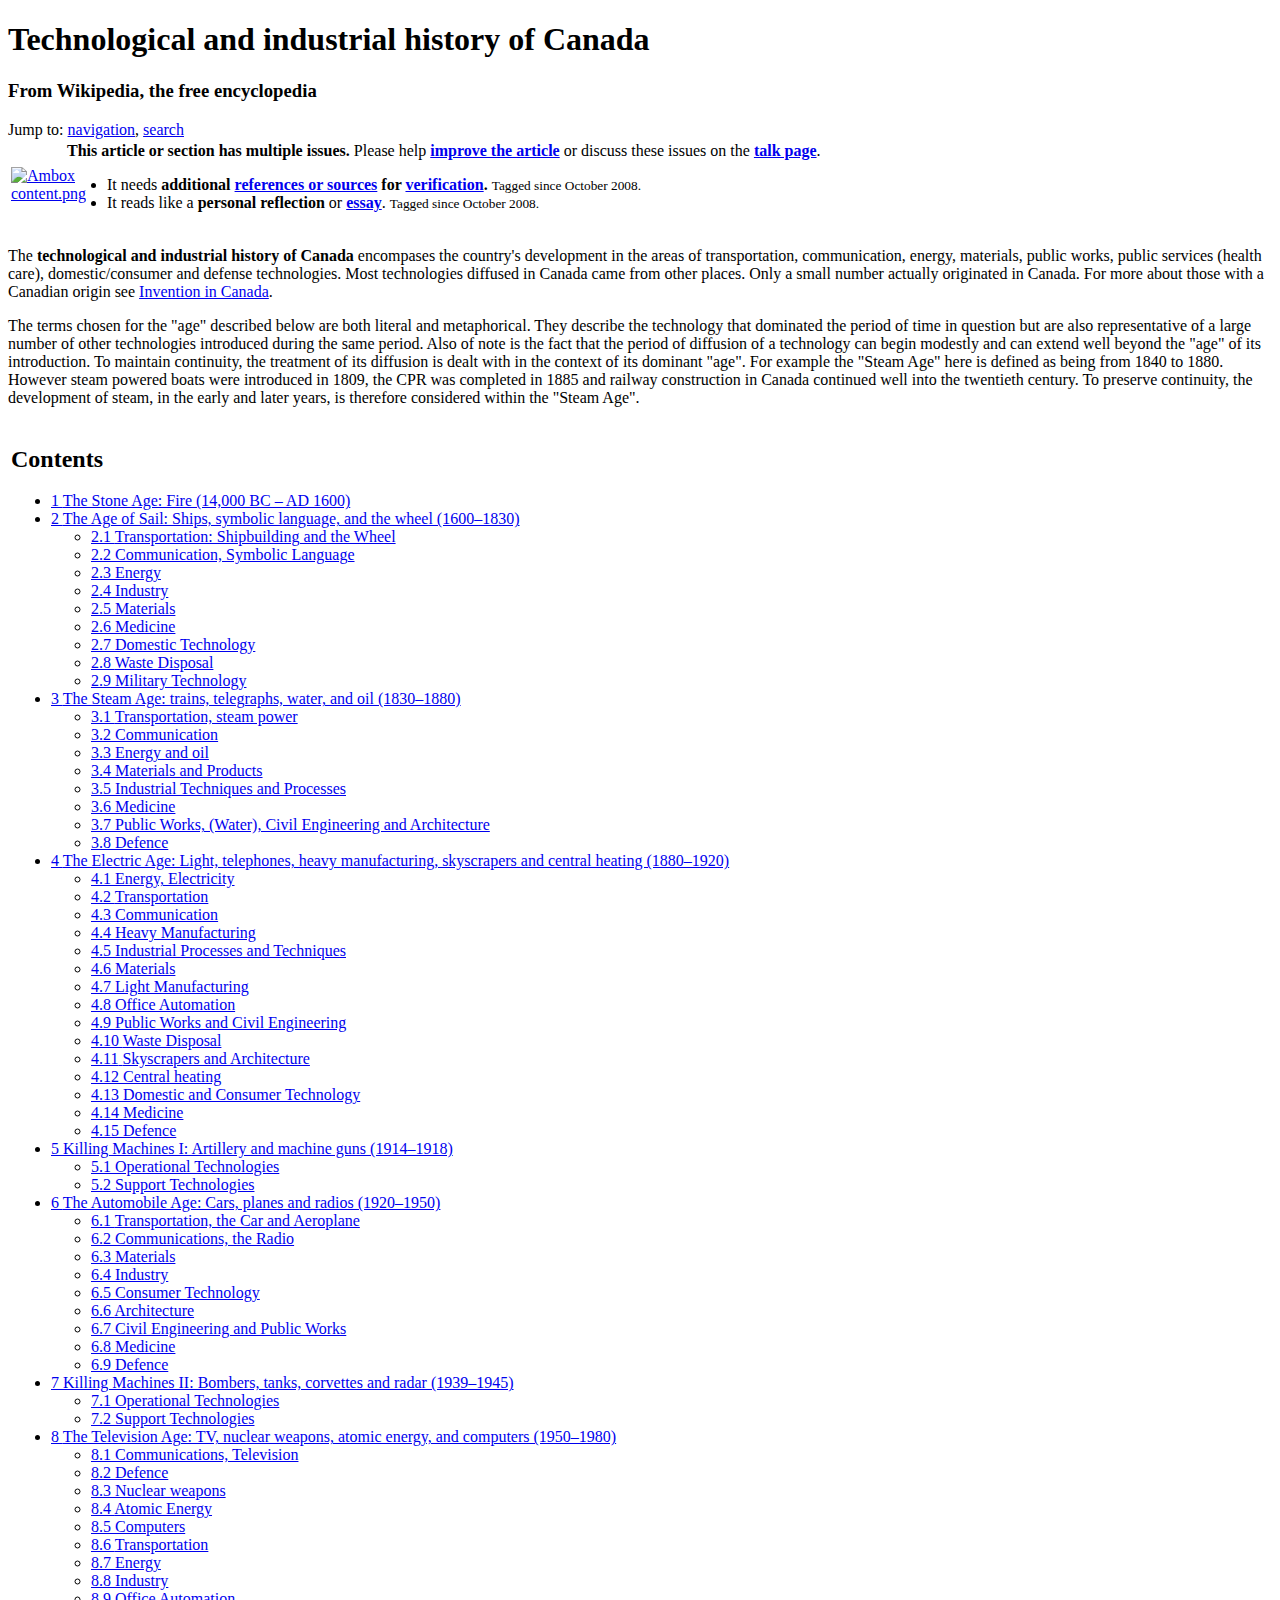
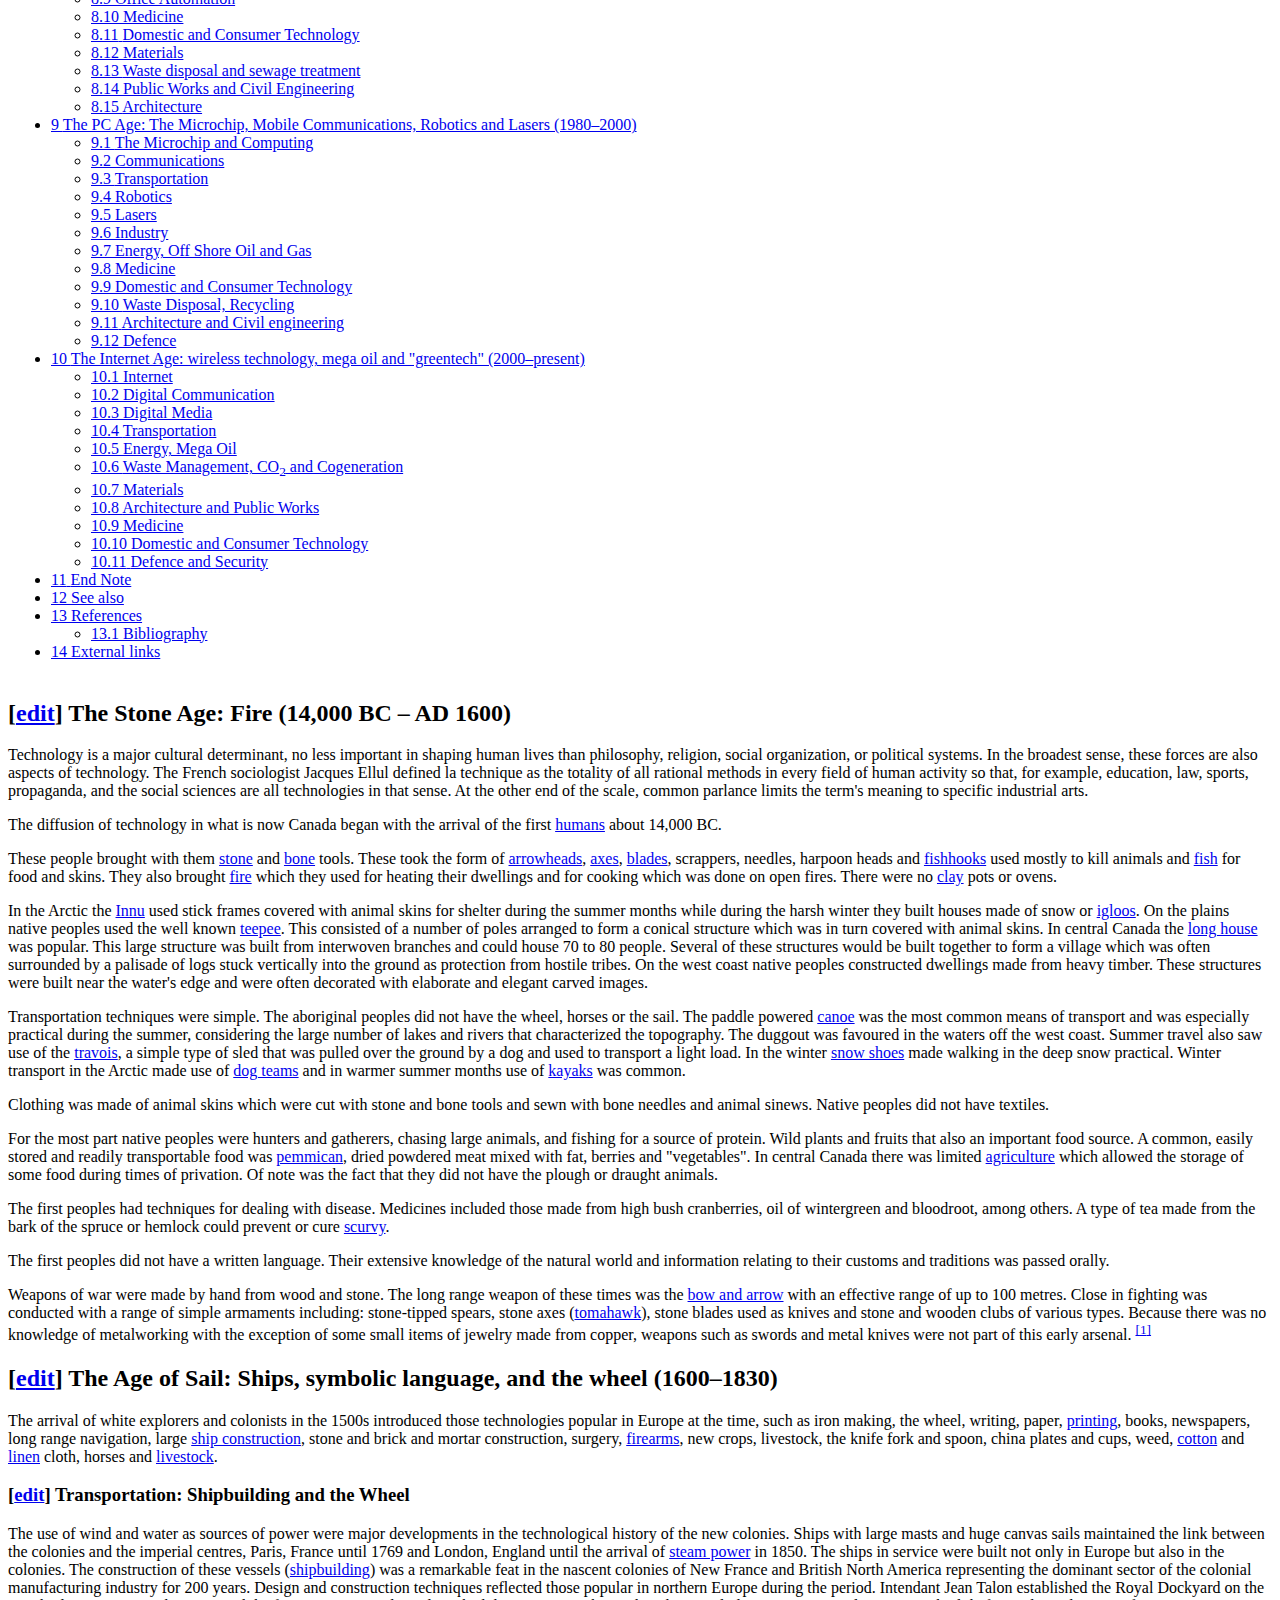
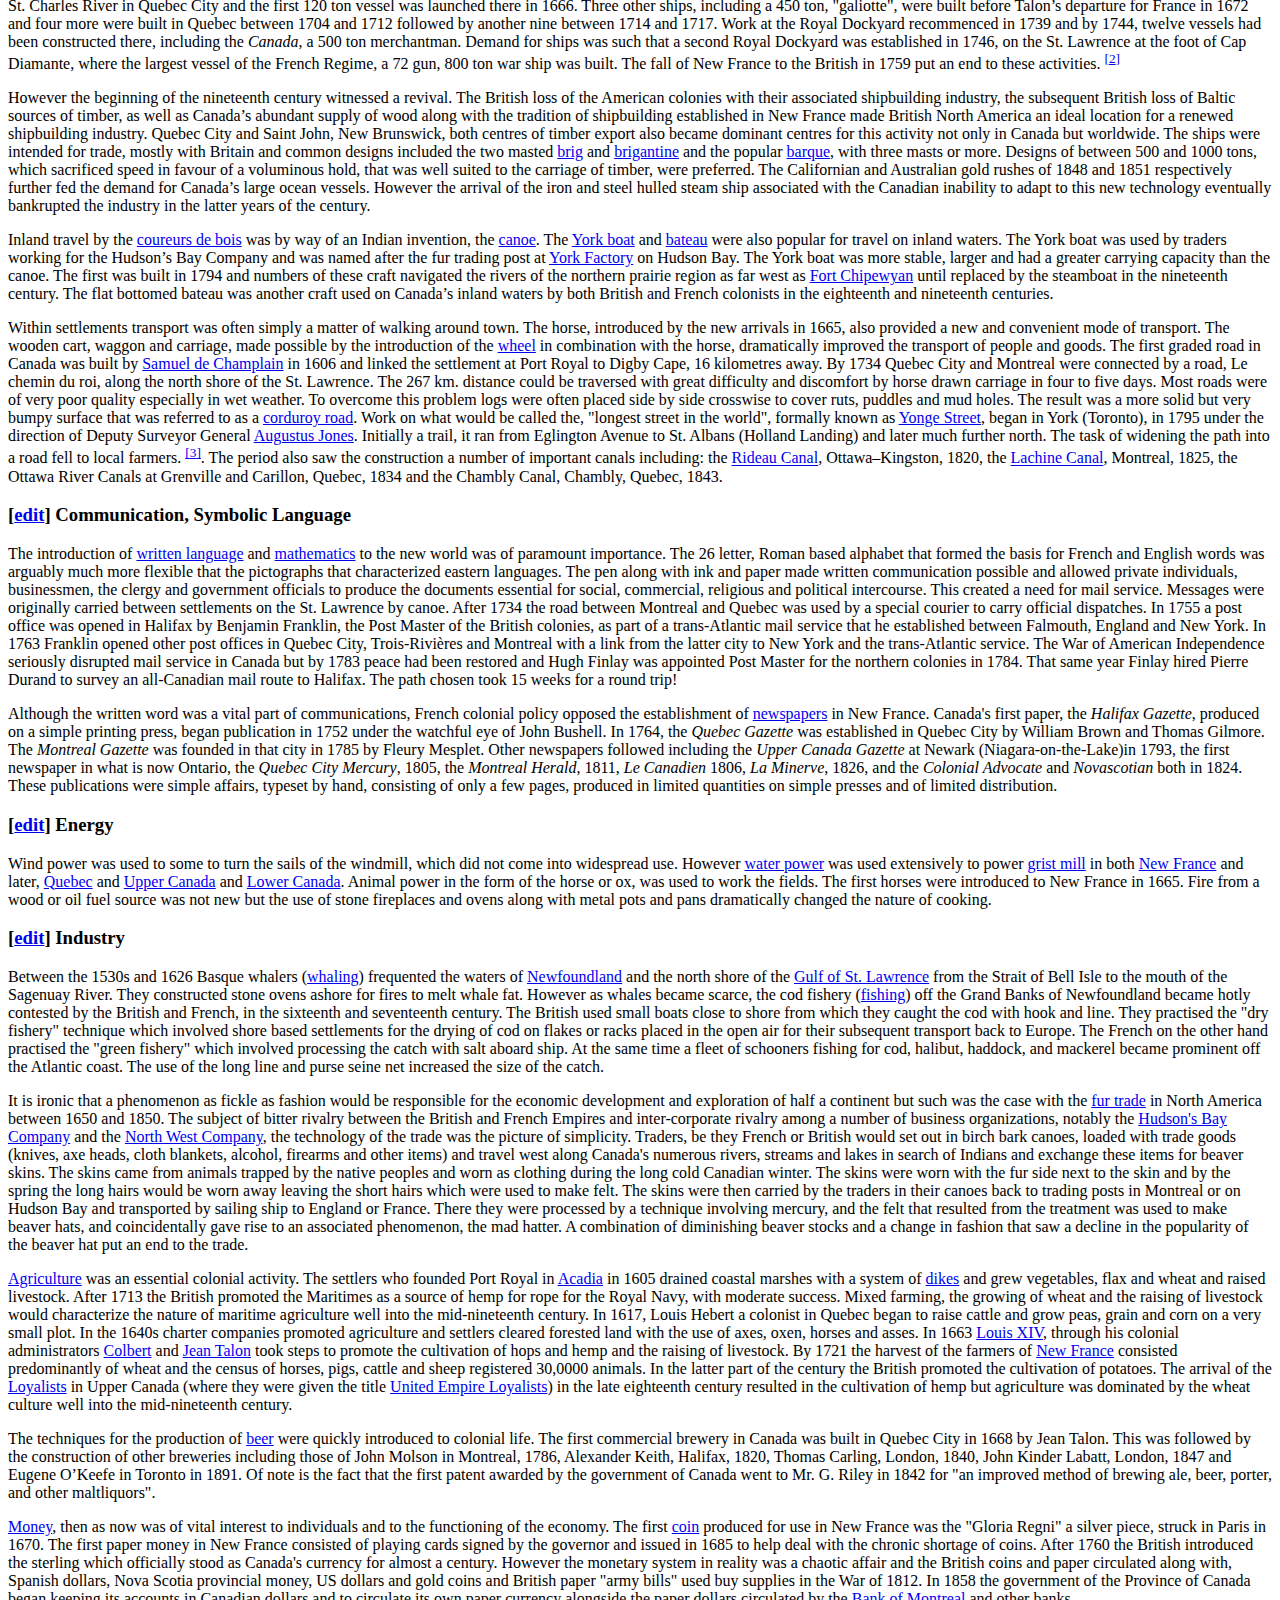
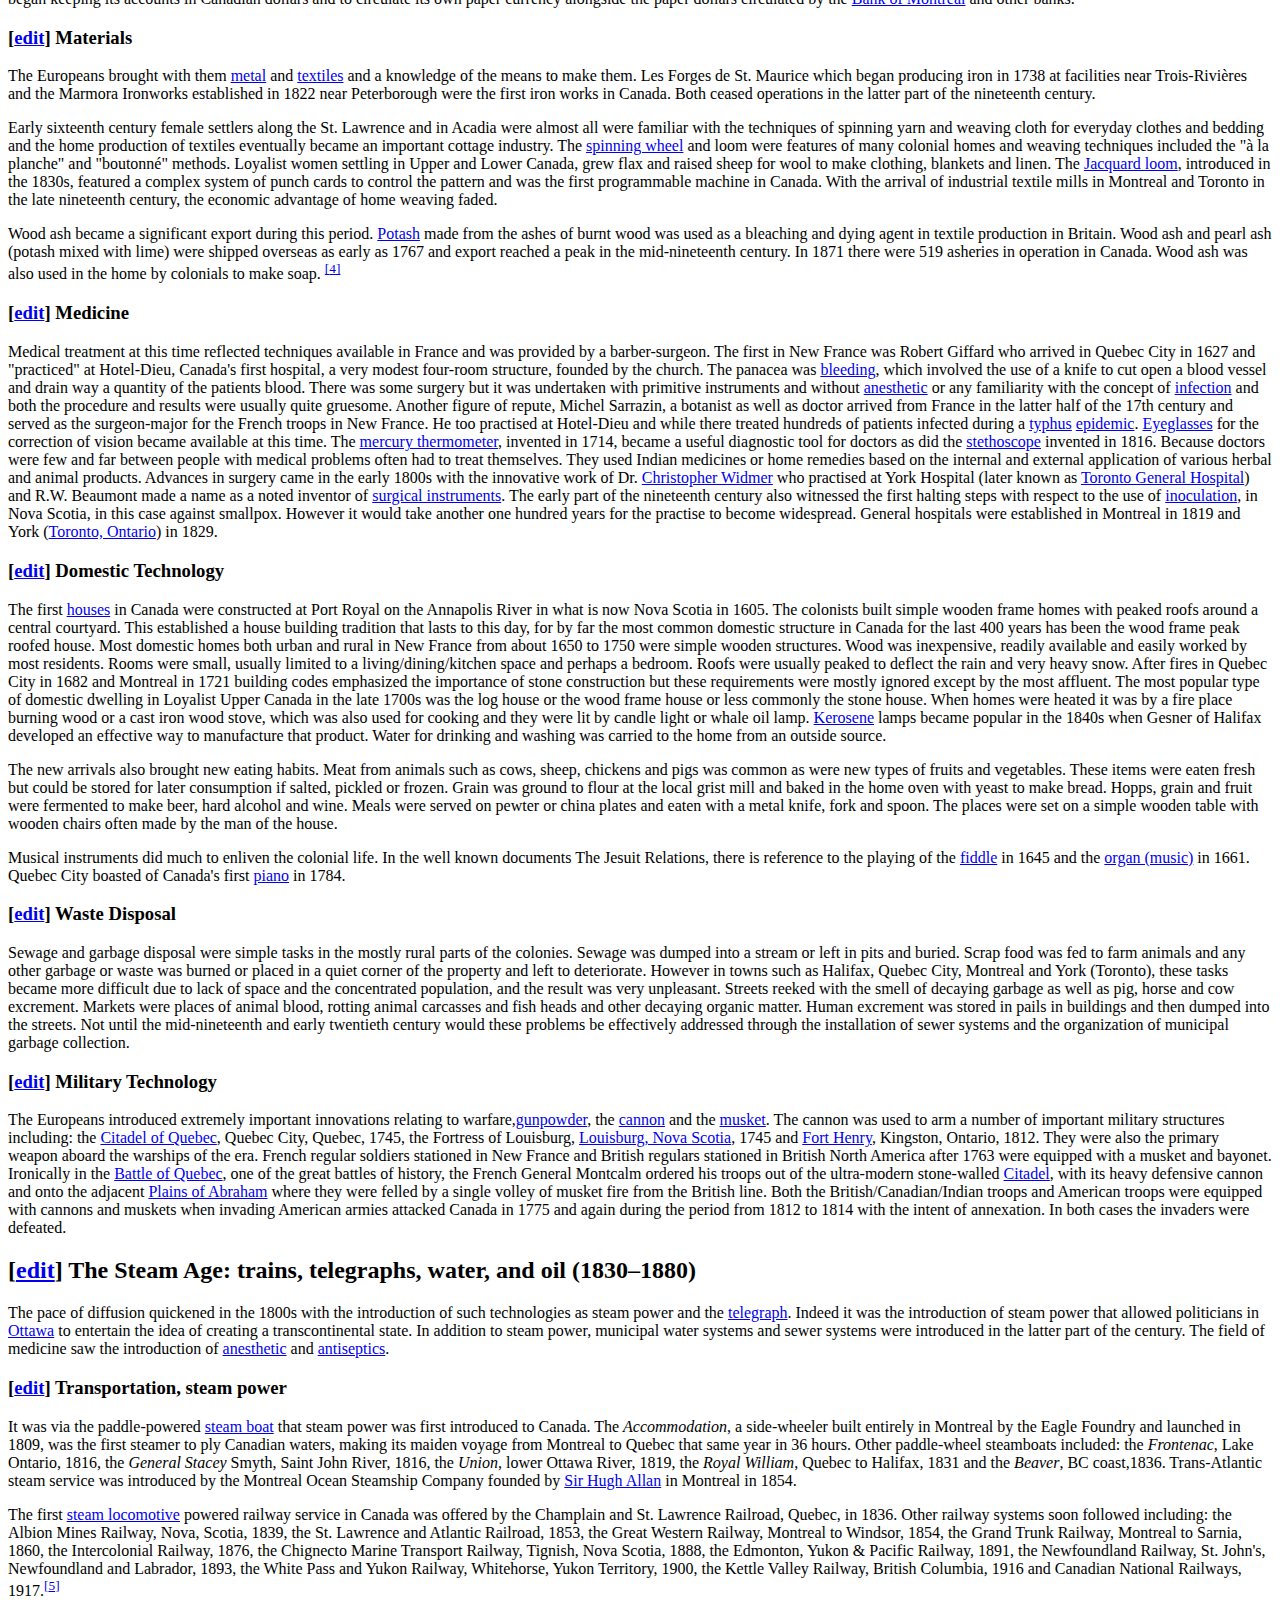
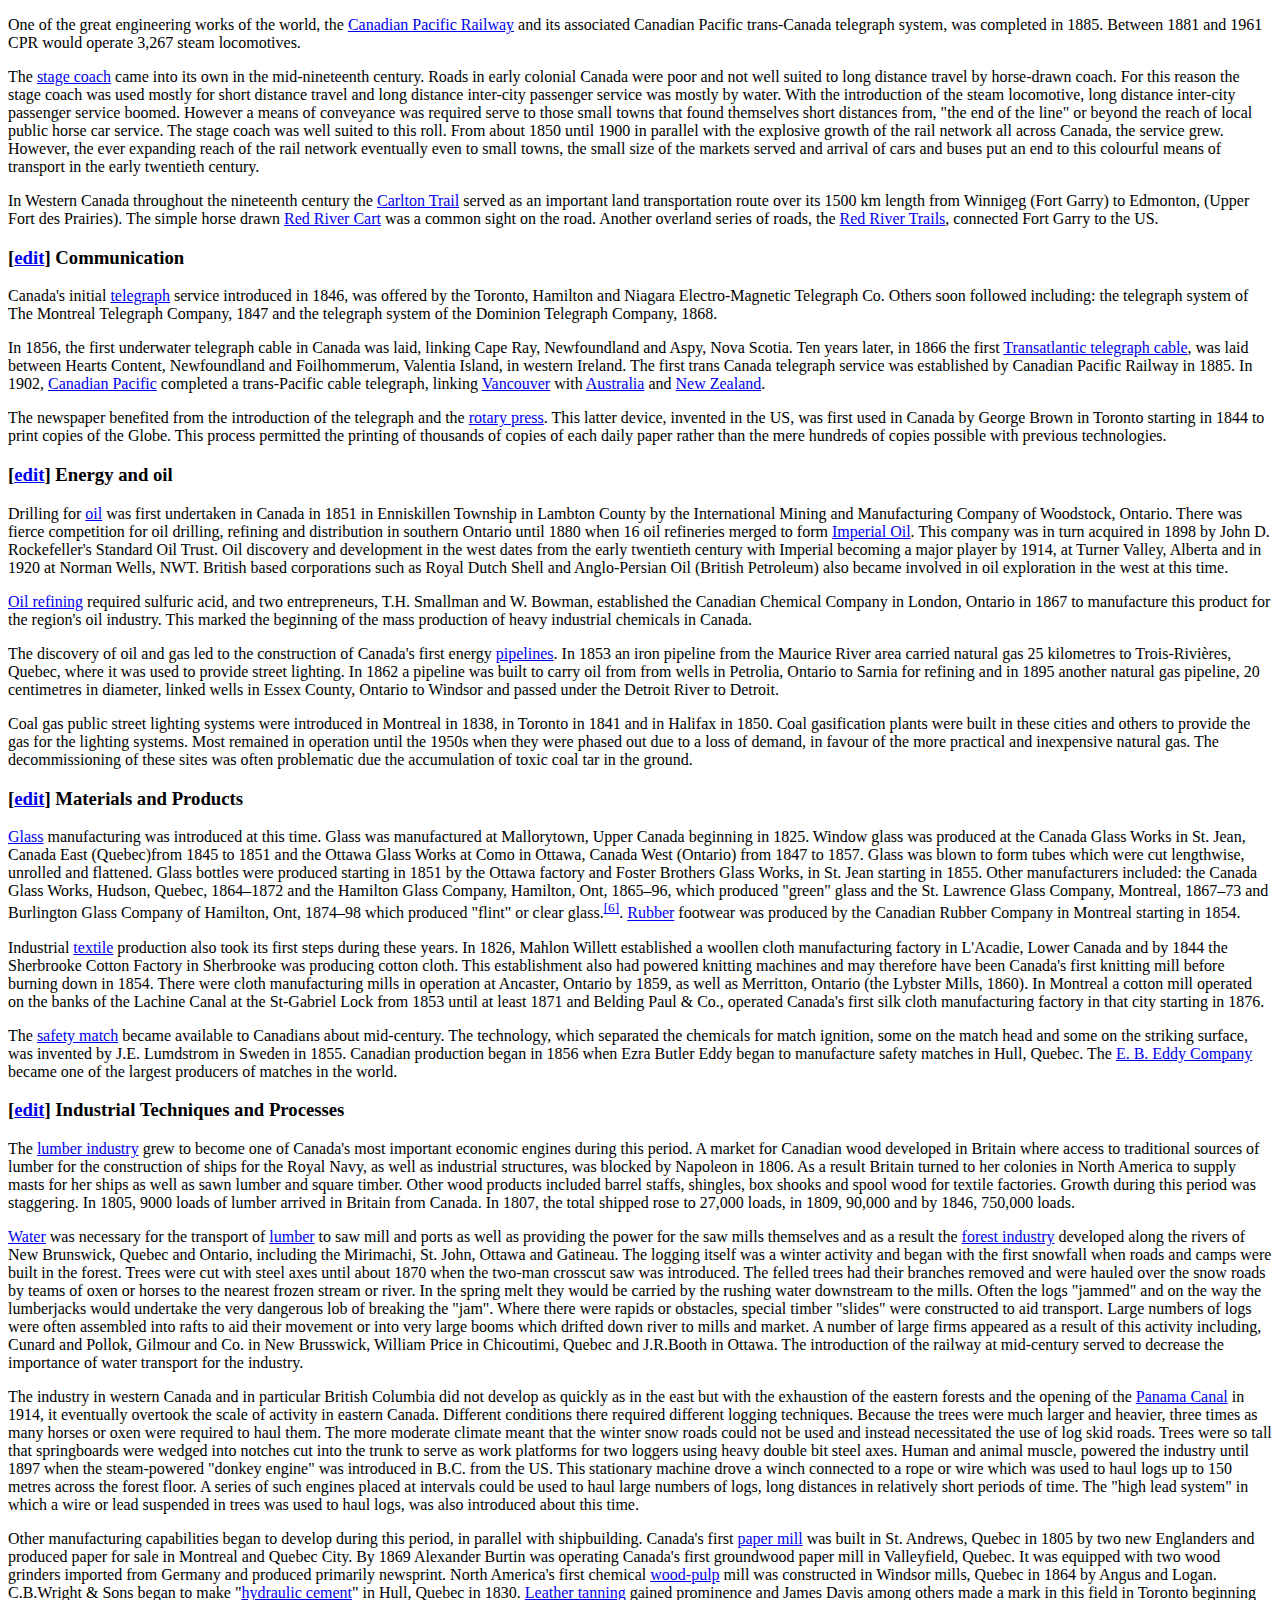
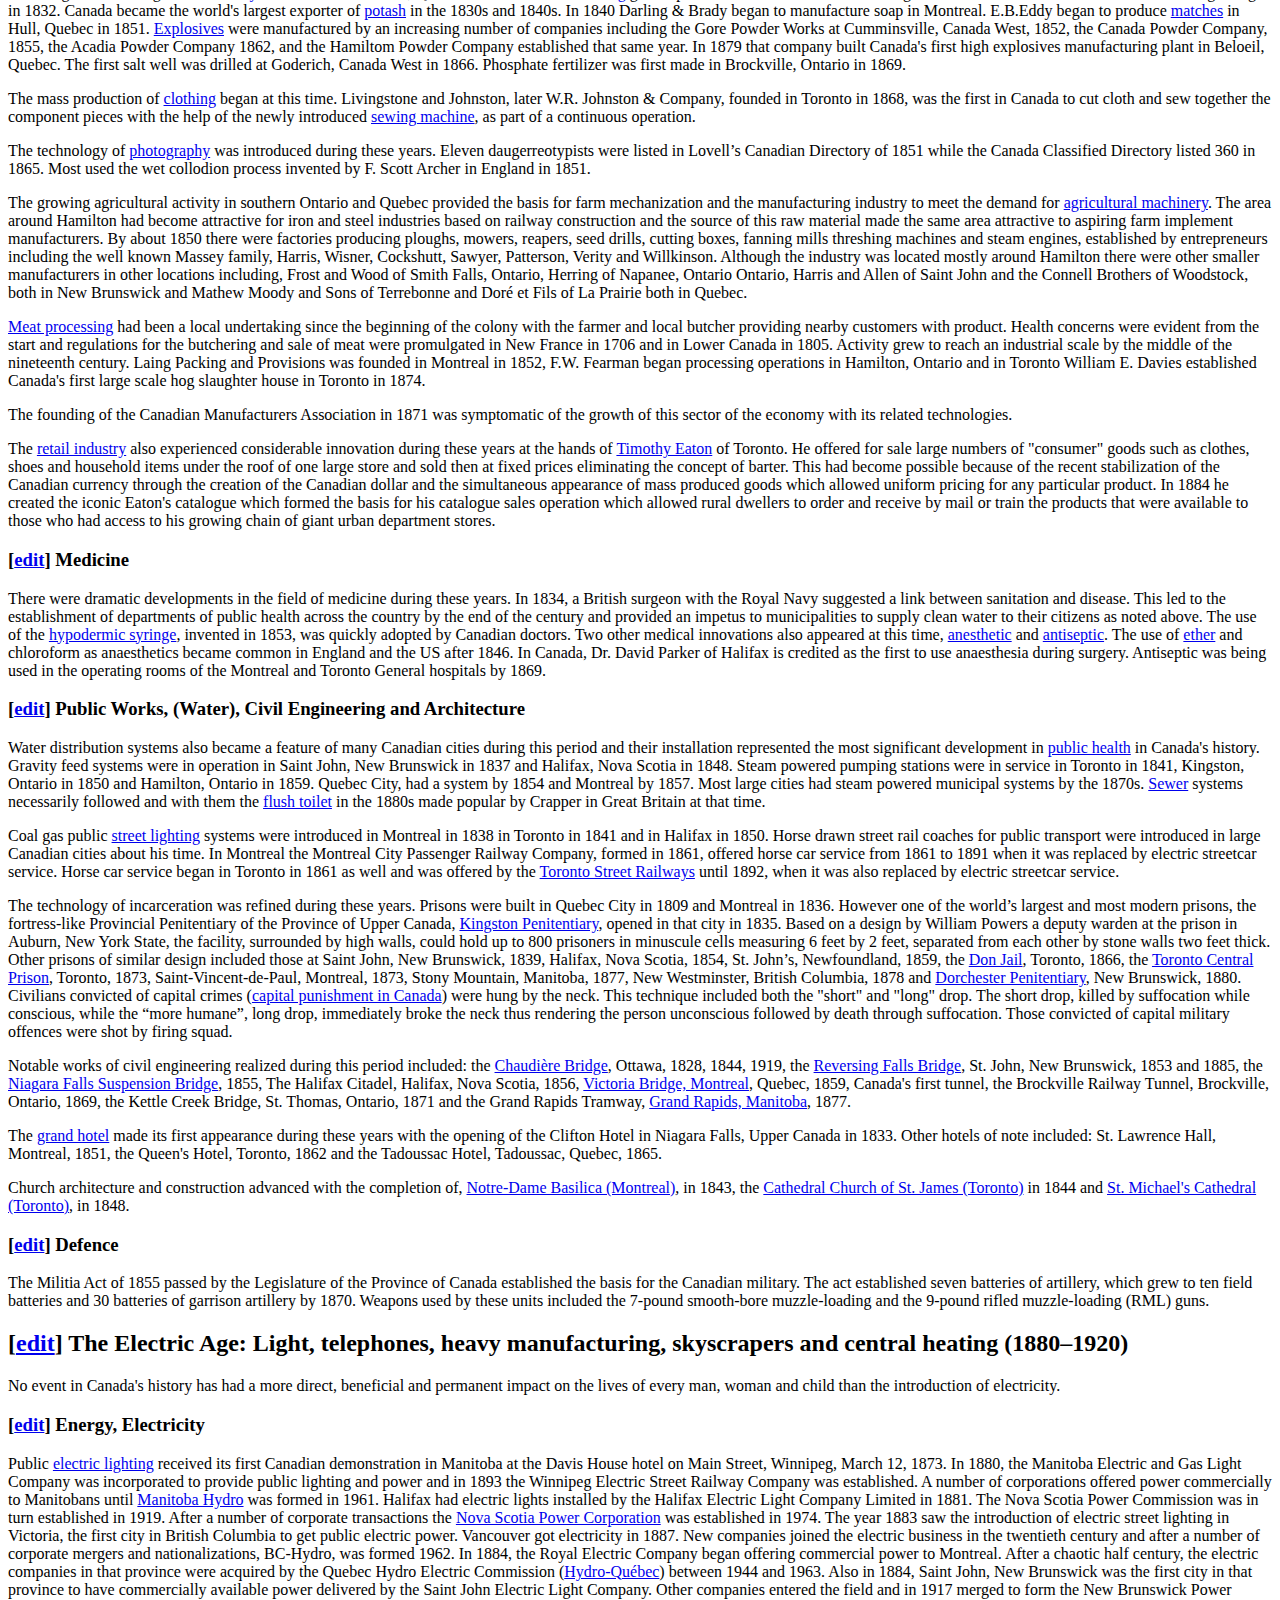
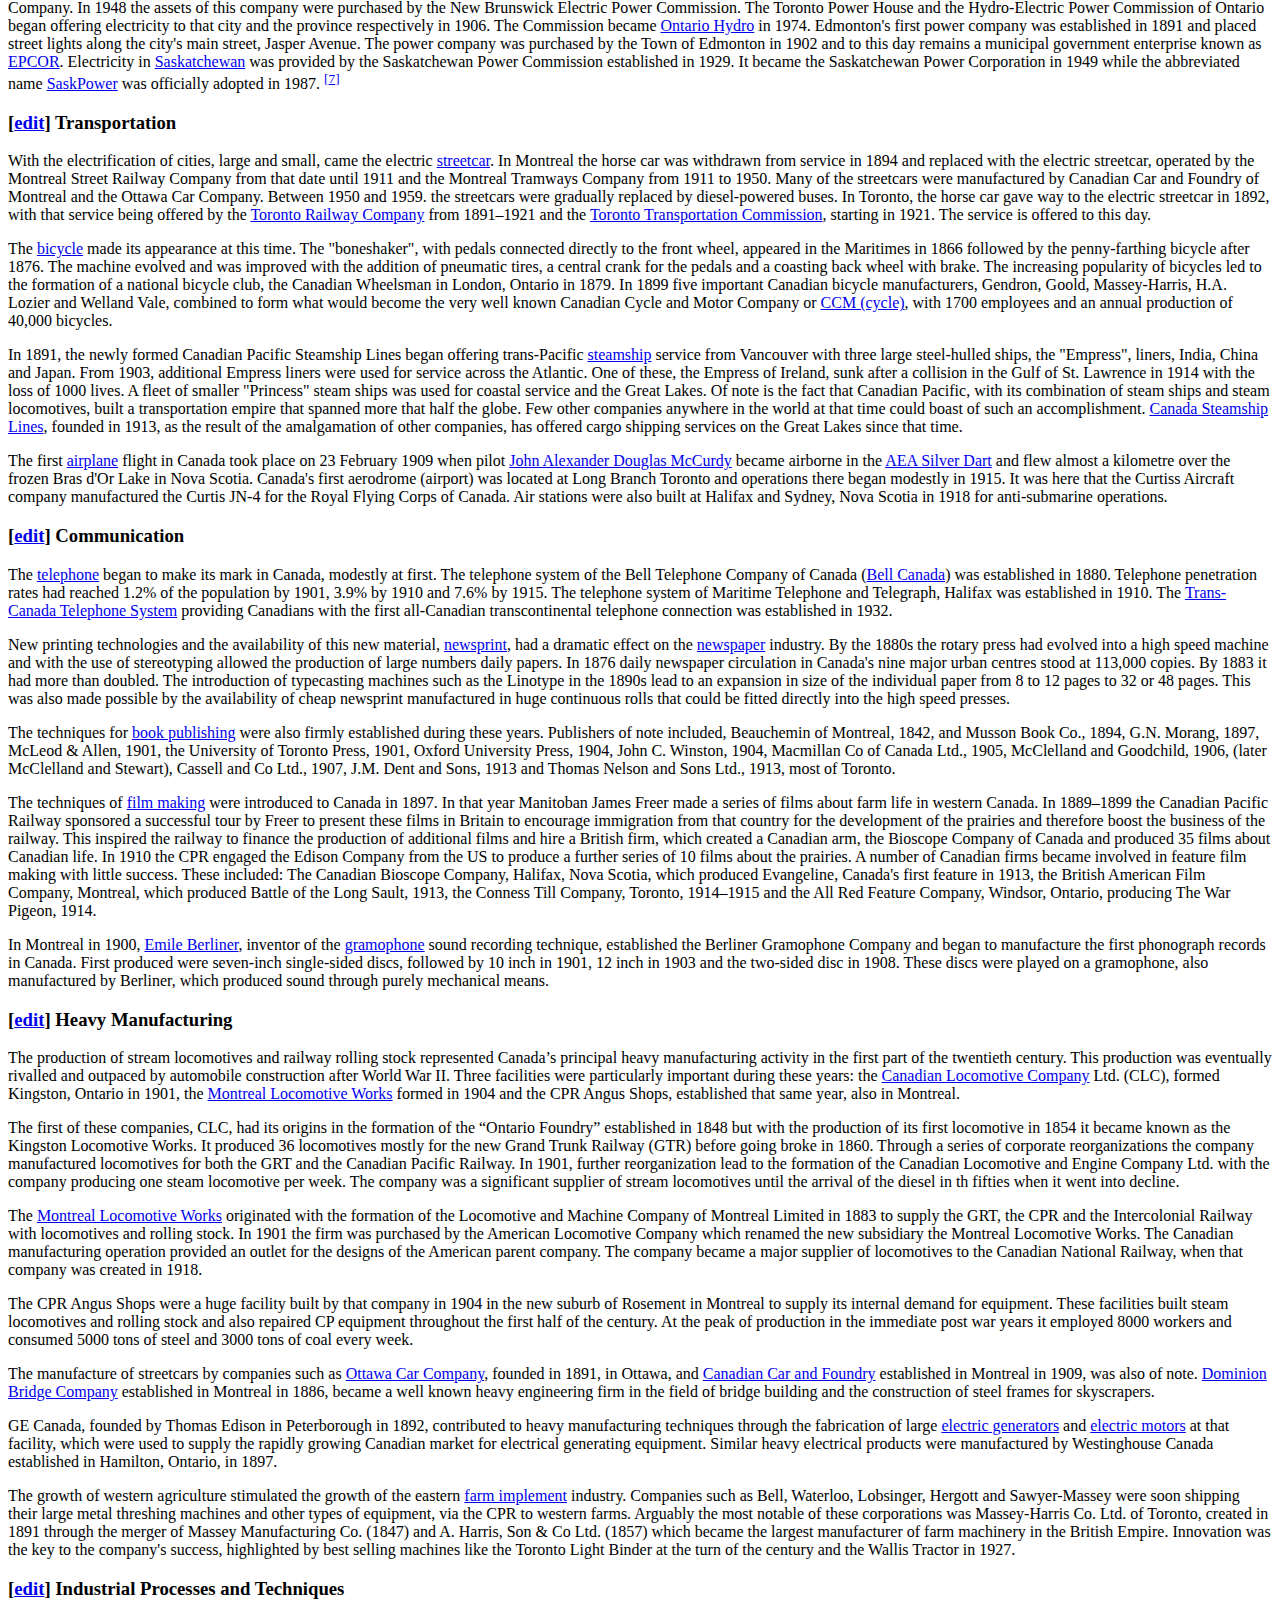
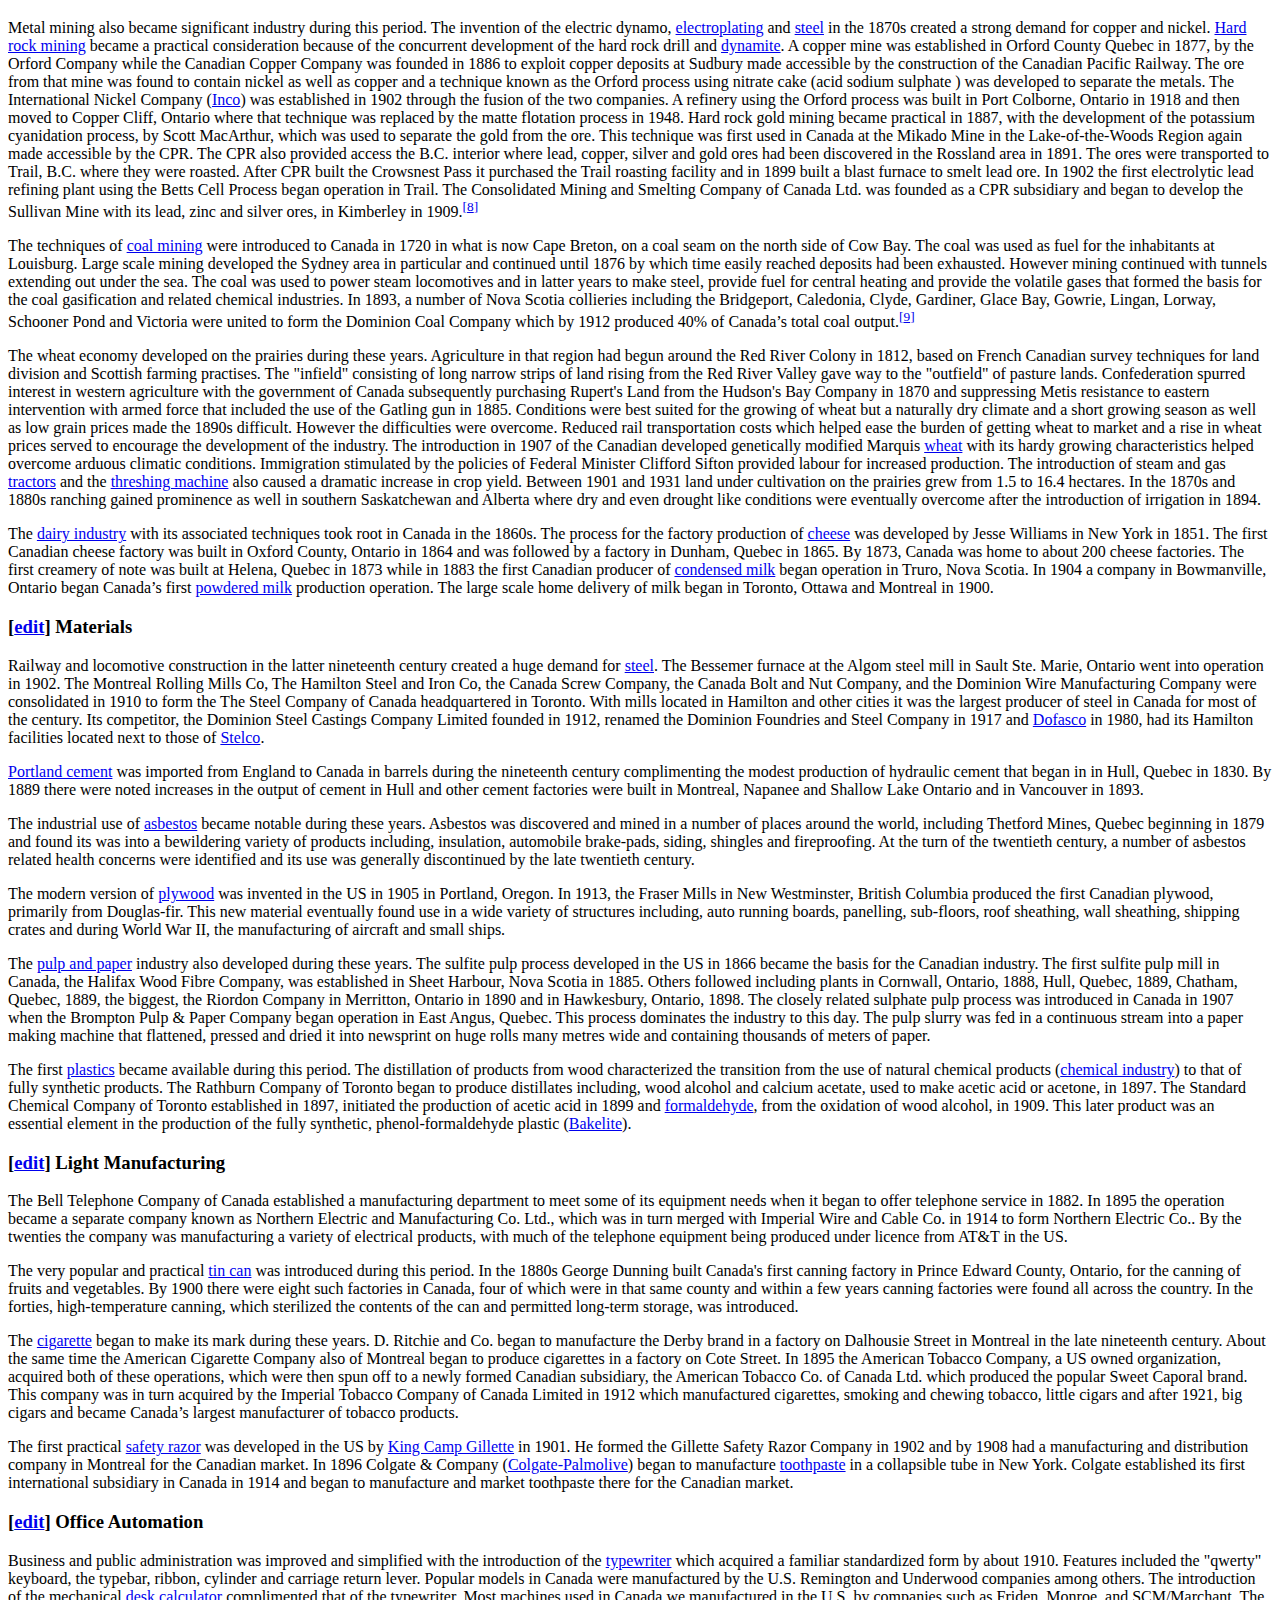
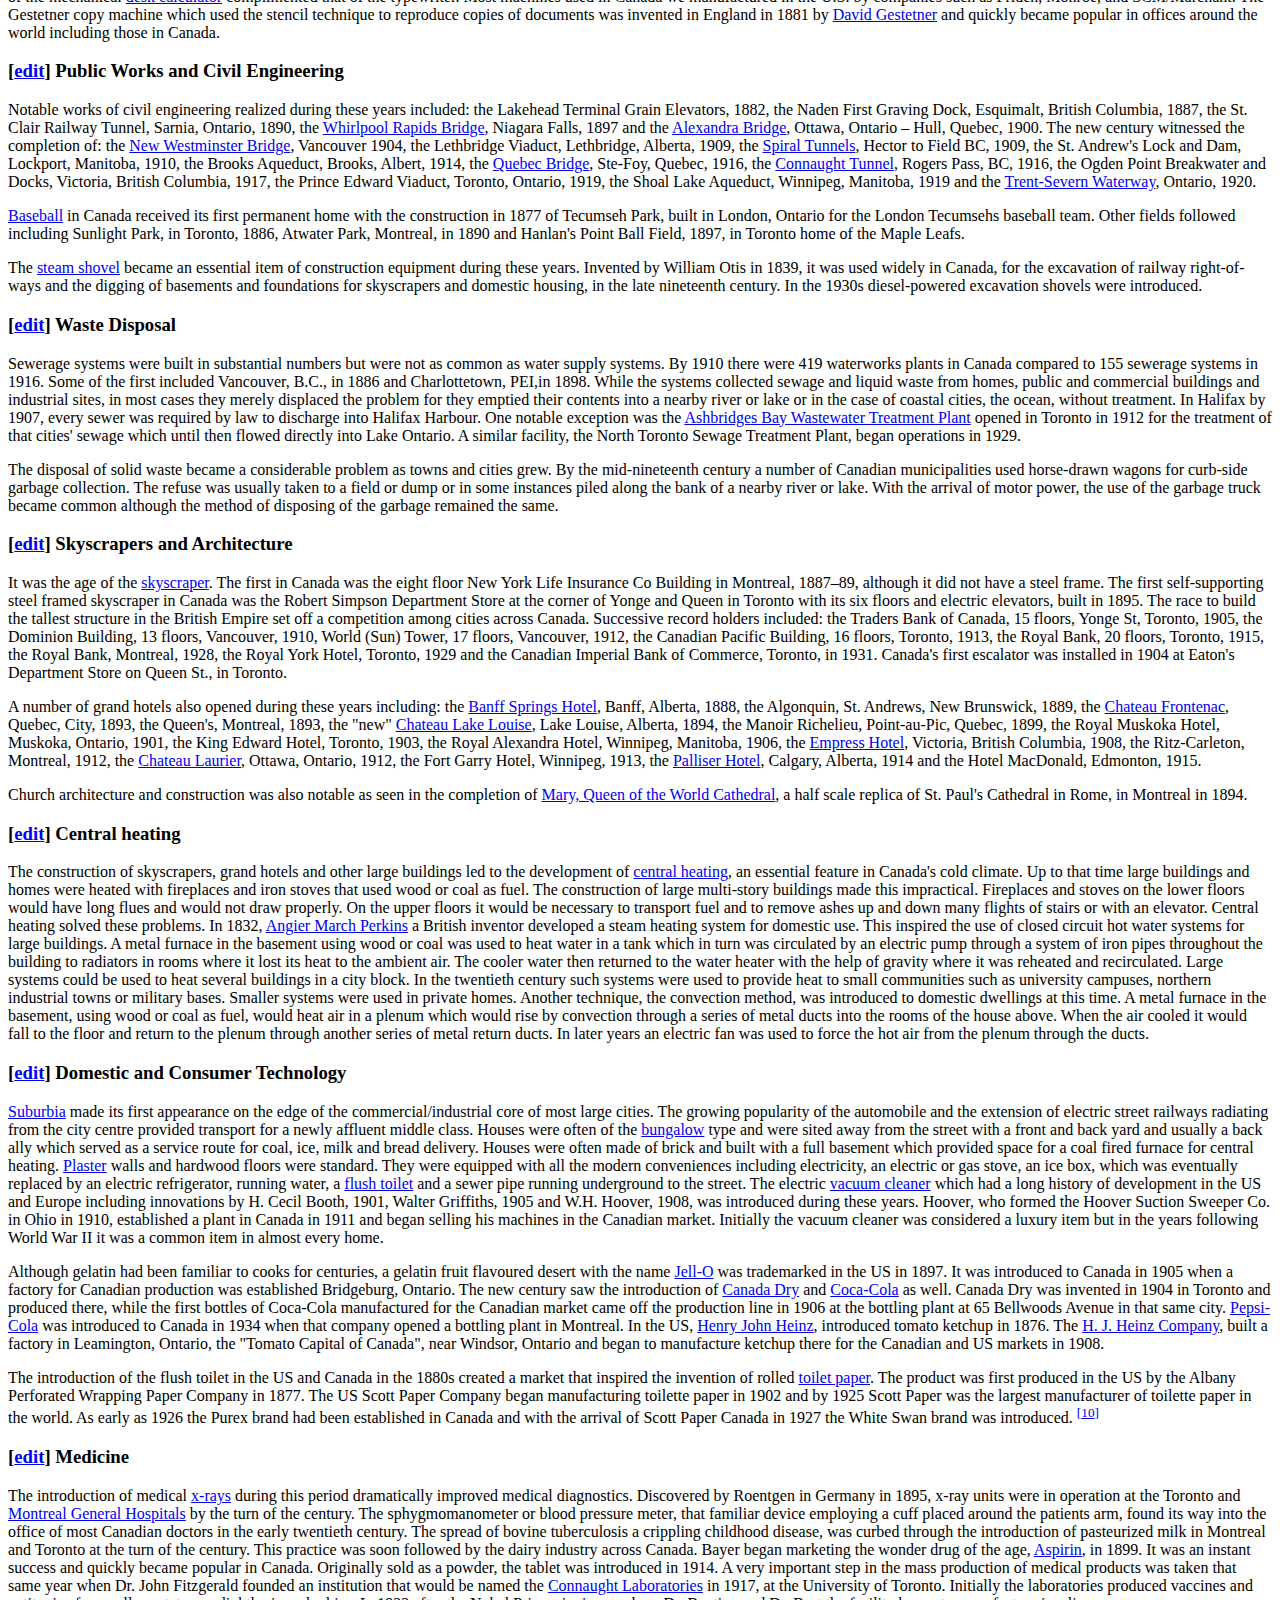
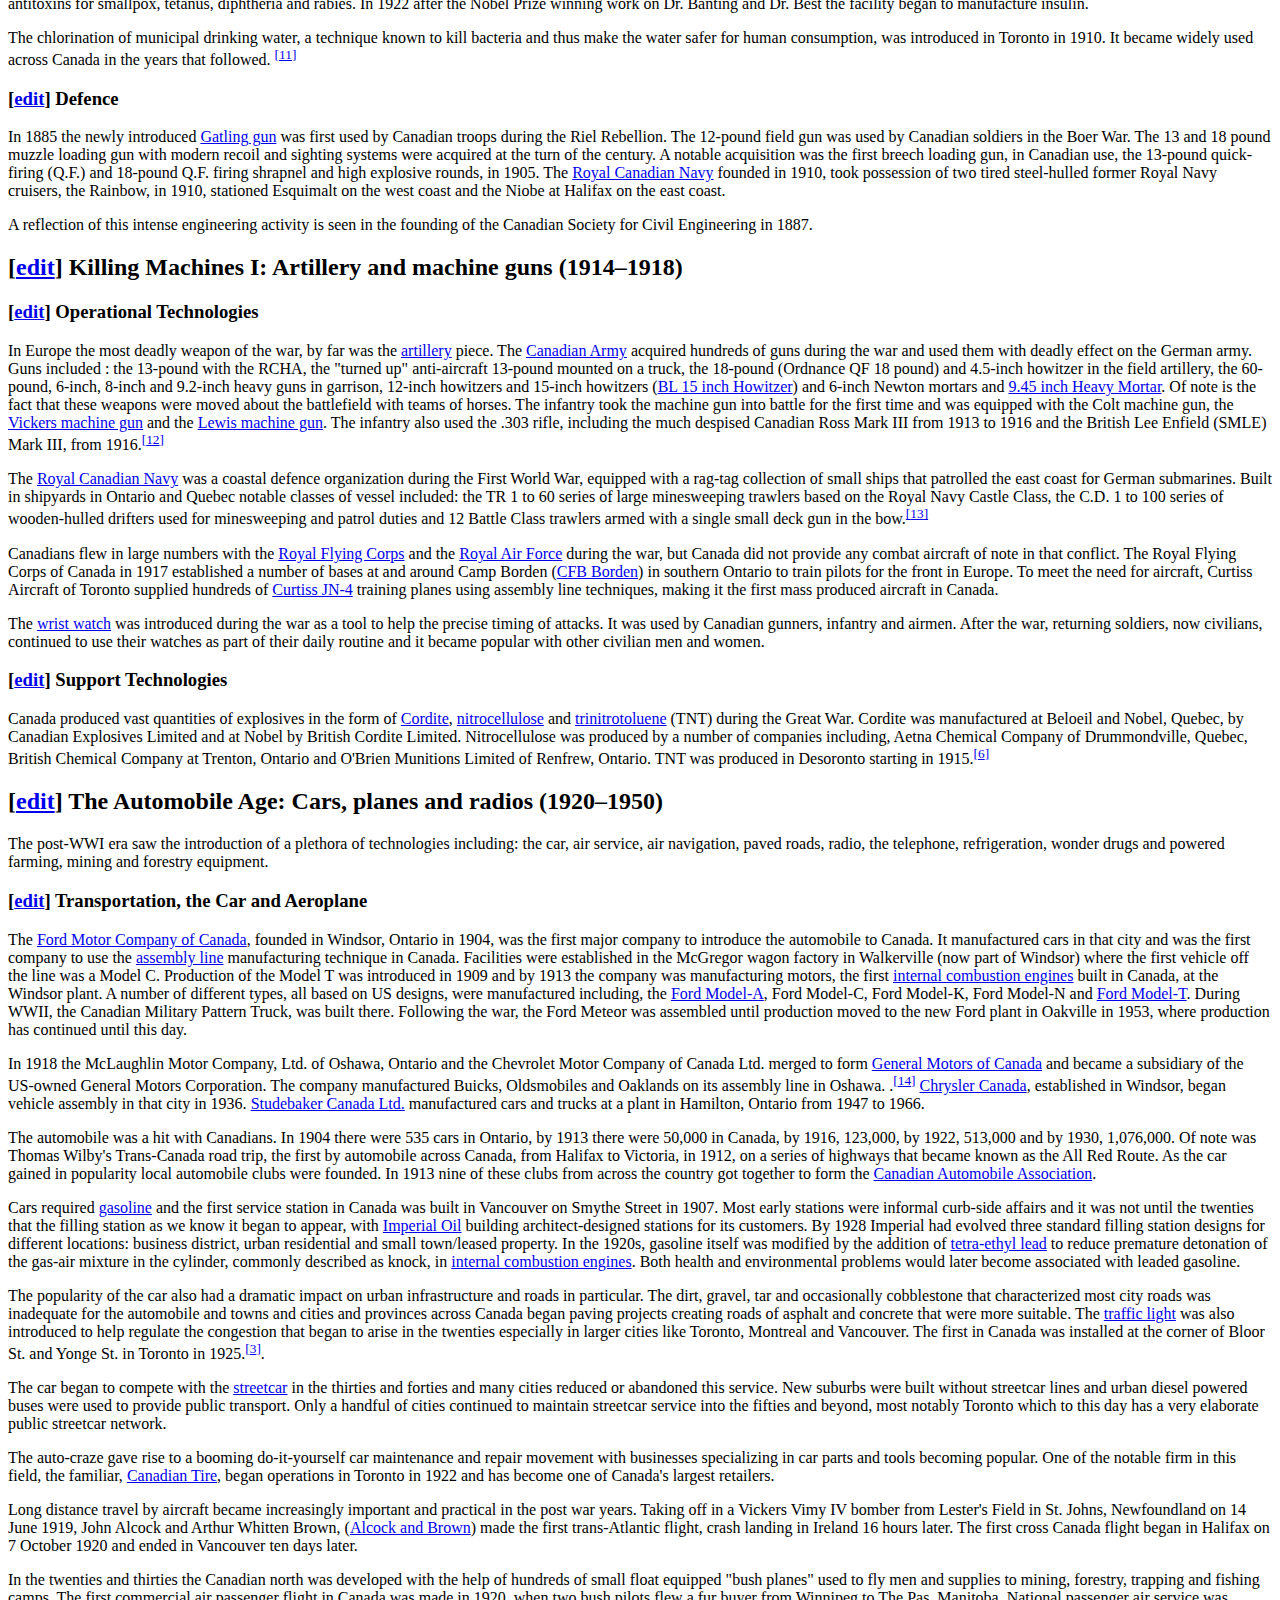
==== wiki2.html @ ee77267a "Getting touch enginge in place!" ====
<!DOCTYPE html PUBLIC "-//W3C//DTD XHTML 1.0 Transitional//EN" "http://www.w3.org/TR/xhtml1/DTD/xhtml1-transitional.dtd">
<html xmlns="http://www.w3.org/1999/xhtml" xml:lang="en" lang="en" dir="ltr">
<head>
<title>Technological and industrial history of Canada - Wikipedia, the free encyclopedia</title>
<meta http-equiv="Content-Style-Type" content="text/css" />
<meta name="generator" content="MediaWiki 1.16alpha-wmf" />
<meta http-equiv="Content-Type" content="text/html; charset=utf-8" />
<link rel="alternate" type="application/x-wiki" title="Edit this page" href="/w/index.php?title=Technological_and_industrial_history_of_Canada&amp;action=edit" />
<link rel="edit" title="Edit this page" href="/w/index.php?title=Technological_and_industrial_history_of_Canada&amp;action=edit" />
<link rel="apple-touch-icon" href="http://en.wikipedia.org/apple-touch-icon.png" />
<link rel="shortcut icon" href="/favicon.ico" />
<link rel="search" type="application/opensearchdescription+xml" href="/w/opensearch_desc.php" title="Wikipedia (en)" />
<link rel="copyright" href="http://creativecommons.org/licenses/by-sa/3.0/" />
<link rel="alternate" type="application/rss+xml" title="Wikipedia RSS Feed" href="/w/index.php?title=Special:RecentChanges&amp;feed=rss" />
<link rel="alternate" type="application/atom+xml" title="Wikipedia Atom Feed" href="/w/index.php?title=Special:RecentChanges&amp;feed=atom" />

<link rel="stylesheet" href="/skins-1.5/common/shared.css?239az2" media="screen" />
<link rel="stylesheet" href="/skins-1.5/common/commonPrint.css?239az2" media="print" />
<link rel="stylesheet" href="/skins-1.5/monobook/main.css?239az2" media="screen" />
<link rel="stylesheet" href="/skins-1.5/chick/main.css?239az2" media="handheld" />
<!--[if lt IE 5.5000]><link rel="stylesheet" href="/skins-1.5/monobook/IE50Fixes.css?239az2" media="screen" /><![endif]-->
<!--[if IE 5.5000]><link rel="stylesheet" href="/skins-1.5/monobook/IE55Fixes.css?239az2" media="screen" /><![endif]-->
<!--[if IE 6]><link rel="stylesheet" href="/skins-1.5/monobook/IE60Fixes.css?239az2" media="screen" /><![endif]-->
<!--[if IE 7]><link rel="stylesheet" href="/skins-1.5/monobook/IE70Fixes.css?239az2" media="screen" /><![endif]-->
<link rel="stylesheet" href="/w/index.php?title=MediaWiki:Common.css&amp;usemsgcache=yes&amp;ctype=text%2Fcss&amp;smaxage=2678400&amp;action=raw&amp;maxage=2678400" />
<link rel="stylesheet" href="/w/index.php?title=MediaWiki:Print.css&amp;usemsgcache=yes&amp;ctype=text%2Fcss&amp;smaxage=2678400&amp;action=raw&amp;maxage=2678400" media="print" />
<link rel="stylesheet" href="/w/index.php?title=MediaWiki:Handheld.css&amp;usemsgcache=yes&amp;ctype=text%2Fcss&amp;smaxage=2678400&amp;action=raw&amp;maxage=2678400" media="handheld" />
<link rel="stylesheet" href="/w/index.php?title=MediaWiki:Monobook.css&amp;usemsgcache=yes&amp;ctype=text%2Fcss&amp;smaxage=2678400&amp;action=raw&amp;maxage=2678400" />
<link rel="stylesheet" href="/w/index.php?title=-&amp;action=raw&amp;maxage=2678400&amp;gen=css" />
<script>
var skin="monobook",
stylepath="/skins-1.5",
wgArticlePath="/wiki/$1",
wgScriptPath="/w",
wgScript="/w/index.php",
wgVariantArticlePath=false,
wgActionPaths={},
wgServer="http://en.wikipedia.org",
wgCanonicalNamespace="",
wgCanonicalSpecialPageName=false,
wgNamespaceNumber=0,
wgPageName="Technological_and_industrial_history_of_Canada",
wgTitle="Technological and industrial history of Canada",
wgAction="view",
wgArticleId=18401310,
wgIsArticle=true,
wgUserName=null,
wgUserGroups=null,
wgUserLanguage="en",
wgContentLanguage="en",
wgBreakFrames=false,
wgCurRevisionId=315081681,
wgVersion="1.16alpha-wmf",
wgEnableAPI=true,
wgEnableWriteAPI=true,
wgSeparatorTransformTable=["", ""],
wgDigitTransformTable=["", ""],
wgMainPageTitle="Main Page",
wgFormattedNamespaces={"-2": "Media", "-1": "Special", "0": "", "1": "Talk", "2": "User", "3": "User talk", "4": "Wikipedia", "5": "Wikipedia talk", "6": "File", "7": "File talk", "8": "MediaWiki", "9": "MediaWiki talk", "10": "Template", "11": "Template talk", "12": "Help", "13": "Help talk", "14": "Category", "15": "Category talk", "100": "Portal", "101": "Portal talk"},
wgNamespaceIds={"media": -2, "special": -1, "": 0, "talk": 1, "user": 2, "user_talk": 3, "wikipedia": 4, "wikipedia_talk": 5, "file": 6, "file_talk": 7, "mediawiki": 8, "mediawiki_talk": 9, "template": 10, "template_talk": 11, "help": 12, "help_talk": 13, "category": 14, "category_talk": 15, "portal": 100, "portal_talk": 101, "wp": 4, "wt": 5, "image": 6, "image_talk": 7},
wgMWSuggestTemplate="http://en.wikipedia.org/w/api.php?action=opensearch\x26search={searchTerms}\x26namespace={namespaces}\x26suggest",
wgDBname="enwiki",
wgSearchNamespaces=[0],
wgMWSuggestMessages=["with suggestions", "no suggestions"],
wgRestrictionEdit=[],
wgRestrictionMove=[],
wgNotice="",
wgNoticeLocal="";
</script>
<script src="/skins-1.5/common/wikibits.js?urid=239az2"></script><script src="/skins-1.5/common/ajax.js?urid=239az2"></script>

<script src="/skins-1.5/common/mwsuggest.js?urid=239az2"></script>
<script type="text/javascript" src="http://upload.wikimedia.org/centralnotice/wikipedia/en/centralnotice.js?239az2"></script>

<!--[if lt IE 7]><script type="text/javascript" src="/skins-1.5/common/IEFixes.js?239az2"></script>
	<meta http-equiv="imagetoolbar" content="no" /><![endif]-->
<script src="/w/index.php?title=-&amp;action=raw&amp;gen=js&amp;useskin=monobook&amp;urid=239az2"></script>

</head>
<body class="mediawiki ltr ns-0 ns-subject page-Technological_and_industrial_history_of_Canada skin-monobook">
	<div id="globalWrapper">
		<div id="column-content">
	<div id="content">

		<a id="top"></a>
		<div id="siteNotice"><script type='text/javascript'>if (wgNotice != '') document.writeln(wgNotice);</script></div>		<h1 id="firstHeading" class="firstHeading">Technological and industrial history of Canada</h1>
		<div id="bodyContent">
			<h3 id="siteSub">From Wikipedia, the free encyclopedia</h3>
			<div id="contentSub"></div>
									<div id="jump-to-nav">Jump to: <a href="#column-one">navigation</a>, <a href="#searchInput">search</a></div>			<!-- start content -->

			<table class="metadata plainlinks ambox ambox-content" style="">
<tr>
<td class="mbox-image">
<div style="width: 52px;"><a href="/wiki/File:Ambox_content.png" class="image"><img alt="Ambox content.png" src="http://upload.wikimedia.org/wikipedia/en/f/f4/Ambox_content.png" width="40" height="40" /></a></div>
</td>
<td class="mbox-text" style="">
<div>
<div style="text-align:left;"><b>This article or section has multiple issues.</b> Please help <b><a href="http://en.wikipedia.org/w/index.php?title=Technological_and_industrial_history_of_Canada&amp;action=edit" class="external text" rel="nofollow">improve the article</a></b> or discuss these issues on the <b><a href="/wiki/Talk:Technological_and_industrial_history_of_Canada" title="Talk:Technological and industrial history of Canada">talk page</a></b>.</div>

<ul>
<li>It needs <b>additional <a href="/wiki/Wikipedia:Citing_sources" title="Wikipedia:Citing sources">references or sources</a> for <a href="/wiki/Wikipedia:Verifiability" title="Wikipedia:Verifiability">verification</a>.</b> <small>Tagged since October 2008.</small><br /></li>
<li>It reads like a <b>personal reflection</b> or <b><a href="/wiki/Wikipedia:What_Wikipedia_is_not#Wikipedia_is_not_a_publisher_of_original_thought" title="Wikipedia:What Wikipedia is not">essay</a></b>. <small>Tagged since October 2008.</small><br /></li>

</ul>
</div>
</td>
</tr>
</table>
<p>The <b>technological and industrial history of Canada</b> encompases the country's development in the areas of transportation, communication, energy, materials, public works, public services (health care), domestic/consumer and defense technologies. Most technologies diffused in Canada came from other places. Only a small number actually originated in Canada. For more about those with a Canadian origin see <a href="/wiki/Invention_in_Canada" title="Invention in Canada">Invention in Canada</a>.</p>
<p>The terms chosen for the "age" described below are both literal and metaphorical. They describe the technology that dominated the period of time in question but are also representative of a large number of other technologies introduced during the same period. Also of note is the fact that the period of diffusion of a technology can begin modestly and can extend well beyond the "age" of its introduction. To maintain continuity, the treatment of its diffusion is dealt with in the context of its dominant "age". For example the "Steam Age" here is defined as being from 1840 to 1880. However steam powered boats were introduced in 1809, the CPR was completed in 1885 and railway construction in Canada continued well into the twentieth century. To preserve continuity, the development of steam, in the early and later years, is therefore considered within the "Steam Age".</p>
<table id="toc" class="toc">
<tr>
<td>

<div id="toctitle">
<h2>Contents</h2>
</div>
<ul>
<li class="toclevel-1 tocsection-1"><a href="#The_Stone_Age:_Fire_.2814.2C000_BC_.E2.80.93_AD_1600.29"><span class="tocnumber">1</span> <span class="toctext">The Stone Age: Fire (14,000 BC – AD 1600)</span></a></li>
<li class="toclevel-1 tocsection-2"><a href="#The_Age_of_Sail:_Ships.2C_symbolic_language.2C_and_the_wheel_.281600.E2.80.931830.29"><span class="tocnumber">2</span> <span class="toctext">The Age of Sail: Ships, symbolic language, and the wheel (1600–1830)</span></a>
<ul>
<li class="toclevel-2 tocsection-3"><a href="#Transportation:_Shipbuilding_and_the_Wheel"><span class="tocnumber">2.1</span> <span class="toctext">Transportation: Shipbuilding and the Wheel</span></a></li>

<li class="toclevel-2 tocsection-4"><a href="#Communication.2C_Symbolic_Language"><span class="tocnumber">2.2</span> <span class="toctext">Communication, Symbolic Language</span></a></li>
<li class="toclevel-2 tocsection-5"><a href="#Energy"><span class="tocnumber">2.3</span> <span class="toctext">Energy</span></a></li>
<li class="toclevel-2 tocsection-6"><a href="#Industry"><span class="tocnumber">2.4</span> <span class="toctext">Industry</span></a></li>
<li class="toclevel-2 tocsection-7"><a href="#Materials"><span class="tocnumber">2.5</span> <span class="toctext">Materials</span></a></li>
<li class="toclevel-2 tocsection-8"><a href="#Medicine"><span class="tocnumber">2.6</span> <span class="toctext">Medicine</span></a></li>

<li class="toclevel-2 tocsection-9"><a href="#Domestic_Technology"><span class="tocnumber">2.7</span> <span class="toctext">Domestic Technology</span></a></li>
<li class="toclevel-2 tocsection-10"><a href="#Waste_Disposal"><span class="tocnumber">2.8</span> <span class="toctext">Waste Disposal</span></a></li>
<li class="toclevel-2 tocsection-11"><a href="#Military_Technology"><span class="tocnumber">2.9</span> <span class="toctext">Military Technology</span></a></li>
</ul>
</li>
<li class="toclevel-1 tocsection-12"><a href="#The_Steam_Age:_trains.2C_telegraphs.2C_water.2C_and_oil_.281830.E2.80.931880.29"><span class="tocnumber">3</span> <span class="toctext">The Steam Age: trains, telegraphs, water, and oil (1830–1880)</span></a>

<ul>
<li class="toclevel-2 tocsection-13"><a href="#Transportation.2C_steam_power"><span class="tocnumber">3.1</span> <span class="toctext">Transportation, steam power</span></a></li>
<li class="toclevel-2 tocsection-14"><a href="#Communication"><span class="tocnumber">3.2</span> <span class="toctext">Communication</span></a></li>
<li class="toclevel-2 tocsection-15"><a href="#Energy_and_oil"><span class="tocnumber">3.3</span> <span class="toctext">Energy and oil</span></a></li>
<li class="toclevel-2 tocsection-16"><a href="#Materials_and_Products"><span class="tocnumber">3.4</span> <span class="toctext">Materials and Products</span></a></li>

<li class="toclevel-2 tocsection-17"><a href="#Industrial_Techniques_and_Processes"><span class="tocnumber">3.5</span> <span class="toctext">Industrial Techniques and Processes</span></a></li>
<li class="toclevel-2 tocsection-18"><a href="#Medicine_2"><span class="tocnumber">3.6</span> <span class="toctext">Medicine</span></a></li>
<li class="toclevel-2 tocsection-19"><a href="#Public_Works.2C_.28Water.29.2C_Civil_Engineering_and_Architecture"><span class="tocnumber">3.7</span> <span class="toctext">Public Works, (Water), Civil Engineering and Architecture</span></a></li>
<li class="toclevel-2 tocsection-20"><a href="#Defence"><span class="tocnumber">3.8</span> <span class="toctext">Defence</span></a></li>
</ul>

</li>
<li class="toclevel-1 tocsection-21"><a href="#The_Electric_Age:_Light.2C_telephones.2C_heavy_manufacturing.2C_skyscrapers_and_central_heating_.281880.E2.80.931920.29"><span class="tocnumber">4</span> <span class="toctext">The Electric Age: Light, telephones, heavy manufacturing, skyscrapers and central heating (1880–1920)</span></a>
<ul>
<li class="toclevel-2 tocsection-22"><a href="#Energy.2C_Electricity"><span class="tocnumber">4.1</span> <span class="toctext">Energy, Electricity</span></a></li>
<li class="toclevel-2 tocsection-23"><a href="#Transportation"><span class="tocnumber">4.2</span> <span class="toctext">Transportation</span></a></li>
<li class="toclevel-2 tocsection-24"><a href="#Communication_2"><span class="tocnumber">4.3</span> <span class="toctext">Communication</span></a></li>

<li class="toclevel-2 tocsection-25"><a href="#Heavy_Manufacturing"><span class="tocnumber">4.4</span> <span class="toctext">Heavy Manufacturing</span></a></li>
<li class="toclevel-2 tocsection-26"><a href="#Industrial_Processes_and_Techniques"><span class="tocnumber">4.5</span> <span class="toctext">Industrial Processes and Techniques</span></a></li>
<li class="toclevel-2 tocsection-27"><a href="#Materials_2"><span class="tocnumber">4.6</span> <span class="toctext">Materials</span></a></li>
<li class="toclevel-2 tocsection-28"><a href="#Light_Manufacturing"><span class="tocnumber">4.7</span> <span class="toctext">Light Manufacturing</span></a></li>
<li class="toclevel-2 tocsection-29"><a href="#Office_Automation"><span class="tocnumber">4.8</span> <span class="toctext">Office Automation</span></a></li>

<li class="toclevel-2 tocsection-30"><a href="#Public_Works_and_Civil_Engineering"><span class="tocnumber">4.9</span> <span class="toctext">Public Works and Civil Engineering</span></a></li>
<li class="toclevel-2 tocsection-31"><a href="#Waste_Disposal_2"><span class="tocnumber">4.10</span> <span class="toctext">Waste Disposal</span></a></li>
<li class="toclevel-2 tocsection-32"><a href="#Skyscrapers_and_Architecture"><span class="tocnumber">4.11</span> <span class="toctext">Skyscrapers and Architecture</span></a></li>
<li class="toclevel-2 tocsection-33"><a href="#Central_heating"><span class="tocnumber">4.12</span> <span class="toctext">Central heating</span></a></li>
<li class="toclevel-2 tocsection-34"><a href="#Domestic_and_Consumer_Technology"><span class="tocnumber">4.13</span> <span class="toctext">Domestic and Consumer Technology</span></a></li>

<li class="toclevel-2 tocsection-35"><a href="#Medicine_3"><span class="tocnumber">4.14</span> <span class="toctext">Medicine</span></a></li>
<li class="toclevel-2 tocsection-36"><a href="#Defence_2"><span class="tocnumber">4.15</span> <span class="toctext">Defence</span></a></li>
</ul>
</li>
<li class="toclevel-1 tocsection-37"><a href="#Killing_Machines_I:_Artillery_and_machine_guns_.281914.E2.80.931918.29"><span class="tocnumber">5</span> <span class="toctext">Killing Machines I: Artillery and machine guns (1914–1918)</span></a>
<ul>
<li class="toclevel-2 tocsection-38"><a href="#Operational_Technologies"><span class="tocnumber">5.1</span> <span class="toctext">Operational Technologies</span></a></li>

<li class="toclevel-2 tocsection-39"><a href="#Support_Technologies"><span class="tocnumber">5.2</span> <span class="toctext">Support Technologies</span></a></li>
</ul>
</li>
<li class="toclevel-1 tocsection-40"><a href="#The_Automobile_Age:_Cars.2C_planes_and_radios_.281920.E2.80.931950.29"><span class="tocnumber">6</span> <span class="toctext">The Automobile Age: Cars, planes and radios (1920–1950)</span></a>
<ul>
<li class="toclevel-2 tocsection-41"><a href="#Transportation.2C_the_Car_and_Aeroplane"><span class="tocnumber">6.1</span> <span class="toctext">Transportation, the Car and Aeroplane</span></a></li>
<li class="toclevel-2 tocsection-42"><a href="#Communications.2C_the_Radio"><span class="tocnumber">6.2</span> <span class="toctext">Communications, the Radio</span></a></li>

<li class="toclevel-2 tocsection-43"><a href="#Materials_3"><span class="tocnumber">6.3</span> <span class="toctext">Materials</span></a></li>
<li class="toclevel-2 tocsection-44"><a href="#Industry_2"><span class="tocnumber">6.4</span> <span class="toctext">Industry</span></a></li>
<li class="toclevel-2 tocsection-45"><a href="#Consumer_Technology"><span class="tocnumber">6.5</span> <span class="toctext">Consumer Technology</span></a></li>
<li class="toclevel-2 tocsection-46"><a href="#Architecture"><span class="tocnumber">6.6</span> <span class="toctext">Architecture</span></a></li>
<li class="toclevel-2 tocsection-47"><a href="#Civil_Engineering_and_Public_Works"><span class="tocnumber">6.7</span> <span class="toctext">Civil Engineering and Public Works</span></a></li>

<li class="toclevel-2 tocsection-48"><a href="#Medicine_4"><span class="tocnumber">6.8</span> <span class="toctext">Medicine</span></a></li>
<li class="toclevel-2 tocsection-49"><a href="#Defence_3"><span class="tocnumber">6.9</span> <span class="toctext">Defence</span></a></li>
</ul>
</li>
<li class="toclevel-1 tocsection-50"><a href="#Killing_Machines_II:_Bombers.2C_tanks.2C_corvettes_and_radar_.281939.E2.80.931945.29"><span class="tocnumber">7</span> <span class="toctext">Killing Machines II: Bombers, tanks, corvettes and radar (1939–1945)</span></a>
<ul>
<li class="toclevel-2 tocsection-51"><a href="#Operational_Technologies_2"><span class="tocnumber">7.1</span> <span class="toctext">Operational Technologies</span></a></li>

<li class="toclevel-2 tocsection-52"><a href="#Support_Technologies_2"><span class="tocnumber">7.2</span> <span class="toctext">Support Technologies</span></a></li>
</ul>
</li>
<li class="toclevel-1 tocsection-53"><a href="#The_Television_Age:_TV.2C_nuclear_weapons.2C_atomic_energy.2C_and_computers_.281950.E2.80.931980.29"><span class="tocnumber">8</span> <span class="toctext">The Television Age: TV, nuclear weapons, atomic energy, and computers (1950–1980)</span></a>
<ul>
<li class="toclevel-2 tocsection-54"><a href="#Communications.2C_Television"><span class="tocnumber">8.1</span> <span class="toctext">Communications, Television</span></a></li>
<li class="toclevel-2 tocsection-55"><a href="#Defence_4"><span class="tocnumber">8.2</span> <span class="toctext">Defence</span></a></li>

<li class="toclevel-2 tocsection-56"><a href="#Nuclear_weapons"><span class="tocnumber">8.3</span> <span class="toctext">Nuclear weapons</span></a></li>
<li class="toclevel-2 tocsection-57"><a href="#Atomic_Energy"><span class="tocnumber">8.4</span> <span class="toctext">Atomic Energy</span></a></li>
<li class="toclevel-2 tocsection-58"><a href="#Computers"><span class="tocnumber">8.5</span> <span class="toctext">Computers</span></a></li>
<li class="toclevel-2 tocsection-59"><a href="#Transportation_2"><span class="tocnumber">8.6</span> <span class="toctext">Transportation</span></a></li>
<li class="toclevel-2 tocsection-60"><a href="#Energy_2"><span class="tocnumber">8.7</span> <span class="toctext">Energy</span></a></li>

<li class="toclevel-2 tocsection-61"><a href="#Industry_3"><span class="tocnumber">8.8</span> <span class="toctext">Industry</span></a></li>
<li class="toclevel-2 tocsection-62"><a href="#Office_Automation_2"><span class="tocnumber">8.9</span> <span class="toctext">Office Automation</span></a></li>
<li class="toclevel-2 tocsection-63"><a href="#Medicine_5"><span class="tocnumber">8.10</span> <span class="toctext">Medicine</span></a></li>
<li class="toclevel-2 tocsection-64"><a href="#Domestic_and_Consumer_Technology_2"><span class="tocnumber">8.11</span> <span class="toctext">Domestic and Consumer Technology</span></a></li>
<li class="toclevel-2 tocsection-65"><a href="#Materials_4"><span class="tocnumber">8.12</span> <span class="toctext">Materials</span></a></li>

<li class="toclevel-2 tocsection-66"><a href="#Waste_disposal_and_sewage_treatment"><span class="tocnumber">8.13</span> <span class="toctext">Waste disposal and sewage treatment</span></a></li>
<li class="toclevel-2 tocsection-67"><a href="#Public_Works_and_Civil_Engineering_2"><span class="tocnumber">8.14</span> <span class="toctext">Public Works and Civil Engineering</span></a></li>
<li class="toclevel-2 tocsection-68"><a href="#Architecture_2"><span class="tocnumber">8.15</span> <span class="toctext">Architecture</span></a></li>
</ul>
</li>
<li class="toclevel-1 tocsection-69"><a href="#The_PC_Age:_The_Microchip.2C_Mobile_Communications.2C_Robotics_and_Lasers_.281980.E2.80.932000.29"><span class="tocnumber">9</span> <span class="toctext">The PC Age: The Microchip, Mobile Communications, Robotics and Lasers (1980–2000)</span></a>

<ul>
<li class="toclevel-2 tocsection-70"><a href="#The_Microchip_and_Computing"><span class="tocnumber">9.1</span> <span class="toctext">The Microchip and Computing</span></a></li>
<li class="toclevel-2 tocsection-71"><a href="#Communications"><span class="tocnumber">9.2</span> <span class="toctext">Communications</span></a></li>
<li class="toclevel-2 tocsection-72"><a href="#Transportation_3"><span class="tocnumber">9.3</span> <span class="toctext">Transportation</span></a></li>
<li class="toclevel-2 tocsection-73"><a href="#Robotics"><span class="tocnumber">9.4</span> <span class="toctext">Robotics</span></a></li>

<li class="toclevel-2 tocsection-74"><a href="#Lasers"><span class="tocnumber">9.5</span> <span class="toctext">Lasers</span></a></li>
<li class="toclevel-2 tocsection-75"><a href="#Industry_4"><span class="tocnumber">9.6</span> <span class="toctext">Industry</span></a></li>
<li class="toclevel-2 tocsection-76"><a href="#Energy.2C_Off_Shore_Oil_and_Gas"><span class="tocnumber">9.7</span> <span class="toctext">Energy, Off Shore Oil and Gas</span></a></li>
<li class="toclevel-2 tocsection-77"><a href="#Medicine_6"><span class="tocnumber">9.8</span> <span class="toctext">Medicine</span></a></li>
<li class="toclevel-2 tocsection-78"><a href="#Domestic_and_Consumer_Technology_3"><span class="tocnumber">9.9</span> <span class="toctext">Domestic and Consumer Technology</span></a></li>

<li class="toclevel-2 tocsection-79"><a href="#Waste_Disposal.2C_Recycling"><span class="tocnumber">9.10</span> <span class="toctext">Waste Disposal, Recycling</span></a></li>
<li class="toclevel-2 tocsection-80"><a href="#Architecture_and_Civil_engineering"><span class="tocnumber">9.11</span> <span class="toctext">Architecture and Civil engineering</span></a></li>
<li class="toclevel-2 tocsection-81"><a href="#Defence_5"><span class="tocnumber">9.12</span> <span class="toctext">Defence</span></a></li>
</ul>
</li>
<li class="toclevel-1 tocsection-82"><a href="#The_Internet_Age:_wireless_technology.2C_mega_oil_and_.22greentech.22_.282000.E2.80.93present.29"><span class="tocnumber">10</span> <span class="toctext">The Internet Age: wireless technology, mega oil and "greentech" (2000–present)</span></a>

<ul>
<li class="toclevel-2 tocsection-83"><a href="#Internet"><span class="tocnumber">10.1</span> <span class="toctext">Internet</span></a></li>
<li class="toclevel-2 tocsection-84"><a href="#Digital_Communication"><span class="tocnumber">10.2</span> <span class="toctext">Digital Communication</span></a></li>
<li class="toclevel-2 tocsection-85"><a href="#Digital_Media"><span class="tocnumber">10.3</span> <span class="toctext">Digital Media</span></a></li>
<li class="toclevel-2 tocsection-86"><a href="#Transportation_4"><span class="tocnumber">10.4</span> <span class="toctext">Transportation</span></a></li>

<li class="toclevel-2 tocsection-87"><a href="#Energy.2C_Mega_Oil"><span class="tocnumber">10.5</span> <span class="toctext">Energy, Mega Oil</span></a></li>
<li class="toclevel-2 tocsection-88"><a href="#Waste_Management.2C_CO2_and_Cogeneration"><span class="tocnumber">10.6</span> <span class="toctext">Waste Management, CO<sub>2</sub> and Cogeneration</span></a></li>
<li class="toclevel-2 tocsection-89"><a href="#Materials_5"><span class="tocnumber">10.7</span> <span class="toctext">Materials</span></a></li>
<li class="toclevel-2 tocsection-90"><a href="#Architecture_and_Public_Works"><span class="tocnumber">10.8</span> <span class="toctext">Architecture and Public Works</span></a></li>

<li class="toclevel-2 tocsection-91"><a href="#Medicine_7"><span class="tocnumber">10.9</span> <span class="toctext">Medicine</span></a></li>
<li class="toclevel-2 tocsection-92"><a href="#Domestic_and_Consumer_Technology_4"><span class="tocnumber">10.10</span> <span class="toctext">Domestic and Consumer Technology</span></a></li>
<li class="toclevel-2 tocsection-93"><a href="#Defence_and_Security"><span class="tocnumber">10.11</span> <span class="toctext">Defence and Security</span></a></li>
</ul>
</li>
<li class="toclevel-1 tocsection-94"><a href="#End_Note"><span class="tocnumber">11</span> <span class="toctext">End Note</span></a></li>

<li class="toclevel-1 tocsection-95"><a href="#See_also"><span class="tocnumber">12</span> <span class="toctext">See also</span></a></li>
<li class="toclevel-1 tocsection-96"><a href="#References"><span class="tocnumber">13</span> <span class="toctext">References</span></a>
<ul>
<li class="toclevel-2 tocsection-97"><a href="#Bibliography"><span class="tocnumber">13.1</span> <span class="toctext">Bibliography</span></a></li>
</ul>
</li>
<li class="toclevel-1 tocsection-98"><a href="#External_links"><span class="tocnumber">14</span> <span class="toctext">External links</span></a></li>

</ul>
</td>
</tr>
</table>
<script type="text/javascript">
//<![CDATA[
if (window.showTocToggle) { var tocShowText = "show"; var tocHideText = "hide"; showTocToggle(); } 
//]]>
</script>
<h2><span class="editsection">[<a href="/w/index.php?title=Technological_and_industrial_history_of_Canada&amp;action=edit&amp;section=1" title="Edit section: The Stone Age: Fire (14,000 BC – AD 1600)">edit</a>]</span> <span class="mw-headline" id="The_Stone_Age:_Fire_.2814.2C000_BC_.E2.80.93_AD_1600.29">The Stone Age: Fire (14,000 BC – AD 1600)</span></h2>
<p>Technology is a major cultural determinant, no less important in shaping human lives than philosophy, religion, social organization, or political systems. In the broadest sense, these forces are also aspects of technology. The French sociologist Jacques Ellul defined la technique as the totality of all rational methods in every field of human activity so that, for example, education, law, sports, propaganda, and the social sciences are all technologies in that sense. At the other end of the scale, common parlance limits the term's meaning to specific industrial arts.</p>
<p>The diffusion of technology in what is now Canada began with the arrival of the first <a href="/wiki/Humans" title="Humans" class="mw-redirect">humans</a> about 14,000 BC.</p>

<p>These people brought with them <a href="/wiki/Rock_(geology)" title="Rock (geology)">stone</a> and <a href="/wiki/Bone" title="Bone">bone</a> tools. These took the form of <a href="/wiki/Arrowhead" title="Arrowhead">arrowheads</a>, <a href="/wiki/Axe" title="Axe">axes</a>, <a href="/wiki/Blades" title="Blades" class="mw-redirect">blades</a>, scrappers, needles, harpoon heads and <a href="/wiki/Fishhook" title="Fishhook" class="mw-redirect">fishhooks</a> used mostly to kill animals and <a href="/wiki/Fish" title="Fish">fish</a> for food and skins. They also brought <a href="/wiki/Fire" title="Fire">fire</a> which they used for heating their dwellings and for cooking which was done on open fires. There were no <a href="/wiki/Clay" title="Clay">clay</a> pots or ovens.</p>

<p>In the Arctic the <a href="/wiki/Innu" title="Innu">Innu</a> used stick frames covered with animal skins for shelter during the summer months while during the harsh winter they built houses made of snow or <a href="/wiki/Igloo" title="Igloo">igloos</a>. On the plains native peoples used the well known <a href="/wiki/Teepee" title="Teepee" class="mw-redirect">teepee</a>. This consisted of a number of poles arranged to form a conical structure which was in turn covered with animal skins. In central Canada the <a href="/wiki/Long_house" title="Long house">long house</a> was popular. This large structure was built from interwoven branches and could house 70 to 80 people. Several of these structures would be built together to form a village which was often surrounded by a palisade of logs stuck vertically into the ground as protection from hostile tribes. On the west coast native peoples constructed dwellings made from heavy timber. These structures were built near the water's edge and were often decorated with elaborate and elegant carved images.</p>
<p>Transportation techniques were simple. The aboriginal peoples did not have the wheel, horses or the sail. The paddle powered <a href="/wiki/Canoe" title="Canoe">canoe</a> was the most common means of transport and was especially practical during the summer, considering the large number of lakes and rivers that characterized the topography. The duggout was favoured in the waters off the west coast. Summer travel also saw use of the <a href="/wiki/Travois" title="Travois">travois</a>, a simple type of sled that was pulled over the ground by a dog and used to transport a light load. In the winter <a href="/wiki/Snow_shoe" title="Snow shoe" class="mw-redirect">snow shoes</a> made walking in the deep snow practical. Winter transport in the Arctic made use of <a href="/wiki/Dog_team" title="Dog team" class="mw-redirect">dog teams</a> and in warmer summer months use of <a href="/wiki/Kayak" title="Kayak">kayaks</a> was common.</p>

<p>Clothing was made of animal skins which were cut with stone and bone tools and sewn with bone needles and animal sinews. Native peoples did not have textiles.</p>
<p>For the most part native peoples were hunters and gatherers, chasing large animals, and fishing for a source of protein. Wild plants and fruits that also an important food source. A common, easily stored and readily transportable food was <a href="/wiki/Pemmican" title="Pemmican">pemmican</a>, dried powdered meat mixed with fat, berries and "vegetables". In central Canada there was limited <a href="/wiki/Agriculture" title="Agriculture">agriculture</a> which allowed the storage of some food during times of privation. Of note was the fact that they did not have the plough or draught animals.</p>
<p>The first peoples had techniques for dealing with disease. Medicines included those made from high bush cranberries, oil of wintergreen and bloodroot, among others. A type of tea made from the bark of the spruce or hemlock could prevent or cure <a href="/wiki/Scurvy" title="Scurvy">scurvy</a>.</p>
<p>The first peoples did not have a written language. Their extensive knowledge of the natural world and information relating to their customs and traditions was passed orally.</p>
<p>Weapons of war were made by hand from wood and stone. The long range weapon of these times was the <a href="/wiki/Bow_and_arrow" title="Bow and arrow" class="mw-redirect">bow and arrow</a> with an effective range of up to 100 metres. Close in fighting was conducted with a range of simple armaments including: stone-tipped spears, stone axes (<a href="/wiki/Tomahawk_(axe)" title="Tomahawk (axe)">tomahawk</a>), stone blades used as knives and stone and wooden clubs of various types. Because there was no knowledge of metalworking with the exception of some small items of jewelry made from copper, weapons such as swords and metal knives were not part of this early arsenal. <sup id="cite_ref-0" class="reference"><a href="#cite_note-0"><span>[</span>1<span>]</span></a></sup></p>

<h2><span class="editsection">[<a href="/w/index.php?title=Technological_and_industrial_history_of_Canada&amp;action=edit&amp;section=2" title="Edit section: The Age of Sail: Ships, symbolic language, and the wheel (1600–1830)">edit</a>]</span> <span class="mw-headline" id="The_Age_of_Sail:_Ships.2C_symbolic_language.2C_and_the_wheel_.281600.E2.80.931830.29">The Age of Sail: Ships, symbolic language, and the wheel (1600–1830)</span></h2>
<p>The arrival of white explorers and colonists in the 1500s introduced those technologies popular in Europe at the time, such as iron making, the wheel, writing, paper, <a href="/wiki/Printing" title="Printing">printing</a>, books, newspapers, long range navigation, large <a href="/wiki/Ship_construction" title="Ship construction">ship construction</a>, stone and brick and mortar construction, surgery, <a href="/wiki/Firearms" title="Firearms" class="mw-redirect">firearms</a>, new crops, livestock, the knife fork and spoon, china plates and cups, weed, <a href="/wiki/Cotton" title="Cotton">cotton</a> and <a href="/wiki/Linen" title="Linen">linen</a> cloth, horses and <a href="/wiki/Livestock" title="Livestock">livestock</a>.</p>

<h3><span class="editsection">[<a href="/w/index.php?title=Technological_and_industrial_history_of_Canada&amp;action=edit&amp;section=3" title="Edit section: Transportation: Shipbuilding and the Wheel">edit</a>]</span> <span class="mw-headline" id="Transportation:_Shipbuilding_and_the_Wheel">Transportation: Shipbuilding and the Wheel</span></h3>
<p>The use of wind and water as sources of power were major developments in the technological history of the new colonies. Ships with large masts and huge canvas sails maintained the link between the colonies and the imperial centres, Paris, France until 1769 and London, England until the arrival of <a href="/wiki/Steam_power" title="Steam power" class="mw-redirect">steam power</a> in 1850. The ships in service were built not only in Europe but also in the colonies. The construction of these vessels (<a href="/wiki/Shipbuilding" title="Shipbuilding">shipbuilding</a>) was a remarkable feat in the nascent colonies of New France and British North America representing the dominant sector of the colonial manufacturing industry for 200 years. Design and construction techniques reflected those popular in northern Europe during the period. Intendant Jean Talon established the Royal Dockyard on the St. Charles River in Quebec City and the first 120 ton vessel was launched there in 1666. Three other ships, including a 450 ton, "galiotte", were built before Talon’s departure for France in 1672 and four more were built in Quebec between 1704 and 1712 followed by another nine between 1714 and 1717. Work at the Royal Dockyard recommenced in 1739 and by 1744, twelve vessels had been constructed there, including the <i>Canada</i>, a 500 ton merchantman. Demand for ships was such that a second Royal Dockyard was established in 1746, on the St. Lawrence at the foot of Cap Diamante, where the largest vessel of the French Regime, a 72 gun, 800 ton war ship was built. The fall of New France to the British in 1759 put an end to these activities. <sup id="cite_ref-1" class="reference"><a href="#cite_note-1"><span>[</span>2<span>]</span></a></sup></p>

<p>However the beginning of the nineteenth century witnessed a revival. The British loss of the American colonies with their associated shipbuilding industry, the subsequent British loss of Baltic sources of timber, as well as Canada’s abundant supply of wood along with the tradition of shipbuilding established in New France made British North America an ideal location for a renewed shipbuilding industry. Quebec City and Saint John, New Brunswick, both centres of timber export also became dominant centres for this activity not only in Canada but worldwide. The ships were intended for trade, mostly with Britain and common designs included the two masted <a href="/wiki/Brig" title="Brig">brig</a> and <a href="/wiki/Brigantine" title="Brigantine">brigantine</a> and the popular <a href="/wiki/Barque" title="Barque">barque</a>, with three masts or more. Designs of between 500 and 1000 tons, which sacrificed speed in favour of a voluminous hold, that was well suited to the carriage of timber, were preferred. The Californian and Australian gold rushes of 1848 and 1851 respectively further fed the demand for Canada’s large ocean vessels. However the arrival of the iron and steel hulled steam ship associated with the Canadian inability to adapt to this new technology eventually bankrupted the industry in the latter years of the century.</p>
<p>Inland travel by the <a href="/wiki/Coureurs_de_bois" title="Coureurs de bois" class="mw-redirect">coureurs de bois</a> was by way of an Indian invention, the <a href="/wiki/Canoe" title="Canoe">canoe</a>. The <a href="/wiki/York_boat" title="York boat">York boat</a> and <a href="/wiki/Bateau" title="Bateau">bateau</a> were also popular for travel on inland waters. The York boat was used by traders working for the Hudson’s Bay Company and was named after the fur trading post at <a href="/wiki/York_Factory" title="York Factory" class="mw-redirect">York Factory</a> on Hudson Bay. The York boat was more stable, larger and had a greater carrying capacity than the canoe. The first was built in 1794 and numbers of these craft navigated the rivers of the northern prairie region as far west as <a href="/wiki/Fort_Chipewyan" title="Fort Chipewyan" class="mw-redirect">Fort Chipewyan</a> until replaced by the steamboat in the nineteenth century. The flat bottomed bateau was another craft used on Canada’s inland waters by both British and French colonists in the eighteenth and nineteenth centuries.</p>

<p>Within settlements transport was often simply a matter of walking around town. The horse, introduced by the new arrivals in 1665, also provided a new and convenient mode of transport. The wooden cart, waggon and carriage, made possible by the introduction of the <a href="/wiki/Wheel" title="Wheel">wheel</a> in combination with the horse, dramatically improved the transport of people and goods. The first graded road in Canada was built by <a href="/wiki/Samuel_de_Champlain" title="Samuel de Champlain">Samuel de Champlain</a> in 1606 and linked the settlement at Port Royal to Digby Cape, 16 kilometres away. By 1734 Quebec City and Montreal were connected by a road, Le chemin du roi, along the north shore of the St. Lawrence. The 267&#160;km. distance could be traversed with great difficulty and discomfort by horse drawn carriage in four to five days. Most roads were of very poor quality especially in wet weather. To overcome this problem logs were often placed side by side crosswise to cover ruts, puddles and mud holes. The result was a more solid but very bumpy surface that was referred to as a <a href="/wiki/Corduroy_road" title="Corduroy road">corduroy road</a>. Work on what would be called the, "longest street in the world", formally known as <a href="/wiki/Yonge_Street" title="Yonge Street">Yonge Street</a>, began in York (Toronto), in 1795 under the direction of Deputy Surveyor General <a href="/wiki/Augustus_Jones" title="Augustus Jones">Augustus Jones</a>. Initially a trail, it ran from Eglington Avenue to St. Albans (Holland Landing) and later much further north. The task of widening the path into a road fell to local farmers. <sup id="cite_ref-ReferenceA_2-0" class="reference"><a href="#cite_note-ReferenceA-2"><span>[</span>3<span>]</span></a></sup>. The period also saw the construction a number of important canals including: the <a href="/wiki/Rideau_Canal" title="Rideau Canal">Rideau Canal</a>, Ottawa–Kingston, 1820, the <a href="/wiki/Lachine_Canal" title="Lachine Canal">Lachine Canal</a>, Montreal, 1825, the Ottawa River Canals at Grenville and Carillon, Quebec, 1834 and the Chambly Canal, Chambly, Quebec, 1843.</p>

<h3><span class="editsection">[<a href="/w/index.php?title=Technological_and_industrial_history_of_Canada&amp;action=edit&amp;section=4" title="Edit section: Communication, Symbolic Language">edit</a>]</span> <span class="mw-headline" id="Communication.2C_Symbolic_Language">Communication, Symbolic Language</span></h3>
<p>The introduction of <a href="/wiki/Written_language" title="Written language">written language</a> and <a href="/wiki/Mathematics" title="Mathematics">mathematics</a> to the new world was of paramount importance. The 26 letter, Roman based alphabet that formed the basis for French and English words was arguably much more flexible that the pictographs that characterized eastern languages. The pen along with ink and paper made written communication possible and allowed private individuals, businessmen, the clergy and government officials to produce the documents essential for social, commercial, religious and political intercourse. This created a need for mail service. Messages were originally carried between settlements on the St. Lawrence by canoe. After 1734 the road between Montreal and Quebec was used by a special courier to carry official dispatches. In 1755 a post office was opened in Halifax by Benjamin Franklin, the Post Master of the British colonies, as part of a trans-Atlantic mail service that he established between Falmouth, England and New York. In 1763 Franklin opened other post offices in Quebec City, Trois-Rivières and Montreal with a link from the latter city to New York and the trans-Atlantic service. The War of American Independence seriously disrupted mail service in Canada but by 1783 peace had been restored and Hugh Finlay was appointed Post Master for the northern colonies in 1784. That same year Finlay hired Pierre Durand to survey an all-Canadian mail route to Halifax. The path chosen took 15 weeks for a round trip!</p>
<p>Although the written word was a vital part of communications, French colonial policy opposed the establishment of <a href="/wiki/Newspapers" title="Newspapers" class="mw-redirect">newspapers</a> in New France. Canada's first paper, the <i>Halifax Gazette</i>, produced on a simple printing press, began publication in 1752 under the watchful eye of John Bushell. In 1764, the <i>Quebec Gazette</i> was established in Quebec City by William Brown and Thomas Gilmore. The <i>Montreal Gazette</i> was founded in that city in 1785 by Fleury Mesplet. Other newspapers followed including the <i>Upper Canada Gazette</i> at Newark (Niagara-on-the-Lake)in 1793, the first newspaper in what is now Ontario, the <i>Quebec City Mercury</i>, 1805, the <i>Montreal Herald</i>, 1811, <i>Le Canadien</i> 1806, <i>La Minerve</i>, 1826, and the <i>Colonial Advocate</i> and <i>Novascotian</i> both in 1824. These publications were simple affairs, typeset by hand, consisting of only a few pages, produced in limited quantities on simple presses and of limited distribution.</p>

<h3><span class="editsection">[<a href="/w/index.php?title=Technological_and_industrial_history_of_Canada&amp;action=edit&amp;section=5" title="Edit section: Energy">edit</a>]</span> <span class="mw-headline" id="Energy">Energy</span></h3>
<p>Wind power was used to some to turn the sails of the windmill, which did not come into widespread use. However <a href="/wiki/Water_power" title="Water power" class="mw-redirect">water power</a> was used extensively to power <a href="/wiki/Grist_mill" title="Grist mill" class="mw-redirect">grist mill</a> in both <a href="/wiki/New_France" title="New France">New France</a> and later, <a href="/wiki/Quebec" title="Quebec">Quebec</a> and <a href="/wiki/Upper_Canada" title="Upper Canada">Upper Canada</a> and <a href="/wiki/Lower_Canada" title="Lower Canada">Lower Canada</a>. Animal power in the form of the horse or ox, was used to work the fields. The first horses were introduced to New France in 1665. Fire from a wood or oil fuel source was not new but the use of stone fireplaces and ovens along with metal pots and pans dramatically changed the nature of cooking.</p>

<h3><span class="editsection">[<a href="/w/index.php?title=Technological_and_industrial_history_of_Canada&amp;action=edit&amp;section=6" title="Edit section: Industry">edit</a>]</span> <span class="mw-headline" id="Industry">Industry</span></h3>
<p>Between the 1530s and 1626 Basque whalers (<a href="/wiki/Whaling" title="Whaling">whaling</a>) frequented the waters of <a href="/wiki/Newfoundland_(island)" title="Newfoundland (island)">Newfoundland</a> and the north shore of the <a href="/wiki/Gulf_of_St._Lawrence" title="Gulf of St. Lawrence" class="mw-redirect">Gulf of St. Lawrence</a> from the Strait of Bell Isle to the mouth of the Sagenuay River. They constructed stone ovens ashore for fires to melt whale fat. However as whales became scarce, the cod fishery (<a href="/wiki/Fishing" title="Fishing">fishing</a>) off the Grand Banks of Newfoundland became hotly contested by the British and French, in the sixteenth and seventeenth century. The British used small boats close to shore from which they caught the cod with hook and line. They practised the "dry fishery" technique which involved shore based settlements for the drying of cod on flakes or racks placed in the open air for their subsequent transport back to Europe. The French on the other hand practised the "green fishery" which involved processing the catch with salt aboard ship. At the same time a fleet of schooners fishing for cod, halibut, haddock, and mackerel became prominent off the Atlantic coast. The use of the long line and purse seine net increased the size of the catch.</p>

<p>It is ironic that a phenomenon as fickle as fashion would be responsible for the economic development and exploration of half a continent but such was the case with the <a href="/wiki/Fur_trade" title="Fur trade">fur trade</a> in North America between 1650 and 1850. The subject of bitter rivalry between the British and French Empires and inter-corporate rivalry among a number of business organizations, notably the <a href="/wiki/Hudson%27s_Bay_Company" title="Hudson's Bay Company">Hudson's Bay Company</a> and the <a href="/wiki/North_West_Company" title="North West Company">North West Company</a>, the technology of the trade was the picture of simplicity. Traders, be they French or British would set out in birch bark canoes, loaded with trade goods (knives, axe heads, cloth blankets, alcohol, firearms and other items) and travel west along Canada's numerous rivers, streams and lakes in search of Indians and exchange these items for beaver skins. The skins came from animals trapped by the native peoples and worn as clothing during the long cold Canadian winter. The skins were worn with the fur side next to the skin and by the spring the long hairs would be worn away leaving the short hairs which were used to make felt. The skins were then carried by the traders in their canoes back to trading posts in Montreal or on Hudson Bay and transported by sailing ship to England or France. There they were processed by a technique involving mercury, and the felt that resulted from the treatment was used to make beaver hats, and coincidentally gave rise to an associated phenomenon, the mad hatter. A combination of diminishing beaver stocks and a change in fashion that saw a decline in the popularity of the beaver hat put an end to the trade.</p>
<p><a href="/wiki/Agriculture" title="Agriculture">Agriculture</a> was an essential colonial activity. The settlers who founded Port Royal in <a href="/wiki/Acadia" title="Acadia">Acadia</a> in 1605 drained coastal marshes with a system of <a href="/wiki/Dike_(construction)" title="Dike (construction)" class="mw-redirect">dikes</a> and grew vegetables, flax and wheat and raised livestock. After 1713 the British promoted the Maritimes as a source of hemp for rope for the Royal Navy, with moderate success. Mixed farming, the growing of wheat and the raising of livestock would characterize the nature of maritime agriculture well into the mid-nineteenth century. In 1617, Louis Hebert a colonist in Quebec began to raise cattle and grow peas, grain and corn on a very small plot. In the 1640s charter companies promoted agriculture and settlers cleared forested land with the use of axes, oxen, horses and asses. In 1663 <a href="/wiki/Louis_XIV" title="Louis XIV" class="mw-redirect">Louis XIV</a>, through his colonial administrators <a href="/wiki/Colbert" title="Colbert">Colbert</a> and <a href="/wiki/Jean_Talon" title="Jean Talon">Jean Talon</a> took steps to promote the cultivation of hops and hemp and the raising of livestock. By 1721 the harvest of the farmers of <a href="/wiki/New_France" title="New France">New France</a> consisted predominantly of wheat and the census of horses, pigs, cattle and sheep registered 30,0000 animals. In the latter part of the century the British promoted the cultivation of potatoes. The arrival of the <a href="/wiki/Loyalist_(American_Revolution)" title="Loyalist (American Revolution)">Loyalists</a> in Upper Canada (where they were given the title <a href="/wiki/United_Empire_Loyalist" title="United Empire Loyalist">United Empire Loyalists</a>) in the late eighteenth century resulted in the cultivation of hemp but agriculture was dominated by the wheat culture well into the mid-nineteenth century.</p>

<p>The techniques for the production of <a href="/wiki/Beer" title="Beer">beer</a> were quickly introduced to colonial life. The first commercial brewery in Canada was built in Quebec City in 1668 by Jean Talon. This was followed by the construction of other breweries including those of John Molson in Montreal, 1786, Alexander Keith, Halifax, 1820, Thomas Carling, London, 1840, John Kinder Labatt, London, 1847 and Eugene O’Keefe in Toronto in 1891. Of note is the fact that the first patent awarded by the government of Canada went to Mr. G. Riley in 1842 for "an improved method of brewing ale, beer, porter, and other maltliquors".</p>
<p><a href="/wiki/Money" title="Money">Money</a>, then as now was of vital interest to individuals and to the functioning of the economy. The first <a href="/wiki/Coin" title="Coin">coin</a> produced for use in New France was the "Gloria Regni" a silver piece, struck in Paris in 1670. The first paper money in New France consisted of playing cards signed by the governor and issued in 1685 to help deal with the chronic shortage of coins. After 1760 the British introduced the sterling which officially stood as Canada's currency for almost a century. However the monetary system in reality was a chaotic affair and the British coins and paper circulated along with, Spanish dollars, Nova Scotia provincial money, US dollars and gold coins and British paper "army bills" used buy supplies in the War of 1812. In 1858 the government of the Province of Canada began keeping its accounts in Canadian dollars and to circulate its own paper currency alongside the paper dollars circulated by the <a href="/wiki/Bank_of_Montreal" title="Bank of Montreal">Bank of Montreal</a> and other banks.</p>
<h3><span class="editsection">[<a href="/w/index.php?title=Technological_and_industrial_history_of_Canada&amp;action=edit&amp;section=7" title="Edit section: Materials">edit</a>]</span> <span class="mw-headline" id="Materials">Materials</span></h3>

<p>The Europeans brought with them <a href="/wiki/Metal" title="Metal">metal</a> and <a href="/wiki/Textiles" title="Textiles" class="mw-redirect">textiles</a> and a knowledge of the means to make them. Les Forges de St. Maurice which began producing iron in 1738 at facilities near Trois-Rivières and the Marmora Ironworks established in 1822 near Peterborough were the first iron works in Canada. Both ceased operations in the latter part of the nineteenth century.</p>
<p>Early sixteenth century female settlers along the St. Lawrence and in Acadia were almost all were familiar with the techniques of spinning yarn and weaving cloth for everyday clothes and bedding and the home production of textiles eventually became an important cottage industry. The <a href="/wiki/Spinning_wheel" title="Spinning wheel">spinning wheel</a> and loom were features of many colonial homes and weaving techniques included the "à la planche" and "boutonné" methods. Loyalist women settling in Upper and Lower Canada, grew flax and raised sheep for wool to make clothing, blankets and linen. The <a href="/wiki/Jacquard_loom" title="Jacquard loom">Jacquard loom</a>, introduced in the 1830s, featured a complex system of punch cards to control the pattern and was the first programmable machine in Canada. With the arrival of industrial textile mills in Montreal and Toronto in the late nineteenth century, the economic advantage of home weaving faded.</p>
<p>Wood ash became a significant export during this period. <a href="/wiki/Potash" title="Potash">Potash</a> made from the ashes of burnt wood was used as a bleaching and dying agent in textile production in Britain. Wood ash and pearl ash (potash mixed with lime) were shipped overseas as early as 1767 and export reached a peak in the mid-nineteenth century. In 1871 there were 519 asheries in operation in Canada. Wood ash was also used in the home by colonials to make soap. <sup id="cite_ref-3" class="reference"><a href="#cite_note-3"><span>[</span>4<span>]</span></a></sup></p>

<h3><span class="editsection">[<a href="/w/index.php?title=Technological_and_industrial_history_of_Canada&amp;action=edit&amp;section=8" title="Edit section: Medicine">edit</a>]</span> <span class="mw-headline" id="Medicine">Medicine</span></h3>
<p>Medical treatment at this time reflected techniques available in France and was provided by a barber-surgeon. The first in New France was Robert Giffard who arrived in Quebec City in 1627 and "practiced" at Hotel-Dieu, Canada's first hospital, a very modest four-room structure, founded by the church. The panacea was <a href="/wiki/Bleeding" title="Bleeding">bleeding</a>, which involved the use of a knife to cut open a blood vessel and drain way a quantity of the patients blood. There was some surgery but it was undertaken with primitive instruments and without <a href="/wiki/Anesthetic" title="Anesthetic">anesthetic</a> or any familiarity with the concept of <a href="/wiki/Infection" title="Infection">infection</a> and both the procedure and results were usually quite gruesome. Another figure of repute, Michel Sarrazin, a botanist as well as doctor arrived from France in the latter half of the 17th century and served as the surgeon-major for the French troops in New France. He too practised at Hotel-Dieu and while there treated hundreds of patients infected during a <a href="/wiki/Typhus" title="Typhus">typhus</a> <a href="/wiki/Epidemic" title="Epidemic">epidemic</a>. <a href="/wiki/Eyeglasses" title="Eyeglasses" class="mw-redirect">Eyeglasses</a> for the correction of vision became available at this time. The <a href="/wiki/Mercury_thermometer" title="Mercury thermometer" class="mw-redirect">mercury thermometer</a>, invented in 1714, became a useful diagnostic tool for doctors as did the <a href="/wiki/Stethoscope" title="Stethoscope">stethoscope</a> invented in 1816. Because doctors were few and far between people with medical problems often had to treat themselves. They used Indian medicines or home remedies based on the internal and external application of various herbal and animal products. Advances in surgery came in the early 1800s with the innovative work of Dr. <a href="/wiki/Christopher_Widmer" title="Christopher Widmer">Christopher Widmer</a> who practised at York Hospital (later known as <a href="/wiki/Toronto_General_Hospital" title="Toronto General Hospital">Toronto General Hospital</a>) and R.W. Beaumont made a name as a noted inventor of <a href="/wiki/Surgical_instruments" title="Surgical instruments" class="mw-redirect">surgical instruments</a>. The early part of the nineteenth century also witnessed the first halting steps with respect to the use of <a href="/wiki/Inoculation" title="Inoculation">inoculation</a>, in Nova Scotia, in this case against smallpox. However it would take another one hundred years for the practise to become widespread. General hospitals were established in Montreal in 1819 and York (<a href="/wiki/Toronto,_Ontario" title="Toronto, Ontario" class="mw-redirect">Toronto, Ontario</a>) in 1829.</p>

<h3><span class="editsection">[<a href="/w/index.php?title=Technological_and_industrial_history_of_Canada&amp;action=edit&amp;section=9" title="Edit section: Domestic Technology">edit</a>]</span> <span class="mw-headline" id="Domestic_Technology">Domestic Technology</span></h3>
<p>The first <a href="/wiki/Houses" title="Houses" class="mw-redirect">houses</a> in Canada were constructed at Port Royal on the Annapolis River in what is now Nova Scotia in 1605. The colonists built simple wooden frame homes with peaked roofs around a central courtyard. This established a house building tradition that lasts to this day, for by far the most common domestic structure in Canada for the last 400 years has been the wood frame peak roofed house. Most domestic homes both urban and rural in New France from about 1650 to 1750 were simple wooden structures. Wood was inexpensive, readily available and easily worked by most residents. Rooms were small, usually limited to a living/dining/kitchen space and perhaps a bedroom. Roofs were usually peaked to deflect the rain and very heavy snow. After fires in Quebec City in 1682 and Montreal in 1721 building codes emphasized the importance of stone construction but these requirements were mostly ignored except by the most affluent. The most popular type of domestic dwelling in Loyalist Upper Canada in the late 1700s was the log house or the wood frame house or less commonly the stone house. When homes were heated it was by a fire place burning wood or a cast iron wood stove, which was also used for cooking and they were lit by candle light or whale oil lamp. <a href="/wiki/Kerosene" title="Kerosene">Kerosene</a> lamps became popular in the 1840s when Gesner of Halifax developed an effective way to manufacture that product. Water for drinking and washing was carried to the home from an outside source.</p>
<p>The new arrivals also brought new eating habits. Meat from animals such as cows, sheep, chickens and pigs was common as were new types of fruits and vegetables. These items were eaten fresh but could be stored for later consumption if salted, pickled or frozen. Grain was ground to flour at the local grist mill and baked in the home oven with yeast to make bread. Hopps, grain and fruit were fermented to make beer, hard alcohol and wine. Meals were served on pewter or china plates and eaten with a metal knife, fork and spoon. The places were set on a simple wooden table with wooden chairs often made by the man of the house.</p>
<p>Musical instruments did much to enliven the colonial life. In the well known documents The Jesuit Relations, there is reference to the playing of the <a href="/wiki/Fiddle" title="Fiddle">fiddle</a> in 1645 and the <a href="/wiki/Organ_(music)" title="Organ (music)">organ (music)</a> in 1661. Quebec City boasted of Canada's first <a href="/wiki/Piano" title="Piano">piano</a> in 1784.</p>

<h3><span class="editsection">[<a href="/w/index.php?title=Technological_and_industrial_history_of_Canada&amp;action=edit&amp;section=10" title="Edit section: Waste Disposal">edit</a>]</span> <span class="mw-headline" id="Waste_Disposal">Waste Disposal</span></h3>
<p>Sewage and garbage disposal were simple tasks in the mostly rural parts of the colonies. Sewage was dumped into a stream or left in pits and buried. Scrap food was fed to farm animals and any other garbage or waste was burned or placed in a quiet corner of the property and left to deteriorate. However in towns such as Halifax, Quebec City, Montreal and York (Toronto), these tasks became more difficult due to lack of space and the concentrated population, and the result was very unpleasant. Streets reeked with the smell of decaying garbage as well as pig, horse and cow excrement. Markets were places of animal blood, rotting animal carcasses and fish heads and other decaying organic matter. Human excrement was stored in pails in buildings and then dumped into the streets. Not until the mid-nineteenth and early twentieth century would these problems be effectively addressed through the installation of sewer systems and the organization of municipal garbage collection.</p>
<h3><span class="editsection">[<a href="/w/index.php?title=Technological_and_industrial_history_of_Canada&amp;action=edit&amp;section=11" title="Edit section: Military Technology">edit</a>]</span> <span class="mw-headline" id="Military_Technology">Military Technology</span></h3>
<p>The Europeans introduced extremely important innovations relating to warfare,<a href="/wiki/Gunpowder" title="Gunpowder">gunpowder</a>, the <a href="/wiki/Cannon" title="Cannon">cannon</a> and the <a href="/wiki/Musket" title="Musket">musket</a>. The cannon was used to arm a number of important military structures including: the <a href="/wiki/Citadel_of_Quebec" title="Citadel of Quebec" class="mw-redirect">Citadel of Quebec</a>, Quebec City, Quebec, 1745, the Fortress of Louisburg, <a href="/wiki/Louisburg,_Nova_Scotia" title="Louisburg, Nova Scotia" class="mw-redirect">Louisburg, Nova Scotia</a>, 1745 and <a href="/wiki/Fort_Henry" title="Fort Henry">Fort Henry</a>, Kingston, Ontario, 1812. They were also the primary weapon aboard the warships of the era. French regular soldiers stationed in New France and British regulars stationed in British North America after 1763 were equipped with a musket and bayonet. Ironically in the <a href="/wiki/Battle_of_Quebec" title="Battle of Quebec">Battle of Quebec</a>, one of the great battles of history, the French General Montcalm ordered his troops out of the ultra-modern stone-walled <a href="/wiki/Citadel" title="Citadel">Citadel</a>, with its heavy defensive cannon and onto the adjacent <a href="/wiki/Plains_of_Abraham" title="Plains of Abraham">Plains of Abraham</a> where they were felled by a single volley of musket fire from the British line. Both the British/Canadian/Indian troops and American troops were equipped with cannons and muskets when invading American armies attacked Canada in 1775 and again during the period from 1812 to 1814 with the intent of annexation. In both cases the invaders were defeated.</p>

<h2><span class="editsection">[<a href="/w/index.php?title=Technological_and_industrial_history_of_Canada&amp;action=edit&amp;section=12" title="Edit section: The Steam Age: trains, telegraphs, water, and oil (1830–1880)">edit</a>]</span> <span class="mw-headline" id="The_Steam_Age:_trains.2C_telegraphs.2C_water.2C_and_oil_.281830.E2.80.931880.29">The Steam Age: trains, telegraphs, water, and oil (1830–1880)</span></h2>
<p>The pace of diffusion quickened in the 1800s with the introduction of such technologies as steam power and the <a href="/wiki/Telegraph" title="Telegraph" class="mw-redirect">telegraph</a>. Indeed it was the introduction of steam power that allowed politicians in <a href="/wiki/Ottawa" title="Ottawa">Ottawa</a> to entertain the idea of creating a transcontinental state. In addition to steam power, municipal water systems and sewer systems were introduced in the latter part of the century. The field of medicine saw the introduction of <a href="/wiki/Anesthetic" title="Anesthetic">anesthetic</a> and <a href="/wiki/Antiseptics" title="Antiseptics" class="mw-redirect">antiseptics</a>.</p>

<h3><span class="editsection">[<a href="/w/index.php?title=Technological_and_industrial_history_of_Canada&amp;action=edit&amp;section=13" title="Edit section: Transportation, steam power">edit</a>]</span> <span class="mw-headline" id="Transportation.2C_steam_power">Transportation, steam power</span></h3>
<p>It was via the paddle-powered <a href="/wiki/Steam_boat" title="Steam boat" class="mw-redirect">steam boat</a> that steam power was first introduced to Canada. The <i>Accommodation</i>, a side-wheeler built entirely in Montreal by the Eagle Foundry and launched in 1809, was the first steamer to ply Canadian waters, making its maiden voyage from Montreal to Quebec that same year in 36 hours. Other paddle-wheel steamboats included: the <i>Frontenac</i>, Lake Ontario, 1816, the <i>General Stacey</i> Smyth, Saint John River, 1816, the <i>Union</i>, lower Ottawa River, 1819, the <i>Royal William</i>, Quebec to Halifax, 1831 and the <i>Beaver</i>, BC coast,1836. Trans-Atlantic steam service was introduced by the Montreal Ocean Steamship Company founded by <a href="/wiki/Sir_Hugh_Allan" title="Sir Hugh Allan" class="mw-redirect">Sir Hugh Allan</a> in Montreal in 1854.</p>

<p>The first <a href="/wiki/Steam_locomotive" title="Steam locomotive">steam locomotive</a> powered railway service in Canada was offered by the Champlain and St. Lawrence Railroad, Quebec, in 1836. Other railway systems soon followed including: the Albion Mines Railway, Nova, Scotia, 1839, the St. Lawrence and Atlantic Railroad, 1853, the Great Western Railway, Montreal to Windsor, 1854, the Grand Trunk Railway, Montreal to Sarnia, 1860, the Intercolonial Railway, 1876, the Chignecto Marine Transport Railway, Tignish, Nova Scotia, 1888, the Edmonton, Yukon &amp; Pacific Railway, 1891, the Newfoundland Railway, St. John's, Newfoundland and Labrador, 1893, the White Pass and Yukon Railway, Whitehorse, Yukon Territory, 1900, the Kettle Valley Railway, British Columbia, 1916 and Canadian National Railways, 1917.<sup id="cite_ref-4" class="reference"><a href="#cite_note-4"><span>[</span>5<span>]</span></a></sup></p>
<p>One of the great engineering works of the world, the <a href="/wiki/Canadian_Pacific_Railway" title="Canadian Pacific Railway">Canadian Pacific Railway</a> and its associated Canadian Pacific trans-Canada telegraph system, was completed in 1885. Between 1881 and 1961 CPR would operate 3,267 steam locomotives.</p>
<p>The <a href="/wiki/Stage_coach" title="Stage coach" class="mw-redirect">stage coach</a> came into its own in the mid-nineteenth century. Roads in early colonial Canada were poor and not well suited to long distance travel by horse-drawn coach. For this reason the stage coach was used mostly for short distance travel and long distance inter-city passenger service was mostly by water. With the introduction of the steam locomotive, long distance inter-city passenger service boomed. However a means of conveyance was required serve to those small towns that found themselves short distances from, "the end of the line" or beyond the reach of local public horse car service. The stage coach was well suited to this roll. From about 1850 until 1900 in parallel with the explosive growth of the rail network all across Canada, the service grew. However, the ever expanding reach of the rail network eventually even to small towns, the small size of the markets served and arrival of cars and buses put an end to this colourful means of transport in the early twentieth century.</p>

<p>In Western Canada throughout the nineteenth century the <a href="/wiki/Carlton_Trail" title="Carlton Trail">Carlton Trail</a> served as an important land transportation route over its 1500&#160;km length from Winnigeg (Fort Garry) to Edmonton, (Upper Fort des Prairies). The simple horse drawn <a href="/wiki/Red_River_Cart" title="Red River Cart" class="mw-redirect">Red River Cart</a> was a common sight on the road. Another overland series of roads, the <a href="/wiki/Red_River_Trails" title="Red River Trails">Red River Trails</a>, connected Fort Garry to the US.</p>
<h3><span class="editsection">[<a href="/w/index.php?title=Technological_and_industrial_history_of_Canada&amp;action=edit&amp;section=14" title="Edit section: Communication">edit</a>]</span> <span class="mw-headline" id="Communication">Communication</span></h3>

<p>Canada's initial <a href="/wiki/Telegraph" title="Telegraph" class="mw-redirect">telegraph</a> service introduced in 1846, was offered by the Toronto, Hamilton and Niagara Electro-Magnetic Telegraph Co. Others soon followed including: the telegraph system of The Montreal Telegraph Company, 1847 and the telegraph system of the Dominion Telegraph Company, 1868.</p>
<p>In 1856, the first underwater telegraph cable in Canada was laid, linking Cape Ray, Newfoundland and Aspy, Nova Scotia. Ten years later, in 1866 the first <a href="/wiki/Transatlantic_telegraph_cable" title="Transatlantic telegraph cable">Transatlantic telegraph cable</a>, was laid between Hearts Content, Newfoundland and Foilhommerum, Valentia Island, in western Ireland. The first trans Canada telegraph service was established by Canadian Pacific Railway in 1885. In 1902, <a href="/wiki/Canadian_Pacific" title="Canadian Pacific" class="mw-redirect">Canadian Pacific</a> completed a trans-Pacific cable telegraph, linking <a href="/wiki/Vancouver" title="Vancouver">Vancouver</a> with <a href="/wiki/Australia" title="Australia">Australia</a> and <a href="/wiki/New_Zealand" title="New Zealand">New Zealand</a>.</p>

<p>The newspaper benefited from the introduction of the telegraph and the <a href="/wiki/Rotary_press" title="Rotary press" class="mw-redirect">rotary press</a>. This latter device, invented in the US, was first used in Canada by George Brown in Toronto starting in 1844 to print copies of the Globe. This process permitted the printing of thousands of copies of each daily paper rather than the mere hundreds of copies possible with previous technologies.</p>
<h3><span class="editsection">[<a href="/w/index.php?title=Technological_and_industrial_history_of_Canada&amp;action=edit&amp;section=15" title="Edit section: Energy and oil">edit</a>]</span> <span class="mw-headline" id="Energy_and_oil">Energy and oil</span></h3>
<p>Drilling for <a href="/wiki/Oil" title="Oil">oil</a> was first undertaken in Canada in 1851 in Enniskillen Township in Lambton County by the International Mining and Manufacturing Company of Woodstock, Ontario. There was fierce competition for oil drilling, refining and distribution in southern Ontario until 1880 when 16 oil refineries merged to form <a href="/wiki/Imperial_Oil" title="Imperial Oil">Imperial Oil</a>. This company was in turn acquired in 1898 by John D. Rockefeller's Standard Oil Trust. Oil discovery and development in the west dates from the early twentieth century with Imperial becoming a major player by 1914, at Turner Valley, Alberta and in 1920 at Norman Wells, NWT. British based corporations such as Royal Dutch Shell and Anglo-Persian Oil (British Petroleum) also became involved in oil exploration in the west at this time.</p>

<p><a href="/wiki/Oil_refining" title="Oil refining" class="mw-redirect">Oil refining</a> required sulfuric acid, and two entrepreneurs, T.H. Smallman and W. Bowman, established the Canadian Chemical Company in London, Ontario in 1867 to manufacture this product for the region's oil industry. This marked the beginning of the mass production of heavy industrial chemicals in Canada.</p>
<p>The discovery of oil and gas led to the construction of Canada's first energy <a href="/wiki/Pipeline_transport" title="Pipeline transport">pipelines</a>. In 1853 an iron pipeline from the Maurice River area carried natural gas 25 kilometres to Trois-Rivières, Quebec, where it was used to provide street lighting. In 1862 a pipeline was built to carry oil from from wells in Petrolia, Ontario to Sarnia for refining and in 1895 another natural gas pipeline, 20 centimetres in diameter, linked wells in Essex County, Ontario to Windsor and passed under the Detroit River to Detroit.</p>
<p>Coal gas public street lighting systems were introduced in Montreal in 1838, in Toronto in 1841 and in Halifax in 1850. Coal gasification plants were built in these cities and others to provide the gas for the lighting systems. Most remained in operation until the 1950s when they were phased out due to a loss of demand, in favour of the more practical and inexpensive natural gas. The decommissioning of these sites was often problematic due the accumulation of toxic coal tar in the ground.</p>
<h3><span class="editsection">[<a href="/w/index.php?title=Technological_and_industrial_history_of_Canada&amp;action=edit&amp;section=16" title="Edit section: Materials and Products">edit</a>]</span> <span class="mw-headline" id="Materials_and_Products">Materials and Products</span></h3>
<p><a href="/wiki/Glass" title="Glass">Glass</a> manufacturing was introduced at this time. Glass was manufactured at Mallorytown, Upper Canada beginning in 1825. Window glass was produced at the Canada Glass Works in St. Jean, Canada East (Quebec)from 1845 to 1851 and the Ottawa Glass Works at Como in Ottawa, Canada West (Ontario) from 1847 to 1857. Glass was blown to form tubes which were cut lengthwise, unrolled and flattened. Glass bottles were produced starting in 1851 by the Ottawa factory and Foster Brothers Glass Works, in St. Jean starting in 1855. Other manufacturers included: the Canada Glass Works, Hudson, Quebec, 1864–1872 and the Hamilton Glass Company, Hamilton, Ont, 1865–96, which produced "green" glass and the St. Lawrence Glass Company, Montreal, 1867–73 and Burlington Glass Company of Hamilton, Ont, 1874–98 which produced "flint" or clear glass.<sup id="cite_ref-ReferenceB_5-0" class="reference"><a href="#cite_note-ReferenceB-5"><span>[</span>6<span>]</span></a></sup>. <a href="/wiki/Rubber" title="Rubber" class="mw-redirect">Rubber</a> footwear was produced by the Canadian Rubber Company in Montreal starting in 1854.</p>

<p>Industrial <a href="/wiki/Textile" title="Textile">textile</a> production also took its first steps during these years. In 1826, Mahlon Willett established a woollen cloth manufacturing factory in L'Acadie, Lower Canada and by 1844 the Sherbrooke Cotton Factory in Sherbrooke was producing cotton cloth. This establishment also had powered knitting machines and may therefore have been Canada's first knitting mill before burning down in 1854. There were cloth manufacturing mills in operation at Ancaster, Ontario by 1859, as well as Merritton, Ontario (the Lybster Mills, 1860). In Montreal a cotton mill operated on the banks of the Lachine Canal at the St-Gabriel Lock from 1853 until at least 1871 and Belding Paul &amp; Co., operated Canada's first silk cloth manufacturing factory in that city starting in 1876.</p>
<p>The <a href="/wiki/Safety_match" title="Safety match" class="mw-redirect">safety match</a> became available to Canadians about mid-century. The technology, which separated the chemicals for match ignition, some on the match head and some on the striking surface, was invented by J.E. Lumdstrom in Sweden in 1855. Canadian production began in 1856 when Ezra Butler Eddy began to manufacture safety matches in Hull, Quebec. The <a href="/wiki/E._B._Eddy_Company" title="E. B. Eddy Company">E. B. Eddy Company</a> became one of the largest producers of matches in the world.</p>
<h3><span class="editsection">[<a href="/w/index.php?title=Technological_and_industrial_history_of_Canada&amp;action=edit&amp;section=17" title="Edit section: Industrial Techniques and Processes">edit</a>]</span> <span class="mw-headline" id="Industrial_Techniques_and_Processes">Industrial Techniques and Processes</span></h3>

<p>The <a href="/wiki/Lumber_industry" title="Lumber industry" class="mw-redirect">lumber industry</a> grew to become one of Canada's most important economic engines during this period. A market for Canadian wood developed in Britain where access to traditional sources of lumber for the construction of ships for the Royal Navy, as well as industrial structures, was blocked by Napoleon in 1806. As a result Britain turned to her colonies in North America to supply masts for her ships as well as sawn lumber and square timber. Other wood products included barrel staffs, shingles, box shooks and spool wood for textile factories. Growth during this period was staggering. In 1805, 9000 loads of lumber arrived in Britain from Canada. In 1807, the total shipped rose to 27,000 loads, in 1809, 90,000 and by 1846, 750,000 loads.</p>
<p><a href="/wiki/Water" title="Water">Water</a> was necessary for the transport of <a href="/wiki/Lumber" title="Lumber">lumber</a> to saw mill and ports as well as providing the power for the saw mills themselves and as a result the <a href="/wiki/Forest_industry" title="Forest industry" class="mw-redirect">forest industry</a> developed along the rivers of New Brunswick, Quebec and Ontario, including the Mirimachi, St. John, Ottawa and Gatineau. The logging itself was a winter activity and began with the first snowfall when roads and camps were built in the forest. Trees were cut with steel axes until about 1870 when the two-man crosscut saw was introduced. The felled trees had their branches removed and were hauled over the snow roads by teams of oxen or horses to the nearest frozen stream or river. In the spring melt they would be carried by the rushing water downstream to the mills. Often the logs "jammed" and on the way the lumberjacks would undertake the very dangerous lob of breaking the "jam". Where there were rapids or obstacles, special timber "slides" were constructed to aid transport. Large numbers of logs were often assembled into rafts to aid their movement or into very large booms which drifted down river to mills and market. A number of large firms appeared as a result of this activity including, Cunard and Pollok, Gilmour and Co. in New Brusswick, William Price in Chicoutimi, Quebec and J.R.Booth in Ottawa. The introduction of the railway at mid-century served to decrease the importance of water transport for the industry.</p>
<p>The industry in western Canada and in particular British Columbia did not develop as quickly as in the east but with the exhaustion of the eastern forests and the opening of the <a href="/wiki/Panama_Canal" title="Panama Canal">Panama Canal</a> in 1914, it eventually overtook the scale of activity in eastern Canada. Different conditions there required different logging techniques. Because the trees were much larger and heavier, three times as many horses or oxen were required to haul them. The more moderate climate meant that the winter snow roads could not be used and instead necessitated the use of log skid roads. Trees were so tall that springboards were wedged into notches cut into the trunk to serve as work platforms for two loggers using heavy double bit steel axes. Human and animal muscle, powered the industry until 1897 when the steam-powered "donkey engine" was introduced in B.C. from the US. This stationary machine drove a winch connected to a rope or wire which was used to haul logs up to 150 metres across the forest floor. A series of such engines placed at intervals could be used to haul large numbers of logs, long distances in relatively short periods of time. The "high lead system" in which a wire or lead suspended in trees was used to haul logs, was also introduced about this time.</p>

<p>Other manufacturing capabilities began to develop during this period, in parallel with shipbuilding. Canada's first <a href="/wiki/Paper_mill" title="Paper mill">paper mill</a> was built in St. Andrews, Quebec in 1805 by two new Englanders and produced paper for sale in Montreal and Quebec City. By 1869 Alexander Burtin was operating Canada's first groundwood paper mill in Valleyfield, Quebec. It was equipped with two wood grinders imported from Germany and produced primarily newsprint. North America's first chemical <a href="/wiki/Wood-pulp" title="Wood-pulp" class="mw-redirect">wood-pulp</a> mill was constructed in Windsor mills, Quebec in 1864 by Angus and Logan. C.B.Wright &amp; Sons began to make "<a href="/wiki/Hydraulic_cement" title="Hydraulic cement" class="mw-redirect">hydraulic cement</a>" in Hull, Quebec in 1830. <a href="/wiki/Leather_tanning" title="Leather tanning" class="mw-redirect">Leather tanning</a> gained prominence and James Davis among others made a mark in this field in Toronto beginning in 1832. Canada became the world's largest exporter of <a href="/wiki/Potash" title="Potash">potash</a> in the 1830s and 1840s. In 1840 Darling &amp; Brady began to manufacture soap in Montreal. E.B.Eddy began to produce <a href="/wiki/Matches" title="Matches" class="mw-redirect">matches</a> in Hull, Quebec in 1851. <a href="/wiki/Explosives" title="Explosives" class="mw-redirect">Explosives</a> were manufactured by an increasing number of companies including the Gore Powder Works at Cumminsville, Canada West, 1852, the Canada Powder Company, 1855, the Acadia Powder Company 1862, and the Hamiltom Powder Company established that same year. In 1879 that company built Canada's first high explosives manufacturing plant in Beloeil, Quebec. The first salt well was drilled at Goderich, Canada West in 1866. Phosphate fertilizer was first made in Brockville, Ontario in 1869.</p>

<p>The mass production of <a href="/wiki/Clothing" title="Clothing">clothing</a> began at this time. Livingstone and Johnston, later W.R. Johnston &amp; Company, founded in Toronto in 1868, was the first in Canada to cut cloth and sew together the component pieces with the help of the newly introduced <a href="/wiki/Sewing_machine" title="Sewing machine">sewing machine</a>, as part of a continuous operation.</p>
<p>The technology of <a href="/wiki/Photography" title="Photography">photography</a> was introduced during these years. Eleven daugerreotypists were listed in Lovell’s Canadian Directory of 1851 while the Canada Classified Directory listed 360 in 1865. Most used the wet collodion process invented by F. Scott Archer in England in 1851.</p>
<p>The growing agricultural activity in southern Ontario and Quebec provided the basis for farm mechanization and the manufacturing industry to meet the demand for <a href="/wiki/Agricultural_machinery" title="Agricultural machinery">agricultural machinery</a>. The area around Hamilton had become attractive for iron and steel industries based on railway construction and the source of this raw material made the same area attractive to aspiring farm implement manufacturers. By about 1850 there were factories producing ploughs, mowers, reapers, seed drills, cutting boxes, fanning mills threshing machines and steam engines, established by entrepreneurs including the well known Massey family, Harris, Wisner, Cockshutt, Sawyer, Patterson, Verity and Willkinson. Although the industry was located mostly around Hamilton there were other smaller manufacturers in other locations including, Frost and Wood of Smith Falls, Ontario, Herring of Napanee, Ontario Ontario, Harris and Allen of Saint John and the Connell Brothers of Woodstock, both in New Brunswick and Mathew Moody and Sons of Terrebonne and Doré et Fils of La Prairie both in Quebec.</p>

<p><a href="/wiki/Meat_processing" title="Meat processing" class="mw-redirect">Meat processing</a> had been a local undertaking since the beginning of the colony with the farmer and local butcher providing nearby customers with product. Health concerns were evident from the start and regulations for the butchering and sale of meat were promulgated in New France in 1706 and in Lower Canada in 1805. Activity grew to reach an industrial scale by the middle of the nineteenth century. Laing Packing and Provisions was founded in Montreal in 1852, F.W. Fearman began processing operations in Hamilton, Ontario and in Toronto William E. Davies established Canada's first large scale hog slaughter house in Toronto in 1874.</p>
<p>The founding of the Canadian Manufacturers Association in 1871 was symptomatic of the growth of this sector of the economy with its related technologies.</p>
<p>The <a href="/wiki/Retail_industry" title="Retail industry" class="mw-redirect">retail industry</a> also experienced considerable innovation during these years at the hands of <a href="/wiki/Timothy_Eaton" title="Timothy Eaton">Timothy Eaton</a> of Toronto. He offered for sale large numbers of "consumer" goods such as clothes, shoes and household items under the roof of one large store and sold then at fixed prices eliminating the concept of barter. This had become possible because of the recent stabilization of the Canadian currency through the creation of the Canadian dollar and the simultaneous appearance of mass produced goods which allowed uniform pricing for any particular product. In 1884 he created the iconic Eaton's catalogue which formed the basis for his catalogue sales operation which allowed rural dwellers to order and receive by mail or train the products that were available to those who had access to his growing chain of giant urban department stores.</p>
<h3><span class="editsection">[<a href="/w/index.php?title=Technological_and_industrial_history_of_Canada&amp;action=edit&amp;section=18" title="Edit section: Medicine">edit</a>]</span> <span class="mw-headline" id="Medicine_2">Medicine</span></h3>

<p>There were dramatic developments in the field of medicine during these years. In 1834, a British surgeon with the Royal Navy suggested a link between sanitation and disease. This led to the establishment of departments of public health across the country by the end of the century and provided an impetus to municipalities to supply clean water to their citizens as noted above. The use of the <a href="/wiki/Hypodermic_syringe" title="Hypodermic syringe" class="mw-redirect">hypodermic syringe</a>, invented in 1853, was quickly adopted by Canadian doctors. Two other medical innovations also appeared at this time, <a href="/wiki/Anesthetic" title="Anesthetic">anesthetic</a> and <a href="/wiki/Antiseptic" title="Antiseptic">antiseptic</a>. The use of <a href="/wiki/Ether" title="Ether">ether</a> and chloroform as anaesthetics became common in England and the US after 1846. In Canada, Dr. David Parker of Halifax is credited as the first to use anaesthesia during surgery. Antiseptic was being used in the operating rooms of the Montreal and Toronto General hospitals by 1869.</p>
<h3><span class="editsection">[<a href="/w/index.php?title=Technological_and_industrial_history_of_Canada&amp;action=edit&amp;section=19" title="Edit section: Public Works, (Water), Civil Engineering and Architecture">edit</a>]</span> <span class="mw-headline" id="Public_Works.2C_.28Water.29.2C_Civil_Engineering_and_Architecture">Public Works, (Water), Civil Engineering and Architecture</span></h3>

<p>Water distribution systems also became a feature of many Canadian cities during this period and their installation represented the most significant development in <a href="/wiki/Public_health" title="Public health">public health</a> in Canada's history. Gravity feed systems were in operation in Saint John, New Brunswick in 1837 and Halifax, Nova Scotia in 1848. Steam powered pumping stations were in service in Toronto in 1841, Kingston, Ontario in 1850 and Hamilton, Ontario in 1859. Quebec City, had a system by 1854 and Montreal by 1857. Most large cities had steam powered municipal systems by the 1870s. <a href="/wiki/Sanitary_sewer" title="Sanitary sewer">Sewer</a> systems necessarily followed and with them the <a href="/wiki/Flush_toilet" title="Flush toilet">flush toilet</a> in the 1880s made popular by Crapper in Great Britain at that time.</p>
<p>Coal gas public <a href="/wiki/Street_lighting" title="Street lighting" class="mw-redirect">street lighting</a> systems were introduced in Montreal in 1838 in Toronto in 1841 and in Halifax in 1850. Horse drawn street rail coaches for public transport were introduced in large Canadian cities about his time. In Montreal the Montreal City Passenger Railway Company, formed in 1861, offered horse car service from 1861 to 1891 when it was replaced by electric streetcar service. Horse car service began in Toronto in 1861 as well and was offered by the <a href="/wiki/Toronto_Street_Railways" title="Toronto Street Railways">Toronto Street Railways</a> until 1892, when it was also replaced by electric streetcar service.</p>

<p>The technology of incarceration was refined during these years. Prisons were built in Quebec City in 1809 and Montreal in 1836. However one of the world’s largest and most modern prisons, the fortress-like Provincial Penitentiary of the Province of Upper Canada, <a href="/wiki/Kingston_Penitentiary" title="Kingston Penitentiary">Kingston Penitentiary</a>, opened in that city in 1835. Based on a design by William Powers a deputy warden at the prison in Auburn, New York State, the facility, surrounded by high walls, could hold up to 800 prisoners in minuscule cells measuring 6 feet by 2 feet, separated from each other by stone walls two feet thick. Other prisons of similar design included those at Saint John, New Brunswick, 1839, Halifax, Nova Scotia, 1854, St. John’s, Newfoundland, 1859, the <a href="/wiki/Don_Jail" title="Don Jail">Don Jail</a>, Toronto, 1866, the <a href="/wiki/Toronto_Central_Prison" title="Toronto Central Prison">Toronto Central Prison</a>, Toronto, 1873, Saint-Vincent-de-Paul, Montreal, 1873, Stony Mountain, Manitoba, 1877, New Westminster, British Columbia, 1878 and <a href="/wiki/Dorchester_Penitentiary" title="Dorchester Penitentiary">Dorchester Penitentiary</a>, New Brunswick, 1880. Civilians convicted of capital crimes (<a href="/wiki/Capital_punishment_in_Canada" title="Capital punishment in Canada">capital punishment in Canada</a>) were hung by the neck. This technique included both the "short" and "long" drop. The short drop, killed by suffocation while conscious, while the “more humane”, long drop, immediately broke the neck thus rendering the person unconscious followed by death through suffocation. Those convicted of capital military offences were shot by firing squad.</p>
<p>Notable works of civil engineering realized during this period included: the <a href="/wiki/Chaudi%C3%A8re_Bridge" title="Chaudière Bridge">Chaudière Bridge</a>, Ottawa, 1828, 1844, 1919, the <a href="/wiki/Reversing_Falls_Bridge" title="Reversing Falls Bridge">Reversing Falls Bridge</a>, St. John, New Brunswick, 1853 and 1885, the <a href="/wiki/Niagara_Falls_Suspension_Bridge" title="Niagara Falls Suspension Bridge">Niagara Falls Suspension Bridge</a>, 1855, The Halifax Citadel, Halifax, Nova Scotia, 1856, <a href="/wiki/Victoria_Bridge,_Montreal" title="Victoria Bridge, Montreal" class="mw-redirect">Victoria Bridge, Montreal</a>, Quebec, 1859, Canada's first tunnel, the Brockville Railway Tunnel, Brockville, Ontario, 1869, the Kettle Creek Bridge, St. Thomas, Ontario, 1871 and the Grand Rapids Tramway, <a href="/wiki/Grand_Rapids,_Manitoba" title="Grand Rapids, Manitoba">Grand Rapids, Manitoba</a>, 1877.</p>

<p>The <a href="/wiki/Grand_hotel" title="Grand hotel" class="mw-redirect">grand hotel</a> made its first appearance during these years with the opening of the Clifton Hotel in Niagara Falls, Upper Canada in 1833. Other hotels of note included: St. Lawrence Hall, Montreal, 1851, the Queen's Hotel, Toronto, 1862 and the Tadoussac Hotel, Tadoussac, Quebec, 1865.</p>
<p>Church architecture and construction advanced with the completion of, <a href="/wiki/Notre-Dame_Basilica_(Montreal)" title="Notre-Dame Basilica (Montreal)">Notre-Dame Basilica (Montreal)</a>, in 1843, the <a href="/wiki/Cathedral_Church_of_St._James_(Toronto)" title="Cathedral Church of St. James (Toronto)">Cathedral Church of St. James (Toronto)</a> in 1844 and <a href="/wiki/St._Michael%27s_Cathedral_(Toronto)" title="St. Michael's Cathedral (Toronto)">St. Michael's Cathedral (Toronto)</a>, in 1848.</p>
<h3><span class="editsection">[<a href="/w/index.php?title=Technological_and_industrial_history_of_Canada&amp;action=edit&amp;section=20" title="Edit section: Defence">edit</a>]</span> <span class="mw-headline" id="Defence">Defence</span></h3>

<p>The Militia Act of 1855 passed by the Legislature of the Province of Canada established the basis for the Canadian military. The act established seven batteries of artillery, which grew to ten field batteries and 30 batteries of garrison artillery by 1870. Weapons used by these units included the 7-pound smooth-bore muzzle-loading and the 9-pound rifled muzzle-loading (RML) guns.</p>
<h2><span class="editsection">[<a href="/w/index.php?title=Technological_and_industrial_history_of_Canada&amp;action=edit&amp;section=21" title="Edit section: The Electric Age: Light, telephones, heavy manufacturing, skyscrapers and central heating (1880–1920)">edit</a>]</span> <span class="mw-headline" id="The_Electric_Age:_Light.2C_telephones.2C_heavy_manufacturing.2C_skyscrapers_and_central_heating_.281880.E2.80.931920.29">The Electric Age: Light, telephones, heavy manufacturing, skyscrapers and central heating (1880–1920)</span></h2>
<p>No event in Canada's history has had a more direct, beneficial and permanent impact on the lives of every man, woman and child than the introduction of electricity.</p>
<h3><span class="editsection">[<a href="/w/index.php?title=Technological_and_industrial_history_of_Canada&amp;action=edit&amp;section=22" title="Edit section: Energy, Electricity">edit</a>]</span> <span class="mw-headline" id="Energy.2C_Electricity">Energy, Electricity</span></h3>
<p>Public <a href="/wiki/Electric_lighting" title="Electric lighting" class="mw-redirect">electric lighting</a> received its first Canadian demonstration in Manitoba at the Davis House hotel on Main Street, Winnipeg, March 12, 1873. In 1880, the Manitoba Electric and Gas Light Company was incorporated to provide public lighting and power and in 1893 the Winnipeg Electric Street Railway Company was established. A number of corporations offered power commercially to Manitobans until <a href="/wiki/Manitoba_Hydro" title="Manitoba Hydro">Manitoba Hydro</a> was formed in 1961. Halifax had electric lights installed by the Halifax Electric Light Company Limited in 1881. The Nova Scotia Power Commission was in turn established in 1919. After a number of corporate transactions the <a href="/wiki/Nova_Scotia_Power_Corporation" title="Nova Scotia Power Corporation" class="mw-redirect">Nova Scotia Power Corporation</a> was established in 1974. The year 1883 saw the introduction of electric street lighting in Victoria, the first city in British Columbia to get public electric power. Vancouver got electricity in 1887. New companies joined the electric business in the twentieth century and after a number of corporate mergers and nationalizations, BC-Hydro, was formed 1962. In 1884, the Royal Electric Company began offering commercial power to Montreal. After a chaotic half century, the electric companies in that province were acquired by the Quebec Hydro Electric Commission (<a href="/wiki/Hydro-Qu%C3%A9bec" title="Hydro-Québec">Hydro-Québec</a>) between 1944 and 1963. Also in 1884, Saint John, New Brunswick was the first city in that province to have commercially available power delivered by the Saint John Electric Light Company. Other companies entered the field and in 1917 merged to form the New Brunswick Power Company. In 1948 the assets of this company were purchased by the New Brunswick Electric Power Commission. The Toronto Power House and the Hydro-Electric Power Commission of Ontario began offering electricity to that city and the province respectively in 1906. The Commission became <a href="/wiki/Ontario_Hydro" title="Ontario Hydro">Ontario Hydro</a> in 1974. Edmonton's first power company was established in 1891 and placed street lights along the city's main street, Jasper Avenue. The power company was purchased by the Town of Edmonton in 1902 and to this day remains a municipal government enterprise known as <a href="/wiki/EPCOR" title="EPCOR" class="mw-redirect">EPCOR</a>. Electricity in <a href="/wiki/Saskatchewan" title="Saskatchewan">Saskatchewan</a> was provided by the Saskatchewan Power Commission established in 1929. It became the Saskatchewan Power Corporation in 1949 while the abbreviated name <a href="/wiki/SaskPower" title="SaskPower">SaskPower</a> was officially adopted in 1987. <sup id="cite_ref-6" class="reference"><a href="#cite_note-6"><span>[</span>7<span>]</span></a></sup></p>

<h3><span class="editsection">[<a href="/w/index.php?title=Technological_and_industrial_history_of_Canada&amp;action=edit&amp;section=23" title="Edit section: Transportation">edit</a>]</span> <span class="mw-headline" id="Transportation">Transportation</span></h3>
<p>With the electrification of cities, large and small, came the electric <a href="/wiki/Streetcar" title="Streetcar" class="mw-redirect">streetcar</a>. In Montreal the horse car was withdrawn from service in 1894 and replaced with the electric streetcar, operated by the Montreal Street Railway Company from that date until 1911 and the Montreal Tramways Company from 1911 to 1950. Many of the streetcars were manufactured by Canadian Car and Foundry of Montreal and the Ottawa Car Company. Between 1950 and 1959. the streetcars were gradually replaced by diesel-powered buses. In Toronto, the horse car gave way to the electric streetcar in 1892, with that service being offered by the <a href="/wiki/Toronto_Railway_Company" title="Toronto Railway Company" class="mw-redirect">Toronto Railway Company</a> from 1891–1921 and the <a href="/wiki/Toronto_Transportation_Commission" title="Toronto Transportation Commission">Toronto Transportation Commission</a>, starting in 1921. The service is offered to this day.</p>
<p>The <a href="/wiki/Bicycle" title="Bicycle">bicycle</a> made its appearance at this time. The "boneshaker", with pedals connected directly to the front wheel, appeared in the Maritimes in 1866 followed by the penny-farthing bicycle after 1876. The machine evolved and was improved with the addition of pneumatic tires, a central crank for the pedals and a coasting back wheel with brake. The increasing popularity of bicycles led to the formation of a national bicycle club, the Canadian Wheelsman in London, Ontario in 1879. In 1899 five important Canadian bicycle manufacturers, Gendron, Goold, Massey-Harris, H.A. Lozier and Welland Vale, combined to form what would become the very well known Canadian Cycle and Motor Company or <a href="/wiki/CCM_(cycle)" title="CCM (cycle)">CCM (cycle)</a>, with 1700 employees and an annual production of 40,000 bicycles.</p>

<p>In 1891, the newly formed Canadian Pacific Steamship Lines began offering trans-Pacific <a href="/wiki/Steamship" title="Steamship" class="mw-redirect">steamship</a> service from Vancouver with three large steel-hulled ships, the "Empress", liners, India, China and Japan. From 1903, additional Empress liners were used for service across the Atlantic. One of these, the Empress of Ireland, sunk after a collision in the Gulf of St. Lawrence in 1914 with the loss of 1000 lives. A fleet of smaller "Princess" steam ships was used for coastal service and the Great Lakes. Of note is the fact that Canadian Pacific, with its combination of steam ships and steam locomotives, built a transportation empire that spanned more that half the globe. Few other companies anywhere in the world at that time could boast of such an accomplishment. <a href="/wiki/Canada_Steamship_Lines" title="Canada Steamship Lines" class="mw-redirect">Canada Steamship Lines</a>, founded in 1913, as the result of the amalgamation of other companies, has offered cargo shipping services on the Great Lakes since that time.</p>
<p>The first <a href="/wiki/Airplane" title="Airplane" class="mw-redirect">airplane</a> flight in Canada took place on 23 February 1909 when pilot <a href="/wiki/John_Alexander_Douglas_McCurdy" title="John Alexander Douglas McCurdy">John Alexander Douglas McCurdy</a> became airborne in the <a href="/wiki/AEA_Silver_Dart" title="AEA Silver Dart">AEA Silver Dart</a> and flew almost a kilometre over the frozen Bras d'Or Lake in Nova Scotia. Canada's first aerodrome (airport) was located at Long Branch Toronto and operations there began modestly in 1915. It was here that the Curtiss Aircraft company manufactured the Curtis JN-4 for the Royal Flying Corps of Canada. Air stations were also built at Halifax and Sydney, Nova Scotia in 1918 for anti-submarine operations.</p>

<h3><span class="editsection">[<a href="/w/index.php?title=Technological_and_industrial_history_of_Canada&amp;action=edit&amp;section=24" title="Edit section: Communication">edit</a>]</span> <span class="mw-headline" id="Communication_2">Communication</span></h3>
<p>The <a href="/wiki/Telephone" title="Telephone">telephone</a> began to make its mark in Canada, modestly at first. The telephone system of the Bell Telephone Company of Canada (<a href="/wiki/Bell_Canada" title="Bell Canada">Bell Canada</a>) was established in 1880. Telephone penetration rates had reached 1.2% of the population by 1901, 3.9% by 1910 and 7.6% by 1915. The telephone system of Maritime Telephone and Telegraph, Halifax was established in 1910. The <a href="/wiki/Trans-Canada_Telephone_System" title="Trans-Canada Telephone System" class="mw-redirect">Trans-Canada Telephone System</a> providing Canadians with the first all-Canadian transcontinental telephone connection was established in 1932.</p>
<p>New printing technologies and the availability of this new material, <a href="/wiki/Newsprint" title="Newsprint">newsprint</a>, had a dramatic effect on the <a href="/wiki/Newspaper" title="Newspaper">newspaper</a> industry. By the 1880s the rotary press had evolved into a high speed machine and with the use of stereotyping allowed the production of large numbers daily papers. In 1876 daily newspaper circulation in Canada's nine major urban centres stood at 113,000 copies. By 1883 it had more than doubled. The introduction of typecasting machines such as the Linotype in the 1890s lead to an expansion in size of the individual paper from 8 to 12 pages to 32 or 48 pages. This was also made possible by the availability of cheap newsprint manufactured in huge continuous rolls that could be fitted directly into the high speed presses.</p>

<p>The techniques for <a href="/wiki/Book_publishing" title="Book publishing" class="mw-redirect">book publishing</a> were also firmly established during these years. Publishers of note included, Beauchemin of Montreal, 1842, and Musson Book Co., 1894, G.N. Morang, 1897, McLeod &amp; Allen, 1901, the University of Toronto Press, 1901, Oxford University Press, 1904, John C. Winston, 1904, Macmillan Co of Canada Ltd., 1905, McClelland and Goodchild, 1906, (later McClelland and Stewart), Cassell and Co Ltd., 1907, J.M. Dent and Sons, 1913 and Thomas Nelson and Sons Ltd., 1913, most of Toronto.</p>
<p>The techniques of <a href="/wiki/Film_making" title="Film making" class="mw-redirect">film making</a> were introduced to Canada in 1897. In that year Manitoban James Freer made a series of films about farm life in western Canada. In 1889–1899 the Canadian Pacific Railway sponsored a successful tour by Freer to present these films in Britain to encourage immigration from that country for the development of the prairies and therefore boost the business of the railway. This inspired the railway to finance the production of additional films and hire a British firm, which created a Canadian arm, the Bioscope Company of Canada and produced 35 films about Canadian life. In 1910 the CPR engaged the Edison Company from the US to produce a further series of 10 films about the prairies. A number of Canadian firms became involved in feature film making with little success. These included: The Canadian Bioscope Company, Halifax, Nova Scotia, which produced Evangeline, Canada's first feature in 1913, the British American Film Company, Montreal, which produced Battle of the Long Sault, 1913, the Conness Till Company, Toronto, 1914–1915 and the All Red Feature Company, Windsor, Ontario, producing The War Pigeon, 1914.</p>
<p>In Montreal in 1900, <a href="/wiki/Emile_Berliner" title="Emile Berliner">Emile Berliner</a>, inventor of the <a href="/wiki/Phonograph" title="Phonograph">gramophone</a> sound recording technique, established the Berliner Gramophone Company and began to manufacture the first phonograph records in Canada. First produced were seven-inch single-sided discs, followed by 10 inch in 1901, 12 inch in 1903 and the two-sided disc in 1908. These discs were played on a gramophone, also manufactured by Berliner, which produced sound through purely mechanical means.</p>

<h3><span class="editsection">[<a href="/w/index.php?title=Technological_and_industrial_history_of_Canada&amp;action=edit&amp;section=25" title="Edit section: Heavy Manufacturing">edit</a>]</span> <span class="mw-headline" id="Heavy_Manufacturing">Heavy Manufacturing</span></h3>
<p>The production of stream locomotives and railway rolling stock represented Canada’s principal heavy manufacturing activity in the first part of the twentieth century. This production was eventually rivalled and outpaced by automobile construction after World War II. Three facilities were particularly important during these years: the <a href="/wiki/Canadian_Locomotive_Company" title="Canadian Locomotive Company">Canadian Locomotive Company</a> Ltd. (CLC), formed Kingston, Ontario in 1901, the <a href="/wiki/Montreal_Locomotive_Works" title="Montreal Locomotive Works">Montreal Locomotive Works</a> formed in 1904 and the CPR Angus Shops, established that same year, also in Montreal.</p>
<p>The first of these companies, CLC, had its origins in the formation of the “Ontario Foundry” established in 1848 but with the production of its first locomotive in 1854 it became known as the Kingston Locomotive Works. It produced 36 locomotives mostly for the new Grand Trunk Railway (GTR) before going broke in 1860. Through a series of corporate reorganizations the company manufactured locomotives for both the GRT and the Canadian Pacific Railway. In 1901, further reorganization lead to the formation of the Canadian Locomotive and Engine Company Ltd. with the company producing one steam locomotive per week. The company was a significant supplier of stream locomotives until the arrival of the diesel in th fifties when it went into decline.</p>
<p>The <a href="/wiki/Montreal_Locomotive_Works" title="Montreal Locomotive Works">Montreal Locomotive Works</a> originated with the formation of the Locomotive and Machine Company of Montreal Limited in 1883 to supply the GRT, the CPR and the Intercolonial Railway with locomotives and rolling stock. In 1901 the firm was purchased by the American Locomotive Company which renamed the new subsidiary the Montreal Locomotive Works. The Canadian manufacturing operation provided an outlet for the designs of the American parent company. The company became a major supplier of locomotives to the Canadian National Railway, when that company was created in 1918.</p>

<p>The CPR Angus Shops were a huge facility built by that company in 1904 in the new suburb of Rosement in Montreal to supply its internal demand for equipment. These facilities built steam locomotives and rolling stock and also repaired CP equipment throughout the first half of the century. At the peak of production in the immediate post war years it employed 8000 workers and consumed 5000 tons of steel and 3000 tons of coal every week.</p>
<p>The manufacture of streetcars by companies such as <a href="/wiki/Ottawa_Car_Company" title="Ottawa Car Company">Ottawa Car Company</a>, founded in 1891, in Ottawa, and <a href="/wiki/Canadian_Car_and_Foundry" title="Canadian Car and Foundry">Canadian Car and Foundry</a> established in Montreal in 1909, was also of note. <a href="/wiki/Dominion_Bridge_Company" title="Dominion Bridge Company">Dominion Bridge Company</a> established in Montreal in 1886, became a well known heavy engineering firm in the field of bridge building and the construction of steel frames for skyscrapers.</p>
<p>GE Canada, founded by Thomas Edison in Peterborough in 1892, contributed to heavy manufacturing techniques through the fabrication of large <a href="/wiki/Electric_generators" title="Electric generators" class="mw-redirect">electric generators</a> and <a href="/wiki/Electric_motors" title="Electric motors" class="mw-redirect">electric motors</a> at that facility, which were used to supply the rapidly growing Canadian market for electrical generating equipment. Similar heavy electrical products were manufactured by Westinghouse Canada established in Hamilton, Ontario, in 1897.</p>

<p>The growth of western agriculture stimulated the growth of the eastern <a href="/wiki/Farm_implement" title="Farm implement" class="mw-redirect">farm implement</a> industry. Companies such as Bell, Waterloo, Lobsinger, Hergott and Sawyer-Massey were soon shipping their large metal threshing machines and other types of equipment, via the CPR to western farms. Arguably the most notable of these corporations was Massey-Harris Co. Ltd. of Toronto, created in 1891 through the merger of Massey Manufacturing Co. (1847) and A. Harris, Son &amp; Co Ltd. (1857) which became the largest manufacturer of farm machinery in the British Empire. Innovation was the key to the company's success, highlighted by best selling machines like the Toronto Light Binder at the turn of the century and the Wallis Tractor in 1927.</p>
<h3><span class="editsection">[<a href="/w/index.php?title=Technological_and_industrial_history_of_Canada&amp;action=edit&amp;section=26" title="Edit section: Industrial Processes and Techniques">edit</a>]</span> <span class="mw-headline" id="Industrial_Processes_and_Techniques">Industrial Processes and Techniques</span></h3>
<p>Metal mining also became significant industry during this period. The invention of the electric dynamo, <a href="/wiki/Electroplating" title="Electroplating">electroplating</a> and <a href="/wiki/Steel" title="Steel">steel</a> in the 1870s created a strong demand for copper and nickel. <a href="/wiki/Hard_rock_mining" title="Hard rock mining" class="mw-redirect">Hard rock mining</a> became a practical consideration because of the concurrent development of the hard rock drill and <a href="/wiki/Dynamite" title="Dynamite">dynamite</a>. A copper mine was established in Orford County Quebec in 1877, by the Orford Company while the Canadian Copper Company was founded in 1886 to exploit copper deposits at Sudbury made accessible by the construction of the Canadian Pacific Railway. The ore from that mine was found to contain nickel as well as copper and a technique known as the Orford process using nitrate cake (acid sodium sulphate ) was developed to separate the metals. The International Nickel Company (<a href="/wiki/Vale_Inco" title="Vale Inco">Inco</a>) was established in 1902 through the fusion of the two companies. A refinery using the Orford process was built in Port Colborne, Ontario in 1918 and then moved to Copper Cliff, Ontario where that technique was replaced by the matte flotation process in 1948. Hard rock gold mining became practical in 1887, with the development of the potassium cyanidation process, by Scott MacArthur, which was used to separate the gold from the ore. This technique was first used in Canada at the Mikado Mine in the Lake-of-the-Woods Region again made accessible by the CPR. The CPR also provided access the B.C. interior where lead, copper, silver and gold ores had been discovered in the Rossland area in 1891. The ores were transported to Trail, B.C. where they were roasted. After CPR built the Crowsnest Pass it purchased the Trail roasting facility and in 1899 built a blast furnace to smelt lead ore. In 1902 the first electrolytic lead refining plant using the Betts Cell Process began operation in Trail. The Consolidated Mining and Smelting Company of Canada Ltd. was founded as a CPR subsidiary and began to develop the Sullivan Mine with its lead, zinc and silver ores, in Kimberley in 1909.<sup id="cite_ref-7" class="reference"><a href="#cite_note-7"><span>[</span>8<span>]</span></a></sup></p>

<p>The techniques of <a href="/wiki/Coal_mining" title="Coal mining">coal mining</a> were introduced to Canada in 1720 in what is now Cape Breton, on a coal seam on the north side of Cow Bay. The coal was used as fuel for the inhabitants at Louisburg. Large scale mining developed the Sydney area in particular and continued until 1876 by which time easily reached deposits had been exhausted. However mining continued with tunnels extending out under the sea. The coal was used to power steam locomotives and in latter years to make steel, provide fuel for central heating and provide the volatile gases that formed the basis for the coal gasification and related chemical industries. In 1893, a number of Nova Scotia collieries including the Bridgeport, Caledonia, Clyde, Gardiner, Glace Bay, Gowrie, Lingan, Lorway, Schooner Pond and Victoria were united to form the Dominion Coal Company which by 1912 produced 40% of Canada’s total coal output.<sup id="cite_ref-8" class="reference"><a href="#cite_note-8"><span>[</span>9<span>]</span></a></sup></p>
<p>The wheat economy developed on the prairies during these years. Agriculture in that region had begun around the Red River Colony in 1812, based on French Canadian survey techniques for land division and Scottish farming practises. The "infield" consisting of long narrow strips of land rising from the Red River Valley gave way to the "outfield" of pasture lands. Confederation spurred interest in western agriculture with the government of Canada subsequently purchasing Rupert's Land from the Hudson's Bay Company in 1870 and suppressing Metis resistance to eastern intervention with armed force that included the use of the Gatling gun in 1885. Conditions were best suited for the growing of wheat but a naturally dry climate and a short growing season as well as low grain prices made the 1890s difficult. However the difficulties were overcome. Reduced rail transportation costs which helped ease the burden of getting wheat to market and a rise in wheat prices served to encourage the development of the industry. The introduction in 1907 of the Canadian developed genetically modified Marquis <a href="/wiki/Wheat" title="Wheat">wheat</a> with its hardy growing characteristics helped overcome arduous climatic conditions. Immigration stimulated by the policies of Federal Minister Clifford Sifton provided labour for increased production. The introduction of steam and gas <a href="/wiki/Tractors" title="Tractors" class="mw-redirect">tractors</a> and the <a href="/wiki/Threshing_machine" title="Threshing machine">threshing machine</a> also caused a dramatic increase in crop yield. Between 1901 and 1931 land under cultivation on the prairies grew from 1.5 to 16.4 hectares. In the 1870s and 1880s ranching gained prominence as well in southern Saskatchewan and Alberta where dry and even drought like conditions were eventually overcome after the introduction of irrigation in 1894.</p>

<p>The <a href="/wiki/Dairy_industry" title="Dairy industry" class="mw-redirect">dairy industry</a> with its associated techniques took root in Canada in the 1860s. The process for the factory production of <a href="/wiki/Cheese" title="Cheese">cheese</a> was developed by Jesse Williams in New York in 1851. The first Canadian cheese factory was built in Oxford County, Ontario in 1864 and was followed by a factory in Dunham, Quebec in 1865. By 1873, Canada was home to about 200 cheese factories. The first creamery of note was built at Helena, Quebec in 1873 while in 1883 the first Canadian producer of <a href="/wiki/Condensed_milk" title="Condensed milk">condensed milk</a> began operation in Truro, Nova Scotia. In 1904 a company in Bowmanville, Ontario began Canada’s first <a href="/wiki/Powdered_milk" title="Powdered milk">powdered milk</a> production operation. The large scale home delivery of milk began in Toronto, Ottawa and Montreal in 1900.</p>
<h3><span class="editsection">[<a href="/w/index.php?title=Technological_and_industrial_history_of_Canada&amp;action=edit&amp;section=27" title="Edit section: Materials">edit</a>]</span> <span class="mw-headline" id="Materials_2">Materials</span></h3>

<p>Railway and locomotive construction in the latter nineteenth century created a huge demand for <a href="/wiki/Steel" title="Steel">steel</a>. The Bessemer furnace at the Algom steel mill in Sault Ste. Marie, Ontario went into operation in 1902. The Montreal Rolling Mills Co, The Hamilton Steel and Iron Co, the Canada Screw Company, the Canada Bolt and Nut Company, and the Dominion Wire Manufacturing Company were consolidated in 1910 to form the The Steel Company of Canada headquartered in Toronto. With mills located in Hamilton and other cities it was the largest producer of steel in Canada for most of the century. Its competitor, the Dominion Steel Castings Company Limited founded in 1912, renamed the Dominion Foundries and Steel Company in 1917 and <a href="/wiki/Dofasco" title="Dofasco">Dofasco</a> in 1980, had its Hamilton facilities located next to those of <a href="/wiki/Stelco" title="Stelco">Stelco</a>.</p>
<p><a href="/wiki/Portland_cement" title="Portland cement">Portland cement</a> was imported from England to Canada in barrels during the nineteenth century complimenting the modest production of hydraulic cement that began in in Hull, Quebec in 1830. By 1889 there were noted increases in the output of cement in Hull and other cement factories were built in Montreal, Napanee and Shallow Lake Ontario and in Vancouver in 1893.</p>
<p>The industrial use of <a href="/wiki/Asbestos" title="Asbestos">asbestos</a> became notable during these years. Asbestos was discovered and mined in a number of places around the world, including Thetford Mines, Quebec beginning in 1879 and found its was into a bewildering variety of products including, insulation, automobile brake-pads, siding, shingles and fireproofing. At the turn of the twentieth century, a number of asbestos related health concerns were identified and its use was generally discontinued by the late twentieth century.</p>

<p>The modern version of <a href="/wiki/Plywood" title="Plywood">plywood</a> was invented in the US in 1905 in Portland, Oregon. In 1913, the Fraser Mills in New Westminster, British Columbia produced the first Canadian plywood, primarily from Douglas-fir. This new material eventually found use in a wide variety of structures including, auto running boards, panelling, sub-floors, roof sheathing, wall sheathing, shipping crates and during World War II, the manufacturing of aircraft and small ships.</p>
<p>The <a href="/wiki/Pulp_and_paper" title="Pulp and paper" class="mw-redirect">pulp and paper</a> industry also developed during these years. The sulfite pulp process developed in the US in 1866 became the basis for the Canadian industry. The first sulfite pulp mill in Canada, the Halifax Wood Fibre Company, was established in Sheet Harbour, Nova Scotia in 1885. Others followed including plants in Cornwall, Ontario, 1888, Hull, Quebec, 1889, Chatham, Quebec, 1889, the biggest, the Riordon Company in Merritton, Ontario in 1890 and in Hawkesbury, Ontario, 1898. The closely related sulphate pulp process was introduced in Canada in 1907 when the Brompton Pulp &amp; Paper Company began operation in East Angus, Quebec. This process dominates the industry to this day. The pulp slurry was fed in a continuous stream into a paper making machine that flattened, pressed and dried it into newsprint on huge rolls many metres wide and containing thousands of meters of paper.</p>
<p>The first <a href="/wiki/Plastics" title="Plastics" class="mw-redirect">plastics</a> became available during this period. The distillation of products from wood characterized the transition from the use of natural chemical products (<a href="/wiki/Chemical_industry" title="Chemical industry">chemical industry</a>) to that of fully synthetic products. The Rathburn Company of Toronto began to produce distillates including, wood alcohol and calcium acetate, used to make acetic acid or acetone, in 1897. The Standard Chemical Company of Toronto established in 1897, initiated the production of acetic acid in 1899 and <a href="/wiki/Formaldehyde" title="Formaldehyde">formaldehyde</a>, from the oxidation of wood alcohol, in 1909. This later product was an essential element in the production of the fully synthetic, phenol-formaldehyde plastic (<a href="/wiki/Bakelite" title="Bakelite">Bakelite</a>).</p>

<h3><span class="editsection">[<a href="/w/index.php?title=Technological_and_industrial_history_of_Canada&amp;action=edit&amp;section=28" title="Edit section: Light Manufacturing">edit</a>]</span> <span class="mw-headline" id="Light_Manufacturing">Light Manufacturing</span></h3>
<p>The Bell Telephone Company of Canada established a manufacturing department to meet some of its equipment needs when it began to offer telephone service in 1882. In 1895 the operation became a separate company known as Northern Electric and Manufacturing Co. Ltd., which was in turn merged with Imperial Wire and Cable Co. in 1914 to form Northern Electric Co.. By the twenties the company was manufacturing a variety of electrical products, with much of the telephone equipment being produced under licence from AT&amp;T in the US.</p>
<p>The very popular and practical <a href="/wiki/Tin_can" title="Tin can">tin can</a> was introduced during this period. In the 1880s George Dunning built Canada's first canning factory in Prince Edward County, Ontario, for the canning of fruits and vegetables. By 1900 there were eight such factories in Canada, four of which were in that same county and within a few years canning factories were found all across the country. In the forties, high-temperature canning, which sterilized the contents of the can and permitted long-term storage, was introduced.</p>
<p>The <a href="/wiki/Cigarette" title="Cigarette">cigarette</a> began to make its mark during these years. D. Ritchie and Co. began to manufacture the Derby brand in a factory on Dalhousie Street in Montreal in the late nineteenth century. About the same time the American Cigarette Company also of Montreal began to produce cigarettes in a factory on Cote Street. In 1895 the American Tobacco Company, a US owned organization, acquired both of these operations, which were then spun off to a newly formed Canadian subsidiary, the American Tobacco Co. of Canada Ltd. which produced the popular Sweet Caporal brand. This company was in turn acquired by the Imperial Tobacco Company of Canada Limited in 1912 which manufactured cigarettes, smoking and chewing tobacco, little cigars and after 1921, big cigars and became Canada’s largest manufacturer of tobacco products.</p>

<p>The first practical <a href="/wiki/Safety_razor" title="Safety razor">safety razor</a> was developed in the US by <a href="/wiki/King_Camp_Gillette" title="King Camp Gillette">King Camp Gillette</a> in 1901. He formed the Gillette Safety Razor Company in 1902 and by 1908 had a manufacturing and distribution company in Montreal for the Canadian market. In 1896 Colgate &amp; Company (<a href="/wiki/Colgate-Palmolive" title="Colgate-Palmolive">Colgate-Palmolive</a>) began to manufacture <a href="/wiki/Toothpaste" title="Toothpaste">toothpaste</a> in a collapsible tube in New York. Colgate established its first international subsidiary in Canada in 1914 and began to manufacture and market toothpaste there for the Canadian market.</p>
<h3><span class="editsection">[<a href="/w/index.php?title=Technological_and_industrial_history_of_Canada&amp;action=edit&amp;section=29" title="Edit section: Office Automation">edit</a>]</span> <span class="mw-headline" id="Office_Automation">Office Automation</span></h3>

<p>Business and public administration was improved and simplified with the introduction of the <a href="/wiki/Typewriter" title="Typewriter">typewriter</a> which acquired a familiar standardized form by about 1910. Features included the "qwerty" keyboard, the typebar, ribbon, cylinder and carriage return lever. Popular models in Canada were manufactured by the U.S. Remington and Underwood companies among others. The introduction of the mechanical <a href="/wiki/Desk_calculator" title="Desk calculator" class="mw-redirect">desk calculator</a> complimented that of the typewriter. Most machines used in Canada we manufactured in the U.S. by companies such as Friden, Monroe, and SCM/Marchant. The Gestetner copy machine which used the stencil technique to reproduce copies of documents was invented in England in 1881 by <a href="/wiki/David_Gestetner" title="David Gestetner">David Gestetner</a> and quickly became popular in offices around the world including those in Canada.</p>
<h3><span class="editsection">[<a href="/w/index.php?title=Technological_and_industrial_history_of_Canada&amp;action=edit&amp;section=30" title="Edit section: Public Works and Civil Engineering">edit</a>]</span> <span class="mw-headline" id="Public_Works_and_Civil_Engineering">Public Works and Civil Engineering</span></h3>

<p>Notable works of civil engineering realized during these years included: the Lakehead Terminal Grain Elevators, 1882, the Naden First Graving Dock, Esquimalt, British Columbia, 1887, the St. Clair Railway Tunnel, Sarnia, Ontario, 1890, the <a href="/wiki/Whirlpool_Rapids_Bridge" title="Whirlpool Rapids Bridge">Whirlpool Rapids Bridge</a>, Niagara Falls, 1897 and the <a href="/wiki/Alexandra_Bridge" title="Alexandra Bridge">Alexandra Bridge</a>, Ottawa, Ontario – Hull, Quebec, 1900. The new century witnessed the completion of: the <a href="/wiki/New_Westminster_Bridge" title="New Westminster Bridge">New Westminster Bridge</a>, Vancouver 1904, the Lethbridge Viaduct, Lethbridge, Alberta, 1909, the <a href="/wiki/Spiral_Tunnels" title="Spiral Tunnels" class="mw-redirect">Spiral Tunnels</a>, Hector to Field BC, 1909, the St. Andrew's Lock and Dam, Lockport, Manitoba, 1910, the Brooks Aqueduct, Brooks, Albert, 1914, the <a href="/wiki/Quebec_Bridge" title="Quebec Bridge">Quebec Bridge</a>, Ste-Foy, Quebec, 1916, the <a href="/wiki/Connaught_Tunnel" title="Connaught Tunnel">Connaught Tunnel</a>, Rogers Pass, BC, 1916, the Ogden Point Breakwater and Docks, Victoria, British Columbia, 1917, the Prince Edward Viaduct, Toronto, Ontario, 1919, the Shoal Lake Aqueduct, Winnipeg, Manitoba, 1919 and the <a href="/wiki/Trent-Severn_Waterway" title="Trent-Severn Waterway">Trent-Severn Waterway</a>, Ontario, 1920.</p>
<p><a href="/wiki/Baseball" title="Baseball">Baseball</a> in Canada received its first permanent home with the construction in 1877 of Tecumseh Park, built in London, Ontario for the London Tecumsehs baseball team. Other fields followed including Sunlight Park, in Toronto, 1886, Atwater Park, Montreal, in 1890 and Hanlan's Point Ball Field, 1897, in Toronto home of the Maple Leafs.</p>

<p>The <a href="/wiki/Steam_shovel" title="Steam shovel">steam shovel</a> became an essential item of construction equipment during these years. Invented by William Otis in 1839, it was used widely in Canada, for the excavation of railway right-of-ways and the digging of basements and foundations for skyscrapers and domestic housing, in the late nineteenth century. In the 1930s diesel-powered excavation shovels were introduced.</p>
<h3><span class="editsection">[<a href="/w/index.php?title=Technological_and_industrial_history_of_Canada&amp;action=edit&amp;section=31" title="Edit section: Waste Disposal">edit</a>]</span> <span class="mw-headline" id="Waste_Disposal_2">Waste Disposal</span></h3>
<p>Sewerage systems were built in substantial numbers but were not as common as water supply systems. By 1910 there were 419 waterworks plants in Canada compared to 155 sewerage systems in 1916. Some of the first included Vancouver, B.C., in 1886 and Charlottetown, PEI,in 1898. While the systems collected sewage and liquid waste from homes, public and commercial buildings and industrial sites, in most cases they merely displaced the problem for they emptied their contents into a nearby river or lake or in the case of coastal cities, the ocean, without treatment. In Halifax by 1907, every sewer was required by law to discharge into Halifax Harbour. One notable exception was the <a href="/wiki/Ashbridges_Bay_Wastewater_Treatment_Plant" title="Ashbridges Bay Wastewater Treatment Plant">Ashbridges Bay Wastewater Treatment Plant</a> opened in Toronto in 1912 for the treatment of that cities' sewage which until then flowed directly into Lake Ontario. A similar facility, the North Toronto Sewage Treatment Plant, began operations in 1929.</p>
<p>The disposal of solid waste became a considerable problem as towns and cities grew. By the mid-nineteenth century a number of Canadian municipalities used horse-drawn wagons for curb-side garbage collection. The refuse was usually taken to a field or dump or in some instances piled along the bank of a nearby river or lake. With the arrival of motor power, the use of the garbage truck became common although the method of disposing of the garbage remained the same.</p>

<h3><span class="editsection">[<a href="/w/index.php?title=Technological_and_industrial_history_of_Canada&amp;action=edit&amp;section=32" title="Edit section: Skyscrapers and Architecture">edit</a>]</span> <span class="mw-headline" id="Skyscrapers_and_Architecture">Skyscrapers and Architecture</span></h3>
<p>It was the age of the <a href="/wiki/Skyscraper" title="Skyscraper">skyscraper</a>. The first in Canada was the eight floor New York Life Insurance Co Building in Montreal, 1887–89, although it did not have a steel frame. The first self-supporting steel framed skyscraper in Canada was the Robert Simpson Department Store at the corner of Yonge and Queen in Toronto with its six floors and electric elevators, built in 1895. The race to build the tallest structure in the British Empire set off a competition among cities across Canada. Successive record holders included: the Traders Bank of Canada, 15 floors, Yonge St, Toronto, 1905, the Dominion Building, 13 floors, Vancouver, 1910, World (Sun) Tower, 17 floors, Vancouver, 1912, the Canadian Pacific Building, 16 floors, Toronto, 1913, the Royal Bank, 20 floors, Toronto, 1915, the Royal Bank, Montreal, 1928, the Royal York Hotel, Toronto, 1929 and the Canadian Imperial Bank of Commerce, Toronto, in 1931. Canada's first escalator was installed in 1904 at Eaton's Department Store on Queen St., in Toronto.</p>
<p>A number of grand hotels also opened during these years including: the <a href="/wiki/Banff_Springs_Hotel" title="Banff Springs Hotel">Banff Springs Hotel</a>, Banff, Alberta, 1888, the Algonquin, St. Andrews, New Brunswick, 1889, the <a href="/wiki/Chateau_Frontenac" title="Chateau Frontenac" class="mw-redirect">Chateau Frontenac</a>, Quebec, City, 1893, the Queen's, Montreal, 1893, the "new" <a href="/wiki/Chateau_Lake_Louise" title="Chateau Lake Louise">Chateau Lake Louise</a>, Lake Louise, Alberta, 1894, the Manoir Richelieu, Point-au-Pic, Quebec, 1899, the Royal Muskoka Hotel, Muskoka, Ontario, 1901, the King Edward Hotel, Toronto, 1903, the Royal Alexandra Hotel, Winnipeg, Manitoba, 1906, the <a href="/wiki/Empress_Hotel" title="Empress Hotel">Empress Hotel</a>, Victoria, British Columbia, 1908, the Ritz-Carleton, Montreal, 1912, the <a href="/wiki/Chateau_Laurier" title="Chateau Laurier" class="mw-redirect">Chateau Laurier</a>, Ottawa, Ontario, 1912, the Fort Garry Hotel, Winnipeg, 1913, the <a href="/wiki/Palliser_Hotel" title="Palliser Hotel" class="mw-redirect">Palliser Hotel</a>, Calgary, Alberta, 1914 and the Hotel MacDonald, Edmonton, 1915.</p>

<p>Church architecture and construction was also notable as seen in the completion of <a href="/wiki/Mary,_Queen_of_the_World_Cathedral" title="Mary, Queen of the World Cathedral">Mary, Queen of the World Cathedral</a>, a half scale replica of St. Paul's Cathedral in Rome, in Montreal in 1894.</p>
<h3><span class="editsection">[<a href="/w/index.php?title=Technological_and_industrial_history_of_Canada&amp;action=edit&amp;section=33" title="Edit section: Central heating">edit</a>]</span> <span class="mw-headline" id="Central_heating">Central heating</span></h3>
<p>The construction of skyscrapers, grand hotels and other large buildings led to the development of <a href="/wiki/Central_heating" title="Central heating">central heating</a>, an essential feature in Canada's cold climate. Up to that time large buildings and homes were heated with fireplaces and iron stoves that used wood or coal as fuel. The construction of large multi-story buildings made this impractical. Fireplaces and stoves on the lower floors would have long flues and would not draw properly. On the upper floors it would be necessary to transport fuel and to remove ashes up and down many flights of stairs or with an elevator. Central heating solved these problems. In 1832, <a href="/wiki/Angier_March_Perkins" title="Angier March Perkins">Angier March Perkins</a> a British inventor developed a steam heating system for domestic use. This inspired the use of closed circuit hot water systems for large buildings. A metal furnace in the basement using wood or coal was used to heat water in a tank which in turn was circulated by an electric pump through a system of iron pipes throughout the building to radiators in rooms where it lost its heat to the ambient air. The cooler water then returned to the water heater with the help of gravity where it was reheated and recirculated. Large systems could be used to heat several buildings in a city block. In the twentieth century such systems were used to provide heat to small communities such as university campuses, northern industrial towns or military bases. Smaller systems were used in private homes. Another technique, the convection method, was introduced to domestic dwellings at this time. A metal furnace in the basement, using wood or coal as fuel, would heat air in a plenum which would rise by convection through a series of metal ducts into the rooms of the house above. When the air cooled it would fall to the floor and return to the plenum through another series of metal return ducts. In later years an electric fan was used to force the hot air from the plenum through the ducts.</p>

<h3><span class="editsection">[<a href="/w/index.php?title=Technological_and_industrial_history_of_Canada&amp;action=edit&amp;section=34" title="Edit section: Domestic and Consumer Technology">edit</a>]</span> <span class="mw-headline" id="Domestic_and_Consumer_Technology">Domestic and Consumer Technology</span></h3>
<p><a href="/wiki/Suburbia" title="Suburbia" class="mw-redirect">Suburbia</a> made its first appearance on the edge of the commercial/industrial core of most large cities. The growing popularity of the automobile and the extension of electric street railways radiating from the city centre provided transport for a newly affluent middle class. Houses were often of the <a href="/wiki/Bungalow" title="Bungalow">bungalow</a> type and were sited away from the street with a front and back yard and usually a back ally which served as a service route for coal, ice, milk and bread delivery. Houses were often made of brick and built with a full basement which provided space for a coal fired furnace for central heating. <a href="/wiki/Plaster" title="Plaster">Plaster</a> walls and hardwood floors were standard. They were equipped with all the modern conveniences including electricity, an electric or gas stove, an ice box, which was eventually replaced by an electric refrigerator, running water, a <a href="/wiki/Flush_toilet" title="Flush toilet">flush toilet</a> and a sewer pipe running underground to the street. The electric <a href="/wiki/Vacuum_cleaner" title="Vacuum cleaner">vacuum cleaner</a> which had a long history of development in the US and Europe including innovations by H. Cecil Booth, 1901, Walter Griffiths, 1905 and W.H. Hoover, 1908, was introduced during these years. Hoover, who formed the Hoover Suction Sweeper Co. in Ohio in 1910, established a plant in Canada in 1911 and began selling his machines in the Canadian market. Initially the vacuum cleaner was considered a luxury item but in the years following World War II it was a common item in almost every home.</p>

<p>Although gelatin had been familiar to cooks for centuries, a gelatin fruit flavoured desert with the name <a href="/wiki/Jell-O" title="Jell-O">Jell-O</a> was trademarked in the US in 1897. It was introduced to Canada in 1905 when a factory for Canadian production was established Bridgeburg, Ontario. The new century saw the introduction of <a href="/wiki/Canada_Dry" title="Canada Dry">Canada Dry</a> and <a href="/wiki/Coca-Cola" title="Coca-Cola">Coca-Cola</a> as well. Canada Dry was invented in 1904 in Toronto and produced there, while the first bottles of Coca-Cola manufactured for the Canadian market came off the production line in 1906 at the bottling plant at 65 Bellwoods Avenue in that same city. <a href="/wiki/Pepsi-Cola" title="Pepsi-Cola" class="mw-redirect">Pepsi-Cola</a> was introduced to Canada in 1934 when that company opened a bottling plant in Montreal. In the US, <a href="/wiki/Henry_John_Heinz" title="Henry John Heinz" class="mw-redirect">Henry John Heinz</a>, introduced tomato ketchup in 1876. The <a href="/wiki/H._J._Heinz_Company" title="H. J. Heinz Company">H. J. Heinz Company</a>, built a factory in Leamington, Ontario, the "Tomato Capital of Canada", near Windsor, Ontario and began to manufacture ketchup there for the Canadian and US markets in 1908.</p>

<p>The introduction of the flush toilet in the US and Canada in the 1880s created a market that inspired the invention of rolled <a href="/wiki/Toilet_paper" title="Toilet paper">toilet paper</a>. The product was first produced in the US by the Albany Perforated Wrapping Paper Company in 1877. The US Scott Paper Company began manufacturing toilette paper in 1902 and by 1925 Scott Paper was the largest manufacturer of toilette paper in the world. As early as 1926 the Purex brand had been established in Canada and with the arrival of Scott Paper Canada in 1927 the White Swan brand was introduced. <sup id="cite_ref-9" class="reference"><a href="#cite_note-9"><span>[</span>10<span>]</span></a></sup></p>
<h3><span class="editsection">[<a href="/w/index.php?title=Technological_and_industrial_history_of_Canada&amp;action=edit&amp;section=35" title="Edit section: Medicine">edit</a>]</span> <span class="mw-headline" id="Medicine_3">Medicine</span></h3>
<p>The introduction of medical <a href="/wiki/X-ray" title="X-ray">x-rays</a> during this period dramatically improved medical diagnostics. Discovered by Roentgen in Germany in 1895, x-ray units were in operation at the Toronto and <a href="/wiki/Montreal_General_Hospital" title="Montreal General Hospital">Montreal General Hospitals</a> by the turn of the century. The sphygmomanometer or blood pressure meter, that familiar device employing a cuff placed around the patients arm, found its way into the office of most Canadian doctors in the early twentieth century. The spread of bovine tuberculosis a crippling childhood disease, was curbed through the introduction of pasteurized milk in Montreal and Toronto at the turn of the century. This practice was soon followed by the dairy industry across Canada. Bayer began marketing the wonder drug of the age, <a href="/wiki/Aspirin" title="Aspirin">Aspirin</a>, in 1899. It was an instant success and quickly became popular in Canada. Originally sold as a powder, the tablet was introduced in 1914. A very important step in the mass production of medical products was taken that same year when Dr. John Fitzgerald founded an institution that would be named the <a href="/wiki/Connaught_Laboratories" title="Connaught Laboratories" class="mw-redirect">Connaught Laboratories</a> in 1917, at the University of Toronto. Initially the laboratories produced vaccines and antitoxins for smallpox, tetanus, diphtheria and rabies. In 1922 after the Nobel Prize winning work on Dr. Banting and Dr. Best the facility began to manufacture insulin.</p>

<p>The chlorination of municipal drinking water, a technique known to kill bacteria and thus make the water safer for human consumption, was introduced in Toronto in 1910. It became widely used across Canada in the years that followed. <sup id="cite_ref-10" class="reference"><a href="#cite_note-10"><span>[</span>11<span>]</span></a></sup></p>
<h3><span class="editsection">[<a href="/w/index.php?title=Technological_and_industrial_history_of_Canada&amp;action=edit&amp;section=36" title="Edit section: Defence">edit</a>]</span> <span class="mw-headline" id="Defence_2">Defence</span></h3>
<p>In 1885 the newly introduced <a href="/wiki/Gatling_gun" title="Gatling gun">Gatling gun</a> was first used by Canadian troops during the Riel Rebellion. The 12-pound field gun was used by Canadian soldiers in the Boer War. The 13 and 18 pound muzzle loading gun with modern recoil and sighting systems were acquired at the turn of the century. A notable acquisition was the first breech loading gun, in Canadian use, the 13-pound quick-firing (Q.F.) and 18-pound Q.F. firing shrapnel and high explosive rounds, in 1905. The <a href="/wiki/Royal_Canadian_Navy" title="Royal Canadian Navy">Royal Canadian Navy</a> founded in 1910, took possession of two tired steel-hulled former Royal Navy cruisers, the Rainbow, in 1910, stationed Esquimalt on the west coast and the Niobe at Halifax on the east coast.</p>

<p>A reflection of this intense engineering activity is seen in the founding of the Canadian Society for Civil Engineering in 1887.</p>
<h2><span class="editsection">[<a href="/w/index.php?title=Technological_and_industrial_history_of_Canada&amp;action=edit&amp;section=37" title="Edit section: Killing Machines I: Artillery and machine guns (1914–1918)">edit</a>]</span> <span class="mw-headline" id="Killing_Machines_I:_Artillery_and_machine_guns_.281914.E2.80.931918.29">Killing Machines I: Artillery and machine guns (1914–1918)</span></h2>
<h3><span class="editsection">[<a href="/w/index.php?title=Technological_and_industrial_history_of_Canada&amp;action=edit&amp;section=38" title="Edit section: Operational Technologies">edit</a>]</span> <span class="mw-headline" id="Operational_Technologies">Operational Technologies</span></h3>
<p>In Europe the most deadly weapon of the war, by far was the <a href="/wiki/Artillery" title="Artillery">artillery</a> piece. The <a href="/wiki/Canadian_Army" title="Canadian Army" class="mw-redirect">Canadian Army</a> acquired hundreds of guns during the war and used them with deadly effect on the German army. Guns included&#160;: the 13-pound with the RCHA, the "turned up" anti-aircraft 13-pound mounted on a truck, the 18-pound (Ordnance QF 18 pound) and 4.5-inch howitzer in the field artillery, the 60-pound, 6-inch, 8-inch and 9.2-inch heavy guns in garrison, 12-inch howitzers and 15-inch howitzers (<a href="/wiki/BL_15_inch_Howitzer" title="BL 15 inch Howitzer">BL 15 inch Howitzer</a>) and 6-inch Newton mortars and <a href="/wiki/9.45_inch_Heavy_Mortar" title="9.45 inch Heavy Mortar">9.45 inch Heavy Mortar</a>. Of note is the fact that these weapons were moved about the battlefield with teams of horses. The infantry took the machine gun into battle for the first time and was equipped with the Colt machine gun, the <a href="/wiki/Vickers_machine_gun" title="Vickers machine gun">Vickers machine gun</a> and the <a href="/wiki/Lewis_machine_gun" title="Lewis machine gun" class="mw-redirect">Lewis machine gun</a>. The infantry also used the .303 rifle, including the much despised Canadian Ross Mark III from 1913 to 1916 and the British Lee Enfield (SMLE) Mark III, from 1916.<sup id="cite_ref-11" class="reference"><a href="#cite_note-11"><span>[</span>12<span>]</span></a></sup></p>

<p>The <a href="/wiki/Royal_Canadian_Navy" title="Royal Canadian Navy">Royal Canadian Navy</a> was a coastal defence organization during the First World War, equipped with a rag-tag collection of small ships that patrolled the east coast for German submarines. Built in shipyards in Ontario and Quebec notable classes of vessel included: the TR 1 to 60 series of large minesweeping trawlers based on the Royal Navy Castle Class, the C.D. 1 to 100 series of wooden-hulled drifters used for minesweeping and patrol duties and 12 Battle Class trawlers armed with a single small deck gun in the bow.<sup id="cite_ref-12" class="reference"><a href="#cite_note-12"><span>[</span>13<span>]</span></a></sup></p>
<p>Canadians flew in large numbers with the <a href="/wiki/Royal_Flying_Corps" title="Royal Flying Corps">Royal Flying Corps</a> and the <a href="/wiki/Royal_Air_Force" title="Royal Air Force">Royal Air Force</a> during the war, but Canada did not provide any combat aircraft of note in that conflict. The Royal Flying Corps of Canada in 1917 established a number of bases at and around Camp Borden (<a href="/wiki/CFB_Borden" title="CFB Borden">CFB Borden</a>) in southern Ontario to train pilots for the front in Europe. To meet the need for aircraft, Curtiss Aircraft of Toronto supplied hundreds of <a href="/wiki/Curtiss_JN-4" title="Curtiss JN-4">Curtiss JN-4</a> training planes using assembly line techniques, making it the first mass produced aircraft in Canada.</p>

<p>The <a href="/wiki/Wrist_watch" title="Wrist watch" class="mw-redirect">wrist watch</a> was introduced during the war as a tool to help the precise timing of attacks. It was used by Canadian gunners, infantry and airmen. After the war, returning soldiers, now civilians, continued to use their watches as part of their daily routine and it became popular with other civilian men and women.</p>
<h3><span class="editsection">[<a href="/w/index.php?title=Technological_and_industrial_history_of_Canada&amp;action=edit&amp;section=39" title="Edit section: Support Technologies">edit</a>]</span> <span class="mw-headline" id="Support_Technologies">Support Technologies</span></h3>
<p>Canada produced vast quantities of explosives in the form of <a href="/wiki/Cordite" title="Cordite">Cordite</a>, <a href="/wiki/Nitrocellulose" title="Nitrocellulose">nitrocellulose</a> and <a href="/wiki/Trinitrotoluene" title="Trinitrotoluene">trinitrotoluene</a> (TNT) during the Great War. Cordite was manufactured at Beloeil and Nobel, Quebec, by Canadian Explosives Limited and at Nobel by British Cordite Limited. Nitrocellulose was produced by a number of companies including, Aetna Chemical Company of Drummondville, Quebec, British Chemical Company at Trenton, Ontario and O'Brien Munitions Limited of Renfrew, Ontario. TNT was produced in Desoronto starting in 1915.<sup id="cite_ref-ReferenceB_5-1" class="reference"><a href="#cite_note-ReferenceB-5"><span>[</span>6<span>]</span></a></sup></p>

<h2><span class="editsection">[<a href="/w/index.php?title=Technological_and_industrial_history_of_Canada&amp;action=edit&amp;section=40" title="Edit section: The Automobile Age: Cars, planes and radios (1920–1950)">edit</a>]</span> <span class="mw-headline" id="The_Automobile_Age:_Cars.2C_planes_and_radios_.281920.E2.80.931950.29">The Automobile Age: Cars, planes and radios (1920–1950)</span></h2>
<p>The post-WWI era saw the introduction of a plethora of technologies including: the car, air service, air navigation, paved roads, radio, the telephone, refrigeration, wonder drugs and powered farming, mining and forestry equipment.</p>
<h3><span class="editsection">[<a href="/w/index.php?title=Technological_and_industrial_history_of_Canada&amp;action=edit&amp;section=41" title="Edit section: Transportation, the Car and Aeroplane">edit</a>]</span> <span class="mw-headline" id="Transportation.2C_the_Car_and_Aeroplane">Transportation, the Car and Aeroplane</span></h3>
<p>The <a href="/wiki/Ford_Motor_Company_of_Canada" title="Ford Motor Company of Canada">Ford Motor Company of Canada</a>, founded in Windsor, Ontario in 1904, was the first major company to introduce the automobile to Canada. It manufactured cars in that city and was the first company to use the <a href="/wiki/Assembly_line" title="Assembly line">assembly line</a> manufacturing technique in Canada. Facilities were established in the McGregor wagon factory in Walkerville (now part of Windsor) where the first vehicle off the line was a Model C. Production of the Model T was introduced in 1909 and by 1913 the company was manufacturing motors, the first <a href="/wiki/Internal_combustion_engines" title="Internal combustion engines" class="mw-redirect">internal combustion engines</a> built in Canada, at the Windsor plant. A number of different types, all based on US designs, were manufactured including, the <a href="/wiki/Ford_Model-A" title="Ford Model-A" class="mw-redirect">Ford Model-A</a>, Ford Model-C, Ford Model-K, Ford Model-N and <a href="/wiki/Ford_Model-T" title="Ford Model-T" class="mw-redirect">Ford Model-T</a>. During WWII, the Canadian Military Pattern Truck, was built there. Following the war, the Ford Meteor was assembled until production moved to the new Ford plant in Oakville in 1953, where production has continued until this day.</p>

<p>In 1918 the McLaughlin Motor Company, Ltd. of Oshawa, Ontario and the Chevrolet Motor Company of Canada Ltd. merged to form <a href="/wiki/General_Motors_of_Canada" title="General Motors of Canada" class="mw-redirect">General Motors of Canada</a> and became a subsidiary of the US-owned General Motors Corporation. The company manufactured Buicks, Oldsmobiles and Oaklands on its assembly line in Oshawa. .<sup id="cite_ref-13" class="reference"><a href="#cite_note-13"><span>[</span>14<span>]</span></a></sup> <a href="/wiki/Chrysler_Canada" title="Chrysler Canada">Chrysler Canada</a>, established in Windsor, began vehicle assembly in that city in 1936. <a href="/wiki/Studebaker_Canada_Ltd." title="Studebaker Canada Ltd.">Studebaker Canada Ltd.</a> manufactured cars and trucks at a plant in Hamilton, Ontario from 1947 to 1966.</p>
<p>The automobile was a hit with Canadians. In 1904 there were 535 cars in Ontario, by 1913 there were 50,000 in Canada, by 1916, 123,000, by 1922, 513,000 and by 1930, 1,076,000. Of note was Thomas Wilby's Trans-Canada road trip, the first by automobile across Canada, from Halifax to Victoria, in 1912, on a series of highways that became known as the All Red Route. As the car gained in popularity local automobile clubs were founded. In 1913 nine of these clubs from across the country got together to form the <a href="/wiki/Canadian_Automobile_Association" title="Canadian Automobile Association">Canadian Automobile Association</a>.</p>

<p>Cars required <a href="/wiki/Gasoline" title="Gasoline">gasoline</a> and the first service station in Canada was built in Vancouver on Smythe Street in 1907. Most early stations were informal curb-side affairs and it was not until the twenties that the filling station as we know it began to appear, with <a href="/wiki/Imperial_Oil" title="Imperial Oil">Imperial Oil</a> building architect-designed stations for its customers. By 1928 Imperial had evolved three standard filling station designs for different locations: business district, urban residential and small town/leased property. In the 1920s, gasoline itself was modified by the addition of <a href="/wiki/Tetra-ethyl_lead" title="Tetra-ethyl lead">tetra-ethyl lead</a> to reduce premature detonation of the gas-air mixture in the cylinder, commonly described as knock, in <a href="/wiki/Internal_combustion_engines" title="Internal combustion engines" class="mw-redirect">internal combustion engines</a>. Both health and environmental problems would later become associated with leaded gasoline.</p>
<p>The popularity of the car also had a dramatic impact on urban infrastructure and roads in particular. The dirt, gravel, tar and occasionally cobblestone that characterized most city roads was inadequate for the automobile and towns and cities and provinces across Canada began paving projects creating roads of asphalt and concrete that were more suitable. The <a href="/wiki/Traffic_light" title="Traffic light">traffic light</a> was also introduced to help regulate the congestion that began to arise in the twenties especially in larger cities like Toronto, Montreal and Vancouver. The first in Canada was installed at the corner of Bloor St. and Yonge St. in Toronto in 1925.<sup id="cite_ref-ReferenceA_2-1" class="reference"><a href="#cite_note-ReferenceA-2"><span>[</span>3<span>]</span></a></sup>.</p>

<p>The car began to compete with the <a href="/wiki/Streetcar" title="Streetcar" class="mw-redirect">streetcar</a> in the thirties and forties and many cities reduced or abandoned this service. New suburbs were built without streetcar lines and urban diesel powered buses were used to provide public transport. Only a handful of cities continued to maintain streetcar service into the fifties and beyond, most notably Toronto which to this day has a very elaborate public streetcar network.</p>
<p>The auto-craze gave rise to a booming do-it-yourself car maintenance and repair movement with businesses specializing in car parts and tools becoming popular. One of the notable firm in this field, the familiar, <a href="/wiki/Canadian_Tire" title="Canadian Tire">Canadian Tire</a>, began operations in Toronto in 1922 and has become one of Canada's largest retailers.</p>
<p>Long distance travel by aircraft became increasingly important and practical in the post war years. Taking off in a Vickers Vimy IV bomber from Lester's Field in St. Johns, Newfoundland on 14 June 1919, John Alcock and Arthur Whitten Brown, (<a href="/wiki/Alcock_and_Brown" title="Alcock and Brown">Alcock and Brown</a>) made the first trans-Atlantic flight, crash landing in Ireland 16 hours later. The first cross Canada flight began in Halifax on 7 October 1920 and ended in Vancouver ten days later.</p>
<p>In the twenties and thirties the Canadian north was developed with the help of hundreds of small float equipped "bush planes" used to fly men and supplies to mining, forestry, trapping and fishing camps. The first commercial air passenger flight in Canada was made in 1920, when two bush pilots flew a fur buyer from Winnipeg to The Pas, Manitoba. National passenger air service was introduced by <a href="/wiki/Trans-Canada_Airlines" title="Trans-Canada Airlines" class="mw-redirect">Trans-Canada Airlines</a> beginning in 1937 and <a href="/wiki/Canadian_Pacific_Airlines" title="Canadian Pacific Airlines">Canadian Pacific Airlines</a> starting in 1942.</p>

<p>Of note was the attempt by Britain to establish an airship service between that country and Canada and a related test flight by the British built dirigible the <a href="/wiki/R-100" title="R-100" class="mw-redirect">R-100</a> was made in July 1930. After a successful crossing of the Atlantic the giant craft moored at a mast especially constructed for that purpose at St. Hubert near Montreal. The ship flew on to Toronto before finally returning to Britain. However technical problems with the craft prevented further flights and the idea of a Trans-Atlantic lighter-than-air passenger service was abandoned.</p>
<p>To facilitate the development of a national aviation service the Government of Canada created a kind of national highway in the sky called the Trans-Canada Airway consisting of airports, radio and weather services and lighting for night flying, at various locations across Canada. Construction started in 1929 but was slowed by the depression. The western leg from Vancouver to Winnipeg was completed in 1938. The section from Winnipeg to Toronto and Montreal was inaugurated in 1939 and the extensions to Moncton, Halifax and St. John's completed in 1940, 1941 and 1942 respectively.<sup id="cite_ref-14" class="reference"><a href="#cite_note-14"><span>[</span>15<span>]</span></a></sup></p>
<h3><span class="editsection">[<a href="/w/index.php?title=Technological_and_industrial_history_of_Canada&amp;action=edit&amp;section=42" title="Edit section: Communications, the Radio">edit</a>]</span> <span class="mw-headline" id="Communications.2C_the_Radio">Communications, the Radio</span></h3>
<p>In 1901, <a href="/wiki/Guglielmo_Marconi" title="Guglielmo Marconi">Guglielmo Marconi</a> sent radio signals across the Atlantic ocean. He established a machine to produce electromagnetic waves at Cornwall in England and a machine to detect these waves at Signal Hill in St. John’s Newfoundland. On 12 December 1901 he announced that he had received the transmission of waves sent by the transmitter in England at the station in St John’s. <sup id="cite_ref-15" class="reference"><a href="#cite_note-15"><span>[</span>16<span>]</span></a></sup></p>

<p>In Montreal, in 1920, XWA (<a href="/wiki/CINW_(AM)" title="CINW (AM)" class="mw-redirect">CINW (AM)</a>) became the first commercial AM radio broadcaster in the world. The following year CKAC became the first French- language AM radio broadcaster in Canada. State operated national radio broadcasting chains were established beginning in the late twenties including: the CNR National Radio Network, 1927, the Canadian Radio Broadcasting Commission Radio Network, 1932 and the <a href="/wiki/Canadian_Broadcasting_Corporation" title="Canadian Broadcasting Corporation">Canadian Broadcasting Corporation</a> Radio Network, 1936. Private independent AM broadcast operations sprouted like mushrooms in cities large and small across Canada during the thirties and forties. Canadian Marconi Company (<a href="/wiki/CMC_Electronics" title="CMC Electronics">CMC Electronics</a>) formed in Montreal in 1903 and <a href="/wiki/Nortel" title="Nortel">Northern Electric</a>, manufactured radios for home use, the first mass produced electronic equipment in Canada.</p>
<p>The <a href="/wiki/Teleprinter" title="Teleprinter">teleprinter</a> or teletype became a popular technology with telegraph companies beginning in 1922. When used with the telegraph system it permitted the automated printing of thousands of telegraph messages and became the backbone of the telegram service offered by the Canadian National Telegraph Company formed in 1920 and the Canadian Pacific Telegraph Company. <sup id="cite_ref-16" class="reference"><a href="#cite_note-16"><span>[</span>17<span>]</span></a></sup></p>

<p>The Canadian film industry experienced mixed success during the twenties and thirties. Film maker Ernest Shipman produced five features between 1920 and 1923 before meeting with financial failure. The successful Canadian-owned Allen Theatre chain attained an important place in the exhibition market before being taken over by Famous Players Canadian Corporation (<a href="/wiki/Cineplex_Entertainment" title="Cineplex Entertainment">Cineplex Entertainment</a>) in 1923. <a href="/wiki/Associated_Screen_News_of_Canada" title="Associated Screen News of Canada">Associated Screen News of Canada</a> in Montreal produced two notable newsreel series, "Kinograms" in the twenties and "Canadian Cameo" from 1932 to 1953. The thirties saw the regular production of short films by the newly created Canadian Government Motion Picture Bureau. British law encouraging filmmaking in the Commonwealth lead Hollywood to circumvent the spirit of the concept by establishing film production companies to make American films in Calgary, Toronto, Montreal and Victoria. These companies produced a small number of features but closed operations when the British law was changed to exclude their films. In 1941 Odeon Theatres of Canada, opened a new cinema chain to compete with Famous Players.</p>
<p>The making of documentary films grew tremendously during World War II with the creation of the <a href="/wiki/National_Film_Board_of_Canada" title="National Film Board of Canada">National Film Board of Canada</a> in 1939. By 1945 it was one of the major film production studios in the world with a staff of nearly 800 and over 500 films to its credit including the very popular, "The World in Action" and "Canada Carries On", series of monthly propaganda films.</p>
<h3><span class="editsection">[<a href="/w/index.php?title=Technological_and_industrial_history_of_Canada&amp;action=edit&amp;section=43" title="Edit section: Materials">edit</a>]</span> <span class="mw-headline" id="Materials_3">Materials</span></h3>

<p><a href="/wiki/Aluminum" title="Aluminum" class="mw-redirect">Aluminum</a> also became popular during these years. In 1902, attracted by the availability of cheap hydro power, the Aluminum Company of America established a Canadian subsidiary, the Northern Aluminum Company (<a href="/wiki/Alcan" title="Alcan" class="mw-redirect">Alcan</a>) at Shawinigan Falls, Quebec to produce that metal using the electrolysis technique. Corporate changes led to the creation of the Aluminum Company of Canada (Alcan) in 1925 and in 1926 the company constructed a giant aluminum smelter at a place it named Arvida, Quebec. Once again the site was chosen for the availability of cheap hydro electricity and the proximity of a deep-water port at Bagotville for large ships carrying bauxite or aluminum ore. World War II accelerated the demand for aluminum, which was the principal material in aircraft production and the Arvida facility was greatly expanded. In 1958 another huge Alcan smelter was built at Kitimat, British Columbia.</p>
<p>The growth in popularity of the car also created a need for rubber for automobile tires. Accelerated by the emergency of World War II, a substantial <a href="/wiki/Synthetic_rubber" title="Synthetic rubber">synthetic rubber</a> production industry was established at Sarnia, Ontario in the early forties. The oil refineries there provided a ready source of raw materials. In particular, the Suspensiod crackers operated there by Imperial Oil produced large quantities of hydrocarbon gases. These were used by a new Crown enterprise, <a href="/wiki/Polymer_Corporation" title="Polymer Corporation">Polymer Corporation</a> created in 1942, and associated private companies, St. Clair Processing Corporation Ltd., Dow Chemical of Canada Ltd., and Canadian Synthetic Rubber Ltd., itself a subsidiary of four Canadian rubber companies, Dominion, Firestone, Goodyear and Goodrich, to produce both GR-S and butyl type synthetic rubber. Initially production was destined for wartime use on military vehicles but in post-war years output was quickly redirected to civilian automobile production.<sup id="cite_ref-ReferenceB_5-2" class="reference"><a href="#cite_note-ReferenceB-5"><span>[</span>6<span>]</span></a></sup></p>

<p><a href="/wiki/Plastics" title="Plastics" class="mw-redirect">Plastics</a> were also introduced during these years. In Toronto, Plastics Ltd., began to produce Bakelite soon after its invention in 1909. Another firm, Canadian Electro Products of Shawinigan, Quebec, invented <a href="/wiki/Polyvinyl_acetate" title="Polyvinyl acetate">polyvinyl acetate</a> which was used in copolymer resins and water based paints. The wartime production of nitrocellulose naturally lead to the manufacture at Shawinigan in 1932, of transparent cellulose film used for packaging. What is now called <a href="/wiki/Fibreglass" title="Fibreglass" class="mw-redirect">fibreglass</a> was invented in the US in 1938 at <a href="/wiki/Owens-Corning" title="Owens-Corning" class="mw-redirect">Owens-Corning</a> by <a href="/wiki/Russell_Games_Slayter" title="Russell Games Slayter">Russell Games Slayter</a> and introduced to Canada shortly thereafter..<sup id="cite_ref-ReferenceB_5-3" class="reference"><a href="#cite_note-ReferenceB-5"><span>[</span>6<span>]</span></a></sup></p>

<p>The closely related synthetic textile industry appeared in the years just after the First War. The production of artificial silk, more properly known as viscose <a href="/wiki/Rayon" title="Rayon">rayon</a>, made from bleached wood pulp, began in Cornwall, Ontario in 1925, in a factory built by <a href="/wiki/Courtaulds" title="Courtaulds">Courtaulds</a> (Canada). A year later <a href="/wiki/Celanese" title="Celanese">Celanese</a> Canada began making acetate yarn in a new plant in Drummondville, Quebec. <a href="/wiki/DuPont" title="DuPont">DuPont</a> Canada was the first to manufacture <a href="/wiki/Nylon" title="Nylon">nylon</a> yarn in Canada at its factory in Kingston, Ontario in 1942. This secret material was initially used for parachutes but following the war was used to make nylon stockings..<sup id="cite_ref-ReferenceB_5-4" class="reference"><a href="#cite_note-ReferenceB-5"><span>[</span>6<span>]</span></a></sup></p>

<h3><span class="editsection">[<a href="/w/index.php?title=Technological_and_industrial_history_of_Canada&amp;action=edit&amp;section=44" title="Edit section: Industry">edit</a>]</span> <span class="mw-headline" id="Industry_2">Industry</span></h3>
<p>With the rail building era coming to an end, the rise of the <a href="/wiki/Automotive_industry" title="Automotive industry">automotive industry</a> in southern Ontario provided the Hamilton steel mills of the Steel Company of Canada and the Dominion Foundries and Steel Company with a new market. Dofasco introduced the <a href="/wiki/Basic_oxygen_steelmaking" title="Basic oxygen steelmaking">basic oxygen steelmaking</a> at its mills in Hamilton in 1954. In the latter part of the century, Algoma, in Sault Ste. Marie, built coke oven batteries and blast furnaces, while phasing out the open-hearth and Bessemer steel-making process in favour of the basic oxygen steel-making.</p>
<p>The industrial production of <a href="/wiki/Bread" title="Bread">bread</a> became notable during these years. At the beginning of the twentieth century it is estimated that only about 8% of Canadian wives bought bread commercially. However the industrial production of bread grew impressively and by the 1960’s, 95% of homemakers purchased bread commercially. One bakery of note, The Canada Bread Company Limited, was founded in 1911 as the result of the amalgamation of five smaller companies. Industrial bakeries such as this were characterized by the use of large machines for the mixing of dough, which was placed in pans on slow moving conveyor belts that transported them through giant ovens where they were baked. Large automated packaging machines wrapped the finished loaves at great speed. Improvements in transportation and packaging technology throughout the decades allowed a shrinking number of bakeries to serve every larger markets. In 1939 there were about 3200 commercial bakeries across the country but by 1973 the figure stood at 1700, while in 1981 there were 1400.</p>

<p><a href="/wiki/Meat_packing" title="Meat packing" class="mw-redirect">Meat packing</a> grew to become Canada's most important food processing industry during this period. In Calgary, Alberta, in 1890, Pat Burns established P. Burns and Company, which became the largest meat processor in western Canada. In Toronto in 1896 the innovative Harris Abbatoir was established to export chilled sides of beef to the British market. The industry grew rapidly during the war, supplying meat to Canadian and British troops overseas. However it underwent a period of consolidation in the twenties due to a loss of markets. This led to the merger of two major players, William Davies and the Harris Abattoir, to form <a href="/wiki/Canada_Packers" title="Canada Packers">Canada Packers</a> in Toronto. By 1930, "The Big Three", meat packers in Canada were Canada Packers, Swift Canadian and P.Burns and Company in Calgary, Alberta.</p>
<p>The increasing popularity of the electric <a href="/wiki/Refrigerator" title="Refrigerator">refrigerator</a> in Canadian restaurants and homes made in practical for manufacturers to make available various <a href="/wiki/Frozen_foods" title="Frozen foods" class="mw-redirect">frozen foods</a>. The first such offering, a frozen strawberry pack was produced in Montreal and Ottawa beginning in 1932 by Heeney Frosted Foods Ltd.</p>
<h3><span class="editsection">[<a href="/w/index.php?title=Technological_and_industrial_history_of_Canada&amp;action=edit&amp;section=45" title="Edit section: Consumer Technology">edit</a>]</span> <span class="mw-headline" id="Consumer_Technology">Consumer Technology</span></h3>

<p>Cold <a href="/wiki/Breakfast_cereal" title="Breakfast cereal">breakfast cereal</a> became increasingly popular during these years. Wheat and later corn flakes were developed in the US by the Kellogg brothers in 1894 and the Kellogg Company was formed in 1906. In London, Ontario the Canadian Corn Company purchased the rights to manufacture and distribute Toasted Corn Flakes for Canadian distribution. In 1924 the American Kellogg Company purchased the London operation and formed Kellogg Canada Inc.. Since that time the company has manufactured and distributed in Canada a wide variety of breakfast cereals including Corn Flakes, 1907, Bran Flakes, 1915, All Bran, 1916 and Rice Krispies, 1928.</p>
<p>Although neither the tin can nor soup were remarkable in any way in the thirties, the combination of the two in the form of the well known Campbell’s soup was very popular. The <a href="/wiki/Campbell_Soup_Company" title="Campbell Soup Company">Campbell Soup Company</a> introduced its soup products to Canada in 1930, making them at its factory in Toronto on the lake shore.</p>
<p><a href="/wiki/Instant_coffee" title="Instant coffee">Instant coffee</a> was another tasty innovation introduced during these years. The inventor and world leader in the manufacture of instant coffee, the Swiss based <a href="/wiki/Nestl%C3%A9" title="Nestlé">Nestlé</a> Company began operations in Canada with the production of canned condensed milk at its plant, The Maple Leaf Condensed Milk Company, in Chesterville, Ontario in 1918. Head office research invented instant coffee and began selling it around the world including Canada, as Nescafe in 1938. It became hugely popular with allied troops during World War II. In 1952 the instant chocolate drink, Nestle Quik, was introduced to Canada.</p>

<p>The <a href="/wiki/Sanitary_napkin" title="Sanitary napkin">sanitary napkin</a> and <a href="/wiki/Kleenex" title="Kleenex">Kleenex</a> brand facial tissue were introduced in the 1920s. Kimberly, Clark and Co. (<a href="/wiki/Kimberly_Clark" title="Kimberly Clark" class="mw-redirect">Kimberly Clark</a>), formed in the US in 1872, invented cellucotton in 1914. It used this material as the basis for a sanitary napkin and marketed the product as <a href="/wiki/Kotex" title="Kotex">Kotex</a> beginning in 1920. Kleenex, initially intended for the removal of face cream, was introduced in 1924. In 1925 the company formed what would become, Canadian Cellucotton Products Limited, for the marketing of these and other products in Canada and internationally. The first practical electric <a href="/wiki/Razor" title="Razor">razor</a>, the Sunbeam "Shavemaster" and the Remington "Close Shaver" made available in the US in 1937 and in Canada shortly thereafter.</p>
<p>With a base of <a href="/wiki/Caustic_soda" title="Caustic soda" class="mw-redirect">caustic soda</a>, the world's first over cleaner, <a href="/wiki/Easy-Off" title="Easy-Off">Easy-Off</a>, was invented in Regina in 1932 by Herbert McCool and manufactured in his home in that city until 1946, when production shifted to Iberville, Quebec. The product has since become the most popular oven cleaner in the world.</p>

<h3><span class="editsection">[<a href="/w/index.php?title=Technological_and_industrial_history_of_Canada&amp;action=edit&amp;section=46" title="Edit section: Architecture">edit</a>]</span> <span class="mw-headline" id="Architecture">Architecture</span></h3>
<p>The grand hotel continued to make a mark with new structures including: the Bigwinn Inn, Muskoka, Ontario, 1920, the <a href="/wiki/Jasper_Park_Lodge" title="Jasper Park Lodge">Jasper Park Lodge</a>, Jasper, Alberta, 1922, the Hotel Newfoundland, St. John's, Newfoundland, 1926, the Hotel Saskatchewan, Regina, Saskatchewan, 1927, the Prince of Wales Hotel, Waterton Lakes National Park, Alberta, 1927, the Lord Nelson Hotel, Halifax, Nova Scotia, 1928, The Pines, Digby, Nova Scotia, 1929, the <a href="/wiki/Royal_York_Hotel" title="Royal York Hotel" class="mw-redirect">Royal York Hotel</a>, Toronto, 1929, the <a href="/wiki/Chateau_Montebello" title="Chateau Montebello" class="mw-redirect">Chateau Montebello</a>, Montebello, Quebec, 1930, the Nova Scotian Hotel, Halifax, Nova Scotia, 1930, the Charlottetown Hotel, Charlottetown, P.E.I. and the Bessborough Hotel, Saskatoon, Saskatchewan, 1935.</p>
<p>In 1875 in Montreal, a McGill student, J. Creighton, established the basic rules for <a href="/wiki/Hockey" title="Hockey">hockey</a> as we know it today. The world's first facility dedicated to hockey, the Westmount Arena was built in Montreal in 1898 while the first industrial refrigeration equipment for making artificial ice in Canada was installed in 1911 by Frank and Lester Patrick for their new arenas in Vancouver and Victoria. With the development of wide span roof structures the construction of large indoor ice rink stadiums became possible. These two technologies were used to build the <a href="/wiki/Montreal_Forum" title="Montreal Forum">Montreal Forum</a>, home of the legendary <a href="/wiki/Montreal_Canadiens" title="Montreal Canadiens">Montreal Canadiens</a> hockey team, in Montreal in 1924 and <a href="/wiki/Maple_Leaf_Gardens" title="Maple Leaf Gardens">Maple Leaf Gardens</a> home of the <a href="/wiki/Toronto_Maple_Leafs" title="Toronto Maple Leafs">Toronto Maple Leafs</a>, in that city in 1931. Baseball's facilities were upgraded with construction of the new Maple Leaf Stadium on Lakeshore Drive in Toronto in 1926 and the De Lormier Downs Stadium (Hector Racine Stadium), in Montreal in 1927. Civic Stadium, now Ivor Wynne Stadium, was built in Hamilton, Ontario in 1930, to host the British Empire Games held there that year.</p>

<p>The construction of the very large, <a href="/wiki/Basilica_of_Sainte-Anne-de-Beaupr%C3%A9" title="Basilica of Sainte-Anne-de-Beaupré">Basilica of Sainte-Anne-de-Beaupré</a>, near Quebec city was completed in 1926.</p>
<h3><span class="editsection">[<a href="/w/index.php?title=Technological_and_industrial_history_of_Canada&amp;action=edit&amp;section=47" title="Edit section: Civil Engineering and Public Works">edit</a>]</span> <span class="mw-headline" id="Civil_Engineering_and_Public_Works">Civil Engineering and Public Works</span></h3>
<p>Notable engineering works of the period included: the <a href="/wiki/Second_Narrows_Bridge" title="Second Narrows Bridge">Second Narrows Bridge</a>, Vancouver, 1925, the R.C. Harris Filtration Plant, Toronto, Ontario, 1926, the <a href="/wiki/Peace_Bridge" title="Peace Bridge">Peace Bridge</a>, Fort Erie, Ontario, 1927, the <a href="/wiki/Champlain_Bridge_(Ottawa)" title="Champlain Bridge (Ottawa)">Champlain Bridge (Ottawa)</a>, 1928, the Ocean Terminals, Halifax, Nova Scotia, 1928, the <a href="/wiki/Ambassador_Bridge" title="Ambassador Bridge">Ambassador Bridge</a>, Windsor-Detroit, 1929, the <a href="/wiki/Windsor-Detroit_Tunnel" title="Windsor-Detroit Tunnel" class="mw-redirect">Windsor-Detroit Tunnel</a>, 1930, the <a href="/wiki/Broadway_Bridge_(Saskatoon)" title="Broadway Bridge (Saskatoon)">Broadway Bridge</a>, Saskatoon, Saskatchewan, 1932, the <a href="/wiki/%C3%8Ele_d%27Orl%C3%A9ans_Bridge" title="Île d'Orléans Bridge">Île d'Orléans Bridge</a>, near Quebec City, 1934, the <a href="/wiki/Thousand_Islands_Bridge" title="Thousand Islands Bridge">Thousand Islands Bridge</a>, Ontario, 1937, the <a href="/wiki/Pattullo_Bridge" title="Pattullo Bridge">Pattullo Bridge</a>, Vancouver, 1937, the <a href="/wiki/Lion%27s_Gate_Bridge" title="Lion's Gate Bridge" class="mw-redirect">Lion's Gate Bridge</a>, Vancouver, British Columbia, 1938, the <a href="/wiki/Blue_Water_Bridge" title="Blue Water Bridge">Blue Water Bridge</a>, Sarnia, Ontario, 1938, the <a href="/wiki/Queen_Elizabeth_Way" title="Queen Elizabeth Way">Queen Elizabeth Way</a>, Ontario, 1939, the <a href="/wiki/Rainbow_Bridge_(Niagara_Falls)" title="Rainbow Bridge (Niagara Falls)">Rainbow Bridge (Niagara Falls)</a>, 1941 and the <a href="/wiki/Alaska_Highway" title="Alaska Highway">Alaska Highway</a>, Dawson Creek, British Columbia, 1942.</p>

<p>Canada’s first major <a href="/wiki/Roller_coaster" title="Roller coaster">roller coaster</a> the <a href="/wiki/Crystal_Beach_Cyclone" title="Crystal Beach Cyclone">Crystal Beach Cyclone</a> was built at the Crystal Beach Amusement park in 1927. It quickly gained a reputation for its wild and even violent ride and one passenger, Amos Wiedrich was killed in 1938 when he stood up to take off his coat while the coaster was in motion.</p>
<p>The <a href="/wiki/Dump_truck" title="Dump truck">dump truck</a> and <a href="/wiki/Bulldozer" title="Bulldozer">bulldozer</a> were introduced during these years for a variety of earth moving tasks including road building and canal construction. The dump truck was invented in Saint John, New Brunswick in 1920 by Robert T. Mawhinney and the bulldozer was developed in the US in 1923. Both quickly became popular worldwide.</p>
<h3><span class="editsection">[<a href="/w/index.php?title=Technological_and_industrial_history_of_Canada&amp;action=edit&amp;section=48" title="Edit section: Medicine">edit</a>]</span> <span class="mw-headline" id="Medicine_4">Medicine</span></h3>

<p>Medical treatment benefited from the introduction of the <a href="/wiki/Electrocardiograph" title="Electrocardiograph" class="mw-redirect">electrocardiograph</a>, used to diagnose heart problems, in large hospitals in the late twenties. There were also important innovations with respect to the treatment of epilepsy during this period. In Montreal, Dr. Wilder Penfield, with a grant from the US Rockefeller Foundation founded the <a href="/wiki/Montreal_Neurological_Institute" title="Montreal Neurological Institute">Montreal Neurological Institute</a> at the <a href="/wiki/Royal_Victoria_Hospital_(Montreal)" title="Royal Victoria Hospital (Montreal)" class="mw-redirect">Royal Victoria Hospital (Montreal)</a>, in 1934 to study and treat epilepsy and other neurological diseases.</p>
<h3><span class="editsection">[<a href="/w/index.php?title=Technological_and_industrial_history_of_Canada&amp;action=edit&amp;section=49" title="Edit section: Defence">edit</a>]</span> <span class="mw-headline" id="Defence_3">Defence</span></h3>
<p>The military suffered a huge decline in the twenties and thirties. The <a href="/wiki/Royal_Canadian_Air_Force" title="Royal Canadian Air Force">Royal Canadian Air Force</a> founded in 1924, was largely a bush and float plane operation. Only in the thirties did it acquire a modest combat capability with a handful of British <a href="/wiki/Armstrong_Whitworth_Siskin" title="Armstrong Whitworth Siskin">Armstrong Whitworth Siskin</a> fighters and a squadron of <a href="/wiki/Hawker_Hurricane" title="Hawker Hurricane">Hawker Hurricane</a> fighters as the clouds of war grew menacing. The <a href="/wiki/Royal_Canadian_Navy" title="Royal Canadian Navy">Royal Canadian Navy</a>, perpetually starved for equipment acquired its first custom-built ships, the destroyers <a href="/wiki/HMCS_Saguenay_(D79)" title="HMCS Saguenay (D79)">HMCS Saguenay (D79)</a> and <a href="/wiki/HMCS_Skeena_(D59)" title="HMCS Skeena (D59)">HMCS Skeena (D59)</a> on May 22, 1931. In 1929 the army began to retire its horses and was issued four 6-wheeled Leyland tractors in 1929, to tow its 60-pound guns. Four 3-inch 20-cwt. anti-aircraft guns were taken on strength in 1937.</p>

<p>As a reflection of this intense and diverse engineering activity, the Canadian Council of Professional Engineers was established in 1936. This organization was renamed <a href="/wiki/Engineers_Canada" title="Engineers Canada" class="mw-redirect">Engineers Canada</a> in 2007.</p>
<h2><span class="editsection">[<a href="/w/index.php?title=Technological_and_industrial_history_of_Canada&amp;action=edit&amp;section=50" title="Edit section: Killing Machines II: Bombers, tanks, corvettes and radar (1939–1945)">edit</a>]</span> <span class="mw-headline" id="Killing_Machines_II:_Bombers.2C_tanks.2C_corvettes_and_radar_.281939.E2.80.931945.29">Killing Machines II: Bombers, tanks, corvettes and radar (1939–1945)</span></h2>
<h3><span class="editsection">[<a href="/w/index.php?title=Technological_and_industrial_history_of_Canada&amp;action=edit&amp;section=51" title="Edit section: Operational Technologies">edit</a>]</span> <span class="mw-headline" id="Operational_Technologies_2">Operational Technologies</span></h3>

<p>Under the emergency of World War II and almost from a standing start, the government of Canada acquired an impressive array of war machines and became a major combatant.<sup id="cite_ref-17" class="reference"><a href="#cite_note-17"><span>[</span>18<span>]</span></a></sup></p>
<p>Home defence came first. An integrated air-defence system, based on the one built by the RAF during the Battle of Britain was established. Radar chains were constructed on the east and west coasts to guide the squadrons of Hurricane <a href="/wiki/Fighter_aircraft" title="Fighter aircraft">fighter aircraft</a> based there, to enemy targets. Fortunately none came! Within the context of the <a href="/wiki/British_Commonwealth_Air_Training_Plan" title="British Commonwealth Air Training Plan">British Commonwealth Air Training Plan</a>, dozens of airfields were built across Canada and thousands of training aircraft purchased to train aircrew for the Commonwealth nations.</p>
<p>Off the east coast the <a href="/wiki/Royal_Canadian_Navy" title="Royal Canadian Navy">Royal Canadian Navy</a> acquired dozens of <a href="/wiki/Corvettes" title="Corvettes" class="mw-redirect">corvettes</a>, many built in Canadian shipyards, to hunt <a href="/wiki/U-boat" title="U-boat">U-boats</a>, with RCN eventually escorting more than half the <a href="/wiki/Convoy" title="Convoy">convoys</a> sent across the Atlantic. The <a href="/wiki/RCAF" title="RCAF" class="mw-redirect">RCAF</a> joined the hunt with <a href="/wiki/Lockheed_Hudson" title="Lockheed Hudson">Lockheed Hudson</a>, Canso (<a href="/wiki/PBY_Catalina" title="PBY Catalina">PBY Catalina</a>) and later long range Liberator (<a href="/wiki/B-24_Liberator" title="B-24 Liberator">B-24 Liberator</a>) bombers. The merchant marine delivered vital supplies to Britain, in thousands of cargo ships, including the versatile Canadian-built <a href="/wiki/Liberty_ship" title="Liberty ship">Fleet</a> and <a href="/wiki/Liberty_ship" title="Liberty ship">Fort</a> vessels.</p>

<p>In Britain a squadron of RCAF Hurricane fighters participated in the <a href="/wiki/Battle_of_Britain" title="Battle of Britain">Battle of Britain</a>. RCAF squadrons equipped with <a href="/wiki/Vickers_Wellington" title="Vickers Wellington">Vickers Wellington</a>, <a href="/wiki/Handley_Page_Halifax" title="Handley Page Halifax">Handley Page Halifax</a> and later <a href="/wiki/Avro_Lancaster" title="Avro Lancaster">Avro Lancaster</a> bombers regularly bombed German cities throughout the war.</p>
<p>The <a href="/wiki/Canadian_Army" title="Canadian Army" class="mw-redirect">Canadian Army</a>, RCAF and RCN were an essential part of the invasion at Normandy on <a href="/wiki/D-Day" title="D-Day" class="mw-redirect">D-Day</a>. Royal Canadian Navy <a href="/wiki/Landing_craft" title="Landing craft">landing craft</a> carried Canadian Army troops and <a href="/wiki/Artillery" title="Artillery">artillery</a> ashore, accompanied by <a href="/wiki/Lend-Lease_Sherman_tanks" title="Lend-Lease Sherman tanks">Sherman</a> tanks, while RCAF <a href="/wiki/Hawker_Typhoon" title="Hawker Typhoon">Hawker Typhoon</a> fighter-bombers pounded the German Seventh Army. RCAF Spitfires patrolled the skies for enemy fighters and RCAF heavy bombers were used for tactical bombing.</p>

<p><a href="/wiki/Radar" title="Radar">Radar</a> and <a href="/wiki/Explosives" title="Explosives" class="mw-redirect">explosives</a> were an essential part of all this, and Canadian-built radars, including advanced centimetric systems, were used by British, Canadian, and U.S. forces.</p>
<h3><span class="editsection">[<a href="/w/index.php?title=Technological_and_industrial_history_of_Canada&amp;action=edit&amp;section=52" title="Edit section: Support Technologies">edit</a>]</span> <span class="mw-headline" id="Support_Technologies_2">Support Technologies</span></h3>
<p>The war created an urgent demand for medical <a href="/wiki/Drugs" title="Drugs" class="mw-redirect">drugs</a> which were put to vital use in the treatment of wounded soldiers. Mallinckrodt Chemical Works Ltd. of Montreal began to produce <a href="/wiki/Sulfa_drugs" title="Sulfa drugs" class="mw-redirect">sulfa drugs</a> in 1939. The Connaught Laboratories and Ayerst, McKenna &amp; Harrison of Toronto were innovators in the mass production of <a href="/wiki/Penicillin" title="Penicillin">penicillin</a>, using the surface culture method, starting in 1943. In Montreal Merck &amp; Company as well as Ayerst, produced the drug, using the deep fementation process. Connaught also produced dried blood plasma.</p>

<p>The cinema and radio went to war as well. The National Film Board of Canada produced its "Canada Carries On" series of propaganda films and the Government of Canada beamed French-language short-wave radio programmes across the Atlantic to the French in the hopes of inciting them to overthrow the <a href="/wiki/Vichy_France" title="Vichy France">Vichy</a> regime.</p>
<p>On the home front, Canadian industry, using the mass production techniques pioneered by Ford Canada, General Motors of Canada, Chrysler Canada, Canadian Marconi Company, Northern Electric, Dominion Arsenals and others, produced thousands of aircraft, tanks, guns, vehicles, small arms, ships, radar and radio sets, and huge quantities of shells, bullets, and explosives.</p>
<h2><span class="editsection">[<a href="/w/index.php?title=Technological_and_industrial_history_of_Canada&amp;action=edit&amp;section=53" title="Edit section: The Television Age: TV, nuclear weapons, atomic energy, and computers (1950–1980)">edit</a>]</span> <span class="mw-headline" id="The_Television_Age:_TV.2C_nuclear_weapons.2C_atomic_energy.2C_and_computers_.281950.E2.80.931980.29">The Television Age: TV, nuclear weapons, atomic energy, and computers (1950–1980)</span></h2>
<p>The years following WWII introduced even more innovations including: television, the transistor radio, synthetic fabrics, plastic, computers, super highways, shopping centres, atomic energy, nuclear weapons, transcontinental energy pipelines, long range electric transmission, transcontinental microwave networks, fast food, chemical fertilizer, insecticides, the birth control pill, jet aircraft, cable TV, colour TV, the instant replay, the audio cartridge and audio cassette, satellite communications and continental air defense systems.</p>
<h3><span class="editsection">[<a href="/w/index.php?title=Technological_and_industrial_history_of_Canada&amp;action=edit&amp;section=54" title="Edit section: Communications, Television">edit</a>]</span> <span class="mw-headline" id="Communications.2C_Television">Communications, Television</span></h3>

<p><a href="/wiki/Television" title="Television">Television</a> was introduced to Canada by <a href="/wiki/Canadian_Broadcasting_Corporation" title="Canadian Broadcasting Corporation">CBC</a>, first in the French language by CBFT in Montreal on 6 September 1952 and two days later, in English, in Toronto by CBLT. By 1958 the CBC had established its transcontinental television network. The <a href="/wiki/CTV_Television_Network" title="CTV Television Network">CTV Television Network</a> went on the air in 1961 and colour TV came to Canada in the late 1960s. Canadian TV broascasters used the US developed <a href="/wiki/NTSC" title="NTSC">NTSC</a> technical standard for their transmissions. <a href="/wiki/Cable_TV" title="Cable TV" class="mw-redirect">Cable TV</a>, which began in the early sixties, as a way of bringing US border TV stations to Canadians living beyond the range of "rabbit ear" reception, rapidly gained popularity as the decade progressed. FM radio was phased in gradually during the 1960s and 1970s. In the early 1980s Canadian Satellite Communications (Cancom) assembled a package of Canadian and American television channels which it offered to remote communities throughout the northern regions of Canada. The signals were distributed by Anik satellite and made available to the local populace through cable. By the later part of the decade several hundred communities were using this service. <sup id="cite_ref-18" class="reference"><a href="#cite_note-18"><span>[</span>19<span>]</span></a></sup></p>

<p>The arrival of television created a demand for programming. Initially, many shows were produced live and broadcast directly from the camera in the studio. Film was also used. There were large numbers of Hollywood films available for broadcast and the broadcasters, CBC and CTV, also produced some of their programming on film for eventual broadcast. In the mid-sixties video technology became available and programmes were produced using this medium. Video also permitted the, "<a href="/wiki/Instant_replay" title="Instant replay">instant replay</a>", which quickly became popular for the live broadcast of sporting events. It was first used on a regular basis in Canada for the broadcast on the very popular, "Hockey Night In Canada". The portable transistor radio also became fashionable in the early sixties, especially among teenagers who used it to listen to popular music on the local AM radio station.</p>
<p>In the post-war years Canada formalized its wartime <a href="/wiki/Shortwave_radio" title="Shortwave radio" class="mw-redirect">shortwave radio</a> broadcasting activities with the creation of <a href="/wiki/Radio_Canada_International" title="Radio Canada International">Radio Canada International</a>. In 1945, this international radio broadcasting service was established with production facilities in Montreal and a huge shortwave transmitter site at Sackville, New Brunswick.</p>
<p>The telephone system also saw technological innovation. The first trans-Atlantic telephone cable, jointly owned by the Canadian Overseas Telecommunication Corporation, British Post Office and AT&amp;T, was brought into service in 1956, paving the way for telephone calls from Canada to Britain and Europe. An improved cable, CANTAT was installed in 1961. A similar service on the west coast, COMPAC, the Commonwealth Pacific Cable System was inaugurated in 1963, linking Canada by undersea telephone cable with New Zealand and Australia. CN/CP Telecommunications introduced the well known Telex service to Canada in 1956. Direct distance dialing was initiated in Canada in 1958, beginning with customers in Toronto and during that same year the <a href="/wiki/Trans-Canada_Microwave" title="Trans-Canada Microwave" class="mw-redirect">Trans-Canada Microwave</a> system went into service. <sup id="cite_ref-19" class="reference"><a href="#cite_note-19"><span>[</span>20<span>]</span></a></sup>. The concept and operation of a dedicated emergency telephone number originated in Canada where the City of Winnipeg established the world's first <a href="/wiki/9-1-1" title="9-1-1">9-1-1</a> service in 1959. The service eventually spread and was offered continent wide.</p>

<p>The <a href="/wiki/Anik_(satellite)" title="Anik (satellite)">Anik (satellite)</a> series of communications satellites initially built by Hughes Aircraft and operated by <a href="/wiki/Telesat_Canada" title="Telesat Canada" class="mw-redirect">Telesat Canada</a> starting in 1972 formed the basis of the world's first domestic satellite communications service. "Dataroute", the world's first national digital data system was introduced by CN/CP in 1973</p>
<h3><span class="editsection">[<a href="/w/index.php?title=Technological_and_industrial_history_of_Canada&amp;action=edit&amp;section=55" title="Edit section: Defence">edit</a>]</span> <span class="mw-headline" id="Defence_4">Defence</span></h3>
<p>With the advent of the <a href="/wiki/Cold_War" title="Cold War">Cold War</a>, Canada rearmed through the fifties taking steps to defend the homeland from the Soviet bomber threat and to contribute to the NATO defence of Europe. The RCAF acquired a series of successively more capable interceptors, the Vampire, the CF-100 Canuck and the CF-101 Voodoo for the air-defence of Canada. Huge air-defence warning systems, the Pinetree Radar Network, 1954, the <a href="/wiki/Mid-Canada_Line" title="Mid-Canada Line">Mid-Canada Line</a>, 1957, the Distant Early Warning (<a href="/wiki/DEW" title="DEW" class="mw-redirect">DEW</a>) Line, 1957 were constructed across Canada's north. The Neptune and Argus long range aircraft entered service with the RCAF. The Royal Canadian Navy took possession of aircraft carriers HMCS Magnificent and <a href="/wiki/HMCS_Bonaventure_(CVL_22)" title="HMCS Bonaventure (CVL 22)">HMCS Bonaventure (CVL 22)</a> for anti-submarine warfare off the east coast. Embarked aircraft included the Avenger and Tracker ASW machines and the Sea Fury and Banshee fighters. The Navy also acquired modern ASW destroyers and with the innovative Bear Trap landing system pioneered the use of the embarked ASW Sea King helicopter. Three diesel powered Oberon class attack submarines was also acquired. Naval defence was also enhanced through the participation of the RCN in the US organized <a href="/wiki/SOSUS" title="SOSUS">SOSUS</a> system, a chain of underwater microphones resting of the Atlantic Ocean floor. The cabling for the system came ashore in a number of places including RCN Base Shelburne, Nova Scotia. In Europe the RCAF was equipped with several hundred Sabre and subsequently CF-104 fighters based in France and Germany. Army Aviation received a boost at home with the acquisition of the Chinook helicopter and the CF-5 ground support fighter. Canada's Army permanently based in Germany took possession of the Centurion tank, the 155&#160;mm self-propelled howitzer and M-113 armoured personnel carrier.</p>

<p>The technology of electronic spying, otherwise known as signal intelligence or "sigint" was introduced in 1946 and employed by the <a href="/wiki/Communications_Security_Establishment" title="Communications Security Establishment" class="mw-redirect">Communications Security Establishment</a>, to monitor soviet military activity.</p>
<p>In the sixties the government of Canada undertook measures to protect the civilian population from the effects of Soviet nuclear attack. The most notable was the construction of a hardened atomic bomb-proof underground facility, (in latter years known as the <a href="/wiki/Diefenbunker" title="Diefenbunker" class="mw-redirect">Diefenbunker</a> after the Prime Minister who approved the facility) built near the town of Carp, about 35&#160;km west of Ottawa, in 1963. With concrete walls about a metre thick, the four floor facility was designed to permit the continued operation of a civilian government after a nuclear strike. The top floor included blast proof doors, medical facilities and a communications centre. The floor below contained the office of the Prime Minister, a CBC studio, a Cabinet meeting room and an operations centre. Below that was a floor with dormatory type rooms, a dining hall, a kitchen and washing facilities. The bottom floor housed machinery including electrical generating equipment, water and air purification systems and storage space. There was also a large vault for the storage of the gold supply of the Bank of Canada, usually held in the basement of the Bank of Canada building on Wellington Street across from the Parliament Buildings. Similar facilities were built across the country for provincial governments. A network of air raid sirens was established for major Canadian cities and the civilian population was encouraged to build home bomb shelters based on government recommended designs.</p>
<h3><span class="editsection">[<a href="/w/index.php?title=Technological_and_industrial_history_of_Canada&amp;action=edit&amp;section=56" title="Edit section: Nuclear weapons">edit</a>]</span> <span class="mw-headline" id="Nuclear_weapons">Nuclear weapons</span></h3>
<p>After considerable political turmoil Canada acquired <a href="/wiki/Nuclear_weapons" title="Nuclear weapons" class="mw-redirect">nuclear weapons</a> from the Americans under a "dual key" arrangement on 1 January 1963. Genie air-to-air rockets armed with atomic warheads were based at RCAF Stations Comox, British Columbia, Bagotville, Quebec, and Chatham, New Brunswick, as the primary weapon for the newly acquired CF-101 interceptor. The nuclear armed <a href="/wiki/BOMARC" title="BOMARC" class="mw-redirect">BOMARC</a> (Boeing Michigan Air Research Corporation) anti-aircraft missile was based at RCAF Stations North Bay, Ontario, and Lamacaza, Quebec. In Germany, as part of Canada's NATO commitment, nuclear free-fall bombs were acquired for the RCAF CF-104 strike fighter and the Canadian Army in Germany took possession of a battery the <a href="/wiki/Honest_John" title="Honest John" class="mw-redirect">Honest John</a> surface-to-surface battlefield rockets armed with nuclear warheads. By 1984 all these atomic weapons had been returned to the United States.</p>

<p>While there were no accidents involving nuclear weapons in Canadian hands there were at least two involving USAF aircraft flying in Canadian airspace. On 14 February 1950 a USAF B-36 heavy bomber, serial 44-92075, carrying one Mark 4 (Fat Man type) atomic bomb experienced multiple engine failures while flying south off the coast of British Columbia and jettisoned the bomb over Squally Channel. The crew bailed out and the plane flew on autopilot for another 330&#160;km before crashing on a mountainside in the Kispiox Valley. In eastern Canada on 10 November 1950, a USAF B-50 heavy bomber, serial 46-038, flying from Goose Bay, Labrador, to the United States, experienced engine trouble and in accordance with standard operating procedures, jettisoned the Mark 4 atomic bomb it was carrying over the St. Lawrence River, near Rivière-du-Loup. The bomb's own 2200&#160;kg conventional explosives blew it apart before it hit the water. The plane flew on to a base in the US. <sup id="cite_ref-20" class="reference"><a href="#cite_note-20"><span>[</span>21<span>]</span></a></sup></p>
<h3><span class="editsection">[<a href="/w/index.php?title=Technological_and_industrial_history_of_Canada&amp;action=edit&amp;section=57" title="Edit section: Atomic Energy">edit</a>]</span> <span class="mw-headline" id="Atomic_Energy">Atomic Energy</span></h3>
<p>Beginning in the mid-1950s nuclear-generated electricity was developed under a partnership of industry and government at both the federal and provincial levels. A <a href="/wiki/NPD_reactor" title="NPD reactor" class="mw-redirect">demonstration power reactor, the NPD</a> was built at Rolphton, Ontario in 1962, followed by a commercial-scale <a href="/wiki/CANDU" title="CANDU" class="mw-redirect">CANDU</a> prototype at Douglas Point in 1968. In 1971 electricity became commercially available from the large (ultimately 8-unit) Pickering station near Toronto, Ontario and, starting in 1977, the Bruce station (ultimately 8-units as well), near Kinkardine, Ontario. These were followed by the Gentilly-2 Atomic Electric Plant, Trois-Rivières, Quebec and the Point Lepreau Atomic Electric Plant, Point Lepreau, New Brunswick both in 1982. The electric current supplied by commercial hydro companies to consumers was changed and organizations like Hydro Ontario converted from 25 cycles to 60 cycles during the ten year period from 1949 to 1959.<sup id="cite_ref-21" class="reference"><a href="#cite_note-21"><span>[</span>22<span>]</span></a></sup></p>

<p>The introduction of this technology was not without mishap. On 12 December 1952 the experimental NRX reactor at Chalk River lost its cooling system and suffered a partial meltdown. On May 24, 1958 the newly commissioned NRU reactor also a Chalk River suffered a major accident when one of the uranium filled fuel rods caught fire and seriously contaminated the reactor building with radioactive debris.</p>
<h3><span class="editsection">[<a href="/w/index.php?title=Technological_and_industrial_history_of_Canada&amp;action=edit&amp;section=58" title="Edit section: Computers">edit</a>]</span> <span class="mw-headline" id="Computers">Computers</span></h3>
<p>Computers were introduced in a variety of areas at this time. The National Research Council of Canada experimented with fire-control computers towards the end of the war. The University of Toronto Computer Centre, established in 1947, developed Canada’s first operational computer the University of Toronto Electronic Computer (<a href="/wiki/UTEC" title="UTEC">UTEC</a>) in 1951. This was followed by the purchase of FERUT (Ferranti University of Toronto) computer, by the Computer Centre in 1952.<sup id="cite_ref-22" class="reference"><a href="#cite_note-22"><span>[</span>23<span>]</span></a></sup> The NRC used large computers in the early fifties for the hydrographic modeling of the <a href="/wiki/St._Lawrence_Seaway" title="St. Lawrence Seaway" class="mw-redirect">St. Lawrence Seaway</a> then under construction.</p>

<p>In the fifties the Pinetree, Mid-Canada and DEW Line air-defense radar chains built aross Canada relied heavily on computers. Certainly the largest and most powerful computer in Canada at the time was the IBM/USAF developed <a href="/wiki/AN/FSQ-7" title="AN/FSQ-7">AN/FSQ-7</a>, installed in the late fifties, 700 feet underground at RCAF Station North Bay, as the "brain" of the DEW Line System. The machine contained 55,000 vacuum tubes, weighed 275 tons and occupied a half acre of floor space. It could perform 75,000 instructions per second.</p>
<p><a href="/wiki/Avro_Canada" title="Avro Canada">Avro Canada</a> in Toronto worked unsuccessfully to develop the fire-control computer for the <a href="/wiki/Velvet_Glove" title="Velvet Glove">Velvet Glove</a> air-to-air missile for the ill-fated AVRO Arrow interceptor. Other military users included the Royal Canadian Navy with its <a href="/wiki/DATAR" title="DATAR">DATAR</a> system for the command and control of warships.</p>
<p>One of the first commercial users of computers was Trans Canada Airlines (TCA). In 1961 Ferranti-Packard developed the <a href="/wiki/ReserVec" title="ReserVec">ReserVec</a> computer reservation system for TCA (now air Canada). This formed the basis for the <a href="/wiki/Ferranti-Packard_6000" title="Ferranti-Packard 6000">Ferranti-Packard 6000</a> computer and in 1963 two were sold in Canada, one to the Defence Research Establishment Atlantic, in Dartmouth, Nova Scotia and the other to the Toronto Stock Exchange.</p>

<p>In 1961 the <a href="/wiki/Royal_Bank_of_Canada" title="Royal Bank of Canada">Royal Bank of Canada</a> introduced computers for its operations. It was soon followed by the other large Canadian banks including: the Toronto Domminion Bank, <a href="/wiki/Canadian_Imperial_Bank_of_Commerce" title="Canadian Imperial Bank of Commerce">Canadian Imperial Bank of Commerce</a> and <a href="/wiki/Bank_of_Nova_Scotia" title="Bank of Nova Scotia" class="mw-redirect">Bank of Nova Scotia</a>. When they introduced the <a href="/wiki/Credit_card" title="Credit card">credit card</a> about the same time these records were kept on large central computers as well. It was this experience with large computer systems linking hundreds of branch offices across the country that enabled the banks to introduce the <a href="/wiki/Automated_teller_machine" title="Automated teller machine">ATM</a> and the <a href="/wiki/Debit_card" title="Debit card">debit card</a>, across Canada in the 1980s. Computers were also introduced to control complex industrial processes. Interprovincial Pipe Line Limited of Edmonton was one of the first Canadian companies to employ computers as a means of controlling the flow of gas in its very large pipeline system. <a href="/wiki/Atomic_Energy_of_Canada_Limited" title="Atomic Energy of Canada Limited">Atomic Energy of Canada Limited</a> used computers to control atomic fission in its power reactors. In 1977 the <a href="/wiki/Toronto_Stock_Exchange" title="Toronto Stock Exchange">Toronto Stock Exchange</a> became the first stock market in the world convert to electronic trading with the introduction of the its Computer Assisted Trading System. Twenty years later, in 1997, the exchange closed its trading floor and converted to a fully automated computer driven trading system.</p>

<p>Computers were also recognized as a tool for policing. The <a href="/wiki/Canadian_Police_Information_Centre" title="Canadian Police Information Centre">Canadian Police Information Centre</a> which was established in 1966 under the auspices of the RCMP, has operated, since that date, a national computer data base that provides information relating to criminal activity in Canada. <sup id="cite_ref-23" class="reference"><a href="#cite_note-23"><span>[</span>24<span>]</span></a></sup></p>
<h3><span class="editsection">[<a href="/w/index.php?title=Technological_and_industrial_history_of_Canada&amp;action=edit&amp;section=59" title="Edit section: Transportation">edit</a>]</span> <span class="mw-headline" id="Transportation_2">Transportation</span></h3>
<p>The field of transportation saw the completion of a number of significant works including: the <a href="/wiki/Toronto_Subway" title="Toronto Subway" class="mw-redirect">Toronto Subway</a>, 1954, the Trans-Canada Gas Pipeline, 1959, the St. Lawrence Seaway, 1959, <a href="/wiki/Trans-Canada_Highway" title="Trans-Canada Highway">Trans-Canada Highway</a>, completed in 1962, the <a href="/wiki/Montreal_Subway" title="Montreal Subway" class="mw-redirect">Montreal Subway</a>, 1966, <a href="/wiki/GO_Transit" title="GO Transit">GO Transit</a>, Toronto area, 1967 and <a href="/wiki/Highway_401" title="Highway 401" class="mw-redirect">Highway 401</a>, Ontario, completed in 1968.</p>

<p><a href="/wiki/Air_Canada" title="Air Canada">Air Canada</a> and Canadian Pacific Airlines introduced jet passenger service with the DC-8, DC9, B727 and B-737. The B-747 was introduced by these companies in the early seventies. In the sixties and early seventies De Havilland Aircraft of Canada in Toronto developed the DHC-7 and DHC-8 STOL aircraft. These were used to provide passenger service to small city centre airports in Toronto, Ottawa and Montreal. A number of international carriers also acquired these aircraft to provide similar services elsewhere in the world. The first Canadian owned <a href="/wiki/Helicopter" title="Helicopter">helicopter</a> began operation in Canada on 12 March 1947. On that date Photographic Survey Corporation took possession of a Bell Bell 47B-3, registration CF-FJA.<sup id="cite_ref-24" class="reference"><a href="#cite_note-24"><span>[</span>25<span>]</span></a></sup>.</p>
<p>Of note was the transit of the Northwest Passage in 1954 by <a href="/wiki/HMCS_Labrador" title="HMCS Labrador" class="mw-redirect">HMCS Labrador</a>, Canada's first purpose built icebreaker, which was acquired that same year, in service with the Royal Canadian Navy.</p>
<p>Of particular significance was the conversion from steam to diesel by Canada's two great railways. Beginning in the mid fifties the CPR and Canadian National Railways began replacing their steam locomotives with diesel locomotives. By 1960 the conversion was mostly complete.</p>

<p>The <a href="/wiki/Catalytic_converter" title="Catalytic converter">catalytic converter</a> was also introduced during these years. The first devices, designed to reduce air pollution from automobile exhaust, were installed in the 1975 model year for US cars manufactured in Canada. Because of environmental concerns and the fact that it was not compatible with these converters, the major gasoline companies in Canada began to eliminate the sale of <a href="/wiki/Leaded_gasoline" title="Leaded gasoline" class="mw-redirect">leaded gasoline</a> that same year.</p>
<p>Although Armand Bombardier invented the <a href="/wiki/Snowmobile" title="Snowmobile">snowmobile</a>, the initial production model, the B-7 dating from 1937 was a large 7 passenger vehicle. It was not until 1959 with the development of the small gas engine that the individual snowmobile or Ski-doo was produced by Bombardier (<a href="/wiki/Bombardier_Recreational_Products" title="Bombardier Recreational Products">Bombardier Recreational Products</a>) in the company factory at Valcourt, Quebec. A number of competitors in Canada and elsewhere entered the market and sales of snowmobiles skyrocketed with 2 million being sold worldwide between 1970 and 1973. To this day, snowmobiles remain popular in Canada and other regions with snowy winters.</p>
<p>Pedestrial walkways have become important features of some Canadian cities. Climate controlled underground passageways and shopping malls have been features of the downtown cores of Toronto (<a href="/wiki/PATH_(Toronto)" title="PATH (Toronto)">PATH (Toronto)</a>) and Montreal (<a href="/wiki/Underground_City,_Montreal" title="Underground City, Montreal">Underground City, Montreal</a>) since the mid-sixties. Arguable the most unique, is the <a href="/wiki/Plus_15" title="Plus 15" class="mw-redirect">Plus 15</a> system in downtown Calgary. Initiated in 1970 it presently consists of 57 bridges and 16&#160;km of enclosed climate controlled passageways suspended 15 feet above ground level which permit pedestrians to walk anywhere in the downtown core summer or winter without ever going outside.</p>

<h3><span class="editsection">[<a href="/w/index.php?title=Technological_and_industrial_history_of_Canada&amp;action=edit&amp;section=60" title="Edit section: Energy">edit</a>]</span> <span class="mw-headline" id="Energy_2">Energy</span></h3>
<p>The modern era of oil production in Canada began in 1947 when Imperial made its major discovery at Leduc, Alberta. The industry has grown tremendously since then, mainly to meet the demand for gasoline created by the popularity of the car and for home heating oil. Major <a href="/wiki/Oil_refineries" title="Oil refineries" class="mw-redirect">oil refineries</a> have been built in Vancouver, British Columbia, Edmonton, Alberta, Sarnia, Ontario, Montreal, Quebec and Saint John, New Brunswick.</p>
<p>Energy projects included: the Lakeview Generating Station, Mississauga, Ontario, 1962, the W.A.C.Bennett Dam, British Columbia, 1967, the Gardiner Dam, Saskatchewan, 1968, the Churchill Falls Hydro Dam, Labrador, 1971, the <a href="/wiki/Nanticoke_Generating_Station" title="Nanticoke Generating Station">Nanticoke Generating Station</a> (largest coal fired plant in North America), Nanticoke, Ontario, 1978 and La Grande 2 Hydro Dam, Quebec, 1979. The energy crisis of 1973 had domestic repercussions with many consumers taking steps to reduce energy costs through the installation of improved home insulation and wood burning stoves.</p>
<h3><span class="editsection">[<a href="/w/index.php?title=Technological_and_industrial_history_of_Canada&amp;action=edit&amp;section=61" title="Edit section: Industry">edit</a>]</span> <span class="mw-headline" id="Industry_3">Industry</span></h3>

<p>The forestry industry underwent a notable process of mechanization in the post-war years. The most visible change was the introduction of the <a href="/wiki/Chain_saw" title="Chain saw" class="mw-redirect">chain saw</a>. When originally developed for modern use in the twenties, this heavy gasoline engine driven machine required two men for its operation. However improvements in engine technology eventually made the saw small and light enough to be operated easily by one person. In 1944 one of the first industrial users, Bloedel Stewart and Welch Ltd. in British Columbia had 112 chain saws in operation but their use accounted for only a small part of total forestry tree cutting. In 1950 less that one percent of pulpwood in Canada was cut with chain saws, however by 1955 this figure had grown to more that 50%.</p>
<p>Other machines were also introduced during this period. The first <a href="/wiki/Feller_buncher" title="Feller buncher">feller buncher</a> was used by the Quebec North Shore Paper Company in 1957. Hydraulic tree shears were first used in 1966 by the Abitibi Pulp and Paper Company Limited (<a href="/wiki/Abitibi-Consolidated" title="Abitibi-Consolidated">Abitibi-Consolidated</a>). Snowmobiles and tracked machines replaced animals for the hauling of logs. In 1948 several Bombardier machines were employed to this end by the Ste. Anne Power Company Limited in Quebec. In 1959 Timberland Machines of Woodstock, Ontario developed the Timberbuncher a self-propelled machine which could move through the forest, cut a whole tree at its base (a process known as full tree harvesting) and using a hydraulic arm, place it into a pile for hauling. Machines that stripped the branches from felled trees a process known as delimbing were also introduced at this time.</p>
<p>With the help of these technologies the Canadian pulp and paper industry grew to become one of the major suppliers of newsprint in the world through the operations of companies such as <a href="/wiki/MacMillan_Bloedel_Limited" title="MacMillan Bloedel Limited">MacMillan Bloedel Limited</a>, Repap Enterprises Inc., Kruger Inc., Great Lakes Forest Products Ltd, British Columbia Forest Products Ltd., Consolidated-Bathurst Inc., Canadian Forest Products Ltd., CIP Inc., Domtar Pulp &amp; Paper Products Group and Abitibi Consolidated.</p>

<p>The use of <a href="/wiki/Pesticides" title="Pesticides" class="mw-redirect">pesticides</a> was a prominent feature of post war agriculture across Canada. Insecticides based on fluorine, arsenic, rotenone, nicotine pyrethrum as well as herbicides using sulphiric acid, arsenites and salt and finally fungicides based on sulphur, mercury or copper have been very effective in controlling life forms that degrade agricultural output. At the same time these compounds have also had a negative effect beyond their intended sphere of use. <a href="/wiki/DDT" title="DDT">DDT</a> was registered for use in Canada from 1946 until 1985 when its use was banned. The product was never manufactured in Canada. <a href="/wiki/Food_irradiation" title="Food irradiation">Food irradiation</a>, in particular the irradiation of potatoes to prevent sprouting while in storage was approved for use in Canada in 1960.</p>
<h3><span class="editsection">[<a href="/w/index.php?title=Technological_and_industrial_history_of_Canada&amp;action=edit&amp;section=62" title="Edit section: Office Automation">edit</a>]</span> <span class="mw-headline" id="Office_Automation_2">Office Automation</span></h3>
<p>Business administration underwent technological change. The <a href="/wiki/Ball_point_pen" title="Ball point pen" class="mw-redirect">ball point pen</a> was marketed in the US in October in 1945 and in Canada shortly thereafter. The <a href="/wiki/IBM_Selectric_typewriter" title="IBM Selectric typewriter">IBM Selectric typewriter</a>, introduced in 1961 quickly became popular with businesses in Canada as did the <a href="/wiki/Xerox" title="Xerox">Xerox</a> photocopier in the sixties.</p>

<h3><span class="editsection">[<a href="/w/index.php?title=Technological_and_industrial_history_of_Canada&amp;action=edit&amp;section=63" title="Edit section: Medicine">edit</a>]</span> <span class="mw-headline" id="Medicine_5">Medicine</span></h3>
<p>There was important progress in medical technology during this period. In 1945 Dr. Stuart Stanbury established a National Blood Transfusion Programme for the <a href="/wiki/Canadian_Red_Cross_Society" title="Canadian Red Cross Society" class="mw-redirect">Canadian Red Cross Society</a>, thus making available to those in need, a dependable source of blood for medical purposes. The associated test for blood typing was introduced at the same time. Blood tests would become increasingly sophisticated in the coming years. The <a href="/wiki/Electroencephalograph" title="Electroencephalograph" class="mw-redirect">electroencephalograph</a>, used for the diagnosis of neurological disorders was introduced in major Canadian medical institutions in the late forties.</p>
<p>The town of Brantford, Ontario became the first in Canada to add fluorine (<a href="/wiki/Fluoridation" title="Fluoridation" class="mw-redirect">fluoridation</a>) to municipal water, when this technique was introduced in 1945, to improve the dental health of the townfolk. The practice has since become common throughout Canada.</p>
<p><a href="/wiki/Antibiotics" title="Antibiotics" class="mw-redirect">Antibiotics</a> such as penicillin were quickly made available to the general public in the post-war years, as were vaccines produced by the Connaught Laboratories. Of particular note was the role played by that company in the mass production of the <a href="/wiki/Polio_vaccine" title="Polio vaccine">polio vaccine</a> used for the mass inoculation of young primary school children throughout Canada in the early fifties.</p>

<p>There was also progress with respect to the treatment of heart disease. The <a href="/wiki/Pacemaker" title="Pacemaker" class="mw-redirect">pacemaker</a> invented with significant Canadian participation was used to treat patients with arrhythmia. For more serious problems <a href="/wiki/Open_heart_surgery" title="Open heart surgery" class="mw-redirect">open heart surgery</a> became an option for patients and permitted the repair of faulty heart valves, the clearing of blocked coronary arteries and the resolution of other problems. Canada's first <a href="/wiki/Heart_transplant" title="Heart transplant" class="mw-redirect">heart transplant</a> was performed on 31 May 1968, by Dr. Pierre Godin the Chief Surgeon at the Montreal Heart Institute, on patient Albert Murphy of Chomedy, Quebec a 59 year old retired butcher suffering from degenerative heart disease. The operation took place about six months after the world's first, by Dr. Christian Barnard. <sup id="cite_ref-25" class="reference"><a href="#cite_note-25"><span>[</span>26<span>]</span></a></sup>. <a href="/wiki/Neurosurgery" title="Neurosurgery">Neurosurgery</a> was introduced in a substantive way in the sixties.</p>

<p>Cancer patients were provided with a new option, <a href="/wiki/Radiation_therapy" title="Radiation therapy">radiation therapy</a>, through what was popularly known as the "Cobalt Bomb", again developed with important Canadian input. <a href="/wiki/Chemotherapy" title="Chemotherapy">Chemotherapy</a> also became an option. In 1960 the use of a subcutaneous arteriovenous shunt along with the artificial kidney machine allowed <a href="/wiki/Hemodialysis" title="Hemodialysis">hemodialysis</a> for patients with chronic renal failure.</p>
<p>During these years the Montreal Neurological Institute poineered the development of medical imaging technologies introducing Canada's first <a href="/wiki/CAT" title="CAT" class="mw-redirect">CAT</a> scan in 1973, <a href="/wiki/PET" title="PET">PET</a> scan in 1975 and <a href="/wiki/MRI" title="MRI" class="mw-redirect">MRI</a> in 1982.</p>

<p>The corneal <a href="/wiki/Contact_lense" title="Contact lense" class="mw-redirect">contact lense</a> first developed in 1949 gained mass appeal in Canada and elsewhere in the sixties. Made of polymethyl methacrylate (PMMA) they could be worn up to 16 hours a day.</p>
<p>Developments in <a href="/wiki/Orthodontics" title="Orthodontics">orthodontics</a> made the straightening of the teeth of children with "braces" commonplace. Children were also often on the receiving end of the tonsillectomy a fashionable surgical procedure during these years.</p>
<p>The surgical replacement of body parts also became possible and was used to treat ailing kidneys and joints such as knees and hips. The availability of cosmetic implants became popular during these years. In 1962, in the US, Dow Corning developed the silicone gel-filled <a href="/wiki/Breast_implant" title="Breast implant">breast implant</a> which was used by women for surgical breast augmentation. The procedure was common in Canada. In recent years implants containing saline solution have also become popular.</p>
<p>Pharmaceuticals attained a high profile. The availability of the <a href="/wiki/Birth_control_pill" title="Birth control pill" class="mw-redirect">birth control pill</a> in 1960 made it possible for women to protect themselves from unwanted pregnancy. Stress could be treated with <a href="/wiki/Tranquilizers" title="Tranquilizers" class="mw-redirect">tranquilizers</a>, such as valium, introduced in 1963. The consumption of <a href="/wiki/Vitamins" title="Vitamins" class="mw-redirect">vitamins</a> became widespread and supplements were added to staple foods such as milk and bread and were taken in pill form. The "recreational" use of "soft drugs" such a <a href="/wiki/Marijuana" title="Marijuana" class="mw-redirect">marijuana</a>, <a href="/wiki/LSD" title="LSD" class="mw-redirect">LSD</a> and <a href="/wiki/Hashish" title="Hashish">hashish</a> became part of the sixties counter culture. Marijuana was often produced locally using the hydroponic method.</p>

<h3><span class="editsection">[<a href="/w/index.php?title=Technological_and_industrial_history_of_Canada&amp;action=edit&amp;section=64" title="Edit section: Domestic and Consumer Technology">edit</a>]</span> <span class="mw-headline" id="Domestic_and_Consumer_Technology_2">Domestic and Consumer Technology</span></h3>
<p>The car, cheap gasoline and post war affluence created boom conditions for the expansion of <a href="/wiki/Suburbia" title="Suburbia" class="mw-redirect">suburbia</a>. Several standard designs for the single family home on a standard lot were reproduced cookie-cutter style row-upon-row in cities across Canada as subdivision after subdivision sprang up radiating from the central core. The designs were thoroughly modern, reflecting the optimism of the era, usually with a peaked roof, asphalt shingles and a brick or wood siding exterior and included a living room, kitchen and occasionally dining room and two, three or four bedrooms and a full basement made of poured concrete or cinder block. Floors were usually made of varnished hardwood planks and the walls and ceilings of gyprock. Copper piping brought running water from the serviced street and copper wiring electricity from the rear lot line. Clay tile pipe carried the sewage from the flush, sit toilet to the main sewer line running under the street. There was usually a driveway beside the house for the family car, and less frequently a carport or garage.</p>
<p>Most homes were equipped with a telephone often with a "party" line but these became rare by the sixties. A television set was also common in almost all homes by the end of the fifties and the record player gave way to the hi-fi stereo. Almost all kitchens were equipped with electric refrigerators and electric or less commonly gas, stoves. Where there was gas it was usually piped to the home through a main line running under the street. There were a variety of electrical "labour saving" devices including electrical mixers can openers and carving knives. Central heating was a standard feature and coal, delivered to the home by a diesel powered truck, was the dominant fuel source in the early post-war years. However as the fifties progressed coal gave way to oil and gas heating. Home furnishings were almost all mass-produced and made from wood, fabric and various types of stuffing for cushions. In the kitchen metal chrome tube chairs and formica topped tables were popular. The small front and back yard were maintained with the help of a gasoline powered lawn mower and the hedge and bushes were trimmed with electric clippers. In the early sixties the high-rise apartment building began to make its appearance in large cities. The self-supporting steel structures were usually seven stories or more in height and large buildings contained hundreds of dwelling units. Initially they were especially visible along Highway 401 in Toronto, Metropolitan Boulevard in Montreal and the north shore of English Bay in Vancouver. Their construction was possible due to the introduction of the high-rise crane, that to this day remains a common feature of city skylines.</p>
<p>The arrival of television had an effect on eating habits. In 1953, C.A. Swanson &amp; Sons introduced the <a href="/wiki/TV_dinner" title="TV dinner">TV dinner</a> to the US market. The pre-cooked food items, including, meat, potatoes and a vegetable were placed in the segments of an aluminum tray and frozen. The consumer purchased the frozen product and heated it in the oven for about 25 minutes. It could be eaten out of the tray. In 1960, Swanson, a subsidiary of the Campbell Soup Company, built a factory in Listowel, Ontario to manufacture TV dinners and other Campbell frozen products for the Canadian Market.</p>

<p>The steel <a href="/wiki/Aerosol_spray" title="Aerosol spray">aerosol spray</a> can with the gas propellant, and "crimp on nozzle" was developed in the US in 1949. It quickly became a favored type of packaging in Canada for a number of products including whipped cream, deodorant, bug spray and hair spray. The gas propellant, usually a <a href="/wiki/Chlorofluorocarbon" title="Chlorofluorocarbon" class="mw-redirect">chlorofluorocarbon</a> (CFC), became a target for environmental concern in the seventies when research demonstrated that it had a harmful effect on the ozone layer in the atmosphere. The international <a href="/wiki/Montreal_Protocol" title="Montreal Protocol">Montreal Protocol</a> of 1989 banned the use of these substances and they were subsequently replaced with volatile <a href="/wiki/Hydrocarbons" title="Hydrocarbons" class="mw-redirect">hydrocarbons</a>. The disposable <a href="/wiki/Diaper" title="Diaper">diaper</a> was introduced to the Canadian market in 1972 by Proctor and Gamble Canada Ltd.</p>
<p>The format for sound recordings changed in the years just following the war. In the US, <a href="/wiki/Columbia_Records" title="Columbia Records">Columbia Records</a> introduced the long playing (LP) 33 1/3 format in 1948. Columbia made an agreement with <a href="/wiki/Sparton_Records" title="Sparton Records">Sparton Records</a>, of London, Ontario, established in 1930, for the manufacture and distribution of its LP records in Canada. Not to be caught short, <a href="/wiki/RCA_Victor" title="RCA Victor" class="mw-redirect">RCA Victor</a> in the US responded in 1949 with its own technological innovation the 45 rpm record (with the big hole in the centre) and manufactured and distributed this new format for the Canadian market through its Canadian subsidiary, RCA Victor of Canada, established in Montreal in 1929. The video home system (<a href="/wiki/VHS" title="VHS">VHS</a>) released in 1976 by <a href="/wiki/Victor_Company_of_Japan,_Limited" title="Victor Company of Japan, Limited" class="mw-redirect">Victor Company of Japan, Limited</a> (JVC), quickly became popular in Canada and was used to record TV programmes or to play VHS tapes of Hollywood movies that could be rented in neighborhood video stores that soon became a common feature of suburban strip malls. In 2003 the popularity of DVD surpassed VHS and by 2006 the technology had become obsolete.</p>

<p>The booming growth of the suburbs lead to the appearance of the <a href="/wiki/Shopping_mall" title="Shopping mall">shopping mall</a>, a low rise steel frame, commercial structure housing a number of retail outlets and surrounded by acres of asphalt parking lot for large numbers of cars. The first in Canada included: the Norgate Shopping Centre, Saint-Laurent, Quebec, 1949, the Dorval Shopping Centre, Dorval, Quebec, 1950, the Park Royal Shopping Centre, West Vancouver, British Columbia, 1950, the Sunnybrook Plaza, Toronto, 1951 and York Mills, Toronto, 1952.</p>
<p>The introduction of the <a href="/wiki/Credit_card" title="Credit card">credit card</a> complimented the appearance of the shopping mall. In 1968 a number of Canadian banks including the Bank of Nova Scotia, the Royal Bank of Canada, the Toronto-Dominion Bank and the Canadian Imperial Bank of Commerce began issuing the <a href="/wiki/Chargex" title="Chargex" class="mw-redirect">Chargex</a> credit card to cumstomers. In 1977 thes cards were reissued by the same banks under the <a href="/wiki/VISA" title="VISA" class="mw-redirect">VISA</a> brand name. The <a href="/wiki/Mastercard" title="Mastercard" class="mw-redirect">Mastercard</a> credit card became available to Canadians in 1973.</p>

<p>The hospitality industry was similarly effected and <a href="/wiki/Fast_food" title="Fast food">fast food</a> drive-in restaurants began to appear. In 1951 the first St. Hubert BBQ restaurant opened its doors on St-Hubert street in Montreal. A&amp;W opened its first Canadian operation in Winnipeg, Manitoba in 1957. In 1959 <a href="/wiki/Harvey%27s" title="Harvey's">Harvey's</a> opened its first eatery on Yonge Street in Richmond Hill. Hamilton, Ontario saw the opening of the first <a href="/wiki/Tim_Hortons" title="Tim Hortons">Tim Hortons</a> restaurant in 1964. The first McDonald's restaurant outside the United States was opened in Richmond, British Columbia in 1967 and the well known Pizza Delight was founded in Shediac, New Brunswick, in 1968.</p>
<p>Cinema attendance boomed after the war and with it innovations in cinema design. The first double screen cinema, The Elgin, opened its doors in Ottawa in 1946 and the <a href="/wiki/Drive-in_cinema" title="Drive-in cinema" class="mw-redirect">drive-in cinema</a> became popular after the war. However the long cold Canadian winters discouraged the widespread diffusion of this type of film exhibition. The dramatic <a href="/wiki/Imax" title="Imax" class="mw-redirect">Imax</a> large scale cinema format was invented as the result of developments in cinematic technology during Expo'67 in Montreal. The world's first permanent Imax cinema, Cinesphere was built at <a href="/wiki/Ontario_Place" title="Ontario Place">Ontario Place</a> in Toronto in 1971. Others were built in Vancouver for Expo'86 and at the <a href="/wiki/Canadian_Museum_of_Civilization" title="Canadian Museum of Civilization">Canadian Museum of Civilization</a> in Gatineau , Quebec, in 1989. By 1995 there were 129 Imax cinemas entertaining audiences around the world. The audio cartridge and audio cassette became popular in the early seventies with the cassette eventually winning the battle of the formats. This compact medium lead to the appearance of high quality in-car sound systems.</p>

<p>The New <a href="/wiki/Woodbine_Racetrack" title="Woodbine Racetrack">Woodbine Racetrack</a> for thoroughbred horse racing opened to the public in Toronto in 1956 (simply Woodbine after 1963) replacing the original Woodbine which was built in 1874. Canada’s first purpose built auto racing track, the <a href="/wiki/Westwood_Motorsport_Park" title="Westwood Motorsport Park">Westwood Motorsport Park</a> was built in Coquitlam, British Columbia in 1959. The <a href="/wiki/Mosport_International_Raceway" title="Mosport International Raceway">Mosport International Raceway</a>, north of Bowmanville, Ontario opened to the public in 1961 and hosted the Canadian Grand Prix Formula 1 races from 1967 to 1977. <a href="/wiki/La_Ronde_(amusement_park)" title="La Ronde (amusement park)">La Ronde (amusement park)</a> became Canada’s largest amusement park when it opened in 1967 as part of <a href="/wiki/Expo_%E2%80%9967" title="Expo ’67" class="mw-redirect">Expo ’67</a> in Montreal. It is popular to this day for a number of roller coasters including: The Boomerang, <a href="/wiki/Cobra_(La_Ronde)" title="Cobra (La Ronde)">Cobra (La Ronde)</a>, <a href="/wiki/Goliath_(La_Ronde)" title="Goliath (La Ronde)">Goliath (La Ronde)</a>, <a href="/wiki/Le_Monstre" title="Le Monstre">Le Monstre</a> and <a href="/wiki/Vampire_(La_Ronde)" title="Vampire (La Ronde)" class="mw-redirect">Vampire (La Ronde)</a>.</p>

<h3><span class="editsection">[<a href="/w/index.php?title=Technological_and_industrial_history_of_Canada&amp;action=edit&amp;section=65" title="Edit section: Materials">edit</a>]</span> <span class="mw-headline" id="Materials_4">Materials</span></h3>
<p><a href="/wiki/Detergent" title="Detergent">Detergent</a>, a replacement for soap, introduced in the post war years, was used to keep clothes and dishes clean through the action of its active ingredient, tetrapropylene, a derivative of petroleum. The popular Tide brand became available in 1948. In 1964 <a href="/wiki/Permanent_press" title="Permanent press">permanent press</a> fabrics were invented in the US by Ruth Rogan Benerito, a scientist at the Physical Chemistry Research Group of the Cotton Chemical Reactions Laboratory and introduced to Canada shortly thereafter. The press resulted from the treatment of the fabric with formaldehyde. Invented by DuPont scientist Dr. Roy J. Plunkett in 1938, <a href="/wiki/Polytetrafluoroethylene" title="Polytetrafluoroethylene">polytetrafluoroethylene</a> a polymer considered the world’s most slippery substance, was introduced commercially as <a href="/wiki/Teflon" title="Teflon" class="mw-redirect">Teflon</a>, in 1946 in the US. It is used in a wide variety of applications including as a non-stick coating on the cooking surface of pots and pans and is manufactured in Canada by Dupont in Mississauga, Ontario. Krazy Glue (<a href="/wiki/Ethyl_cyanoacrylate" title="Ethyl cyanoacrylate">ethyl cyanoacrylate</a>) was introduced to Canada in 1973.</p>

<h3><span class="editsection">[<a href="/w/index.php?title=Technological_and_industrial_history_of_Canada&amp;action=edit&amp;section=66" title="Edit section: Waste disposal and sewage treatment">edit</a>]</span> <span class="mw-headline" id="Waste_disposal_and_sewage_treatment">Waste disposal and sewage treatment</span></h3>
<p>In the post-war years Canadian municipalities began treating raw sewage, which up to that time, with a few notable exceptions, had been allowed to flow directly from their sewer systems into nearby streams, rivers, lakes and oceans. New facilities were added in Toronto including the Highland Creek Wastewater Treatment Plant in 1956 and the Humber Wastewater Treatment Plant in 1960. Vancouver built a number of sewage treatment facilities including the Lions Gate Wastewater Treatment Plant in 1961, the Iona Island Wastewater Treatment Plant in 1963 and the Lulu Island Wastewater Treatment Plant in 1973. The City of Ottawa built the Green's Creek Pollution Control Center (now Robert O. Pickard Environmental Centre) in 1961. In 1970 the City of Montreal began the construction of a large sewer network which channeled all effluent to the treatment plant at Rivière-des-Prairies on the east end of the island and became operational in 1996. By 1980, 64% of Canadians were served by sewage treatment, with the figure rising to 78% in 1997. <sup id="cite_ref-26" class="reference"><a href="#cite_note-26"><span>[</span>27<span>]</span></a></sup>.</p>
<p>Public and industrial concern with air pollution and <a href="/wiki/Acid_rain" title="Acid rain">acid rain</a> led to measures being taken by a number of companies to cut back on harmful atmospheric emissions. In 1972, <a href="/wiki/Vale_Inco" title="Vale Inco">Inco</a> undertook steps to reduce emissions of SO2 and other gases by installing scrubbers and a 1250-foot chimney at its Copper Cliff smelter in Ontario. <sup id="cite_ref-27" class="reference"><a href="#cite_note-27"><span>[</span>28<span>]</span></a></sup>.</p>

<h3><span class="editsection">[<a href="/w/index.php?title=Technological_and_industrial_history_of_Canada&amp;action=edit&amp;section=67" title="Edit section: Public Works and Civil Engineering">edit</a>]</span> <span class="mw-headline" id="Public_Works_and_Civil_Engineering_2">Public Works and Civil Engineering</span></h3>
<p>Bridges of note included&#160;: the <a href="/wiki/Angus_L._Macdonald_Bridge" title="Angus L. Macdonald Bridge">Angus L. Macdonald Bridge</a> in Halifax 1954, the <a href="/wiki/Oak_Street_Bridge" title="Oak Street Bridge">Oak Street Bridge</a>, Vancouver, 1957, the <a href="/wiki/Burlington_Bay_James_N._Allan_Skyway" title="Burlington Bay James N. Allan Skyway">Burlington Bay James N. Allan Skyway</a>, 1958, <a href="/wiki/Ogdensburg-Prescott_International_Bridge" title="Ogdensburg-Prescott International Bridge">Ogdensburg-Prescott International Bridge</a>, 1960, the <a href="/wiki/Queensborough_Bridge" title="Queensborough Bridge">Queensborough Bridge</a>, Vancouver 1960, the <a href="/wiki/Sault_Ste._Marie_International_Bridge" title="Sault Ste. Marie International Bridge">Sault Ste. Marie International Bridge</a>, Sault Ste. Marie, Ontario, 1962, the <a href="/wiki/Champlain_Bridge,_Montreal" title="Champlain Bridge, Montreal">Champlain Bridge, Montreal</a>, 1962, the <a href="/wiki/Lewiston-Queenston_Bridge" title="Lewiston-Queenston Bridge">Lewiston-Queenston Bridge</a>, Niagara Falls, Ontario, 1962, the <a href="/wiki/Port_Mann_Bridge" title="Port Mann Bridge">Port Mann Bridge</a>, Vancouver, 1964, the <a href="/wiki/Macdonald-Cartier_Bridge" title="Macdonald-Cartier Bridge">Macdonald-Cartier Bridge</a>, Ottawa, 1965, the <a href="/wiki/Pont_de_la_Concorde_(Montreal)" title="Pont de la Concorde (Montreal)">Pont de la Concorde (Montreal)</a>, 1966, the <a href="/wiki/Prince_Edward_Viaduct" title="Prince Edward Viaduct">Prince Edward Viaduct</a>, Toronto 1966, the <a href="/wiki/Laviolette_Bridge" title="Laviolette Bridge">Laviolette Bridge</a>, Trois Rivieres, Quebec, 1967, the <a href="/wiki/Saint_John_Harbour_Bridge" title="Saint John Harbour Bridge">Saint John Harbour Bridge</a>, Saint John, New Brunswick, 1968, the <a href="/wiki/Dinsmore_Bridge" title="Dinsmore Bridge">Dinsmore Bridge</a>, Vancouver, 1969, the <a href="/wiki/A._Murray_McKay_Bridge" title="A. Murray McKay Bridge" class="mw-redirect">A. Murray McKay Bridge</a>, Halifax, 1970, the <a href="/wiki/Pierre_Laporte_Bridge" title="Pierre Laporte Bridge">Pierre Laporte Bridge</a>, Quebec City, 1970, the <a href="/wiki/Portage_Bridge" title="Portage Bridge">Portage Bridge</a>, Ottawa, 1973 and the <a href="/wiki/Arthur_Laing_Bridge" title="Arthur Laing Bridge">Arthur Laing Bridge</a>, Vancouver, 1976.</p>

<p>This was also an era of gigantism and there were both successes and failures. The gigantic <a href="/wiki/Red_River_Floodway" title="Red River Floodway">Red River Floodway</a>, which opened in 1968, was designed to carry flood water from a rising Red River around the heart of the City of Winnipeg. It was completed in 1968 and proved successful when used for the first time in 1969. At the time of its completion it was the second largest earth moving project in the world, after the Panama Canal.</p>
<p>Northwest of Montreal thousands of acres of fertile farmland were expropriated to build the huge new <a href="/wiki/Mirabel_International_Airport" title="Mirabel International Airport" class="mw-redirect">Mirabel International Airport</a>, which opened in 1975. The facility was to be linked to the heart of Montreal with a fast train. The train was never built and both passengers and air carriers stayed away in droves. The site eventually became a quiet industrial airport, home to the production facilities for Bombardier regional jets. On the other hand the <a href="/wiki/James_Bay_Project" title="James Bay Project">James Bay Project</a> undertaken in Quebec at the same time was a booming success. Several large dams on the La Grande River with their associated long distance transmission lines provide Hydro-Québec with an important source of electricity.</p>
<p>However the stand-out architectural and civil engineering achievement of this period was certainly the construction of the <a href="/wiki/CN_Tower" title="CN Tower">CN Tower</a>, the world's tallest free standing structure in Toronto in 1975.</p>
<h3><span class="editsection">[<a href="/w/index.php?title=Technological_and_industrial_history_of_Canada&amp;action=edit&amp;section=68" title="Edit section: Architecture">edit</a>]</span> <span class="mw-headline" id="Architecture_2">Architecture</span></h3>

<p>Important skyscrapers including: <a href="/wiki/Place_Ville_Marie" title="Place Ville Marie" class="mw-redirect">Place Ville Marie</a> (Royal Bank), Montreal, 1962, the Canadian Imperial Bank of Commerce Tower, Montreal, 1962, the Edifice Trust Royal (C.I.L. House), Montreal, 1962, the Toronto Dominion Bank Tower, Toronto, 1967, The Simpson Tower, Toronto, 1968, the Hôtel Château Champlain, Montreal, 1967, the Royal Trust Tower, Toronto, 1969, Royal Centre, Vancouver, 1972, <a href="/wiki/Inco_Superstack" title="Inco Superstack">Inco Superstack</a>, Sudbury, Ontario, 1972, <a href="/wiki/First_Canadian_Place" title="First Canadian Place">First Canadian Place</a>, Toronto, 1975, Harbour Centre, Vancouver, 1976, the Complexe Desjardins, la Tour du Sud, Montreal, 1976, the Scotia Tower, Calgary, 1976, the Scotia Tower, Vancouver, 1977, Royal Bank Plaza, South Tower, Toronto, 1977 and the First Bank Tower, Toronto, 1979, represented significant architectural achievements during this period.</p>
<p>The massive <a href="/wiki/Saint_Joseph%27s_Oratory" title="Saint Joseph's Oratory">Saint Joseph's Oratory</a>, the largest church in Canada, the construction of which began in 1924, was completed in 1967 on the north slope of Mont Royal in Montreal.</p>
<p>Notable large sports facilities included, Empire Stadium, Vancouver, 1954, <a href="/wiki/McMahon_Stadium" title="McMahon Stadium">McMahon Stadium</a>, Calgary, Alberta, 1960, the Montreal Automobile Stadium (Autostad) 1966, the <a href="/wiki/Olympic_Stadium" title="Olympic Stadium">Olympic Stadium</a>, Montreal, 1976 and <a href="/wiki/Commonwealth_Stadium_(Edmonton)" title="Commonwealth Stadium (Edmonton)">Commonwealth Stadium (Edmonton)</a>, 1978.</p>

<h2><span class="editsection">[<a href="/w/index.php?title=Technological_and_industrial_history_of_Canada&amp;action=edit&amp;section=69" title="Edit section: The PC Age: The Microchip, Mobile Communications, Robotics and Lasers (1980–2000)">edit</a>]</span> <span class="mw-headline" id="The_PC_Age:_The_Microchip.2C_Mobile_Communications.2C_Robotics_and_Lasers_.281980.E2.80.932000.29">The PC Age: The Microchip, Mobile Communications, Robotics and Lasers (1980–2000)</span></h2>
<p><a href="/wiki/Microelectronics" title="Microelectronics">Microelectronics</a> became a part of everyday life during this period. The <a href="/wiki/Personal_computer" title="Personal computer">personal computer</a> became a feature of most homes and the microchip found its way into a bewildering variety of products from cars to washing machines.</p>
<h3><span class="editsection">[<a href="/w/index.php?title=Technological_and_industrial_history_of_Canada&amp;action=edit&amp;section=70" title="Edit section: The Microchip and Computing">edit</a>]</span> <span class="mw-headline" id="The_Microchip_and_Computing">The Microchip and Computing</span></h3>

<p>In 1977 the first commercially produced personal computers were invented in the US, the Apple II, the PET 2001 and the TRS-80. They were quickly made available in Canada. In 1980 IBM introduced the IBM PC. Microsoft provided the operating system, through IBM where it was referred to as PC-DOS and as a stand alone product known as MS-DOS. This created a rivalry for personal computer operating systems, Apple and Microsoft, which endures to this day. A large variety of special use software, applications, have been developed for use with these operating systems. There have also been a multiplicity of hardware manufacturers which have produced a wide variety of personal computers and the heart of these machines, the central processing unit, has increased in speed and capacity by leaps and bounds. There were 1,560,000 <a href="/wiki/Personal_computers" title="Personal computers" class="mw-redirect">personal computers</a> in Canada by 1987 of which 650,000 were in homes, 610,000 in businesses and 300,000 in educational institutions. <sup id="cite_ref-28" class="reference"><a href="#cite_note-28"><span>[</span>29<span>]</span></a></sup> Canadian producers of micro-computers included Sidus Systems, 3D Microcomputers, Seanix Technology and <a href="/wiki/MDG_Computers" title="MDG Computers">MDG Computers</a>.</p>
<p>In 1987 there considerable numbers of larger computers in Canada, including 25,000 mainframe and mini-computers. But the most powerful of all were the <a href="/wiki/Supercomputers" title="Supercomputers" class="mw-redirect">supercomputers</a>. The <a href="/wiki/Meteorological_Service_of_Canada" title="Meteorological Service of Canada">Meteorological Service of Canada</a> has been a noted user of large computers and has pioneered the Canadian use of supercomputers. Machines used have included: the Bendix G20, 1962, an IBM 360-95 scientific mainframe computer, 1967, its first super computer a CDC 7600 from Control Data Corporation, 1973, a Cray 1S supercomputer, 1983, a NEC supercomputer, 1993 and an IBM supercomputer in 2003. At the time of its installation this latter machine was the most powerful computer in Canada. In 2008, Canada’s most powerful research computer an IBM supercomputer was installed in Toronto. The $20 million machine, about the size of an SUV, can make 12.5 trillion computations per second and will be used for <a href="/wiki/Proteomics" title="Proteomics">proteomics</a> research by the Ontario Cancer Institute, the Princess Margaret Hospital (specializing in cancer) and the University Health Network. An IBM System x iData Plex supercomputer began operation at the University of Toronto in 2009. <sup id="cite_ref-29" class="reference"><a href="#cite_note-29"><span>[</span>30<span>]</span></a></sup> However the supercomputer used by Environment Canada for weather forecasting remains the largest in Canada.</p>

<p>The <a href="/wiki/Laptop_computer" title="Laptop computer" class="mw-redirect">laptop computer</a> also appeared during these years and achieved notable popularity in Canada beginning in the nineties. In 1981 the first commercially available portable computer the <a href="/wiki/Osborne_1" title="Osborne 1">Osborne 1</a> became available. Other models followed including the <a href="/wiki/Kaypro_II" title="Kaypro II" class="mw-redirect">Kaypro II</a> in 1982, the popular <a href="/wiki/Compaq_Portable" title="Compaq Portable">Compaq Portable</a> and Tandy Corporation <a href="/wiki/TRS-80_Model_100" title="TRS-80 Model 100">TRS-80 Model 100</a> both in 1983, the IBM PC Convertible, 1986, the <a href="/wiki/Macintosh_Portable" title="Macintosh Portable">Macintosh Portable</a>, 1989 and Power Book, 1991. The latter models in particular were popular with both professionals and consumers.</p>

<p>The seventies and eighties witnessed the development of <a href="/wiki/Word_processing" title="Word processing">word processing</a>, a method for "typing" documents, using a keyboard linked to a computer and a video screen. Early machines were dedicated exclusively to this function and a notable Canadian contribution, the Superplus IV, produced by AES Data in Montreal in 1981, became widely popular. However the rise of the personal computer and the invention of PC compatible word processing software such as <a href="/wiki/WordPerfect" title="WordPerfect">WordPerfect</a>, in 1982 and <a href="/wiki/Microsoft_Word" title="Microsoft Word">Microsoft Word</a> in 1983 made stand alone word processors obsolete. <a href="/wiki/Spreadsheet" title="Spreadsheet">Spreadsheet</a> software also became popular for accounting purposes, notably <a href="/wiki/Microsoft_Excel" title="Microsoft Excel">Microsoft Excel</a>, which was also introduced to the world and Canadian market in 1983. These new machines with their new software quickly dominated the market and became an almost universal feature of any Canadian office.</p>
<h3><span class="editsection">[<a href="/w/index.php?title=Technological_and_industrial_history_of_Canada&amp;action=edit&amp;section=71" title="Edit section: Communications">edit</a>]</span> <span class="mw-headline" id="Communications">Communications</span></h3>

<p>Canada's major telephone companies introduced <a href="/wiki/Digital_technology" title="Digital technology" class="mw-redirect">digital technology</a> and <a href="/wiki/Fibre_optics" title="Fibre optics" class="mw-redirect">fibre optics</a> during this period paving the way for more advanced business and customer telecommunications services. In the nineties, Microcell, Cantel, Bell and Rogers began to offer <a href="/wiki/Mobile_phone" title="Mobile phone">mobile phone</a> service. They used a technical standard known as <a href="/wiki/CDMA" title="CDMA" class="mw-redirect">CDMA</a>, which was compatible with mobile phone systems in the US but not elsewhere in the world.</p>
<p>The <a href="/wiki/Fax" title="Fax">fax</a> began to make its presence felt in offices across Canada in the early eighties.</p>

<p>The Globe and Mail, began to produce its contents in electronic form in 1979. A year later in 1980, in order to enable the daily distribution of the Toronto-based paper across the country, in a bid to become Canada's "national newspaper", it began the transmission of its contents via Anik Satellite to regional offices where it was printed and distributed. <sup id="cite_ref-30" class="reference"><a href="#cite_note-30"><span>[</span>31<span>]</span></a></sup></p>
<h3><span class="editsection">[<a href="/w/index.php?title=Technological_and_industrial_history_of_Canada&amp;action=edit&amp;section=72" title="Edit section: Transportation">edit</a>]</span> <span class="mw-headline" id="Transportation_3">Transportation</span></h3>
<p>Smaller vehicles became popular in response to the oil crisis of 1973. In 1981 the <a href="/wiki/Chrysler_K_platform" title="Chrysler K platform">Chrysler K platform</a> introduced by that company formed the basis for the compact K-car. <a href="/wiki/Front_wheel_drive" title="Front wheel drive" class="mw-redirect">Front wheel drive</a> was widely introduced to North America by the Big Three US automakers beginning in 1978, when the Plymouth Horizon and Dodge Omni, both with transverse mounted engines, became available. A wide variety of front wheel drive models were quickly offered to Canadians by other car makers.</p>

<p>The <a href="/wiki/Semi-trailer_truck" title="Semi-trailer truck">semi-trailer truck</a> (18 wheeler), became the dominant vehicle on the heavily used <a href="/wiki/Highway_401_(Ontario)" title="Highway 401 (Ontario)">Highway 401 (Ontario)</a>. <a href="/wiki/Containerization" title="Containerization">Containerization</a>, which had made headway in ocean shipping with the construction of terminals in Halifax, Montreal and Vancouver also lead to the eventual elimination of the railway box car and began to make inroads in the trucking industry. <a href="/wiki/Light_rail" title="Light rail">Light rail</a> systems were built in Edmonton, Alberta in 1978, Calgary, Alberta, in 1981, Toronto, Ontario, in 1985 and Vancouver, British Columbia in 1986.</p>
<p>The <a href="/wiki/Highway_407_(Ontario)" title="Highway 407 (Ontario)">Highway 407 (Ontario)</a> Express Toll Road (ETR), opened in Toronto in 1997 to ease the burden of traffic on Highway 401 which passes through the heart of the city to the south. Special technology is used to collect tolls without the use to toll booths. Regular users can equip their cars with a transponder that sends a signal to highway sensors when the vehicle enters and leaves the road. For those vehicles without a transponder, special electro-optical sensors read the number plate and a bill for the toll is sent to the vehicle owner in the mail.</p>

<p>In 1996 GM Canada, introduced the <a href="/wiki/OnStar" title="OnStar">OnStar</a> service to Canadian and US customers who chose this option when purchasing a new car. Considered a safety feature, the service provides emergency services, vehicle diagnostics and directions to drivers on the road. It is based on GPS technology as well as <a href="/wiki/CDMA" title="CDMA" class="mw-redirect">CDMA</a> mobile phone technology provided in Canada by Bell Mobility. There is a 24 hour emergency response centre in Oshawa for vehicles located in Canada.</p>
<p>In the nineties, a national weather radar surveillance system for aviation and general use was established. The initial system, the <a href="/wiki/Canadian_weather_radar_network" title="Canadian weather radar network">Canadian weather radar network</a>, established by Environment Canada, became operational in 1997 and consisted of 18 weather radars using the 5 centimeter wavelength (C-Band) and 1 using the ten centimeter wavelength (S-Band). In 1998 that organization received approval to add another 12 radars and to upgrade the system to the <a href="/wiki/Pulse-Doppler_radar" title="Pulse-Doppler radar">Pulse-Doppler radar</a> standard.</p>
<p>Also in 1997 the responsibility for air traffic control in Canada was transferred from Transport Canada to <a href="/wiki/NAV_CANADA" title="NAV CANADA">NAV CANADA</a>. The very large and complex control system operated by that organization uses a number of technologies including: 1400 ground based navigation aids, 46 radars and 6 <a href="/wiki/Automatic_dependent_surveillance-broadcast" title="Automatic dependent surveillance-broadcast">Automatic dependent surveillance-broadcast</a> systems, which are based on global positioning technology.</p>

<h3><span class="editsection">[<a href="/w/index.php?title=Technological_and_industrial_history_of_Canada&amp;action=edit&amp;section=73" title="Edit section: Robotics">edit</a>]</span> <span class="mw-headline" id="Robotics">Robotics</span></h3>
<p>The use of computer controlled <a href="/wiki/Robots" title="Robots" class="mw-redirect">robots</a> in manufacturing (<a href="/wiki/Computer-aided_manufacturing" title="Computer-aided manufacturing">computer-aided manufacturing</a>) as well as the closely associated, <a href="/wiki/Just-in-time_(business)" title="Just-in-time (business)">Just-in-time (business)</a>, inventory management technique, were pioneered in Canada by the auto manufacturers who introduced them to improve efficiency. They were put to use in new auto manufacturing plants built, by <a href="/wiki/Honda_Canada" title="Honda Canada" class="mw-redirect">Honda Canada</a> in Alliston, Ontario and <a href="/wiki/Toyota_Canada" title="Toyota Canada" class="mw-redirect">Toyota Canada</a> in Cambridge, Ontario (1988). The techniques of robotic assembly-line manufacturing have improved over the years. As of 2009 robots form the basis for automobile production in Canada with a number of facilities and companies using this technology including&#160;: ( city, <b>company</b>, model), Alliston, Ontario, <b>Honda</b>, Acura CSX, Acura MDX, Civic; Oshawa, Ontario, <b>General Motors</b>, Camaro, Chevrolet Impala; Ingersoll, Ontario, <b>General Motors (CAMI - GM Suzike)</b>, Chevrolet Equinox, GMC Terrain; Brampton, Ontario, <b>Chrysler</b>, Chrysler 300, Dodge Challenger, Dodge Charger; Windsor, Ontario, <b>Chrysler/Volkswagen</b>, Chrysler Town and Country, Dodge Grand Caravan, Volkswagen Routan; Oakville, Ontario, <b>Ford</b>, Edge, Grand Marquis, Lincoln MKX; Cambridge, Ontario, <b>Toyota</b>, Matrix, Corolla, Lexus RX; St. Thomas, Ontario, <b>Ford</b>, Crown Victoria, Lincoln Town Car and Woodstock, Ontario, <b>Toyota</b>, RAV4.</p>

<h3><span class="editsection">[<a href="/w/index.php?title=Technological_and_industrial_history_of_Canada&amp;action=edit&amp;section=74" title="Edit section: Lasers">edit</a>]</span> <span class="mw-headline" id="Lasers">Lasers</span></h3>
<p>The use of <a href="/wiki/Lasers" title="Lasers" class="mw-redirect">lasers</a> became common throughout Canada during these years. The devices are usually found as components of larger systems.</p>
<p>Lasers are used in the field of telecommunications where they are act as the modulated light sources for fibre optic systems. The high frequency of the pulsed beams of light they produce enables the transmission of large quantities of information and the absence of an electromagnetic field around the fibre optic cable lessens transmission loss and increases the security of the data. Lasers are also used in many mechanical manufacturing systems to start and stop processes, measure component size and monitor and maintain quality.</p>
<p>In public they are commonly found at the retail checkout counter where they scan bar codes. They are also used to open and close doors for people and cars and are common in public washrooms where they control the flow of water for taps and the flushing of urinals and toilettes.</p>
<p>Their use in medicine has been growing. They are used to "burn" plaque from clogged arteries, to remove the decayed portion of teeth in dental treatment and to treat vision problems related to retinal detachment and near sigthtedness (<a href="/wiki/Lasik_surgery" title="Lasik surgery" class="mw-redirect">lasik surgery</a>).</p>

<p>The <a href="/wiki/Lidar" title="Lidar" class="mw-redirect">Lidar</a>, a laser based instrument is used by meteorologists to determine the hight of the cloud base.</p>
<h3><span class="editsection">[<a href="/w/index.php?title=Technological_and_industrial_history_of_Canada&amp;action=edit&amp;section=75" title="Edit section: Industry">edit</a>]</span> <span class="mw-headline" id="Industry_4">Industry</span></h3>
<p>Bombardier's invention of a new class of aircraft, the <a href="/wiki/Regional_jet" title="Regional jet">regional jet</a> or RJ, allowed airlines to introduce jet passenger service to smaller centres. The design of this machine was facilitated through the use of <a href="/wiki/Computer-aided_design" title="Computer-aided design">computer-aided design</a> software. In 2009, Bombardier Aerospace of Montreal, in cooperation with the National Research Council of Canada began using robots for the assembly of its aircraft.</p>

<p><a href="/wiki/Factory_farming" title="Factory farming">Factory farming</a> of pigs and chickens in particular became a prominent feature of agriculture during these years. Large numbers of these animals are crowded into very large barns with controlled environments in an effort to maximize their growth and hence profit for the farmer. The use of antibiotics to fight infection, as well as the use of growth hormones is common. The growth in the number of these farms has been dramatic. The Fraser Valley in British Columbia is home to the highest concentration of such farms in Canada and the number of farms there increased from 56 in 1991 to 146 in 2001. The growth of <a href="/wiki/Genetically_modified_crops" title="Genetically modified crops" class="mw-redirect">genetically modified crops</a> also became common. One of the most notable in this regard is <a href="/wiki/Canola" title="Canola">canola</a>. Developed in Canada from rapeseed during the seventies by Keith Downey and Baldur Stefansson it is used to produce oil that is low in erucic acid and glucosinolate and has become a major cash crop in North America. A strain of canola with additional modification that made it resistant to herbicide was introduced in Canada in 1996.</p>
<h3><span class="editsection">[<a href="/w/index.php?title=Technological_and_industrial_history_of_Canada&amp;action=edit&amp;section=76" title="Edit section: Energy, Off Shore Oil and Gas">edit</a>]</span> <span class="mw-headline" id="Energy.2C_Off_Shore_Oil_and_Gas">Energy, Off Shore Oil and Gas</span></h3>
<p>The technology for off shore oil and gas extraction was introduced to Canada during these years. The first of several projects off of Canada’s east coast was the massive <a href="/wiki/Hibernia_(oil_field)" title="Hibernia (oil field)">Hibernia</a> platform, a <a href="/wiki/Gravity_base_structure" title="Gravity base structure">gravity base structure</a> (GBS), built in Bull Arm, Newfoundland in the early nineties. The 1.2 million ton structure was towed into place, 315&#160;km to the south east of St. Johns, Newfoundland, over the Hibernia off-shore oil reservoir where it was positioned resting on the ocean floor in 80 meters of water with its superstructure rising 50 meters above the surface of the sea. In 1997 the facility began to pump oil from the sea bottom. The oil is stored in giant on-board tanks and continuously off-loaded by a fleet of dedicated shuttle tankers which transport it to the shore-based oil refinery at Come-by-Chance, Newfoundland.</p>

<p>The nearby <a href="/wiki/Terra_Nova_(oil_field)" title="Terra Nova (oil field)">Terra Nova (oil field)</a>, 350&#160;km off shore, began to produce oil in 2002. The platform itself rests on the ocean floor and pumps oil from the sea bottom, however unlike the Hibernia facility, the oil flows directly into a <a href="/wiki/Floating_Production_Storage_and_Offloading" title="Floating Production Storage and Offloading">Floating Production Storage and Offloading</a> (FPSO) vessel, the <a href="/wiki/Terra_Nova_FPSO" title="Terra Nova FPSO">Terra Nova FPSO</a> where it is processed and stored. The oil in the storage tanks is then removed by a shuttle tanker. A third oil production facility in the same area, the <a href="/wiki/White_Rose_(oil_field)" title="White Rose (oil field)">White Rose (oil field)</a>, operated by Husky Petroleum, which began operation in 2005 also uses a Floating Production Storage and Offloading (FPSO) vessel, the <a href="/wiki/SeaRose_FPSO" title="SeaRose FPSO">SeaRose FPSO</a>.</p>
<p>Undersea pipelines, the first in Canada and part of the <a href="/wiki/Sable_Offshore_Energy_Project" title="Sable Offshore Energy Project">Sable Offshore Energy Project</a> have been introduced to transport gas from undersea wells off the coast of Nova Scotia since 2000. Gas was discovered near Sable Island in 1979 with the first platform and well head installed in the Thebaud field in 1999. An on-shore gas treatment facility was built at Goldboro and connected to the wellhead with a 225&#160;km long undersea pipeline and production began in 2000. Other fields have been connected via undersea pipeline including the North Triumph, Venture, Alma and South Venture.</p>

<p>Other notable energy works included, the ill-fated east coast <a href="/wiki/Ocean_Ranger" title="Ocean Ranger">Ocean Ranger</a> drilling platform, the Nova Scotia Power Corporation tidal generating station, Annapolis, 1984 and the <a href="/wiki/Darlington_Nuclear_Generating_Station" title="Darlington Nuclear Generating Station">Darlington Nuclear Generating Station</a>, Darlington, Ontario, 1990. The construction of large scale hydo-electric plants far from electric markets lead to the introduction of techniques for long distance <a href="/wiki/Electric_power_transmission" title="Electric power transmission">electric power transmission</a>. These techniques were used at a number of sites including: the W.A.C Bennett hydro station in British Columbia in 1968, <a href="/wiki/Churchill_Falls" title="Churchill Falls">Churchill Falls</a>, Labrador, 1971 and the <a href="/wiki/Robert-Bourassa_generating_station" title="Robert-Bourassa generating station">Robert-Bourassa generating station</a>, 1981, the <a href="/wiki/La_Grande-3_generating_station" title="La Grande-3 generating station">La Grande-3 generating station</a>, 1984, the <a href="/wiki/La_Grande-4_generating_station" title="La Grande-4 generating station">La Grande-4 generating station</a>, 1986 and the <a href="/wiki/La_Grande-2-A_generating_station" title="La Grande-2-A generating station">La Grande-2-A generating station</a>, 1992 all in Quebec.</p>

<h3><span class="editsection">[<a href="/w/index.php?title=Technological_and_industrial_history_of_Canada&amp;action=edit&amp;section=77" title="Edit section: Medicine">edit</a>]</span> <span class="mw-headline" id="Medicine_6">Medicine</span></h3>
<p>Medical treatment advanced during these years. The use of lasers and computers became important parts of medical treatment. Computers were essential in the development of new medical imaging devices such as the <a href="/wiki/CAT_scan" title="CAT scan" class="mw-redirect">CAT scan</a>, <a href="/wiki/Positron_emission_tomography" title="Positron emission tomography">positron emission tomography</a> and the <a href="/wiki/MRI" title="MRI" class="mw-redirect">MRI</a>. Minimally invasive surgery, also known as <a href="/wiki/Laparoscopic_surgery" title="Laparoscopic surgery">laparoscopic surgery</a> reduced surgical damage to patients. Lasers were used with catheters for clearing blocked arteries and catheters with small cameras provided images of conditions inside the body. <a href="/wiki/Coronary_bypass_surgery" title="Coronary bypass surgery" class="mw-redirect">Coronary bypass surgery</a> became commonplace. <a href="/wiki/Laser_eye_surgery" title="Laser eye surgery" class="mw-redirect">Laser eye surgery</a> became popular in the nineties and was used to improve visual acuity for the near-sighted. New chemical chemotherapy combinations helped prolong the lives of cancer patients. These years also saw the appearance of techniques for the long term application of medication through the use of a skin patch or implants.</p>

<p>A private company, IVF Canada, of Scarborough was the first to begin offering <a href="/wiki/In_vitro_fertilization" title="In vitro fertilization" class="mw-redirect">in vitro fertilization</a> in Canada beginning in 1983. Since that date the company has recorded a number of Canadian "firsts' in this field including: the first IVF pregnancy, first IVF twins, the first IVF triplets and the first baby born from a frozen embryo. <sup id="cite_ref-31" class="reference"><a href="#cite_note-31"><span>[</span>32<span>]</span></a></sup> Beginning in 1998 male erectile difficulties could be treated with the use of <a href="/wiki/Viagra" title="Viagra" class="mw-redirect">Viagra</a> and other medications.</p>
<h3><span class="editsection">[<a href="/w/index.php?title=Technological_and_industrial_history_of_Canada&amp;action=edit&amp;section=78" title="Edit section: Domestic and Consumer Technology">edit</a>]</span> <span class="mw-headline" id="Domestic_and_Consumer_Technology_3">Domestic and Consumer Technology</span></h3>

<p>There were innovations in home design and construction during this period. Houses generally became bigger. New materials such as <a href="/wiki/Vinyl" title="Vinyl">vinyl</a> siding became common and often replaced more expensive brick for home exteriors. The car port and garage became widespread features and the latter was ofter located close to the curb creating a rather crowded streetscape. The kitchen saw the introduction of the home <a href="/wiki/Dishwasher" title="Dishwasher">dishwasher</a> and the <a href="/wiki/Microwave_oven" title="Microwave oven">microwave oven</a>. Large screen televisions usually of the cathode ray or projection type were found in many homes. The <a href="/wiki/Sony_Walkman" title="Sony Walkman" class="mw-redirect">Sony Walkman</a>, introduced in 1979, quickly gained popularity as a means for listening to music on the go. There were innovations in the field of domestic cuisine which saw the introduction of <a href="/wiki/Microwave_popcorn" title="Microwave popcorn" class="mw-redirect">microwave popcorn</a>. In 1981, the development of the susceptor bag (a paper bag impregnated with an aluminum-coated polyester film), allowed popcorn therein to be popped in a microwave oven without scorching.</p>
<p>The <a href="/wiki/Compact_disc" title="Compact disc" class="mw-redirect">compact disc</a> (CD) and the <a href="/wiki/Digital_video_disc" title="Digital video disc" class="mw-redirect">digital video disc</a> (DVD) were introduced at this time. The CD which appeared in 1982, became a favourite format for musical recordings. By 1986 most music stores in Canada had phased out the LP and replaced it with the CD. It was also used for other purposes including date storage in the form of the CD-ROM. A closely related format, the DVD, with greater storage capacity than the CD was introduced in 1997. In 1986, Americ Disc of Drummondville, Quebec began to manufacture CDs and after 1997, DVDs and has become one of the largest suppliers of this product in North America. The infrared-based TV <a href="/wiki/Remote_control" title="Remote control">remote control</a> became popular with Canadians in the early eighties.</p>

<p><a href="/wiki/Video_games" title="Video games" class="mw-redirect">Video games</a> have become a wildly popular form of entertainment especially for youth, since the eighties. The earliest video game dated from 1947 and a number of devices were produced in the fifties and sixties. However it was the development of the computer chip that lead to their popularization. The coin operated arcade game “Pong” introduced by <a href="/wiki/Atari" title="Atari">Atari</a> in 1972 was the first to become widely available. The next phase of development saw the introduction in the mid-seventies the home console, first with a hardwired game, but then complimented in 1977 by, “plug and play” which allowed the use of game cartridges for variety. Beginning in 1985 PC gaming became popular, exploiting the flexibility and increasing popularity of the personal computer. In 1989 <a href="/wiki/Nintendo" title="Nintendo">Nintendo</a> released its Game Boy, the first of the hand held electronic games. Game imagery became more elaborate with the introduction of the 32 bit chip that was featured in the Sony <a href="/wiki/Play_Station" title="Play Station" class="mw-redirect">Play Station</a> released in 1994. The 128 bit, sixth generation of video games was born with the introduction of the Sega <a href="/wiki/Dreamcast" title="Dreamcast">Dreamcast</a> in 1998. These technologies found a place in the Canadian consumer market from the moment of their introduction and Canadian companies have played a role in their development, with hardware makers like <a href="/wiki/ATI_Technologies" title="ATI Technologies">ATI Technologies</a> developing high-powered video chips for game imagery and software companies developing a number of games.</p>

<p>The <a href="/wiki/Theme_park" title="Theme park" class="mw-redirect">theme park</a> became popular in the eighties and the technology of thrill is the main attraction. In Toronto, <a href="/wiki/Canada%27s_Wonderland" title="Canada's Wonderland">Canada's Wonderland</a>, Canada’s largest, opened its doors to the public in 1981 and is now tied for second place in North America as the theme park with the most roller coasters (<a href="/wiki/List_of_roller_coasters_at_Canada%27s_Wonderland" title="List of roller coasters at Canada's Wonderland">List of roller coasters at Canada's Wonderland</a>). <a href="/wiki/Galaxyland" title="Galaxyland">Galaxyland</a> the world's largest indoor amusement park located in the <a href="/wiki/West_Edmonton_Mall" title="West Edmonton Mall">West Edmonton Mall</a> which opened in 1981 has garnered continent-wide attention. The most popular thrill ride, the <a href="/wiki/Mindbender_(Galaxyland)" title="Mindbender (Galaxyland)">Mindbender (Galaxyland)</a> is the largest indoor triple loop roller coaster in North America. The Drop of Doom was another featured attraction until closed in the early 2000s. The Mall’s <a href="/wiki/World_Waterpark" title="World Waterpark">World Waterpark</a>, which opened in 1985 offers bathers a chance to cavort in the world’s largest indoor wave pool. The technology of auto racetrack design and construction has been put to good use in Montreal at the <a href="/wiki/Circuit_Gilles_Villeneuve" title="Circuit Gilles Villeneuve">Circuit Gilles Villeneuve</a>, Canada’s premier auto race track and home of the <a href="/wiki/Canadian_Grand_Prix" title="Canadian Grand Prix">Canadian Grand Prix</a> Formula 1 motor car races since 1978. The <a href="/wiki/Slot_machine" title="Slot machine">slot machine</a>, so dear to gamblers, was introduced during this period. Casinos have been built in Windsor, <a href="/wiki/Caesars_Windsor" title="Caesars Windsor">Caesars Windsor</a> 1994, Niagara Falls, <a href="/wiki/Niagara_Fallsview_Casino_Resort" title="Niagara Fallsview Casino Resort">Niagara Fallsview Casino Resort</a> 1996 and Orillia, <a href="/wiki/Casino_Rama" title="Casino Rama">Casino Rama</a> 1996, Ontario, Montreal, <a href="/wiki/Montreal_Casino" title="Montreal Casino" class="mw-redirect">Montreal Casino</a>, Gatineau, <a href="/wiki/Casino_du_Lac_Leamy" title="Casino du Lac Leamy">Casino du Lac Leamy</a> 1996 and Baie St. Paul, <a href="/wiki/Casino_de_Charlevoix" title="Casino de Charlevoix">Casino de Charlevoix</a> 1994, Quebec, Halifax, <a href="/wiki/Casino_Nova_Scotia" title="Casino Nova Scotia">Casino Nova Scotia</a> 1995, Nova Scotia and in Vancouver, the <a href="/wiki/River_Rock_Casino_Resort" title="River Rock Casino Resort">River Rock Casino Resort</a> 2006, British Columbia.</p>

<p>The world’s first <a href="/wiki/Automated_teller_machine" title="Automated teller machine">ATM</a> service was developed by the Sherwood Credit Union in Regina in 1977, at that institution’s North Albert Branch. Other Canadian financial institutions followed this lead and by the eighties the ATM was available throughout Canada. <sup id="cite_ref-32" class="reference"><a href="#cite_note-32"><span>[</span>33<span>]</span></a></sup>.</p>
<p>During the eighties the <a href="/wiki/Bar_code" title="Bar code" class="mw-redirect">bar code</a> became a familiar feature on consumer products ranging from food to clothes as did the bar code scanner at the retail checkout counter. These two technologies greatly improved the effectiveness of the check-out procedure and improved inventory management as well, through the associated computer accounting of stock. This was one of the factors leading to the technique of just-in-time inventory management for retail, commercial and industrial undertakings.</p>
<p>The payment of consumer purchases at the retail checkout counter through the use of an electronic debit card was introduced across Canada in 1994. Known as <a href="/wiki/Interac" title="Interac">Interac</a> the system allows the consumer to swipe his personal card and with the use of a personal identification number have the amount of the purchase electronically deducted from his/her bank account. The service has since become very popular.</p>

<h3><span class="editsection">[<a href="/w/index.php?title=Technological_and_industrial_history_of_Canada&amp;action=edit&amp;section=79" title="Edit section: Waste Disposal, Recycling">edit</a>]</span> <span class="mw-headline" id="Waste_Disposal.2C_Recycling">Waste Disposal, Recycling</span></h3>
<p>Although the concept of recycling waste materials was not new, the <a href="/wiki/Blue_Box_Recycling_System" title="Blue Box Recycling System">Blue Box Recycling System</a> for domestic refuse collection made the idea highly visible. Initially developed by Laidlaw Waste Systems for the Kitchener, Ontario, in 1983, it was introduced to Ontario municipalities in 1986, by Ontario Multi-Material Recycling Incorporated (OMMRI), and promoted by Nyle Ludolph, who became known as the Father of the Blue Box. The concept involved the use of blue plastic boxes which were distributed to home owners who in turn filled them with recyclable refuse and placed them at curbside for weekly pickup. The refuse was taken to specially designed plants where materials were sorted and recycled. The technique became popular in municipalities across Canada in the years that followed. <sup id="cite_ref-33" class="reference"><a href="#cite_note-33"><span>[</span>34<span>]</span></a></sup></p>
<p>During these years the municipal garbage dump evolved to become the sanitary landfill site. A number of technologies, including clay and plastic liners were used to contain the smell and leachate. The largest in Canada, the <a href="/wiki/Keele_Valley_Landfill" title="Keele Valley Landfill">Keele Valley Landfill</a> was operated by the City of Toronto from 1983 until 2002, when it was closed because it was full.</p>

<p><a href="/wiki/Chlorofluorocarbons" title="Chlorofluorocarbons" class="mw-redirect">Chlorofluorocarbons</a> (CFCs), the gas propellants used in aerosol spray cans, became a target for environmental concern in the seventies and eighties when research demonstrated that they had a harmful effect on the ozone layer in the atmosphere. The international <a href="/wiki/Montreal_Protocol" title="Montreal Protocol">Montreal Protocol</a> of 1989 banned the use of these substances and they were subsequently replaced with volatile hydrocarbons.</p>
<h3><span class="editsection">[<a href="/w/index.php?title=Technological_and_industrial_history_of_Canada&amp;action=edit&amp;section=80" title="Edit section: Architecture and Civil engineering">edit</a>]</span> <span class="mw-headline" id="Architecture_and_Civil_engineering">Architecture and Civil engineering</span></h3>
<p>Large architectural works of note included: BC Place, Vancouver, 1983, <a href="/wiki/Petro-Canada_Centre" title="Petro-Canada Centre" class="mw-redirect">Petro-Canada Centre</a>, West Tower, Calgary, 1984, the <a href="/wiki/West_Edmonton_Mall" title="West Edmonton Mall">West Edmonton Mall</a>, Edmonton, Alberta, 1986, Scotia Plaza, Toronto 1988, the Canterra Tower, Calgary, 1988, the <a href="/wiki/Sky_Dome" title="Sky Dome" class="mw-redirect">Sky Dome</a>, Toronto, 1989, Bankers Hall, Calgary, 1989, BCE Place–Canada Trust Tower, Toronto, 1990, the Bay Wellington Tower, Toronto, 1990, Tour du 1000 de la Gauchetière, Montreal, 1991, Tour IBM-Marathon, Montreal, 1992 and <a href="/wiki/GM_Place" title="GM Place" class="mw-redirect">GM Place</a>, Vancouver, 1995.</p>

<p>New arenas for Canada's National Hockey League teams were built, including <a href="/wiki/GM_Place" title="GM Place" class="mw-redirect">GM Place</a>, Vancouver, home of the <a href="/wiki/Vancouver_Canucks" title="Vancouver Canucks">Vancouver Canucks</a> in 1995, the <a href="/wiki/Corel_Centre" title="Corel Centre" class="mw-redirect">Corel Centre</a> in Ottawa, home of the <a href="/wiki/Ottawa_Senators" title="Ottawa Senators">Ottawa Senators</a> and <a href="/wiki/Molson_Centre" title="Molson Centre" class="mw-redirect">Molson Centre</a> in Montreal, new home of the Montreal Canadiens, both in 1996.</p>
<p>Significant new bridges included the <a href="/wiki/Alex_Fraser_Bridge" title="Alex Fraser Bridge">Alex Fraser Bridge</a>, Vancouver, 1986, the <a href="/wiki/Skybridge_(TransLink)" title="Skybridge (TransLink)">Skybridge (TransLink)</a>, Vancouver, 1989 and the <a href="/wiki/Confederation_Bridge" title="Confederation Bridge">Confederation Bridge</a>, NB-PEI, 1997.</p>

<h3><span class="editsection">[<a href="/w/index.php?title=Technological_and_industrial_history_of_Canada&amp;action=edit&amp;section=81" title="Edit section: Defence">edit</a>]</span> <span class="mw-headline" id="Defence_5">Defence</span></h3>
<p>Canada's military suffered a long period of technological decline. Atomic weapons were relinquished. New technologies were acquired, including the <a href="/wiki/CF-18" title="CF-18" class="mw-redirect">CF-18</a> fighter, the <a href="/wiki/CP-140_Aurora" title="CP-140 Aurora">CP-140 Aurora</a> ASW patrol Aircraft, the missile carrying <a href="/wiki/Halifax_class_frigate" title="Halifax class frigate">Halifax class frigate</a>, the four ill-fated <a href="/wiki/Upholder/Victoria_class_submarine" title="Upholder/Victoria class submarine">Upholder/Victoria class submarines</a>, the <a href="/wiki/Leopard_tank" title="Leopard tank">Leopard tank</a> and <a href="/wiki/Air_Defense_Anti-Tank_System" title="Air Defense Anti-Tank System">Air Defense Anti-Tank System</a>. The DEW Line was updated and renamed the <a href="/wiki/North_Warning_System" title="North Warning System">North Warning System</a>. But these developments were not enough to prevent a general loss of military capability.</p>

<p>Other technologies were introduced during this period: the ATM, remote sensing, tailored production runs and fuel cell cars to name a few.</p>
<h2><span class="editsection">[<a href="/w/index.php?title=Technological_and_industrial_history_of_Canada&amp;action=edit&amp;section=82" title="Edit section: The Internet Age: wireless technology, mega oil and &quot;greentech&quot; (2000–present)">edit</a>]</span> <span class="mw-headline" id="The_Internet_Age:_wireless_technology.2C_mega_oil_and_.22greentech.22_.282000.E2.80.93present.29">The Internet Age: wireless technology, mega oil and "greentech" (2000–present)</span></h2>
<h3><span class="editsection">[<a href="/w/index.php?title=Technological_and_industrial_history_of_Canada&amp;action=edit&amp;section=83" title="Edit section: Internet">edit</a>]</span> <span class="mw-headline" id="Internet">Internet</span></h3>
<p>The <a href="/wiki/Internet" title="Internet">internet</a> has become an essential part of daily life and is found in most Canadian homes, businesses and government offices. In December 2006 there were 22,000,000 Internet users representing 65.9% of the population and 7,675,533 internet broadband connections. In 1988 the first <a href="/wiki/.ca" title=".ca">.ca</a> Canadian web address upei.ca was assigned by John Demco of the University of British Columbia (UBC) to the University of Prince Edward Island. The one millionth .ca address, krauslaw.ca was assigned in 2008 by the <a href="/wiki/Canadian_Internet_Registration_Authority" title="Canadian Internet Registration Authority">Canadian Internet Registration Authority</a>, formed in 1998, to Brent Kraus of Calgary for the promotion of his law firm. <sup id="cite_ref-34" class="reference"><a href="#cite_note-34"><span>[</span>35<span>]</span></a></sup></p>

<p>By 2006 internet providers began making "mobile" internet connection available to their customers with companies such as Bell Canada offering their "unplugged" service. This type of service uses the laptop computer and plug-in modem to allow mobile internet connection in many places across Canada. "Wireless" internet communications have also been facilitated through the introduction of the widely popular <a href="/wiki/Research_In_Motion" title="Research In Motion">Research In Motion</a>, <a href="/wiki/BlackBerry" title="BlackBerry">BlackBerry</a> handheld email and telephone machine and the introduction in 2008, by Rogers, of the "Rocket" wireless internet stick for laptops.</p>
<p>In 2007 Canadian wireless carriers began to convert their DAVE! systems from the <a href="/wiki/CDMA" title="CDMA" class="mw-redirect">CDMA</a> standard which restricted the user to service within North America to the <a href="/wiki/GSM" title="GSM">GSM</a> standard used by most carriers around the world. Videotron Telecom Ltee., one of the winners of the Canadian government wirelless spectrum auction of 2008, announced that it would invest C$255 million to build a wireless network in Quebec, using the <a href="/wiki/High_Speed_Packet_Access" title="High Speed Packet Access">High Speed Packet Access</a>, (HSPA) technical standard.<sup id="cite_ref-35" class="reference"><a href="#cite_note-35"><span>[</span>36<span>]</span></a></sup> In 2009, <a href="/wiki/3G" title="3G">3G</a> wireless internet technology became widely available to Canadians through national networks operated by <a href="/wiki/Bell_Mobility" title="Bell Mobility">Bell Mobility</a>, Rogers, (<a href="/wiki/Rogers_Communications" title="Rogers Communications">Rogers Communications</a>) and <a href="/wiki/Telus" title="Telus">Telus</a>.</p>

<p>During this period, the <a href="/wiki/Web_search_engine" title="Web search engine">web search engine</a> became an integral part of use of the internet. The first such programme, the "<a href="/wiki/Archie_search_engine" title="Archie search engine">Archie search engine</a>", was developed by McGill student Alan Emtage in 1990. Since then search engines, which have been mostly developed in the US, have evolved and become more versatile and powerful. Notable engines include <a href="/wiki/Lycos" title="Lycos">Lycos</a>, 1994, <a href="/wiki/Alta_Vista" title="Alta Vista" class="mw-redirect">Alta Vista</a>, 1995, <a href="/wiki/Magellan" title="Magellan">Magellan</a>, 1995, <a href="/wiki/Netscape" title="Netscape">Netscape</a>, 1996, <a href="/wiki/Google" title="Google">Google</a>, 1998, <a href="/wiki/Yahoo!_Search" title="Yahoo! Search">Yahoo! Search</a>, 2004 and <a href="/wiki/MSN_Search" title="MSN Search" class="mw-redirect">MSN Search</a> 2005. These internet tools are available to web users around the world including Canada.</p>

<p><a href="/wiki/E-mail" title="E-mail">E-mail</a>, a very popular feature of the internet predated that technology by decades. E-mail type functionality was a feature of a computer sharing technology developed at MIT in the US in 1961. It was also part of the US-developed, <a href="/wiki/Semi_Automatic_Ground_Environment" title="Semi Automatic Ground Environment">Semi Automatic Ground Environment</a> (SAGE) component of the North American air defense system created in the fifties and sixties and which included a facility at RCAF North Bay, Ontario. However it only became a publicly used service with the development of the internet. A number of US providers now offer this worldwide service to Canadian users including: MSN <a href="/wiki/Hotmail" title="Hotmail">Hotmail</a>, 1996, <a href="/wiki/Yahoo!_Mail" title="Yahoo! Mail">Yahoo! Mail</a>, 1997, <a href="/wiki/AOL_Mail" title="AOL Mail">AOL Mail</a>, 2004 and <a href="/wiki/Gmail" title="Gmail">Gmail</a>, 2004.</p>
<p>Other web sites including those for social networking such as <a href="/wiki/Facebook" title="Facebook">Facebook</a> (2004), which as of 2008 has 17 million Canadian profiles, <a href="/wiki/MySpace" title="MySpace">MySpace</a> (2003), with 4.5 million Canadian profiles as of 2008 and <a href="/wiki/Twitter" title="Twitter">Twitter</a> (2006) as well video sharing such as <a href="/wiki/YouTube" title="YouTube">YouTube</a> (2005), with 14.5 million Canadian visits per month, have become extremely popular in Canada. <sup id="cite_ref-36" class="reference"><a href="#cite_note-36"><span>[</span>37<span>]</span></a></sup> The popular Canadian developed on-line dating service LavaLife went on line for the first time in 1997.</p>

<p>The big Canadian banks including the Royal Bank of Canada, the Toronto Dominion Bank, the Canadian Imperial Bank of Commerce and the Bank of Nova Scotia made their customer accounts available on line as the web gained prominence. On-line investing has grown in popularity in the new century a number of Canadian firms offer sites for this service including, Qtrade Investor, BMO InvestorLine, E*Trade Canada (now Scotia iTrade), TD Waterhouse, Credential Direct, RBC Direct Investing, CIBC Investor’s Edge, Disnat, ScotiaMcLeod, and National Bank Direct Brokerage. <sup id="cite_ref-37" class="reference"><a href="#cite_note-37"><span>[</span>38<span>]</span></a></sup></p>
<p>Other businesses established a retail presence notably <a href="/wiki/Amazon.com" title="Amazon.com">Amazon.com</a> in 1995 which became popular enough in Canada to merit a separate Canadian site, Amazon.ca beginning in 2002. The internet auction site <a href="/wiki/EBay" title="EBay">eBay</a> launched in 1995 gave rise to a Canadian spin-off eBay.ca in 2000. Most large Canadian corporations, including the telephone and utility companies, now provide on-line customer billing.</p>
<p>The <a href="/wiki/Government_of_Canada" title="Government of Canada">Government of Canada</a> has been especially notable in establishing a very diverse and friendly on-line presence for the public. Initially the basis for this service was a suite of technologies referred to as the Government Enterprise Network (GENet). In the fall of 2003 the government began to replace these with improved technologies known collectively as the Secure Channel Network (SCNet), which make available a wide range of services <sup id="cite_ref-38" class="reference"><a href="#cite_note-38"><span>[</span>39<span>]</span></a></sup>. For example in recent years it has become possible for Canadians to file their yearly income tax returns using an internet service provided by <a href="/wiki/Revenue_Canada" title="Revenue Canada" class="mw-redirect">Revenue Canada</a> known as <a href="/wiki/NETFILE" title="NETFILE">NETFILE</a>.</p>

<p>The internet has also become an important source of information, marked by the popularity of such sites as <a href="/wiki/Wikipedia" title="Wikipedia">Wikipedia</a> and <a href="/wiki/Google_Earth" title="Google Earth">Google Earth</a>. Wikipedia, an on-line encyclopedia, was established in the US in 2001 by Jimmy Wales and Larry Sanger and presently has over 2,500,000 articles in English and a large number in other languages. Many articles have been contributed to both the English and French language versions of Wikipedia by Canadians and many of these relate to important aspects of Canadian life. There are thousands of Canadians who use the service every day in both English and French. Google Earth, a virtual globe, is an on-line feature offered by <a href="/wiki/Google" title="Google">Google</a> since 2005. It provides aerial views of the earth, including Canada and is viewed by thousands of web users every day including many Canadians.</p>
<p>The internet has been the target of vandalism over the years. One of the most notable attacks was made by 15 year old hacker Michel Calce, alias “Mafiaboy” from the home of his parents in Montreal. Using a technique known as “distributed denial of service”, he paralyzed the web sits of Yahoo, CNN, E*Trade, Dell, eBay and amazon in February 2000. <sup id="cite_ref-39" class="reference"><a href="#cite_note-39"><span>[</span>40<span>]</span></a></sup></p>
<h3><span class="editsection">[<a href="/w/index.php?title=Technological_and_industrial_history_of_Canada&amp;action=edit&amp;section=84" title="Edit section: Digital Communication">edit</a>]</span> <span class="mw-headline" id="Digital_Communication">Digital Communication</span></h3>

<p>Star Choice (<a href="/wiki/Shaw_Direct" title="Shaw Direct">Shaw Direct</a>) of Calgary, Alberta, and Expressvu <a href="/wiki/Bell_TV" title="Bell TV">Bell TV</a> of Montreal began offering Canada-wide direct-to-home digital <a href="/wiki/Satellite_television" title="Satellite television">satellite television</a> service in 1997. As of 2008 they had 900,000 and 1.8 million subscribers respectively. Star Choice, broadcast the first <a href="/wiki/High-definition_television" title="High-definition television">high-definition television</a> programme in Canada in 2000 and began broadcasting HD full time in 2004. HD channels have been continuously added since that date. In April 2009, Star choice changed its name to Shaw direct. By 2009 satellite delivered Bell TV was delivering 45 HD channels.</p>
<p>Rogers Cable, Canada's largest cable company, began to offer its Digital Television service in 2001. <a href="/wiki/Video_on_demand" title="Video on demand">Video on demand</a> (VOD), a technology that allows digital cable subscribers to order and watch movies at a time of their choice, has been available to Canadians since 2002, the year that Rogers Communication Inc., began to offer its Rogers on Demand service. By 2009 the service was available to 3.5 million homes. Shaw Communications Inc., Canada's second largest cable company offers a similar service. Rogers introduced personal video recorders (PVRs) to costomers in 2003.</p>

<p>The CBC began broadcasting digital over-the-air <a href="/wiki/HDTV" title="HDTV" class="mw-redirect">HDTV</a> in 2005. A national government regulatory body, the Canadian Radio, Television and Telecommunications Commission has stated that all over-the-air TV broadcasting will be digital by August 2011.</p>
<p>Two Toronto-based companies, <a href="/wiki/Sirius_Canada" title="Sirius Canada">Sirius Canada</a> and <a href="/wiki/XM_Canada" title="XM Canada" class="mw-redirect">XM Canada</a> introduced direct-to-home/car, <a href="/wiki/Satellite_radio" title="Satellite radio">satellite radio</a> service in December 2005 and by 2008 had 750,000 and 400,000 subscribers respectively. In 1999 Telesat launched the first of four <a href="/wiki/Nimiq" title="Nimiq">Nimiq</a> direct broadcast satellites which provide the space-based satellite transmitters for these services.</p>

<p>In 2003 Bell Canada introduced an improved <a href="/wiki/Speech_recognition" title="Speech recognition">speech recognition</a> system for its 310-2355 customer routing service in Ontario. Bell Canada users speak with the programme through "Emily" a young female-sounding artificial voice. <sup id="cite_ref-40" class="reference"><a href="#cite_note-40"><span>[</span>41<span>]</span></a></sup></p>
<p>In 2009, Canada's three cell phone companies, Rogers Communications Inc., Bell Canada and Telus created a jointly owned company, <a href="/wiki/EnStream" title="EnStream">Enstream LP</a>, which offers a cash transfer service via cellphone. To use the service the subscriber first downloads special software called <a href="/wiki/Zoompass" title="Zoompass">Zoompass</a>, from Enstream to his or her phone. With this software, a Bell, Fido, PC Mobile, Rogers, Solo Mobile, or TELUS subscriber can then withdraw up to $1000 daily from his bank account, or credit card account and transfer the amount to another subscriber who uses the same Zoompass software. Enstream plans to make the service increasingly flexible with the end goal of converting the cellphone into an electronic wallet or purse. <sup id="cite_ref-41" class="reference"><a href="#cite_note-41"><span>[</span>42<span>]</span></a></sup> As of 2009 the downloading of applications and data (music, videos, etc.) via smart phones is becoming increasingly popular in Canada. The bandwidth represented by this use represents up to 40 time the bandwidth used by cellphones for voice calls, putting a tremendous load on existing cellphone networks and driving Rogers Communications Inc., Bell Canada and Telus to invest heavily in expanding the capacity of their networks.</p>

<p>In 2008 the government of Canada gave a number of new companies including, Public Mobile Holdings Inc., Globalive Communications Inc. and DAVE Wireless Inc. approval to establish new wireless operations in Canada to compete with the three incumbents.</p>
<p>The proliferation of multiple communications technologies has itself created the need to combine them effectively resulting in a new technology, <a href="/wiki/Unified_communications" title="Unified communications">unified communications</a>. This technique blends <a href="/wiki/Instant_messaging" title="Instant messaging">instant messaging</a>, e-mail, <a href="/wiki/Voice_mail" title="Voice mail" class="mw-redirect">voice mail</a>, <a href="/wiki/Short_message_service" title="Short message service" class="mw-redirect">short message service</a>, web-conferencing, <a href="/wiki/Fax" title="Fax">fax</a>, audio, video, cellphone, VIOP and other telecommunications services into a single system. Cooke Aquaculture Inc. of Blacks Harbour New Brunswick, uses just such a system, developed by Cisco Systems Canada Co. to manage its fish farm operations.</p>
<h3><span class="editsection">[<a href="/w/index.php?title=Technological_and_industrial_history_of_Canada&amp;action=edit&amp;section=85" title="Edit section: Digital Media">edit</a>]</span> <span class="mw-headline" id="Digital_Media">Digital Media</span></h3>

<p>The traditional media began to develop an on-line presence in the new century. Newspapers including Canada's two English-language "national", dailies, <a href="/wiki/The_Globe_and_Mail" title="The Globe and Mail">The Globe and Mail</a> and the <a href="/wiki/National_Post" title="National Post">National Post</a> went on line as did the weekly <a href="/wiki/Maclean%27s" title="Maclean's">Maclean's</a> news magazine. The French-language press did the same including the daily <a href="/wiki/La_Presse_(Canada)" title="La Presse (Canada)" class="mw-redirect">La Presse (Canada)</a> and the bi-weekly <a href="/wiki/L%27actualit%C3%A9" title="L'actualité">L'actualité</a> newsmagazine. Television broadcasters got into the game, including the English-language national networks, the <a href="/wiki/Canadian_Broadcasting_Corporation" title="Canadian Broadcasting Corporation">Canadian Broadcasting Corporation</a> (CBC), <a href="/wiki/CTV_Television_Network" title="CTV Television Network">CTV Television Network</a> (CTV) and <a href="/wiki/Canwest" title="Canwest">Canwest</a>/Global and the French-language networks, Radio Canada, <a href="/wiki/TVA_(TV_network)" title="TVA (TV network)">TVA (TV network)</a> and <a href="/wiki/TQS" title="TQS" class="mw-redirect">TQS</a>. In 2009, a number of news services, including <a href="/wiki/Thomson_Reuters" title="Thomson Reuters">Thomson Reuters</a> and <a href="/wiki/Canadian_Press" title="Canadian Press" class="mw-redirect">Canadian Press</a> began to offer wireless internet news services formated for access by hand held <a href="/wiki/3G" title="3G">3G</a> devices including the Blackberry.<sup id="cite_ref-42" class="reference"><a href="#cite_note-42"><span>[</span>43<span>]</span></a></sup></p>

<p>The <a href="/wiki/Downloading" title="Downloading" class="mw-redirect">downloading</a> of music from the internet to computers and other storage devices including the <a href="/wiki/IPod" title="IPod">iPod</a>, has become very popular in recent years. Music can be downloaded <a href="/wiki/Peer-to-peer" title="Peer-to-peer">peer-to-peer</a> or from about 500 on-line sites in 40 countries. In Canada one site of note, <a href="/wiki/Puretracks" title="Puretracks">puretracks</a>, has been offering a library of about 1.3 million popular songs in <a href="/wiki/Windows_Media_Audio" title="Windows Media Audio">Windows Media Audio</a> and <a href="/wiki/MP3" title="MP3">MP3</a> format for download since 2003.</p>

<p>The film industry has also moved to adopt <a href="/wiki/Digital_cinema" title="Digital cinema">digital cinema</a> technology. The technology of cinematic <a href="/wiki/Special_effects" title="Special effects" class="mw-redirect">special effects</a> has become a notable feature of the film production, with over 2300 Canadian companies, including, Side Effects Software, Toon Boom Animation, <a href="/wiki/Image_Engine" title="Image Engine">Image Engine</a>, (Vancouver), <a href="/wiki/Intelligent_Creatures" title="Intelligent Creatures">Intelligent Creatures</a>, (Toronto), Intrigue FX and <a href="/wiki/Rainmaker_Digital_Effects" title="Rainmaker Digital Effects">Rainmaker Digital Effects</a> (CIS) in Vancouver, being involved in the field. The National Film Board of Canada began to digitize its extensive archives and later in 2008 will announce the availability of its films on-line. In Toronto, <a href="/wiki/Cineplex_Entertainment" title="Cineplex Entertainment">Cineplex Entertainment</a>, through Technicolor Digital Cinema has installed the Canadian made Christie CP2000 DLP Cinema projector in the Cineplex Scotiabank Theatre in Toronto, making it the first Canadian cinema operating this new technology, which provides sharp images and uncompressed digital sound. It can also project 3-D features with <a href="/wiki/Real_D_Cinema" title="Real D Cinema" class="mw-redirect">Real D Cinema</a>. Cineplex plans to have 25 cinemas across Canada equipped with this new technology in the near future. 3-D technology also became available to home TV viewers in 2008. Beginning in 2008 Canadian consumers could buy or rent a 3-D DVD for their home DVD player. The uncoded slightly fuzzy 3-D image is displayed on the TV screen and viewed with a pair of polarized 3-D glasses sold or rented with the DVD, producing the 3-D effect.</p>

<p>Companies such as <a href="/wiki/Electronic_Arts" title="Electronic Arts">Electronic Arts</a>, <a href="/wiki/Ubisoft_Montreal" title="Ubisoft Montreal">Ubisoft Montreal</a>, BioWare and Next Level Games are active in the technologies related to the development and manufacture of <a href="/wiki/Video_games" title="Video games" class="mw-redirect">video games</a>.</p>
<h3><span class="editsection">[<a href="/w/index.php?title=Technological_and_industrial_history_of_Canada&amp;action=edit&amp;section=86" title="Edit section: Transportation">edit</a>]</span> <span class="mw-headline" id="Transportation_4">Transportation</span></h3>
<p>Energy concerns have had a large impact on automobile manufacturers. Fuel efficient <a href="/wiki/Hybrid_vehicles" title="Hybrid vehicles" class="mw-redirect">hybrid vehicles</a> such as the <a href="/wiki/Chevrolet_Tahoe" title="Chevrolet Tahoe">Chevrolet Tahoe</a>, <a href="/wiki/Saturn_Vue" title="Saturn Vue">Saturn Vue</a>, <a href="/wiki/Toyota_Prius" title="Toyota Prius">Toyota Prius</a>, <a href="/wiki/Toyota_Camry_Hybrid" title="Toyota Camry Hybrid">Toyota Camry Hybrid</a>, <a href="/wiki/Toyota_Highlander_Hybrid" title="Toyota Highlander Hybrid" class="mw-redirect">Toyota Highlander Hybrid</a>, <a href="/wiki/Ford_Escape_Hybrid" title="Ford Escape Hybrid">Ford Escape Hybrid</a>, <a href="/wiki/Honda_Insight" title="Honda Insight">Honda Insight</a> and <a href="/wiki/Honda_Civic_Hybrid" title="Honda Civic Hybrid">Honda Civic Hybrid</a> have become available to Canadian consumers since the turn of the century and the rising cost of gasoline is making them increasingly attractive in spite of their generally higher cost. As of 2009, the <a href="/wiki/Ford_Fusion_Hybrid" title="Ford Fusion Hybrid">Ford Fusion Hybrid</a> was the most fuel efficient mid-sized car available in Canada. In 2008 Ford Canada began the operation of the Flex assembly line, using the Flex technique at its plant in Oakville, Ontario. This technology allows the production of three different automobile types, in this case, the Ford Edge, the Ford Flex and the Ford Lincoln MKX, on the same assembly line. In 2004 Mercedes-Benz introduced the diminutive and fuel efficient <a href="/wiki/Smart_Fortwo" title="Smart Fortwo">Smart Fortwo</a> automobile to the Canadian market.</p>

<p><a href="/wiki/Global_positioning" title="Global positioning" class="mw-redirect">Global positioning</a> technology has become an important feature of business and consumer life. After 23 years of military development the US military global positioning system became operational in 1995. Originally designed for the precise targeting of weapons and other military purposes, the US government made the system available to civilians in 1996. Industrial users such as transportation companies and resource companies began to make use of the technology for the tracking of vehicles and the location of field operations. Receivers for the consumer market, were also produced and made available in Canada and became popular with outdoorsmen and women. In 2004 a GPS feature became available on some mobile phones and stand alone units for car navigation were available to Canadians by 2008.</p>
<p>The 11 September 2001 terrorist attack on the US has resulted in increased security along the Canada US border. In 2004 Canada and the US signed the Canada-U.S. Agreement on Science and Technology Cooperation for Critical Infrastructure Protection and Border Security designed to speed the introduction of a number of electronic, wireless, computer and detection technologies to scrutinize cross border traffic while at the same time limiting the disruption to the flow of people and goods. The use of these technologies is particularly important at the Windsor Detroit border crossing which is the busiest in the world. <sup id="cite_ref-43" class="reference"><a href="#cite_note-43"><span>[</span>44<span>]</span></a></sup></p>
<p>In 2008 the Government of Canada announced the initiation of two important transportation projects. In the first instance the government stated that it will acquire, for the <a href="/wiki/Canadian_Coast_Guard" title="Canadian Coast Guard">Canadian Coast Guard</a>, a new $700 million, <a href="/wiki/CCG_Polar_Class_icebreaker" title="CCG Polar Class icebreaker" class="mw-redirect">CCG Polar Class icebreaker</a> for patrolling the Northwest Passage. The ship will enter service in 2017. The government also announced the construction of a second international bridge between Windsor, Ontario and Detroit, Michigan, to help relieve the pressure on the heavily overloaded, 80 year old <a href="/wiki/Ambassador_Bridge" title="Ambassador Bridge">Ambassador Bridge</a>. The $5 billion project will include connections from the Canadian ends of both bridges to the nearby <a href="/wiki/Highway_401_(Ontario)" title="Highway 401 (Ontario)">Highway 401 (Ontario)</a>.</p>

<p>The field of transportation also saw the Premiers of Ontario and Quebec in 2007 talking of yet another study of a high speed train in the <a href="/wiki/Quebec_City_%E2%80%93_Windsor_Corridor" title="Quebec City – Windsor Corridor">Quebec City – Windsor Corridor</a>.</p>
<p>Between 2006 and 2009 Air Canada "made over" the cabins of all its aircraft providing each passenger seat with a number of new technologies including, a Personal AVOD (with a 230&#160;mm touch-screen LCD) offering 200 hours of video and audio entertainment, interactive games, a three-prong 120 V AC plug for laptops, a USB port and <a href="/wiki/XM_Radio_Canada" title="XM Radio Canada">XM Radio Canada</a>. The largest airplane in the world the <a href="/wiki/Airbus_A380" title="Airbus A380">Airbus A380</a>, in this case operated by <a href="/wiki/Emirates_Airline" title="Emirates Airline">Emirates Airline</a>, began regular service between Toronto's <a href="/wiki/Lester_B._Pearson_Airport" title="Lester B. Pearson Airport" class="mw-redirect">Lester B. Pearson Airport</a> and Dubai in 2009.</p>
<p>The use of <a href="/wiki/Biometrics" title="Biometrics">biometrics</a> will become an important technique in the screening of those wishing to enter Canada. It is planned that between 2011 and 2013 the Department of Immigration and Citizenship will begin to deploy digital face and fingerprint scanning systems at overseas Canadian Visa offices for the issuance of visas to those who intending to visit Canada. <sup id="cite_ref-44" class="reference"><a href="#cite_note-44"><span>[</span>45<span>]</span></a></sup>.</p>

<h3><span class="editsection">[<a href="/w/index.php?title=Technological_and_industrial_history_of_Canada&amp;action=edit&amp;section=87" title="Edit section: Energy, Mega Oil">edit</a>]</span> <span class="mw-headline" id="Energy.2C_Mega_Oil">Energy, Mega Oil</span></h3>
<p>In this new century the largest engineering undertaking by far is the <a href="/wiki/Tar_sands" title="Tar sands" class="mw-redirect">tar sands</a> project in northern Alberta. This has seen the investment of up to $60 billion to develop and build gigantic tar sand mining, transportation, separation and refining facilities to produce oil from the gritty bitumen tar. The project is highly controversial for a number of reasons not the least of which is environmental. As of 2005 operations included the: Suncor Mine, Syncrude Mine, Shell Canada Mine and others producing 760,000 barrels of oil a day. A large number of corporations from a number of countries plan to invest in the tar sands including: Suncor Energy, Syncrude, Shell/Chevron/Marathon, Petro-Canada and others. Recovery techniques include, <a href="/wiki/Steam_assisted_gravity_drainage" title="Steam assisted gravity drainage">steam assisted gravity drainage</a> (SAGD) and cyclic steam stimulation (CSS).</p>
<p>Canaport, the first <a href="/wiki/Liquified_natural_gas" title="Liquified natural gas" class="mw-redirect">liquified natural gas</a> port terminal facility of its kind in Canada, began operation in Saint John, New Brunswick in 2009. LNG is seen as a substitute for conventional gas. <sup id="cite_ref-45" class="reference"><a href="#cite_note-45"><span>[</span>46<span>]</span></a></sup>.</p>

<p>In 2008, the Government of Ontario announced plans for the construction of two new reactors at the existing Darlington, nuclear power facility but in 2009 suspended the project. Competing designs included the ARC-1000 by Atomic Energy of Canada Ltd., the EPR by the French company Areva Group and the AP1000 by the US based Westinghouse Electric Co. Llc.. The government of Saskatchewan is considering the construction of two nuclear reactors in Lloydminister and the government of New Brunswick is proposing the addition of another reactor at its Point Lepreau nuclear power facility.</p>
<p>The use of clean burning biofuels such as <a href="/wiki/Ethanol" title="Ethanol">ethanol</a>, has become significant in recent years. At the present time, Canada's largest manufacturers of ethanol include, GreenField Ethanol and Husky Energy which product 500 million litres and 260 million litres a year respectively, from corn and wheat. Other companies are also at work in the field, including, Enerkem of Montreal which makes ethanol from old telephone poles at a facility in Sherbroke, Quebec and Iogen of Ottawa which makes cellulosic ethanol from wheat straw. Since 2007 the Government of Ontario has required that all gasoline sold in the province contains at least 5% ethanol. <sup id="cite_ref-46" class="reference"><a href="#cite_note-46"><span>[</span>47<span>]</span></a></sup> A federal regulatory change in 2009 will require all oil refiners in Canada to provide an ethanol content of at least 5% in their gasoline by September 2010. The <a href="/wiki/Fischer-Tropsch" title="Fischer-Tropsch" class="mw-redirect">Fischer-Tropsch</a> process is the basis for a proposal by AP Fuels of Montreal to espablish five biorefineries in Canada. The plan calls for the use of this technique to transform certain types of trees, notably popular and birch, into gas and then to liquid-bioeisel, which burns with reduced CO2 output. <sup id="cite_ref-47" class="reference"><a href="#cite_note-47"><span>[</span>48<span>]</span></a></sup></p>

<p>The technology of "clean" coal has also become important. Western Canada has abundant <a href="/wiki/Coal" title="Coal">coal</a> supplies but the use of coal in recent years has ben criticized for environmental reasons. To counter this criticism, coal and coal-fired electricity producers have formed the Canadian Clean Power Coalition. This organization promotes a number of projects which use a variety of "clean" coal technologies. These include the EPCOR, Integrated Gasification Combined Cycle (IGCC) plant for the Genesse Power Station in Alberta. The IGCC plant gasifies coal and uses the clean gas to drive a <a href="/wiki/Gas_turbine" title="Gas turbine">gas turbine</a>. The process also produces steam which is used to turn a <a href="/wiki/Steam_turbine" title="Steam turbine">steam turbine</a>. Both turbines are used to produce electricity. The process also captures CO2 from the gas combustion, which is in turn used for <a href="/wiki/Enhanced_oil_recovery" title="Enhanced oil recovery">enhanced oil recovery</a> or is sequestered underground. <sup id="cite_ref-48" class="reference"><a href="#cite_note-48"><span>[</span>49<span>]</span></a></sup></p>
<p>Energy concerns have inspired the development of wind farms that use modern <a href="/wiki/Windmills" title="Windmills" class="mw-redirect">windmills</a> to generate electricity from this renewable resource. One of the first modern windmills was built at Cap Chat in Quebec in the eighties but most wind farms have been built since 2000. As of 2008, 10 megawatt wind farms in Canada were distributed as follows: Alberta 10, Quebec 5, Ontario 5, PEI, 4, Saskatchewan, 3, Manitoba 2 and Nova Scotia 2. In 2008 Hydro-Québec announced the construction of 1000 windmills at 15 new sites located mostly in the St. Lawrence River Valley. By 2015 that utility expects that 10% of the province's electricity will be provided by wind power. In 2008, in British Columbia, BC Hydro has issued a Clean Power Call for proposals for environmentally friendly energy production and one company, Naikun Wind Energy has responded with Canada’s first plan to develop off-shore wind power by installing windmills at sea in the Hecate Strait off the north coast of B.C..</p>

<p>In Vancouver, a pilot project, the Vancouver Fuel Cell Vehicle Program, was introduced in 2005, to study the use of <a href="/wiki/Hydrogen" title="Hydrogen">hydrogen</a> as a power source for cars. The three year undertaking, a first in Canada for <a href="/wiki/Fuel_cell" title="Fuel cell">fuel cell</a> powered automobiles, studies the operation of a fleet of five Ford Focus FCV’s (fuel cell vehicles), in “real world” conditions, in Vancouver and Victoria. The project is the initiative of a consortium made up of the Governments of Canada and British Columbia, Fuel Cells Canada, and Ford Motor Company. <sup id="cite_ref-49" class="reference"><a href="#cite_note-49"><span>[</span>50<span>]</span></a></sup></p>
<p>A private company, OptiSolar Farms Canada Inc., is using silicon <a href="/wiki/Solar_panels" title="Solar panels" class="mw-redirect">solar panels</a> to develop what will become the largest solar power farm in North America. The facility, under construction in a field near Sarnia will begin to produce 60 megawatts of electricity for Ontario consumers, by the end of 2008.</p>
<p>Concerns with energy efficiency have also led to the introduction of the <a href="/wiki/Compact_fluorescent_lamp" title="Compact fluorescent lamp">compact fluorescent lamp</a> for domestic, commercial and industrial use and the federal government stated in 2007 that the sale of incandescent light bulbs would be phasd out by 2012.</p>

<h3><span class="editsection">[<a href="/w/index.php?title=Technological_and_industrial_history_of_Canada&amp;action=edit&amp;section=88" title="Edit section: Waste Management, CO2 and Cogeneration">edit</a>]</span> <span class="mw-headline" id="Waste_Management.2C_CO2_and_Cogeneration">Waste Management, CO<sub>2</sub> and Cogeneration</span></h3>
<p>The undesirable environmental effects of industrial processes and atmospheric pollution in particular, have become a topic of increasing public concern in the new millennium. Among the most notable polluters in Canada in 2006 were electric power generators: ATCO, Emera (Nova Scotia Power), Ontario Power Generation, SaskPower and TransAlta, mining companies: HudBay Minerals, Teck Cominco, Vale Inco and Xstrata, oil and gas companies: Imperial Oil, Shell Canada, and Trans Canada, oil sands companies: Syncrude and Suncor and the manufacturing enterprise, SMC Canada. <sup id="cite_ref-50" class="reference"><a href="#cite_note-50"><span>[</span>51<span>]</span></a></sup></p>
<p>Efforts to reduce the release of CO<sub>2</sub> gas into the atmosphere lead to the initiation of the Weyburn-Midale Carbon Dioxide Project|Weyburn-Midale CO<sub>2</sub> Project in Saskatchewan in 2000. Presently the world’s largest <a href="/wiki/CO2_sequestration" title="CO2 sequestration" class="mw-redirect">CO<sub>2</sub> sequestration</a> effort, this $80 million undertaking involves the injection of waste CO<sub>2</sub> gas from industrial processes into the ground for storage instead its release into the atmosphere. There are presently two underground sequestration facilities, one at Weyburn operated by Encana and the other at Midale operated by Apache Canada. <sup id="cite_ref-51" class="reference"><a href="#cite_note-51"><span>[</span>52<span>]</span></a></sup></p>

<p>In recent years bio-waste has been used for the production of heat and electricity. Sanitary landfill sites are notable in this regard. Often systems for the collection of methane gas are progressively installed as the sites are filled. This gas is then used at on site <a href="/wiki/Cogeneration" title="Cogeneration">cogeneration</a> facilities for the production of heat and electricity. A number of landfill sites including those in Kanata, Petrolia, Watford and Napanee, Ontario and Sainte-Sophie, Drummondville and Magog in Quebec have been selected for the location of cogeneration facilities.<sup id="cite_ref-52" class="reference"><a href="#cite_note-52"><span>[</span>53<span>]</span></a></sup>. In Ottawa the cogeneration facility at the Pickard (Sewage Treatment) Centre which has been in operation since 1998, provides all the heat and electrical energy needed to operate the centre.</p>
<p>Ostara Nutrient Recovery Technologies Inc. of Vancouver has developed techniques to recover <a href="/wiki/Phosphorus" title="Phosphorus">phosphorus</a> and other nutrients from waste water. Since 2007 these have been put to use at the Gold Bar Treatment Plant in Edmonton, the world's first industrial scale waste-water nutrient treatment facility. The recovered products are recycled and sold as environmentally safe commercial fertilizer. Other Ostara nutrient recovery projects are underway at Lulu Island (Vancouver), Penticton, B.C. and in the US. <sup id="cite_ref-53" class="reference"><a href="#cite_note-53"><span>[</span>54<span>]</span></a></sup></p>

<h3><span class="editsection">[<a href="/w/index.php?title=Technological_and_industrial_history_of_Canada&amp;action=edit&amp;section=89" title="Edit section: Materials">edit</a>]</span> <span class="mw-headline" id="Materials_5">Materials</span></h3>
<p>Efforts to save fuel have also led to efforts to reduce the weight of vehicles through the increased use of <a href="/wiki/Composite_material" title="Composite material">composite material</a>. <a href="/wiki/Aircraft_manufacturer" title="Aircraft manufacturer" class="mw-redirect">Aircraft manufacturers</a> have been especially notable in this regard and produced new large but relatively light aircraft such as the Boeing <a href="/wiki/B-787" title="B-787" class="mw-redirect">B-787</a> Dreamliner with this new material. Orders for this new machine have been made by a number of major world airlines, including <a href="/wiki/Air_Canada" title="Air Canada">Air Canada</a>. In 2008 Bombardier of Montreal announced the production of the new C Series of 100–130 seat passenger jets which will also make extensive use of composites. <a href="/wiki/Nano_technology" title="Nano technology" class="mw-redirect">Nano materials</a> are beginning to make their way into consummer and industrial products available in Canada. As of February 2009 the federal government requires all industries to report the use of nanomaterials in their products.</p>

<h3><span class="editsection">[<a href="/w/index.php?title=Technological_and_industrial_history_of_Canada&amp;action=edit&amp;section=90" title="Edit section: Architecture and Public Works">edit</a>]</span> <span class="mw-headline" id="Architecture_and_Public_Works">Architecture and Public Works</span></h3>
<p>The construction of skyscrapers has continued apace in recent years with Toronto accounting for most of the new structures. These include: <a href="/wiki/Bankers_Hall" title="Bankers Hall">Bankers Hall</a> West, Calgary, 2000, the <a href="/wiki/TransCanada_Tower,_Calgary" title="TransCanada Tower, Calgary">TransCanada Tower, Calgary</a>, 2001, <a href="/wiki/One_Wall_Centre" title="One Wall Centre">One Wall Centre</a>, Vancouver, 2001, <a href="/wiki/One_King_Street_West" title="One King Street West">One King Street West</a>, Toronto, 2005, West 1, Toronto, 2005, Harbourview Estates 2, Toronto, 2005, Residences of College Park 1, Toronto, 2006, <a href="/wiki/Living_Shangri-La" title="Living Shangri-La">Living Shangri-La</a>, Vancouver, 2008, the Hilton Fallsview Hotel Tower, Niagara Falls, 2008, Quantum 2 (<a href="/wiki/Minto_Midtown" title="Minto Midtown">Minto Midtown</a>), Toronto, 2008, the <a href="/wiki/Bay_Adelaide_Centre" title="Bay Adelaide Centre">Bay Adelaide Centre</a> West, Toronto, 2009, the <a href="/wiki/RBC_Centre" title="RBC Centre">RBC Centre</a>, Toronto, 2009, Success, Toronto, 2009, Montage, Toronto, 2009 and <a href="/wiki/The_Bow_(skyscraper)" title="The Bow (skyscraper)">The Bow (skyscraper)</a> Calgary 2010. New hydro-electric projects have been completed as well including the 230-MW Rocher-de-Grand-Mère station, on Quebec's Saint-Maurice River (2004).</p>

<p>New bridges of note include the <a href="/wiki/Golden_Ears_Bridge" title="Golden Ears Bridge">Golden Ears Bridge</a>, Vancouver, 2009, the <a href="/wiki/Middle_Arm_Bridge" title="Middle Arm Bridge">Middle Arm Bridge</a>, Vancouver, 2009 and the <a href="/wiki/North_Arm_Bridge" title="North Arm Bridge">North Arm Bridge</a>, Vancouver, 2009.</p>
<h3><span class="editsection">[<a href="/w/index.php?title=Technological_and_industrial_history_of_Canada&amp;action=edit&amp;section=91" title="Edit section: Medicine">edit</a>]</span> <span class="mw-headline" id="Medicine_7">Medicine</span></h3>
<p><a href="/wiki/Lasers" title="Lasers" class="mw-redirect">Lasers</a> made their way into routine dentistry by the middle of the first decade, offering faster treatments, less pain and more precise results. They are used to remove tartar, treat soft tissues such as gums and to prepare cavities for filling. Of particular interest in the latter instance is the fact that this treatment is so painless that the use of a needle to inject a local anesthetic is usually unnecessary. Laser treatment results in little bleeding, a lower risk of infection and a quicker healing. Another innovation was the use of computer milled ceramic implants for repairing cavities.</p>

<p>In 2002, two Vancouver doctors, dermatologist Alastair Carruthers and ophthalmologist Jean Carruthers, pioneered the cosmetic use of the well known <a href="/wiki/Botulinum_toxin" title="Botulinum toxin">botulinum toxin</a>. The pair noticed that subcutanious injections of small amounts of the toxin had the effect of removing age wrinkles from the skin. The <a href="/wiki/Botox" title="Botox" class="mw-redirect">Botox</a> procedure as it became known quickly gained popularity around the world.</p>
<p>Commercial <a href="/wiki/DNA_profiling" title="DNA profiling">DNA profiling</a> has become available in Canada in recent years. For a fee it is possible to order a number of specific tests including those for paternity, maternity, siblingship and ancestry. Companies offering this service include Genetrack Biolabs established in Vancouver, B.C. in 2003 and DNA Canada, of Kingston, Ontario, established in 2005. <sup id="cite_ref-54" class="reference"><a href="#cite_note-54"><span>[</span>55<span>]</span></a></sup></p>
<p>In 2001 the Federal government created <a href="/wiki/Canada_Health_Infoway" title="Canada Health Infoway">Canada Health Infoway</a>, in independent, not-for-profit, federally funded organization composed of the 14 Canadian federal, provincial and territorial Deputy Ministers of health. Infoway has a mandate to accelerate the Canada-wide use of electronic health records and electronic health information systems. As of 2008, more that $1.3 billion has been invested in the system. By 2010 Infoway plans to have electronic health records for 50% of the population available to authorized health professionals and by 2016, expects to have electronic health records for all Canadians. <sup id="cite_ref-55" class="reference"><a href="#cite_note-55"><span>[</span>56<span>]</span></a></sup> In 2009, Telus, one of Canada's largest telephone companies announced an agreement with Microsoft of Canada for the use of the latters' <a href="/wiki/HealthVault" title="HealthVault" class="mw-redirect">HealthVault</a> (2007) consumer health records software. Telus intends to use the software to allow its 11 million Canadian subscribers access information relating to their health care. <sup id="cite_ref-56" class="reference"><a href="#cite_note-56"><span>[</span>57<span>]</span></a></sup></p>

<p>In 2009, the Gattuso Rapid Diagnostic Centre at the Princess Margaret Hospital in Toronto, through the acquisition of new diagnostic equipment that can prepare tissue samples for pathological analysis within hours, began offering same day breast cancer diagnosis for patients. <sup id="cite_ref-57" class="reference"><a href="#cite_note-57"><span>[</span>58<span>]</span></a></sup></p>
<p>Medical technology in Ontario was further improved in 2009 with the implementation of the government operated ePrescribing system a service that allows doctors to send prescriptions for patient pharmaceuticals directly to the pharmacist through a private computer network. This technique eliminates the problem with illegible handwriting, thus improving patient safety. The system has been initially introduced in Sault Ste. Marie and Collingwood with plans for making it available province-wide by 2012. <sup id="cite_ref-58" class="reference"><a href="#cite_note-58"><span>[</span>59<span>]</span></a></sup></p>
<p>The PharmaTrust prescription medication dispending machine was introduced to the Canadian public in 2008. The apparatus, which physically resembles and functions like an ATM or soft drink dispenser, allows a user to purchase and receive medically approved prescription drugs, without visiting a pharmacy. Developed by PCA Services Inc. of Oakville, Ontario, one of the first has been installed in the Sunnybrook Health Sciences Centre, in Toronto. <sup id="cite_ref-59" class="reference"><a href="#cite_note-59"><span>[</span>60<span>]</span></a></sup></p>
<p>Techniques for the mass production of drugs were improved in the early part of the new century. In Ste.Foy, Quebec, the international drug maker, GlaxoSmithKline, established a manufacturing complex for the mass production of vaccines. As of 2009 the facility is capable of producing 14,000,000 doses per month. The facility may be used for the production of a vaccine for the H1N1 flu virus for the entire population of Canada (33,000,000 people), should that become necessary.</p>

<p>Established in 2002, in Burnaby , British Columbia, Lifebank Cryogenics Corporation provides, on a commercial basis, a client based service for the processing and cryogenic storage of stem cells from the umbilical cords of new-born babies. The cells may be of help in the treatment of disease that might affect the doner. <sup id="cite_ref-60" class="reference"><a href="#cite_note-60"><span>[</span>61<span>]</span></a></sup></p>
<h3><span class="editsection">[<a href="/w/index.php?title=Technological_and_industrial_history_of_Canada&amp;action=edit&amp;section=92" title="Edit section: Domestic and Consumer Technology">edit</a>]</span> <span class="mw-headline" id="Domestic_and_Consumer_Technology_4">Domestic and Consumer Technology</span></h3>
<p>Domestic construction has witnessed the introduction of improved building techniques and the smart home (<a href="/wiki/Home_automation" title="Home automation">home automation</a>). Both the hydraulic lift and the concrete pump/crane, are now commonly used for home construction. Furthermore homes are built with the electronics necessary for internet connection throughout the premises. Household systems, such as heating/cooling, lighting, communications, entertainment and even food storage and cooking are now all linked to each other through the web. In the kitchen the glass topped stove has become popular. The living room has seen the introduction of the very large flat screen, digital <a href="/wiki/Plasma_TV" title="Plasma TV" class="mw-redirect">plasma TV</a> and <a href="/wiki/LCD_TV" title="LCD TV" class="mw-redirect">LCD TV</a> technologies, which have undergone dramatic price reduction in the last few years and have replaced the cathode-ray TV in consumer appliance/electronic stores. Also popular with consumers is the <a href="/wiki/IPod" title="IPod">iPod</a> portable music player introduced to Canadians in 2001 and the <a href="/wiki/IPhone" title="IPhone">iPhone</a> which was made available to Canadians by <a href="/wiki/Rogers_Wireless" title="Rogers Wireless">Rogers Wireless</a> in 2008. The <a href="/wiki/Digital_camera" title="Digital camera">digital camera</a> which was introduced to Canadians in the eighties has for the most part replaced the film camera in recent years. The electronic book or <a href="/wiki/E-book" title="E-book">E-book</a> has gained a place in Canada beginning with the introduction of the Sony Librie reader in 2004. The <a href="/wiki/Blu-ray_Disc" title="Blu-ray Disc">Blu-ray Disc</a> and associated player have been available to Canadians since 2006. The <a href="/wiki/Guitar_Hero" title="Guitar Hero">Guitar Hero</a> music video game released in 2007 has enjoyed great success in Canada as has the <a href="/wiki/Wii" title="Wii">Wii</a> video game released that same year.</p>

<p>In 2008 the large Canadian Banks including, including the Bank of Nova Scotia, the Royal Bank of Canada, the Toronto-Dominion Bank and the Canadian Imperial Bank of Commerce began issuing <a href="/wiki/VISA" title="VISA" class="mw-redirect">VISA</a> credit cards with an imbedded microchip for enhanced security. Also in 2008, Mastercard Canada introduced the <a href="/wiki/PayPass" title="PayPass" class="mw-redirect">PayPass</a> electronic payment system to Canada. The system uses a card/tag/phone equipped with an embedded computer chip and radio frequency antennae which is tapped on a PayPass reader at participating grocery stores, convenience stores, fast food restaurants or gas stations. The card/tag/phone, wirelessly transmits information about the customer to the reader which in turn electronically charges the appropriate sum to the customer's account.</p>
<h3><span class="editsection">[<a href="/w/index.php?title=Technological_and_industrial_history_of_Canada&amp;action=edit&amp;section=93" title="Edit section: Defence and Security">edit</a>]</span> <span class="mw-headline" id="Defence_and_Security">Defence and Security</span></h3>
<p>In the new century Canada's government has shown renewed interest in the acquisition of military technology, especially with its commitment to the war in Afghanistan. Equipments have been improved, including the CF-18 fighter with addition of <a href="/wiki/Laser_guided_bombs" title="Laser guided bombs" class="mw-redirect">laser guided bombs</a> and there are plans to update the Aurora patrol aircraft. The airforce has also recently taken possession of the gigantic new <a href="/wiki/C-17_Globemaster_III" title="C-17 Globemaster III">C-17 Globemaster III</a> long range transport aircraft and announced plans to renew the fleet of Hercules transport aircraft. The army has acquired the new <a href="/wiki/Leopard_2" title="Leopard 2">Leopard 2</a> tank and C-777 long range gun. In 2003 the Forces took possession of their first tactical <a href="/wiki/Unmanned_aerial_vehicle" title="Unmanned aerial vehicle">unmanned aerial vehicle</a> (TUAV) the French designed CU-161 Sperwer, and in February 2009 the Heron UAV. Used for the war in Afghanistan, these machines provide an intelligence, surveillance and reconnaissance (ISR) capability for the Forces. In 2008 the Air Force announced that it would acquire its first attack helicopters (Griffons equipped with light machine guns) for service in there as well. In 2006 the Navy undertook the Halifax Class Modernization/Frigate Equipment Life Extension Project (HCM/FELIX), to modernize its 12 Halifax Class Frigates. New equipment will include improved computer fire control systems, sensors and the decoy based Rheinmettal Multi Ammunition Softkill System, a passive missile defence system. <sup id="cite_ref-61" class="reference"><a href="#cite_note-61"><span>[</span>62<span>]</span></a></sup> Acquisitions pending include the <a href="/wiki/CH-148_Cyclone" title="CH-148 Cyclone">CH-148 Cyclone</a> ASW helicopter, the <a href="/wiki/Chinook_helicopter" title="Chinook helicopter" class="mw-redirect">Chinook helicopter</a>, new Arctic patrol vessels for the navy and a new ice breaker for the <a href="/wiki/Canadian_Coast_Guard" title="Canadian Coast Guard">Canadian Coast Guard</a>.</p>

<p>In 2009 the Canadian government announced an C$880 million upgrade, including new facilities, of the signal intelligence capability of the <a href="/wiki/Canadian_Security_Establishment" title="Canadian Security Establishment" class="mw-redirect">Canadian Security Establishment</a> to be completed by 2016.</p>
<p>The <a href="/wiki/Polar_Epsilon" title="Polar Epsilon">Polar Epsilon</a> project, approved in 2005 and slated to be fully operational by 2011 uses Radarsat 2 to provide military commanders with imagery of Canada's Arctic. Another surveillance project, <a href="/wiki/Polar_Breeze" title="Polar Breeze">Polar Breeze</a> (until recently classified secret) will use shore based sea surface search radar, satellite based (Radarsat 2) imagery and underwater listening devices to monitor sea surface and underwater traffic in the choke points of the Northwest Passage. The Canadian Forces have also acquired updated electronic equipment to conduct more advanced <a href="/wiki/Electronic_warfare" title="Electronic warfare">electronic warfare</a> to face the new cybernetic threat and conduct cybernetic warfare, (<a href="/wiki/Cyber-warfare" title="Cyber-warfare" class="mw-redirect">cyber-warfare</a>). <sup id="cite_ref-62" class="reference"><a href="#cite_note-62"><span>[</span>63<span>]</span></a></sup></p>

<p>The <a href="/wiki/Taser" title="Taser">Taser</a> conducted energy weapon, has been adopted for use by Canadian police forces, including the RCMP, in recent years. The technology presently deployed was developed in the US in 1999. Intended for use as a "non lethal " weapon, the Taser fires darts trailing wires connected to a battery in the hand held pistol. The darts strike and lodge themselves in the suspect. The battery delivers, through the wires, a jolt of electricity that incapacitates the suspect. Its use in Canada has lead to considerable controversy following the deaths of four individuals who were tasered by police in separate incidents in 2007.</p>
<h2><span class="editsection">[<a href="/w/index.php?title=Technological_and_industrial_history_of_Canada&amp;action=edit&amp;section=94" title="Edit section: End Note">edit</a>]</span> <span class="mw-headline" id="End_Note">End Note</span></h2>
<p>In the earlier parts of Canada's history, the state often played a crucial role in the diffusion of these technologies, in some cases through a monopoly enterprise, in others with a private "partner". In more recent times the need for the role of the state has diminished in the presence of a larger private sector.</p>
<p>In the latter part of the twentieth century there is evidence that Canadian values prefer public expenditures on social programmes at the expense of public spending on the maintenance and expansion of public technical infrastructure. This can be seen in the fact that in 2008 the Federation of Canadian Municipalities estimated that it would take $123 billion to restore and repair aging urban infrastructure across Canada.</p>
<h2><span class="editsection">[<a href="/w/index.php?title=Technological_and_industrial_history_of_Canada&amp;action=edit&amp;section=95" title="Edit section: See also">edit</a>]</span> <span class="mw-headline" id="See_also">See also</span></h2>

<ul>
<li><a href="/wiki/Scientific_research_in_Canada" title="Scientific research in Canada">Scientific research in Canada</a></li>
<li><a href="/wiki/Economic_history_of_Canada" title="Economic history of Canada">Economic history of Canada</a></li>
<li><a href="/wiki/Science_and_technology_in_Canada" title="Science and technology in Canada">Science and technology in Canada</a></li>
</ul>
<h2><span class="editsection">[<a href="/w/index.php?title=Technological_and_industrial_history_of_Canada&amp;action=edit&amp;section=96" title="Edit section: References">edit</a>]</span> <span class="mw-headline" id="References">References</span></h2>
<div class="references-small references-column-count references-column-count-2" style="-moz-column-count:2; column-count:2;">
<ol class="references">
<li id="cite_note-0"><b><a href="#cite_ref-0">^</a></b> Wright, J.W., A History of the Native Peoples of Canada: Volumes I(2001) and II(1999), Canadian Museum of Civilization, Ottawa</li>

<li id="cite_note-1"><b><a href="#cite_ref-1">^</a></b> Wilson, Garth, A History of Shipbuilding and Naval Architecture in Canada, Transformation Series 4, National Museum of Science and Technology, Ottawa, 1994</li>
<li id="cite_note-ReferenceA-2">^ <a href="#cite_ref-ReferenceA_2-0"><sup><i><b>a</b></i></sup></a> <a href="#cite_ref-ReferenceA_2-1"><sup><i><b>b</b></i></sup></a> Guillet, Edwin C., The Story of Canadian Roads, University of Toronto Press, Toronto, 1967</li>
<li id="cite_note-3"><b><a href="#cite_ref-3">^</a></b> Bliss, Michael, Northern Enterprise: Five Centuries of Canadian Business, McClelland and Stewart, Toronto, 1987, p. 111.</li>
<li id="cite_note-4"><b><a href="#cite_ref-4">^</a></b> McDonnell, The History of Canadian Railroads, New Burlington Books, London, 1985</li>

<li id="cite_note-ReferenceB-5">^ <a href="#cite_ref-ReferenceB_5-0"><sup><i><b>a</b></i></sup></a> <a href="#cite_ref-ReferenceB_5-1"><sup><i><b>b</b></i></sup></a> <a href="#cite_ref-ReferenceB_5-2"><sup><i><b>c</b></i></sup></a> <a href="#cite_ref-ReferenceB_5-3"><sup><i><b>d</b></i></sup></a> <a href="#cite_ref-ReferenceB_5-4"><sup><i><b>e</b></i></sup></a> Warrington, Newbold, Chemical Canada: Past and Present, The Chemical Institute of Canada, Ottawa, 1970</li>
<li id="cite_note-6"><b><a href="#cite_ref-6">^</a></b> Ball, Norman R. ed., Building Canada: A History of Public Works, University of Toronto Press, Toronto, 1988</li>

<li id="cite_note-7"><b><a href="#cite_ref-7">^</a></b> Mouat, Jeremy, Metal Mining in Canada, 1840 −1950, Transformation Series 9, National Museum of Science and Technology, Ottawa, 2000.</li>
<li id="cite_note-8"><b><a href="#cite_ref-8">^</a></b> Muise, McIntosh, Coal Mining in Canada: A Historical and Comparative Overview, Transformation Series 5, National Museum of Science and Technology, Ottawa, 1996</li>
<li id="cite_note-9"><b><a href="#cite_ref-9">^</a></b> Web site, About.com, inventors.about.com/gi/dynamic/offsite.htm?zi=1/XJ&amp;sdn=inventors&amp;cdn=money&amp;tm=14&amp;gps=94_60_978_623&amp;f=10&amp;tt=2&amp;bt=1&amp;bts=1&amp;zu=http%3A//www.toiletpaperworld.com/tpw/encyclopedia/navigation/funfacts.htm</li>

<li id="cite_note-10"><b><a href="#cite_ref-10">^</a></b> Drinking Water Management in Ontario: A Brief History, Ontario Sewer and Watermain Construction Association, January 2001</li>
<li id="cite_note-11"><b><a href="#cite_ref-11">^</a></b> Morton, Desmond, A Military History of Canada, Hurtig, Edmonton, 1990</li>
<li id="cite_note-12"><b><a href="#cite_ref-12">^</a></b> Macpherson, Burgess, The Ships of Canada's Naval Forces 1910–1985, Collins, Toronto, 1981</li>
<li id="cite_note-13"><b><a href="#cite_ref-13">^</a></b> Robertson, Heather, Driving Force, The McLaughlin Family and the Age of the Car, McClelland &amp; Stewart, Toronto, 1995.</li>

<li id="cite_note-14"><b><a href="#cite_ref-14">^</a></b> Milberry, Larry, Aviation in Canada, McGraw-Hill Ryerson, Toronto, 1979</li>
<li id="cite_note-15"><b><a href="#cite_ref-15">^</a></b> Babaian, Sharon, A., Radio Communication in Canada&#160;: An Historical and Technological Survey, The Transformation Series, No. 1, National Museum of Science and Technology, Ottawa, Canada, 1992, p. 11.</li>
<li id="cite_note-16"><b><a href="#cite_ref-16">^</a></b> Collins, Robert, A Voice from Afar, McGraw-Hill Ryerson, Toronto, 1977, p. 192</li>
<li id="cite_note-17"><b><a href="#cite_ref-17">^</a></b> Morton, Desmond, A Military History of Canada, Hurtig, Edmonton, 1990</li>

<li id="cite_note-18"><b><a href="#cite_ref-18">^</a></b> Weir, E. Austin, The Struggle for National Broadcasting in Canada, McClelland &amp; Stewart, Toronto, 1965.</li>
<li id="cite_note-19"><b><a href="#cite_ref-19">^</a></b> Collins, Robert, A Voice from Afar: The History of Telecommunications in Canada, McGraw-Hill Ryerson, 1977, pp. 292-295.</li>
<li id="cite_note-20"><b><a href="#cite_ref-20">^</a></b> Clearwater, John, Canadian Nuclear Weapons: The Untold Story of Canada's Cold War Arsenal, Dundurn, Press, 1998</li>
<li id="cite_note-21"><b><a href="#cite_ref-21">^</a></b> Eggleston, Wilfred, Canada's Nucleur Story, Clarke Irwin, Toronto, 1965</li>

<li id="cite_note-22"><b><a href="#cite_ref-22">^</a></b> Eggleston, Wilfred, National Research in Canada: The NRC 1916–1966, Clarke Irwin, Toronto, 1978, pp 412–418.</li>
<li id="cite_note-23"><b><a href="#cite_ref-23">^</a></b> Canadian Police Information Centre www.cpic-cipc.ca/English/index.cfm</li>
<li id="cite_note-24"><b><a href="#cite_ref-24">^</a></b> Milberry, Larry, Aviation in Canada, McGraw-Hill Ryerson, Toronto, 1979, p.242.</li>
<li id="cite_note-25"><b><a href="#cite_ref-25">^</a></b> Web site, CBC Digital Archives, www.archives.cbc.ca/on_this_day/05/31/.</li>
<li id="cite_note-26"><b><a href="#cite_ref-26">^</a></b> Web site, OECD, www.environmentalindicators.com/htdocs/indicators/7muni.htm</li>

<li id="cite_note-27"><b><a href="#cite_ref-27">^</a></b> Web site, Vale Inco, www.inco.com/business/history/#</li>
<li id="cite_note-28"><b><a href="#cite_ref-28">^</a></b> web site, The Canadian Encyclopedia, www.thecanadianencyclopedia.com, Computer Industry</li>
<li id="cite_note-29"><b><a href="#cite_ref-29">^</a></b> Omar el Akkad, Monster Computer Roars to Life, The Globe and Mail, 18 June 2009, p.A1.</li>
<li id="cite_note-30"><b><a href="#cite_ref-30">^</a></b> <a href="http://www.globelink.ca/about/history/" class="external free" rel="nofollow">http://www.globelink.ca/about/history/</a></li>
<li id="cite_note-31"><b><a href="#cite_ref-31">^</a></b> web site, IVF Canada, www.ivfcanada.com</li>

<li id="cite_note-32"><b><a href="#cite_ref-32">^</a></b> Web Site, www.canadacool.com/COOLFACTS/SASKATCHEWAN/ReginaATM.html</li>
<li id="cite_note-33"><b><a href="#cite_ref-33">^</a></b> web site, Pollution Probe, www.pollutionprobe.org/Reports/we%20recycle.pdf</li>
<li id="cite_note-34"><b><a href="#cite_ref-34">^</a></b> magazine—Backbone: Business, Technology, Lifestyle, July/August, 2008. p. 8.</li>
<li id="cite_note-35"><b><a href="#cite_ref-35">^</a></b> Avery, Simon, <i>Quebecor Media Bets Big on Mobile Phones</i>, The Globe and Mail, 23 October 2008, P. B5</li>

<li id="cite_note-36"><b><a href="#cite_ref-36">^</a></b> The not-so-private price paid for social networking, The Globe and Mail, 13 September 2008, p. A12.</li>
<li id="cite_note-37"><b><a href="#cite_ref-37">^</a></b> Carrick, Rob, Qtrade retains crown, The Globe and Mail, 25 October 2008, p. B 10</li>
<li id="cite_note-38"><b><a href="#cite_ref-38">^</a></b> Web site, Public Works and Government Services Canada, www.tpsgc-pwgsc.gc.ca/apropos-about/fi-fs/cvcp-sc-eng.html</li>
<li id="cite_note-39"><b><a href="#cite_ref-39">^</a></b> Genosko, Gary, Hacking and Cracking, The Globe and Mail, 25 October 2008, p. D 14</li>
<li id="cite_note-40"><b><a href="#cite_ref-40">^</a></b> Web site, Bell Canada Enterprises,www.bce.ca/en/news/releases/bw/2003/01/16/69698.html</li>

<li id="cite_note-41"><b><a href="#cite_ref-41">^</a></b> Avery, Simon, Cellphone cash transfer service set to launch, The Globe and Mail, 13 June 2009, p. B2.</li>
<li id="cite_note-42"><b><a href="#cite_ref-42">^</a></b> web site, The Globe and Mail, the globeandmail.com, Grant Robertson, Media titans set to clash over smart phones, 11 May 2009.</li>
<li id="cite_note-43"><b><a href="#cite_ref-43">^</a></b> Web site, Foreign Affairs and International Trade, <a href="http://geo.international.gc.ca/can-am/main/border/status-en.asp" class="external free" rel="nofollow">http://geo.international.gc.ca/can-am/main/border/status-en.asp</a></li>
<li id="cite_note-44"><b><a href="#cite_ref-44">^</a></b> Curry, Bill, Ottawa to seek biometric data on all visitors, The Globe and Mail, 10 June 2009, p. 10.</li>

<li id="cite_note-45"><b><a href="#cite_ref-45">^</a></b> O'Meara, Dina, Canadport: Right place, wrong time, National Post, 27 June 2009, p. FP4.</li>
<li id="cite_note-46"><b><a href="#cite_ref-46">^</a></b> Web Site, CBC, Ontario to require 5% ethanol in gas by 2007, www.cbc.ca/canada/story/2004/11/26/ethanol-gas-ontario-041126.html</li>
<li id="cite_note-47"><b><a href="#cite_ref-47">^</a></b> Yakabuski, Konrad, The Globe and Mail, 18 June 2009, P. B1.</li>
<li id="cite_note-48"><b><a href="#cite_ref-48">^</a></b> The Globe and Mail, Monday 8 June 2009, p. CCT1.</li>
<li id="cite_note-49"><b><a href="#cite_ref-49">^</a></b> Web site, The Vancouver Fuel Cell Vehicle Programme, www.vfcvp.gc.ca/index_e.html</li>

<li id="cite_note-50"><b><a href="#cite_ref-50">^</a></b> McClearn, Matthew, <i>What Are Canada’s Industrial Polluters Doing to Reduce Emissions</i>, Canadian Business Magazine, 27 October 2008, pp. 55-73.</li>
<li id="cite_note-51"><b><a href="#cite_ref-51">^</a></b> web site, Petroleum Technology Research Centre,www.ptrc.ca/weyburn_overview.php</li>
<li id="cite_note-52"><b><a href="#cite_ref-52">^</a></b> Houston firm planning to harness the methane from dumps in Canada, Toronto Star, 28 June, 2007, www.thestar.com/Business/article/230243</li>
<li id="cite_note-53"><b><a href="#cite_ref-53">^</a></b> web site, www.ostara.com</li>

<li id="cite_note-54"><b><a href="#cite_ref-54">^</a></b> Web site, DNA Canada, www.dnacanada.ca/</li>
<li id="cite_note-55"><b><a href="#cite_ref-55">^</a></b> Web site, Canada Health Infoway, <a href="http://www.infoway-inforoute.ca/en/Home/home.aspx" class="external free" rel="nofollow">http://www.infoway-inforoute.ca/en/Home/home.aspx</a></li>
<li id="cite_note-56"><b><a href="#cite_ref-56">^</a></b> Web site, The Globe and Mail, www.theglobeandmail.com, Telus, Microsoft hook up on health system, Wednesday 7 May 2009.</li>
<li id="cite_note-57"><b><a href="#cite_ref-57">^</a></b> Web site, The Globe and Mail, www.theglobeandmail.com, Program puts end to an agonizing wait: Hospital offers same-day cancer diagnosis, 7 May 2009.</li>

<li id="cite_note-58"><b><a href="#cite_ref-58">^</a></b> Web site, ctv.ca, Ontario to test e-prescribing system, Wednesday 13 May 2009.</li>
<li id="cite_note-59"><b><a href="#cite_ref-59">^</a></b> Perkins, Tara, A Prescription for concenience, The Globe and Mail, 23 June 2009, p. B8</li>
<li id="cite_note-60"><b><a href="#cite_ref-60">^</a></b> Web Site, Lifebank Cryogenics Corporation, www.lifebank.com</li>
<li id="cite_note-61"><b><a href="#cite_ref-61">^</a></b> Brine, LCdr O.J., Modernizing the backbone of the surface fleet, The Maple Leaf, 3 June 2009, p. 10.</li>
<li id="cite_note-62"><b><a href="#cite_ref-62">^</a></b> Web site, Canadian Armed Forces, www.forces.gc.ca/site/focus/first/defstra_e.asp</li>

</ol>
</div>
<h3><span class="editsection">[<a href="/w/index.php?title=Technological_and_industrial_history_of_Canada&amp;action=edit&amp;section=97" title="Edit section: Bibliography">edit</a>]</span> <span class="mw-headline" id="Bibliography">Bibliography</span></h3>
<ul>
<li>Avery, Donald H., <i>The Science of War: Canadian Scientists and Allied Military Technology During the Second World War</i>, University of Toronto Press, Toronto, 1998.</li>
<li>Babaian, Sharon, <i>Radio Communication in Canada: A Historical and Technological Survey</i>, Transformation Series 1, National Museum of Science and Technology, Ottawa, 1992.</li>

<li>Ball, Norman R., <i>Mind, Heart, and Vision: Professional Engineering in Canada 1887 to 1987</i>, National Museum of Science and Technology/Museums of Canada, Ottawa, 1987.</li>
<li>Ball, Norman R. ed., <i>Building Canada: A History of Public Works</i>, University of Toronto Press, Toronto, 1988.</li>
<li>Barris, Theodore, <i>Fire Canoe: Prairie Steamboat Days Revisited</i>, McClelland and Stewart, Toronto, 1977.</li>
<li>Berger, Carl, <i>Science, God, and Nature in Victorian Canada</i>, University of Toronto Press, Toronto, 1983.</li>
<li>Bliss, Michael, <i>Northern Enterprise: Five Centuries of Canadian Business</i>, McClelland and Stewart, Toronto, 1987.</li>

<li>Bothwell, Robert, <i>Nucleus: The History of Atomic Energy of Canada Limited</i>, University of Toronto Press, Toronto, 1988.</li>
<li>Brown, J.J., <i>Ideas in Exile</i>, McClelland and Stewart, Toronto, 1967.</li>
<li>Bryden, John, <i>Deadly Allies: Canada's Secret War 1937–1947</i>, McClelland &amp; stewart, Toronto, 1989.</li>
<li>Chisholm, Barbara, ed., <i>Castles of the North: Canada's Grand Hotels</i>, Lynx Images Inc., Toronto, 2001.</li>

<li>Clearwater, John, <i>Canadian Nuclear Weapons: The Untold Story of Canada's Cold War Arsenal</i>, Dundurn, Press, Toronto, 1998.</li>
<li>Collins, Robert, <i>A Voice from Afar: The History of Telecommunications in Canada</i>, McGraw-Hill Ryerson, 1977.</li>
<li>Currency Museum, <i>The Story of Canada's Currency</i>, Bank of Canada, Ottawa, 1990.</li>
<li>Dewalt, Bryan, <i>Building a Digital Network in Canada: Data Communications and Digital Telephony, 1959–1990</i>, Transformation Series 2, National Museum of Science and Technology, Ottawa, 1992.</li>
<li>Dewalt, Bryan, <i>Technology and Canadian Printing: A History from Lead Type to Lasers</i>, Transformation Series 3, National Museum of Science and Technology, Ottawa, 1995.</li>

<li>Eggleston, Wilfred, <i>Canada's Nucleur Story</i>, Clarke Irwin, Toronto, 1965.</li>
<li>Eggleston, Wilfred, <i>National Research in Canada: The NRC 1916–1966</i>, Clarke Irwin, Toronto, 1978.</li>
<li>Faucher, Philippe, <i>Grands projets et innovations technologiques au Canada</i>, Les presses de l'universite de Montréal, Montreal, 1999.</li>
<li>Germain, Georges-Hebert, <i>Le Genie Québécois: Histoire d'une conquete</i>, Ordre des ingenieurs du Québec/Libre Expression, Montreal, 1995.</li>
<li>Guillet, Edwin C., <i>The Story of Canadian Roads</i>, University of Toronto Press, Toronto, 1967.</li>

<li>Harry, J., Smith, G., Lessard, Gilles, <i>Forestry Resources Research in Canada</i>, Science Council of Canada, Ottawa 1971.</li>
<li>Hopps, John A., <i>Passing Pulses: The Pacemaker and Medical Engineering: A Canadian Story</i>, Publishing Plus Limited, Ottawa, 1995.</li>
<li>Knowles Middleton, W.E., <i>Radar Development in Canada: The Radio Branch of the National Research Council of Canada, 1939–1946</i>, Wilfrid Laurier University Press, Waterloo, Ontario, 1981.</li>
<li>Koppel, Ted, <i>Powering the Future: the Ballard Fuel Cell and the Race to Change the World</i>, John Wiley &amp; Sons, Etobicoke, 1999.</li>

<li>Lowther, William, <i>Arms and the Man: Dr. Gerald Bull, Iraq and the Supergun</i>, Doubleday Canada Limites, Toronto, 1991.</li>
<li>MacDermot, H.E., <i>One Hundred Years of Medicine in Canada 1867–1967</i>, McClelland and Stewart, Toronto, 1967.</li>
<li>Macpherson, Burgess, <i>The Ships of Canada's Naval Forces 1910–1985</i>, Collins, Toronto, 1981.</li>
<li>McDonnell, <i>The History of Canadian Railroads</i>, New Burlington Books, London, 1985.</li>
<li>McGrath, T.M., <i>History of Canadian Airports</i>, Lugus Publications, Ottawa, 1992.</li>

<li>Madger, Ted, <i>Canada's Hollywood: The Canadian State and Feature Films</i>, University of Toronto Press, Toronto, 1993.</li>
<li>Maginley, Collin, <i>The Ships of Canada's Marine Services</i>, Vanwell, St. Catherines, 2001.</li>
<li>Mayer, Roy, <i>Inventing Canada: One Hundred Years of Innovation</i>, Raincoast Books, Vancouver, 1997.</li>
<li>Mayer, Roy, <i>Scientific Canadian: Invention and Innovation from Canada's national Research Council</i>, Raincoast Books, Vancouver, 1999.</li>
<li>Milberry, Larry, <i>Aviation in Canada</i>, McGraw-Hill Ryerson, Toronto, 1979.</li>

<li>Millard, J. Rodney, <i>The Master Spirit of the Age: Canadian Engineers and the Politics of Professionalism 1887–1922</i>, University of Toronto Press, Toronto, 1988.</li>
<li>Morton, Desmond, <i>A Military History of Canada</i>, Hurtig, Edmonton, 1990.</li>
<li>Mouat, Jeremy, <i>Metal Mining in Canada, 1840 −1950</i>, Transformation Series 9, National Museum of Science and Technology, Ottawa, 2000.</li>
<li>Muise, McIntosh, <i>Coal Mining in Canada: A Historical and Comparative Overview</i>, Transformation Series 5, National Museum of Science and Technology, Ottawa, 1996.</li>
<li>Robertson, Heather, <i>Driving Force, The McLaughlin Family and the Age of the Car</i>, McClelland &amp; Stewart, Toronto, 1995.</li>

<li>Silversides, C.Ross, <i>Broadaxe to Flying Shear: the Mechanization of Forest Harvesting East of the Rockies</i>, Transformation Series 6, National Museum of Science and Technology, Ottawa, 1997.</li>
<li>Smallman, B.N., et al., <i>Agriculture Science in Canada</i>, Science Council of Canada, Ottawa, 1970.</li>
<li>Stewart, R.W., Dickie, L.M., <i>Ad Mare: Canada Looks to the Sea—A Study on Marine Science and Technology</i>, Science Council of Canada, Ottawa 1971.</li>
<li>Süsskind, Charles. "technology." Grolier Multimedia Encyclopedia. 2008. Grolier Online. 23 Oct. 2008 <a href="http://gme.grolier.com/cgi-bin/article?assetid=0285580-0." class="external autonumber" rel="nofollow">[1]</a></li>
<li>Taylor, Baskerville, <i>A Concise Business History of Canada</i>, Oxford University Press, Toronto, 1994.</li>

<li>Thomson, Don W., <i>Men and Mericians Volumes 1,2,3</i>, Information Canada, Ottawa, 1966.</li>
<li>Thomson, Malcolm, M., <i>The Beginning of the Long Dash: A History of Timekeeping in Canada</i>, University of Toronto Press, Toronto, 1978.</li>
<li>Tremblay, Robert, <i>Histoire des outils manuels au Canada de 1828 a 1960</i>, Transformation Series 10, National Museum of Science and Technology, Ottawa, 2001.</li>
<li>Warrington, Newbold, <i>Chemical Canada: Past and Present</i>, The Chemical Institute of Canada, Ottawa, 1970.</li>
<li>Weir, E. Austin, <i>The Struggle for National Broadcasting in Canada</i>, McClelland &amp; Stewart, Toronto, 1965.</li>

<li>Westman, A.E.R., <i>Chemistry and Chemical Engineering: A Survey of Research and Development in Canada</i>, The Science Council of Canada, Ottawa, 1969.</li>
<li>Wilson, Andrew, <i>Background to Invention</i>, Science Council of Canada, 1970.</li>
<li>Wilson, Andrew, <i>Research Councils in the Provinces: A Canadian Resource</i>, Science Council of Canada, Ottawa, 1971.</li>
<li>Wilson, Garth, <i>A History of Shipbuilding and Naval Architecture in Canada</i>, Transformation Series 4, National Museum of Science and Technology, Ottawa, 1994.</li>
<li>Williams, Michael, <i>Massey-Ferguson Tractors</i>, Blandford Press, London, 1987.</li>

<li>Wright, J.W., A History of the Native Peoples of Canada: Volumes I(2001) &amp; II(1999), Canadian Museum of Civilization, Ottawa.</li>
<li>Zeller, Suzanne, <i>Inventing Canada: Early Victorian Science and the Idea of a Transcontinental Nation</i>, University of Toronto Press, Toronto, 1987.</li>
<li>Scientia Canadensis</li>
<li>The Canadian Encyclopedia</li>
</ul>
<h2><span class="editsection">[<a href="/w/index.php?title=Technological_and_industrial_history_of_Canada&amp;action=edit&amp;section=98" title="Edit section: External links">edit</a>]</span> <span class="mw-headline" id="External_links">External links</span></h2>

<ul>
<li><a href="http://www.cifar.ca" class="external text" rel="nofollow">Canadian Institute for Advanced Research: Science</a></li>
<li><a href="http://www.thecanadianencyclopedia.com/index.cfm?PgNm=TCE&amp;Params=A1ARTA0007211" class="external text" rel="nofollow">Canadian Encyclopedia: Science</a></li>
<li><a href="http://www.cstha-ahstc.ca/english/home.html" class="external text" rel="nofollow">Canadian Science and Technology Historical Association</a></li>
<li><a href="http://www.innovation.gc.ca" class="external text" rel="nofollow">Innovation in Canada</a></li>
</ul>
<table class="navbox" cellspacing="0" style=";">
<tr>
<td style="padding:2px;">
<table cellspacing="0" class="nowraplinks collapsible autocollapse" style="width:100%;background:transparent;color:inherit;;">
<tr>
<th style=";" colspan="3" class="navbox-title">
<div style="float:left; width:6em;text-align:left;">

<div class="noprint plainlinks navbar" style="background:none; padding:0; font-weight:normal;;;border:none;; font-size:xx-small;"><a href="/wiki/Template:North_America_topic" title="Template:North America topic"><span title="View this template" style=";;border:none;">v</span></a>&#160;<span style="font-size:80%;">•</span>&#160;<a href="/wiki/Template_talk:North_America_topic" title="Template talk:North America topic"><span title="Discuss this template" style=";;border:none;">d</span></a>&#160;<span style="font-size:80%;">•</span>&#160;<a href="http://en.wikipedia.org/w/index.php?title=Template:North_America_topic&amp;action=edit" class="external text" rel="nofollow"><span title="Edit this template" style=";;border:none;;">e</span></a></div>
</div>
<span class="" style="font-size:110%;">Technological and industrial history of North America</span></th>
</tr>
<tr style="height:2px;">
<td></td>
</tr>
<tr>
<td class="navbox-group" style=";padding:0.35em 1.0em; line-height:1.1em;;"><a href="/wiki/List_of_sovereign_states" title="List of sovereign states">Sovereign states</a></td>
<td style="text-align:left;border-left-width:2px;border-left-style:solid;width:100%;padding:0px;;;" class="navbox-list navbox-odd">

<div style="padding:0em 0.25em">
<div>
<p><span style="white-space:nowrap"><a href="/w/index.php?title=Technological_and_industrial_history_of_Antigua_and_Barbuda&amp;action=edit&amp;redlink=1" class="new" title="Technological and industrial history of Antigua and Barbuda (page does not exist)">Antigua and Barbuda</a>&#160;<b>·</b></span> <span style="white-space:nowrap"><a href="/w/index.php?title=Technological_and_industrial_history_of_the_Bahamas&amp;action=edit&amp;redlink=1" class="new" title="Technological and industrial history of the Bahamas (page does not exist)">Bahamas</a>&#160;<b>·</b></span> <span style="white-space:nowrap"><a href="/w/index.php?title=Technological_and_industrial_history_of_Barbados&amp;action=edit&amp;redlink=1" class="new" title="Technological and industrial history of Barbados (page does not exist)">Barbados</a>&#160;<b>·</b></span> <span style="white-space:nowrap"><a href="/w/index.php?title=Technological_and_industrial_history_of_Belize&amp;action=edit&amp;redlink=1" class="new" title="Technological and industrial history of Belize (page does not exist)">Belize</a>&#160;<b>·</b></span> <span style="white-space:nowrap"><strong class="selflink">Canada</strong>&#160;<b>·</b></span> <span style="white-space:nowrap"><a href="/w/index.php?title=Technological_and_industrial_history_of_Costa_Rica&amp;action=edit&amp;redlink=1" class="new" title="Technological and industrial history of Costa Rica (page does not exist)">Costa Rica</a>&#160;<b>·</b></span> <span style="white-space:nowrap"><a href="/w/index.php?title=Technological_and_industrial_history_of_Cuba&amp;action=edit&amp;redlink=1" class="new" title="Technological and industrial history of Cuba (page does not exist)">Cuba</a>&#160;<b>·</b></span> <span style="white-space:nowrap"><a href="/w/index.php?title=Technological_and_industrial_history_of_Dominica&amp;action=edit&amp;redlink=1" class="new" title="Technological and industrial history of Dominica (page does not exist)">Dominica</a>&#160;<b>·</b></span> <span style="white-space:nowrap"><a href="/w/index.php?title=Technological_and_industrial_history_of_the_Dominican_Republic&amp;action=edit&amp;redlink=1" class="new" title="Technological and industrial history of the Dominican Republic (page does not exist)">Dominican Republic</a>&#160;<b>·</b></span> <span style="white-space:nowrap"><a href="/w/index.php?title=Technological_and_industrial_history_of_El_Salvador&amp;action=edit&amp;redlink=1" class="new" title="Technological and industrial history of El Salvador (page does not exist)">El Salvador</a>&#160;<b>·</b></span> <span style="white-space:nowrap"><a href="/w/index.php?title=Technological_and_industrial_history_of_Grenada&amp;action=edit&amp;redlink=1" class="new" title="Technological and industrial history of Grenada (page does not exist)">Grenada</a>&#160;<b>·</b></span> <span style="white-space:nowrap"><a href="/w/index.php?title=Technological_and_industrial_history_of_Guatemala&amp;action=edit&amp;redlink=1" class="new" title="Technological and industrial history of Guatemala (page does not exist)">Guatemala</a>&#160;<b>·</b></span> <span style="white-space:nowrap"><a href="/w/index.php?title=Technological_and_industrial_history_of_Haiti&amp;action=edit&amp;redlink=1" class="new" title="Technological and industrial history of Haiti (page does not exist)">Haiti</a>&#160;<b>·</b></span> <span style="white-space:nowrap"><a href="/w/index.php?title=Technological_and_industrial_history_of_Honduras&amp;action=edit&amp;redlink=1" class="new" title="Technological and industrial history of Honduras (page does not exist)">Honduras</a>&#160;<b>·</b></span> <span style="white-space:nowrap"><a href="/w/index.php?title=Technological_and_industrial_history_of_Jamaica&amp;action=edit&amp;redlink=1" class="new" title="Technological and industrial history of Jamaica (page does not exist)">Jamaica</a>&#160;<b>·</b></span> <span style="white-space:nowrap"><a href="/w/index.php?title=Technological_and_industrial_history_of_Mexico&amp;action=edit&amp;redlink=1" class="new" title="Technological and industrial history of Mexico (page does not exist)">Mexico</a>&#160;<b>·</b></span> <span style="white-space:nowrap"><a href="/w/index.php?title=Technological_and_industrial_history_of_Nicaragua&amp;action=edit&amp;redlink=1" class="new" title="Technological and industrial history of Nicaragua (page does not exist)">Nicaragua</a>&#160;<b>·</b></span> <span style="white-space:nowrap"><a href="/w/index.php?title=Technological_and_industrial_history_of_Panama&amp;action=edit&amp;redlink=1" class="new" title="Technological and industrial history of Panama (page does not exist)">Panama</a><sup><small>1</small></sup>&#160;<b>·</b></span> <span style="white-space:nowrap"><a href="/w/index.php?title=Technological_and_industrial_history_of_Saint_Kitts_and_Nevis&amp;action=edit&amp;redlink=1" class="new" title="Technological and industrial history of Saint Kitts and Nevis (page does not exist)">Saint Kitts and Nevis</a>&#160;<b>·</b></span> <span style="white-space:nowrap"><a href="/w/index.php?title=Technological_and_industrial_history_of_Saint_Lucia&amp;action=edit&amp;redlink=1" class="new" title="Technological and industrial history of Saint Lucia (page does not exist)">Saint Lucia</a>&#160;<b>·</b></span> <span style="white-space:nowrap"><a href="/w/index.php?title=Technological_and_industrial_history_of_Saint_Vincent_and_the_Grenadines&amp;action=edit&amp;redlink=1" class="new" title="Technological and industrial history of Saint Vincent and the Grenadines (page does not exist)">Saint Vincent and the Grenadines</a>&#160;<b>·</b></span> <span style="white-space:nowrap"><a href="/w/index.php?title=Technological_and_industrial_history_of_Trinidad_and_Tobago&amp;action=edit&amp;redlink=1" class="new" title="Technological and industrial history of Trinidad and Tobago (page does not exist)">Trinidad and Tobago</a><sup><small>1</small></sup>&#160;<b>·</b></span> <span style="white-space:nowrap"><a href="/wiki/Technological_and_industrial_history_of_the_United_States" title="Technological and industrial history of the United States">United States</a></span></p>

</div>
</div>
</td>
<td style="width:0%;padding:0px 0px 0px 2px;" rowspan="3"><a href="/wiki/File:North_America.svg" class="image" title="The North American continent with country borders"><img alt="The North American continent with country borders" src="http://upload.wikimedia.org/wikipedia/commons/thumb/b/b3/North_America.svg/85px-North_America.svg.png" width="85" height="61" /></a></td>
</tr>
<tr style="height:2px">
<td></td>
</tr>
<tr>
<td class="navbox-group" style=";padding:0.35em 1.0em; line-height:1.1em;;"><a href="/wiki/Dependent_territory" title="Dependent territory">Dependencies</a> and<br />
other <a href="/wiki/Territory_(administrative_division)" title="Territory (administrative division)">territories</a></td>
<td style="text-align:left;border-left-width:2px;border-left-style:solid;width:100%;padding:0px;;;" class="navbox-list navbox-even">

<div style="padding:0em 0.25em">
<div>
<p><span style="white-space:nowrap"><a href="/w/index.php?title=Technological_and_industrial_history_of_Anguilla&amp;action=edit&amp;redlink=1" class="new" title="Technological and industrial history of Anguilla (page does not exist)">Anguilla</a>&#160;<b>·</b></span> <span style="white-space:nowrap"><a href="/w/index.php?title=Technological_and_industrial_history_of_Aruba&amp;action=edit&amp;redlink=1" class="new" title="Technological and industrial history of Aruba (page does not exist)">Aruba</a><sup><small>1</small></sup>&#160;<b>·</b></span> <span style="white-space:nowrap"><a href="/w/index.php?title=Technological_and_industrial_history_of_Bermuda&amp;action=edit&amp;redlink=1" class="new" title="Technological and industrial history of Bermuda (page does not exist)">Bermuda</a>&#160;<b>·</b></span> <span style="white-space:nowrap"><a href="/w/index.php?title=Technological_and_industrial_history_of_the_British_Virgin_Islands&amp;action=edit&amp;redlink=1" class="new" title="Technological and industrial history of the British Virgin Islands (page does not exist)">British Virgin Islands</a>&#160;<b>·</b></span> <span style="white-space:nowrap"><a href="/w/index.php?title=Technological_and_industrial_history_of_the_Cayman_Islands&amp;action=edit&amp;redlink=1" class="new" title="Technological and industrial history of the Cayman Islands (page does not exist)">Cayman Islands</a>&#160;<b>·</b></span> <span style="white-space:nowrap"><a href="/w/index.php?title=Technological_and_industrial_history_of_Greenland&amp;action=edit&amp;redlink=1" class="new" title="Technological and industrial history of Greenland (page does not exist)">Greenland</a>&#160;<b>·</b></span> <span style="white-space:nowrap"><a href="/w/index.php?title=Technological_and_industrial_history_of_Guadeloupe&amp;action=edit&amp;redlink=1" class="new" title="Technological and industrial history of Guadeloupe (page does not exist)">Guadeloupe</a>&#160;<b>·</b></span> <span style="white-space:nowrap"><a href="/w/index.php?title=Technological_and_industrial_history_of_Martinique&amp;action=edit&amp;redlink=1" class="new" title="Technological and industrial history of Martinique (page does not exist)">Martinique</a>&#160;<b>·</b></span> <span style="white-space:nowrap"><a href="/w/index.php?title=Technological_and_industrial_history_of_Montserrat&amp;action=edit&amp;redlink=1" class="new" title="Technological and industrial history of Montserrat (page does not exist)">Montserrat</a>&#160;<b>·</b></span> <span style="white-space:nowrap"><a href="/w/index.php?title=Technological_and_industrial_history_of_the_Netherlands_Antilles&amp;action=edit&amp;redlink=1" class="new" title="Technological and industrial history of the Netherlands Antilles (page does not exist)">Netherlands Antilles</a><sup><small>1</small></sup>&#160;<b>·</b></span> <span style="white-space:nowrap"><a href="/w/index.php?title=Technological_and_industrial_history_of_Puerto_Rico&amp;action=edit&amp;redlink=1" class="new" title="Technological and industrial history of Puerto Rico (page does not exist)">Puerto Rico</a>&#160;<b>·</b></span> <span style="white-space:nowrap"><a href="/w/index.php?title=Technological_and_industrial_history_of_Saint_Barth%C3%A9lemy&amp;action=edit&amp;redlink=1" class="new" title="Technological and industrial history of Saint Barthélemy (page does not exist)">Saint Barthélemy</a>&#160;<b>·</b></span> <span style="white-space:nowrap"><a href="/w/index.php?title=Technological_and_industrial_history_of_Saint_Martin_(France)&amp;action=edit&amp;redlink=1" class="new" title="Technological and industrial history of Saint Martin (France) (page does not exist)">Saint Martin</a>&#160;<b>·</b></span> <span style="white-space:nowrap"><a href="/w/index.php?title=Technological_and_industrial_history_of_Saint_Pierre_and_Miquelon&amp;action=edit&amp;redlink=1" class="new" title="Technological and industrial history of Saint Pierre and Miquelon (page does not exist)">Saint Pierre and Miquelon</a>&#160;<b>·</b></span> <span style="white-space:nowrap"><a href="/w/index.php?title=Technological_and_industrial_history_of_the_Turks_and_Caicos_Islands&amp;action=edit&amp;redlink=1" class="new" title="Technological and industrial history of the Turks and Caicos Islands (page does not exist)">Turks and Caicos Islands</a>&#160;<b>·</b></span> <span style="white-space:nowrap"><a href="/w/index.php?title=Technological_and_industrial_history_of_the_United_States_Virgin_Islands&amp;action=edit&amp;redlink=1" class="new" title="Technological and industrial history of the United States Virgin Islands (page does not exist)">United States Virgin Islands</a></span></p>

</div>
</div>
</td>
</tr>
<tr style="height:2px;">
<td></td>
</tr>
<tr>
<td class="navbox-abovebelow" style=";padding:0.2em 0; line-height:1.4em;" colspan="3"><span style="white-space:nowrap;"><sup><small>1</small></sup> <a href="/wiki/List_of_countries_spanning_more_than_one_continent" title="List of countries spanning more than one continent">Territories also in</a> or commonly considered to be part of <a href="/wiki/South_America" title="South America">South America</a>.</span></td>
</tr>

</table>
</td>
</tr>
</table>


<!-- 
NewPP limit report
Preprocessor node count: 3496/1000000
Post-expand include size: 37200/2048000 bytes
Template argument size: 26854/2048000 bytes
Expensive parser function count: 2/500
-->

<!-- Saved in parser cache with key enwiki:pcache:idhash:18401310-0!1!0!default!!en!2 and timestamp 20090920120552 -->
<div class="printfooter">
Retrieved from "<a href="http://en.wikipedia.org/wiki/Technological_and_industrial_history_of_Canada">http://en.wikipedia.org/wiki/Technological_and_industrial_history_of_Canada</a>"</div>
			<div id='catlinks' class='catlinks'><div id="mw-normal-catlinks"><a href="/wiki/Special:Categories" title="Special:Categories">Categories</a>: <span dir='ltr'><a href="/wiki/Category:Industrial_history" title="Category:Industrial history">Industrial history</a></span> | <span dir='ltr'><a href="/wiki/Category:Science_and_technology_in_Canada" title="Category:Science and technology in Canada">Science and technology in Canada</a></span></div><div id="mw-hidden-catlinks" class="mw-hidden-cats-hidden">Hidden categories: <span dir='ltr'><a href="/wiki/Category:Articles_lacking_reliable_references_from_October_2008" title="Category:Articles lacking reliable references from October 2008">Articles lacking reliable references from October 2008</a></span> | <span dir='ltr'><a href="/wiki/Category:Wikipedia_articles_needing_style_editing_from_October_2008" title="Category:Wikipedia articles needing style editing from October 2008">Wikipedia articles needing style editing from October 2008</a></span> | <span dir='ltr'><a href="/wiki/Category:All_articles_needing_style_editing" title="Category:All articles needing style editing">All articles needing style editing</a></span></div></div>			<!-- end content -->

						<div class="visualClear"></div>
		</div>
	</div>
		</div>
		<div id="column-one">
	<div id="p-cactions" class="portlet">
		<h5>Views</h5>
		<div class="pBody">

			<ul lang="en" xml:lang="en">
	
				 <li id="ca-nstab-main" class="selected"><a href="/wiki/Technological_and_industrial_history_of_Canada" title="View the content page [c]" accesskey="c">Article</a></li>
				 <li id="ca-talk"><a href="/wiki/Talk:Technological_and_industrial_history_of_Canada" title="Discussion about the content page [t]" accesskey="t">Discussion</a></li>
				 <li id="ca-edit"><a href="/w/index.php?title=Technological_and_industrial_history_of_Canada&amp;action=edit" title="You can edit this page. &#10;Please use the preview button before saving. [e]" accesskey="e">Edit this page</a></li>
				 <li id="ca-history"><a href="/w/index.php?title=Technological_and_industrial_history_of_Canada&amp;action=history" title="Past versions of this page [h]" accesskey="h">History</a></li>			</ul>
		</div>

	</div>
	<div class="portlet" id="p-personal">
		<h5>Personal tools</h5>
		<div class="pBody">
			<ul lang="en" xml:lang="en">
				<li id="pt-optin-try"><a href="http://en.wikipedia.org/w/index.php?title=Special:UsabilityInitiativeOptIn&amp;from=Technological_and_industrial_history_of_Canada" title="Try out new features" class="no-text-transform">Try Beta</a></li>
				<li id="pt-login"><a href="/w/index.php?title=Special:UserLogin&amp;returnto=Technological_and_industrial_history_of_Canada" title="You are encouraged to log in; however, it is not mandatory. [o]" accesskey="o">Log in / create account</a></li>

			</ul>
		</div>
	</div>
	<div class="portlet" id="p-logo">
		<a style="background-image: url(http://upload.wikimedia.org/wikipedia/en/b/bc/Wiki.png);" href="/wiki/Main_Page" title="Visit the main page"></a>
	</div>
	<script type="text/javascript"> if (window.isMSIE55) fixalpha(); </script>
	<div class='generated-sidebar portlet' id='p-navigation'>

		<h5 lang="en" xml:lang="en">Navigation</h5>
		<div class='pBody'>
			<ul>
				<li id="n-mainpage-description"><a href="/wiki/Main_Page" title="Visit the main page [z]" accesskey="z">Main page</a></li>
				<li id="n-contents"><a href="/wiki/Portal:Contents" title="Guides to browsing Wikipedia">Contents</a></li>
				<li id="n-featuredcontent"><a href="/wiki/Portal:Featured_content" title="Featured content — the best of Wikipedia">Featured content</a></li>
				<li id="n-currentevents"><a href="/wiki/Portal:Current_events" title="Find background information on current events">Current events</a></li>

				<li id="n-randompage"><a href="/wiki/Special:Random" title="Load a random article [x]" accesskey="x">Random article</a></li>
			</ul>
		</div>
	</div>
	<div id="p-search" class="portlet">
		<h5 lang="en" xml:lang="en"><label for="searchInput">Search</label></h5>
		<div id="searchBody" class="pBody">
			<form action="/w/index.php" id="searchform">

				<input type='hidden' name="title" value="Special:Search"/>
				<input id="searchInput" title="Search Wikipedia" accesskey="f" name="search" />
				<input type='submit' name="go" class="searchButton" id="searchGoButton"	value="Go" title="Go to a page with this exact name if one exists" />&nbsp;
				<input type='submit' name="fulltext" class="searchButton" id="mw-searchButton" value="Search" title="Search Wikipedia for this text" />
			</form>
		</div>
	</div>
	<div class='generated-sidebar portlet' id='p-interaction'>
		<h5 lang="en" xml:lang="en">Interaction</h5>

		<div class='pBody'>
			<ul>
				<li id="n-aboutsite"><a href="/wiki/Wikipedia:About" title="Find out about Wikipedia">About Wikipedia</a></li>
				<li id="n-portal"><a href="/wiki/Wikipedia:Community_portal" title="About the project, what you can do, where to find things">Community portal</a></li>
				<li id="n-recentchanges"><a href="/wiki/Special:RecentChanges" title="The list of recent changes in the wiki [r]" accesskey="r">Recent changes</a></li>
				<li id="n-contact"><a href="/wiki/Wikipedia:Contact_us" title="How to contact Wikipedia">Contact Wikipedia</a></li>
				<li id="n-sitesupport"><a href="http://wikimediafoundation.org/wiki/Donate/Now/en?utm_source=donate&amp;utm_medium=sidebar&amp;utm_campaign=spontaneous_donation" title="Support us">Donate to Wikipedia</a></li>

				<li id="n-help"><a href="/wiki/Help:Contents" title="Guidance on how to use and edit Wikipedia">Help</a></li>
			</ul>
		</div>
	</div>
	<div class="portlet" id="p-tb">
		<h5 lang="en" xml:lang="en">Toolbox</h5>
		<div class="pBody">
			<ul>

				<li id="t-whatlinkshere"><a href="/wiki/Special:WhatLinksHere/Technological_and_industrial_history_of_Canada" title="List of all English Wikipedia pages containing links to this page [j]" accesskey="j">What links here</a></li>
				<li id="t-recentchangeslinked"><a href="/wiki/Special:RecentChangesLinked/Technological_and_industrial_history_of_Canada" title="Recent changes in pages linked from this page [k]" accesskey="k">Related changes</a></li>
<li id="t-upload"><a href="/wiki/Wikipedia:Upload" title="Upload files [u]" accesskey="u">Upload file</a></li>
<li id="t-specialpages"><a href="/wiki/Special:SpecialPages" title="List of all special pages [q]" accesskey="q">Special pages</a></li>
				<li id="t-print"><a href="/w/index.php?title=Technological_and_industrial_history_of_Canada&amp;printable=yes" rel="alternate" title="Printable version of this page [p]" accesskey="p">Printable version</a></li>				<li id="t-permalink"><a href="/w/index.php?title=Technological_and_industrial_history_of_Canada&amp;oldid=315081681" title="Permanent link to this revision of the page">Permanent link</a></li><li id="t-cite"><a href="/w/index.php?title=Special:Cite&amp;page=Technological_and_industrial_history_of_Canada&amp;id=315081681">Cite this page</a></li>			</ul>

		</div>
	</div>
		</div><!-- end of the left (by default at least) column -->
			<div class="visualClear"></div>
			<div id="footer">
				<div id="f-poweredbyico"><a href="http://www.mediawiki.org/"><img src="/skins-1.5/common/images/poweredby_mediawiki_88x31.png" height="31" width="88" alt="Powered by MediaWiki" /></a></div>
				<div id="f-copyrightico"><a href="http://wikimediafoundation.org/"><img src="/images/wikimedia-button.png" width="88" height="31" alt="Wikimedia Foundation"/></a></div>
			<ul id="f-list">
					<li id="lastmod"> This page was last modified on 20 September 2009 at 12:03.</li>

					<li id="copyright">Text is available under the <a rel="license" href="http://en.wikipedia.org/wiki/Wikipedia:Text_of_Creative_Commons_Attribution-ShareAlike_3.0_Unported_License">Creative Commons Attribution-ShareAlike License</a><a rel="license" href="http://creativecommons.org/licenses/by-sa/3.0/" style="display:none;"></a>;
additional terms may apply.
See <a href="http://wikimediafoundation.org/wiki/Terms_of_Use">Terms of Use</a> for details.<br/>
Wikipedia&reg; is a registered trademark of the <a href="http://www.wikimediafoundation.org/">Wikimedia Foundation, Inc.</a>, a non-profit organization.</li>
					<li id="privacy"><a href="http://wikimediafoundation.org/wiki/Privacy_policy" title="wikimedia:Privacy policy">Privacy policy</a></li>

					<li id="about"><a href="/wiki/Wikipedia:About" title="Wikipedia:About">About Wikipedia</a></li>
					<li id="disclaimer"><a href="/wiki/Wikipedia:General_disclaimer" title="Wikipedia:General disclaimer">Disclaimers</a></li>
			</ul>
		</div>
</div>

<script>if (window.runOnloadHook) runOnloadHook();</script>
<!-- Served by srv189 in 2.027 secs. --></body></html>
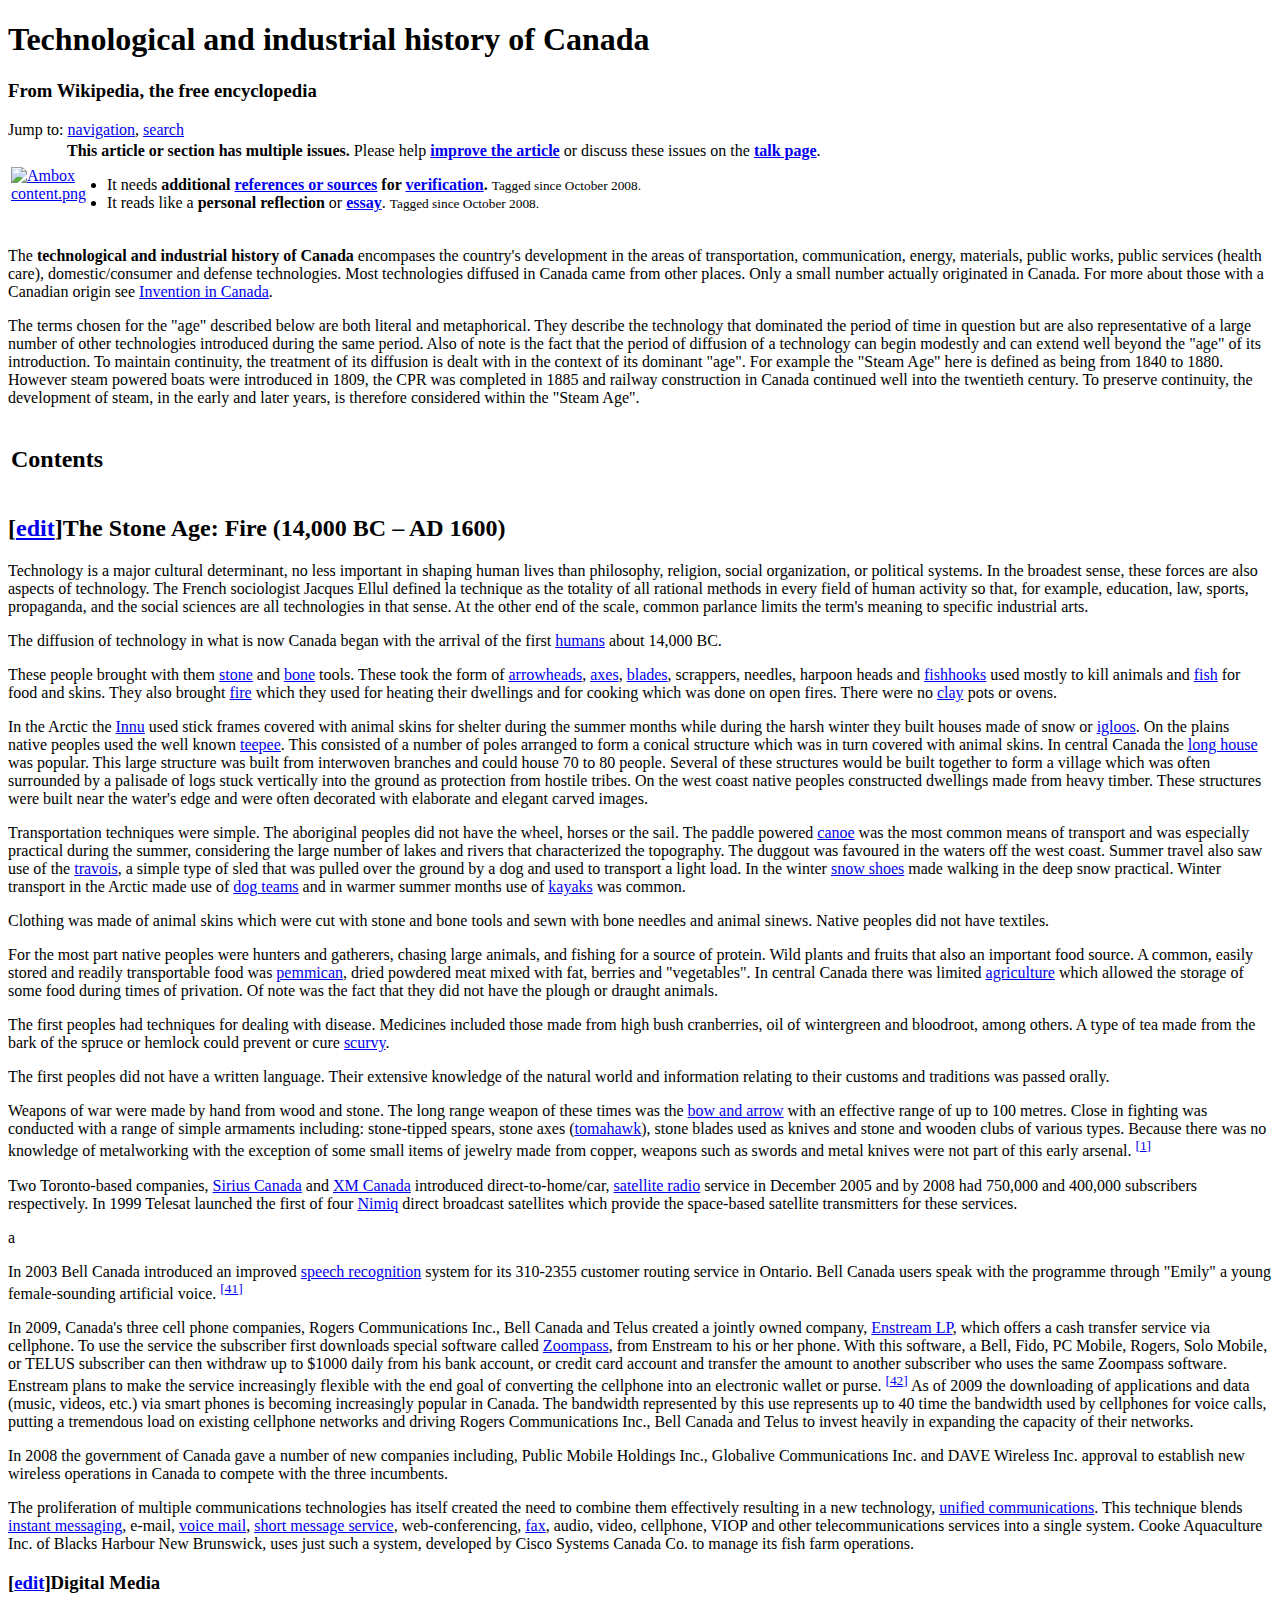
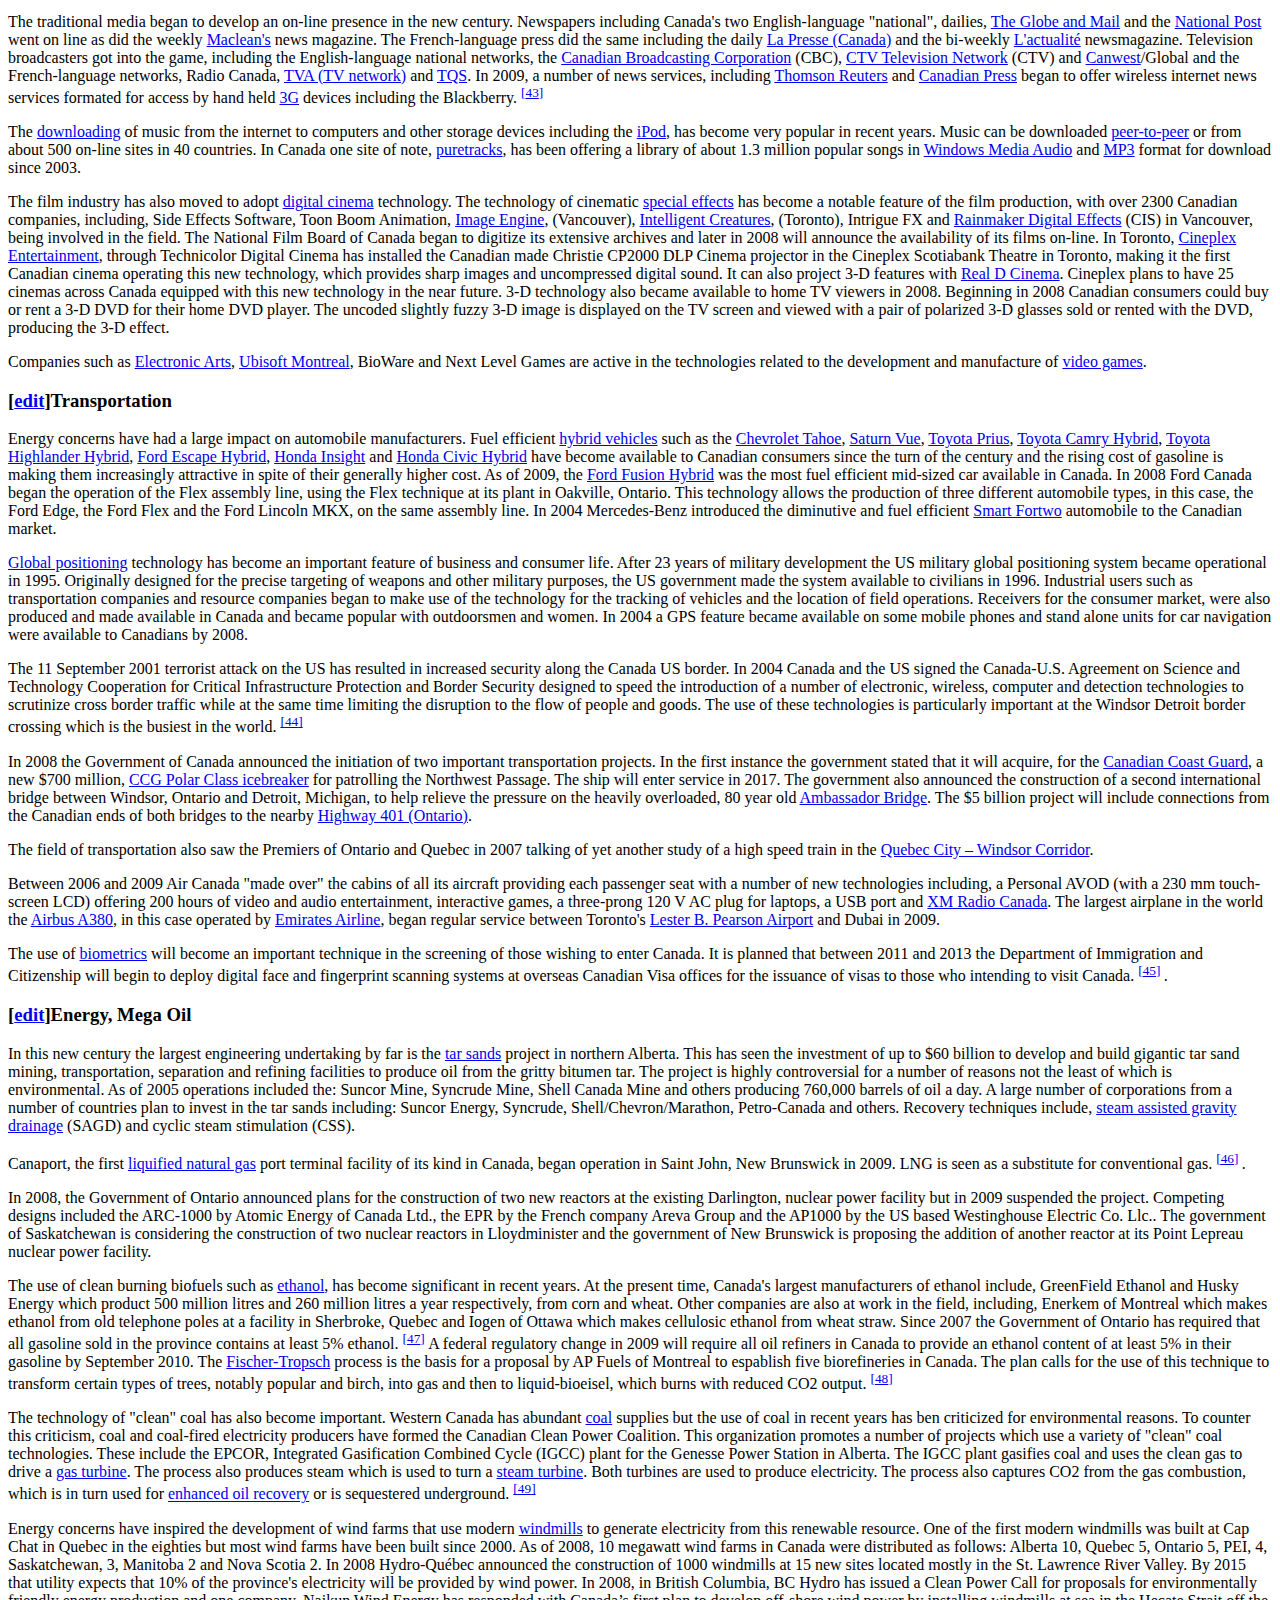
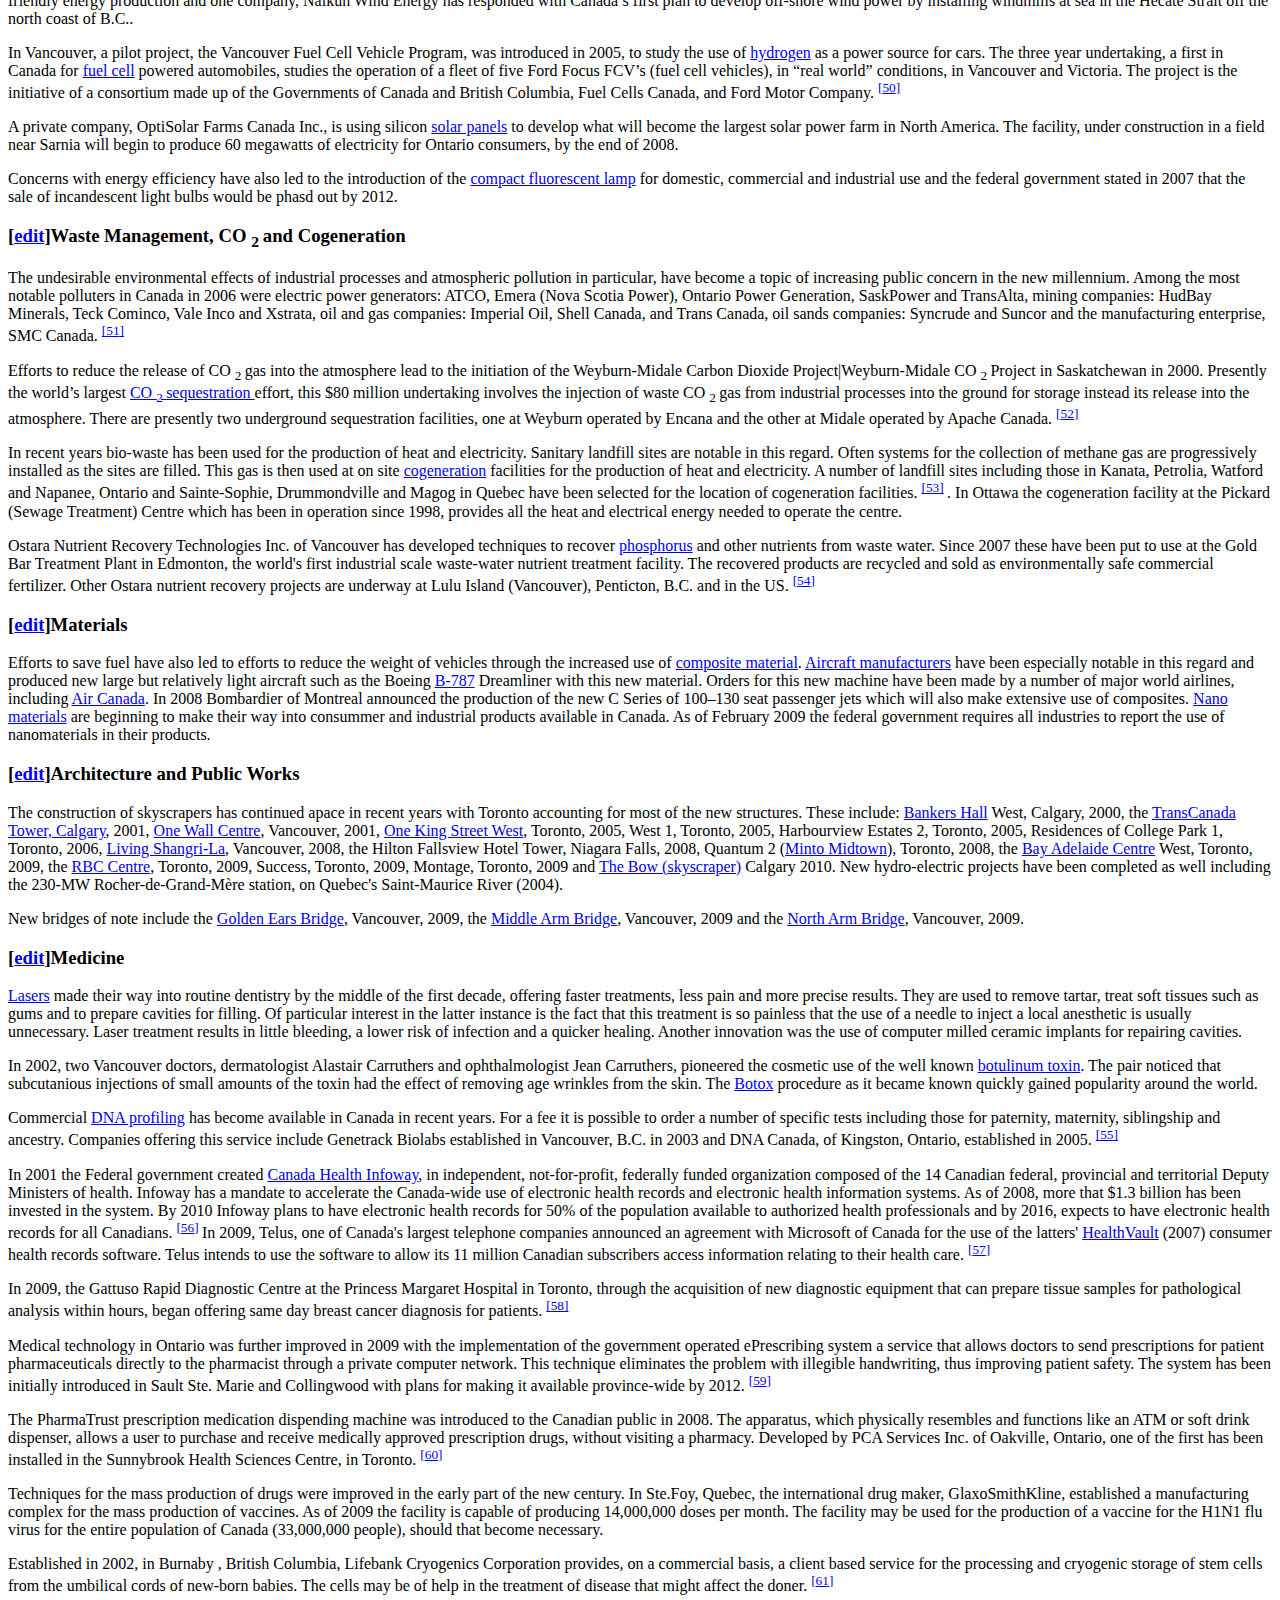
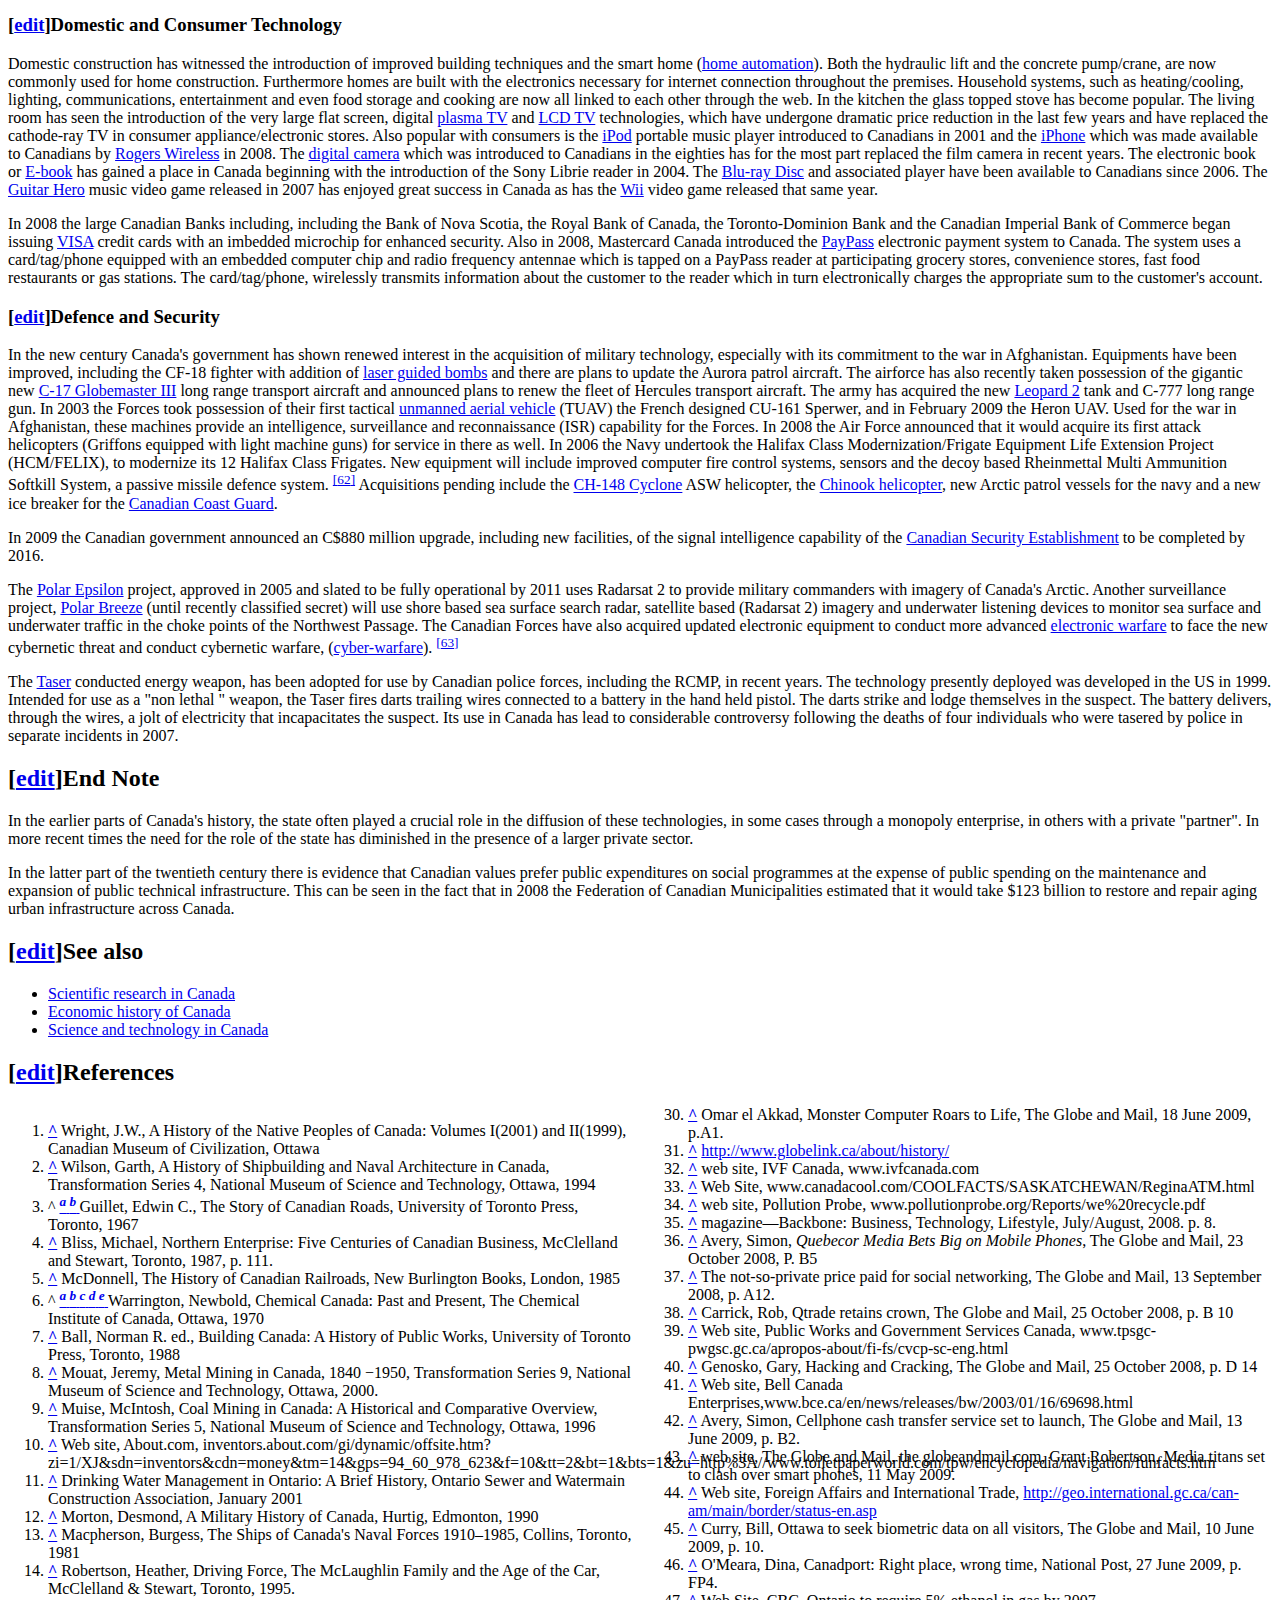
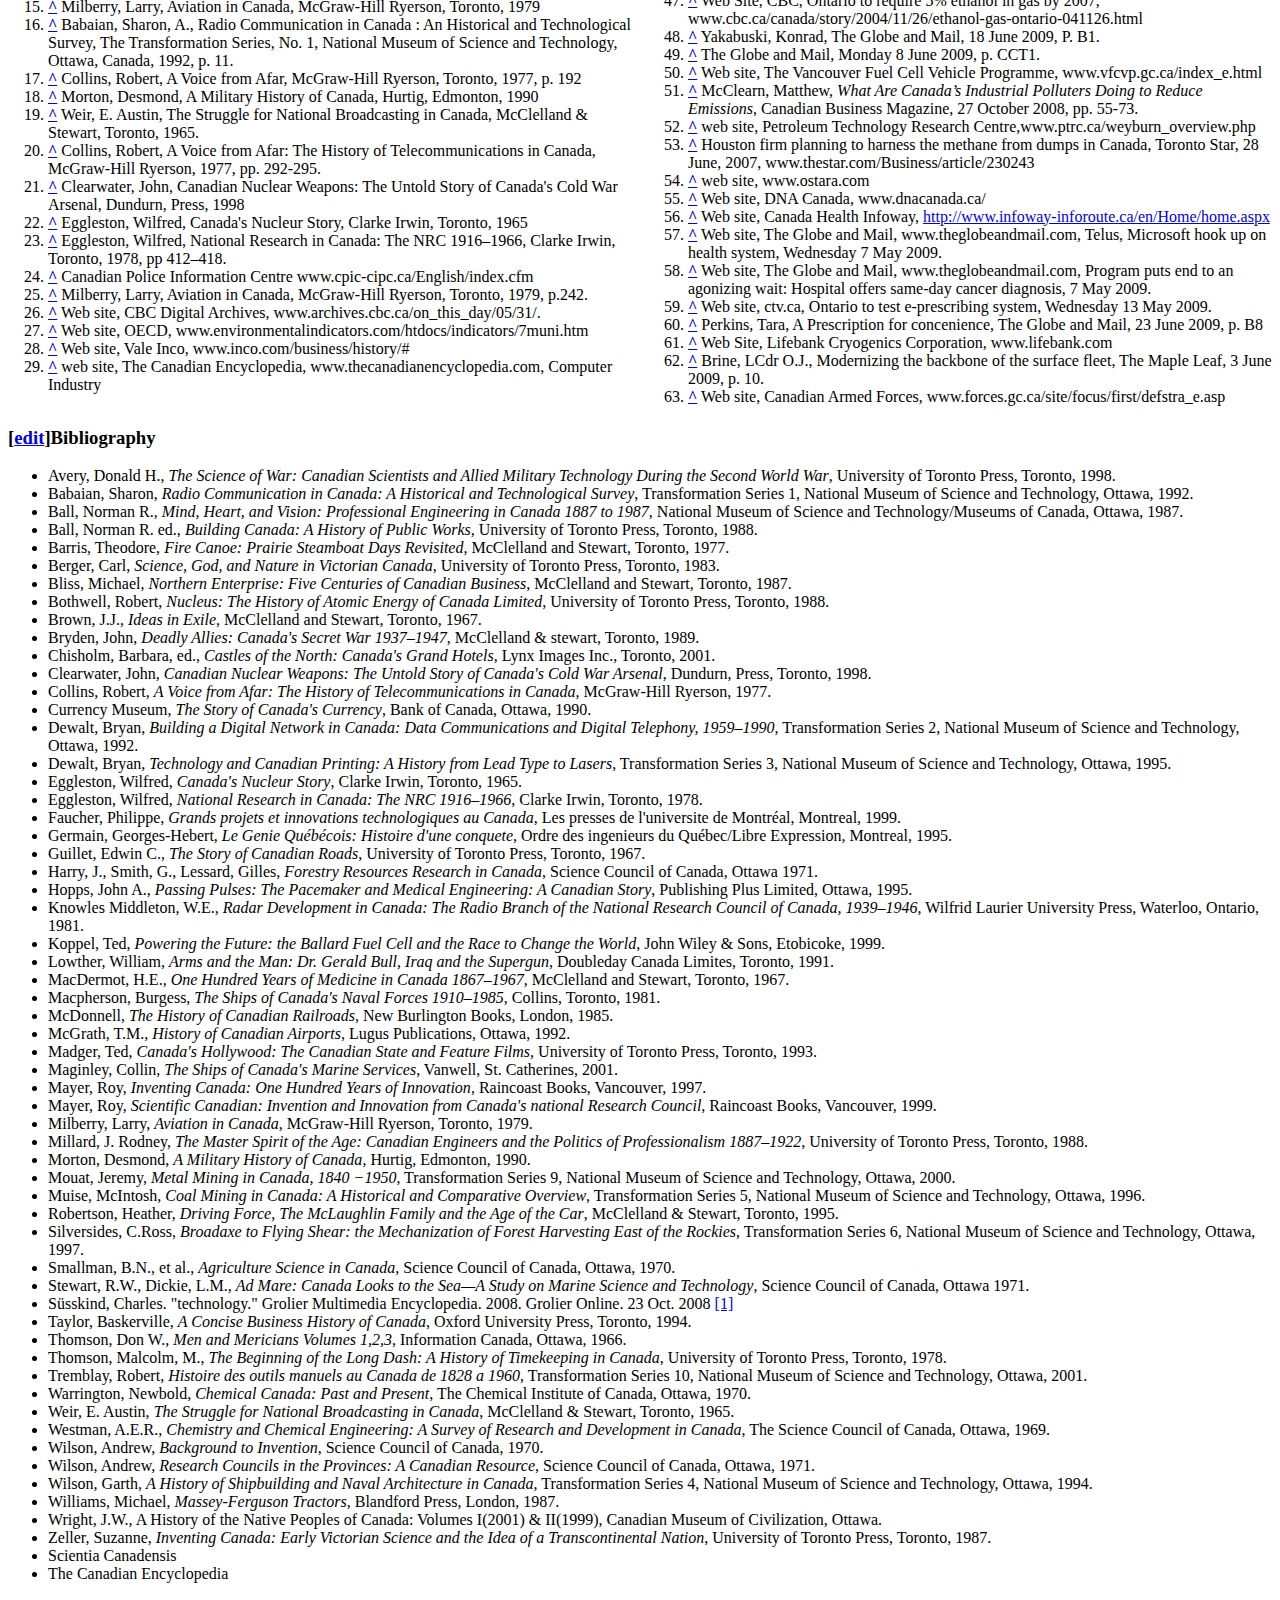
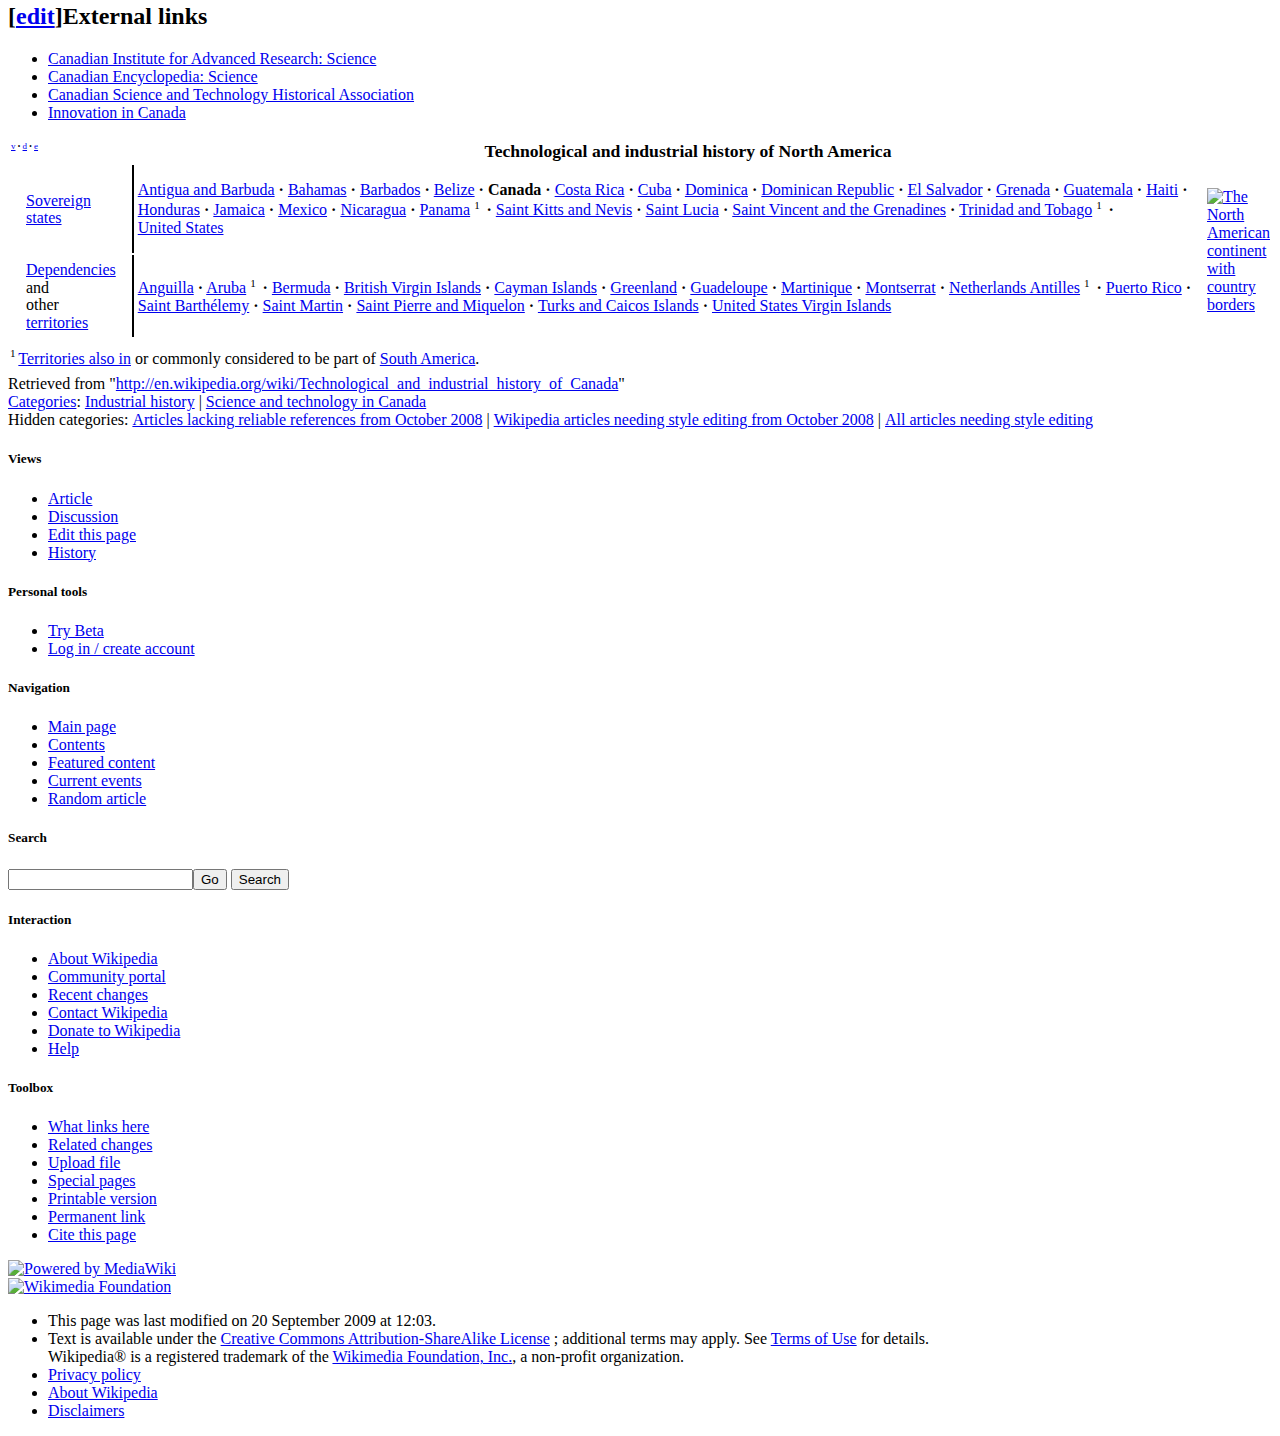
==== commit aeaced02: "Made some cross browser fixes" ====
--- a/wiki2.html
+++ b/wiki2.html
@@ -1,1225 +1,1375 @@
 <!DOCTYPE html PUBLIC "-//W3C//DTD XHTML 1.0 Transitional//EN" "http://www.w3.org/TR/xhtml1/DTD/xhtml1-transitional.dtd">
 <html xmlns="http://www.w3.org/1999/xhtml" xml:lang="en" lang="en" dir="ltr">
-<head>
-<title>Technological and industrial history of Canada - Wikipedia, the free encyclopedia</title>
-<meta http-equiv="Content-Style-Type" content="text/css" />
-<meta name="generator" content="MediaWiki 1.16alpha-wmf" />
-<meta http-equiv="Content-Type" content="text/html; charset=utf-8" />
-<link rel="alternate" type="application/x-wiki" title="Edit this page" href="/w/index.php?title=Technological_and_industrial_history_of_Canada&amp;action=edit" />
-<link rel="edit" title="Edit this page" href="/w/index.php?title=Technological_and_industrial_history_of_Canada&amp;action=edit" />
-<link rel="apple-touch-icon" href="http://en.wikipedia.org/apple-touch-icon.png" />
-<link rel="shortcut icon" href="/favicon.ico" />
-<link rel="search" type="application/opensearchdescription+xml" href="/w/opensearch_desc.php" title="Wikipedia (en)" />
-<link rel="copyright" href="http://creativecommons.org/licenses/by-sa/3.0/" />
-<link rel="alternate" type="application/rss+xml" title="Wikipedia RSS Feed" href="/w/index.php?title=Special:RecentChanges&amp;feed=rss" />
-<link rel="alternate" type="application/atom+xml" title="Wikipedia Atom Feed" href="/w/index.php?title=Special:RecentChanges&amp;feed=atom" />
+    <head>
+        <title>Technological and industrial history of Canada - Wikipedia, the free encyclopedia</title>
+        <meta http-equiv="Content-Style-Type" content="text/css" />
+        <meta name="generator" content="MediaWiki 1.16alpha-wmf" />
+        <meta http-equiv="Content-Type" content="text/html; charset=utf-8" />
+        <link rel="alternate" type="application/x-wiki" title="Edit this page" href="/w/index.php?title=Technological_and_industrial_history_of_Canada&amp;action=edit" />
+        <link rel="edit" title="Edit this page" href="/w/index.php?title=Technological_and_industrial_history_of_Canada&amp;action=edit" />
+        <link rel="apple-touch-icon" href="http://en.wikipedia.org/apple-touch-icon.png" />
+        <link rel="shortcut icon" href="/favicon.ico" />
+        <link rel="search" type="application/opensearchdescription+xml" href="/w/opensearch_desc.php" title="Wikipedia (en)" />
+        <link rel="copyright" href="http://creativecommons.org/licenses/by-sa/3.0/" />
+        <link rel="alternate" type="application/rss+xml" title="Wikipedia RSS Feed" href="/w/index.php?title=Special:RecentChanges&amp;feed=rss" />
+        <link rel="alternate" type="application/atom+xml" title="Wikipedia Atom Feed" href="/w/index.php?title=Special:RecentChanges&amp;feed=atom" />
+        <link rel="stylesheet" href="/skins-1.5/common/shared.css?239az2" media="screen" />
+        <link rel="stylesheet" href="/skins-1.5/common/commonPrint.css?239az2" media="print" />
+        <link rel="stylesheet" href="/skins-1.5/monobook/main.css?239az2" media="screen" />
+        <link rel="stylesheet" href="/skins-1.5/chick/main.css?239az2" media="handheld" />
+        <!--[if lt IE 5.5000]><link rel="stylesheet" href="/skins-1.5/monobook/IE50Fixes.css?239az2" media="screen" /><![endif]--><!--[if IE 5.5000]><link rel="stylesheet" href="/skins-1.5/monobook/IE55Fixes.css?239az2" media="screen" /><![endif]--><!--[if IE 6]><link rel="stylesheet" href="/skins-1.5/monobook/IE60Fixes.css?239az2" media="screen" /><![endif]--><!--[if IE 7]><link rel="stylesheet" href="/skins-1.5/monobook/IE70Fixes.css?239az2" media="screen" /><![endif]-->
+        <link rel="stylesheet" href="/w/index.php?title=MediaWiki:Common.css&amp;usemsgcache=yes&amp;ctype=text%2Fcss&amp;smaxage=2678400&amp;action=raw&amp;maxage=2678400" />
+        <link rel="stylesheet" href="/w/index.php?title=MediaWiki:Print.css&amp;usemsgcache=yes&amp;ctype=text%2Fcss&amp;smaxage=2678400&amp;action=raw&amp;maxage=2678400" media="print" />
+        <link rel="stylesheet" href="/w/index.php?title=MediaWiki:Handheld.css&amp;usemsgcache=yes&amp;ctype=text%2Fcss&amp;smaxage=2678400&amp;action=raw&amp;maxage=2678400" media="handheld" />
+        <link rel="stylesheet" href="/w/index.php?title=MediaWiki:Monobook.css&amp;usemsgcache=yes&amp;ctype=text%2Fcss&amp;smaxage=2678400&amp;action=raw&amp;maxage=2678400" />
+        <link rel="stylesheet" href="/w/index.php?title=-&amp;action=raw&amp;maxage=2678400&amp;gen=css" />
+        <script>
+            var skin = "monobook", stylepath = "/skins-1.5", wgArticlePath = "/wiki/$1", wgScriptPath = "/w", wgScript = "/w/index.php", wgVariantArticlePath = false, wgActionPaths = {}, wgServer = "http://en.wikipedia.org", wgCanonicalNamespace = "", wgCanonicalSpecialPageName = false, wgNamespaceNumber = 0, wgPageName = "Technological_and_industrial_history_of_Canada", wgTitle = "Technological and industrial history of Canada", wgAction = "view", wgArticleId = 18401310, wgIsArticle = true, wgUserName = null, wgUserGroups = null, wgUserLanguage = "en", wgContentLanguage = "en", wgBreakFrames = false, wgCurRevisionId = 315081681, wgVersion = "1.16alpha-wmf", wgEnableAPI = true, wgEnableWriteAPI = true, wgSeparatorTransformTable = ["", ""], wgDigitTransformTable = ["", ""], wgMainPageTitle = "Main Page", wgFormattedNamespaces = {
+                "-2": "Media",
+                "-1": "Special",
+                "0": "",
+                "1": "Talk",
+                "2": "User",
+                "3": "User talk",
+                "4": "Wikipedia",
+                "5": "Wikipedia talk",
+                "6": "File",
+                "7": "File talk",
+                "8": "MediaWiki",
+                "9": "MediaWiki talk",
+                "10": "Template",
+                "11": "Template talk",
+                "12": "Help",
+                "13": "Help talk",
+                "14": "Category",
+                "15": "Category talk",
+                "100": "Portal",
+                "101": "Portal talk"
+            }, wgNamespaceIds = {
+                "media": -2,
+                "special": -1,
+                "": 0,
+                "talk": 1,
+                "user": 2,
+                "user_talk": 3,
+                "wikipedia": 4,
+                "wikipedia_talk": 5,
+                "file": 6,
+                "file_talk": 7,
+                "mediawiki": 8,
+                "mediawiki_talk": 9,
+                "template": 10,
+                "template_talk": 11,
+                "help": 12,
+                "help_talk": 13,
+                "category": 14,
+                "category_talk": 15,
+                "portal": 100,
+                "portal_talk": 101,
+                "wp": 4,
+                "wt": 5,
+                "image": 6,
+                "image_talk": 7
+            }, wgMWSuggestTemplate = "http://en.wikipedia.org/w/api.php?action=opensearch\x26search={searchTerms}\x26namespace={namespaces}\x26suggest", wgDBname = "enwiki", wgSearchNamespaces = [0], wgMWSuggestMessages = ["with suggestions", "no suggestions"], wgRestrictionEdit = [], wgRestrictionMove = [], wgNotice = "", wgNoticeLocal = "";
+        </script>
+        <script src="/skins-1.5/common/wikibits.js?urid=239az2">
+        </script>
+        <script src="/skins-1.5/common/ajax.js?urid=239az2">
+        </script>
+        <script src="/skins-1.5/common/mwsuggest.js?urid=239az2">
+        </script>
+        <script type="text/javascript" src="http://upload.wikimedia.org/centralnotice/wikipedia/en/centralnotice.js?239az2">
+        </script>
+        <!--[if lt IE 7]><script type="text/javascript" src="/skins-1.5/common/IEFixes.js?239az2"></script>
+        <meta http-equiv="imagetoolbar" content="no" /><![endif]-->
+        <script src="/w/index.php?title=-&amp;action=raw&amp;gen=js&amp;useskin=monobook&amp;urid=239az2">
+        </script>
+    </head>
+    <body class="mediawiki ltr ns-0 ns-subject page-Technological_and_industrial_history_of_Canada skin-monobook">
+        <div id="globalWrapper">
+            <div id="column-content">
+                <div id="content">
+                    <a id="top"></a>
+                    <div id="siteNotice">
+                        <script type='text/javascript'>
+                            if (wgNotice != '') 
+                                document.writeln(wgNotice);
+                        </script>
+                    </div>
+                    <h1 id="firstHeading" class="firstHeading">Technological and industrial history of Canada</h1>
+                    <div id="bodyContent">
+                        <h3 id="siteSub">From Wikipedia, the free encyclopedia</h3>
+                        <div id="contentSub">
+                        </div>
+                        <div id="jump-to-nav">
+                            Jump to: <a href="#column-one">navigation</a>, <a href="#searchInput">search</a>
+                        </div>
+                        <!-- start content -->
+                        <table class="metadata plainlinks ambox ambox-content" style="">
+                            <tr>
+                                <td class="mbox-image">
+                                    <div style="width: 52px;">
+                                        <a href="/wiki/File:Ambox_content.png" class="image"><img alt="Ambox content.png" src="http://upload.wikimedia.org/wikipedia/en/f/f4/Ambox_content.png" width="40" height="40" /></a>
+                                    </div>
+                                </td>
+                                <td class="mbox-text" style="">
+                                    <div>
+                                        <div style="text-align:left;">
+                                            <b>This article or section has multiple issues.</b>
+                                            Please help <b><a href="http://en.wikipedia.org/w/index.php?title=Technological_and_industrial_history_of_Canada&amp;action=edit" class="external text" rel="nofollow">improve the article</a></b>
+                                            or discuss these issues on the <b><a href="/wiki/Talk:Technological_and_industrial_history_of_Canada" title="Talk:Technological and industrial history of Canada">talk page</a></b>.
+                                        </div>
+                                        <ul>
+                                            <li>
+                                                It needs <b>additional <a href="/wiki/Wikipedia:Citing_sources" title="Wikipedia:Citing sources">references or sources</a> for <a href="/wiki/Wikipedia:Verifiability" title="Wikipedia:Verifiability">verification</a>.</b>
+                                                <small>
+                                                    Tagged since October 2008.
+                                                </small>
+                                                <br/>
+                                            </li>
+                                            <li>
+                                                It reads like a <b>personal reflection</b>
+                                                or <b><a href="/wiki/Wikipedia:What_Wikipedia_is_not#Wikipedia_is_not_a_publisher_of_original_thought" title="Wikipedia:What Wikipedia is not">essay</a></b>. 
+                                                <small>
+                                                    Tagged since October 2008.
+                                                </small>
+                                                <br/>
+                                            </li>
+                                        </ul>
+                                    </div>
+                                </td>
+                            </tr>
+                        </table>
+                        <p>
+                            The <b>technological and industrial history of Canada</b>
+                            encompases the country's development in the areas of transportation, communication, energy, materials, public works, public services (health care), domestic/consumer and defense technologies. Most technologies diffused in Canada came from other places. Only a small number actually originated in Canada. For more about those with a Canadian origin see <a href="/wiki/Invention_in_Canada" title="Invention in Canada">Invention in Canada</a>.
+                        </p>
+                        <p>
+                            The terms chosen for the "age" described below are both literal and metaphorical. They describe the technology that dominated the period of time in question but are also representative of a large number of other technologies introduced during the same period. Also of note is the fact that the period of diffusion of a technology can begin modestly and can extend well beyond the "age" of its introduction. To maintain continuity, the treatment of its diffusion is dealt with in the context of its dominant "age". For example the "Steam Age" here is defined as being from 1840 to 1880. However steam powered boats were introduced in 1809, the CPR was completed in 1885 and railway construction in Canada continued well into the twentieth century. To preserve continuity, the development of steam, in the early and later years, is therefore considered within the "Steam Age".
+                        </p>
+                        <table id="toc" class="toc">
+                            <tr>
+                                <td>
+                                    <div id="toctitle">
+                                        <h2>Contents</h2>
+                                    </div>
+                                   
+                                </td>
+                            </tr>
+                        </table>
+                        <script type="text/javascript">
+                            //<![CDATA[
+                            if (window.showTocToggle) {
+                                var tocShowText = "show";
+                                var tocHideText = "hide";
+                                showTocToggle();
+                            }
+                            //]]>
+                        </script>
+                        <h2><span class="editsection">[<a href="/w/index.php?title=Technological_and_industrial_history_of_Canada&amp;action=edit&amp;section=1" title="Edit section: The Stone Age: Fire (14,000 BC – AD 1600)">edit</a>]</span><span class="mw-headline" id="The_Stone_Age:_Fire_.2814.2C000_BC_.E2.80.93_AD_1600.29">The Stone Age: Fire (14,000 BC – AD 1600)</span></h2>
+                        <p>
+                            Technology is a major cultural determinant, no less important in shaping human lives than philosophy, religion, social organization, or political systems. In the broadest sense, these forces are also aspects of technology. The French sociologist Jacques Ellul defined la technique as the totality of all rational methods in every field of human activity so that, for example, education, law, sports, propaganda, and the social sciences are all technologies in that sense. At the other end of the scale, common parlance limits the term's meaning to specific industrial arts.
+                        </p>
+                        <p>
+                            The diffusion of technology in what is now Canada began with the arrival of the first <a href="/wiki/Humans" title="Humans" class="mw-redirect">humans</a>
+                            about 14,000 BC.
+                        </p>
+                        <p>
+                            These people brought with them <a href="/wiki/Rock_(geology)" title="Rock (geology)">stone</a>
+                            and <a href="/wiki/Bone" title="Bone">bone</a>
+                            tools. These took the form of <a href="/wiki/Arrowhead" title="Arrowhead">arrowheads</a>, <a href="/wiki/Axe" title="Axe">axes</a>, <a href="/wiki/Blades" title="Blades" class="mw-redirect">blades</a>, scrappers, needles, harpoon heads and <a href="/wiki/Fishhook" title="Fishhook" class="mw-redirect">fishhooks</a>
+                            used mostly to kill animals and <a href="/wiki/Fish" title="Fish">fish</a>
+                            for food and skins. They also brought <a href="/wiki/Fire" title="Fire">fire</a>
+                            which they used for heating their dwellings and for cooking which was done on open fires. There were no <a href="/wiki/Clay" title="Clay">clay</a>
+                            pots or ovens.
+                        </p>
+                        <p>
+                            In the Arctic the <a href="/wiki/Innu" title="Innu">Innu</a>
+                            used stick frames covered with animal skins for shelter during the summer months while during the harsh winter they built houses made of snow or <a href="/wiki/Igloo" title="Igloo">igloos</a>. On the plains native peoples used the well known <a href="/wiki/Teepee" title="Teepee" class="mw-redirect">teepee</a>. This consisted of a number of poles arranged to form a conical structure which was in turn covered with animal skins. In central Canada the <a href="/wiki/Long_house" title="Long house">long house</a>
+                            was popular. This large structure was built from interwoven branches and could house 70 to 80 people. Several of these structures would be built together to form a village which was often surrounded by a palisade of logs stuck vertically into the ground as protection from hostile tribes. On the west coast native peoples constructed dwellings made from heavy timber. These structures were built near the water's edge and were often decorated with elaborate and elegant carved images.
+                        </p>
+                        <p>
+                            Transportation techniques were simple. The aboriginal peoples did not have the wheel, horses or the sail. The paddle powered <a href="/wiki/Canoe" title="Canoe">canoe</a>
+                            was the most common means of transport and was especially practical during the summer, considering the large number of lakes and rivers that characterized the topography. The duggout was favoured in the waters off the west coast. Summer travel also saw use of the <a href="/wiki/Travois" title="Travois">travois</a>, a simple type of sled that was pulled over the ground by a dog and used to transport a light load. In the winter <a href="/wiki/Snow_shoe" title="Snow shoe" class="mw-redirect">snow shoes</a>
+                            made walking in the deep snow practical. Winter transport in the Arctic made use of <a href="/wiki/Dog_team" title="Dog team" class="mw-redirect">dog teams</a>
+                            and in warmer summer months use of <a href="/wiki/Kayak" title="Kayak">kayaks</a>
+                            was common.
+                        </p>
+                        <p>
+                            Clothing was made of animal skins which were cut with stone and bone tools and sewn with bone needles and animal sinews. Native peoples did not have textiles.
+                        </p>
+                        <p>
+                            For the most part native peoples were hunters and gatherers, chasing large animals, and fishing for a source of protein. Wild plants and fruits that also an important food source. A common, easily stored and readily transportable food was <a href="/wiki/Pemmican" title="Pemmican">pemmican</a>, dried powdered meat mixed with fat, berries and "vegetables". In central Canada there was limited <a href="/wiki/Agriculture" title="Agriculture">agriculture</a>
+                            which allowed the storage of some food during times of privation. Of note was the fact that they did not have the plough or draught animals.
+                        </p>
+                        <p>
+                            The first peoples had techniques for dealing with disease. Medicines included those made from high bush cranberries, oil of wintergreen and bloodroot, among others. A type of tea made from the bark of the spruce or hemlock could prevent or cure <a href="/wiki/Scurvy" title="Scurvy">scurvy</a>.
+                        </p>
+                        <p>
+                            The first peoples did not have a written language. Their extensive knowledge of the natural world and information relating to their customs and traditions was passed orally.
+                        </p>
+                        <p>
+                            Weapons of war were made by hand from wood and stone. The long range weapon of these times was the <a href="/wiki/Bow_and_arrow" title="Bow and arrow" class="mw-redirect">bow and arrow</a>
+                            with an effective range of up to 100 metres. Close in fighting was conducted with a range of simple armaments including: stone-tipped spears, stone axes (<a href="/wiki/Tomahawk_(axe)" title="Tomahawk (axe)">tomahawk</a>), stone blades used as knives and stone and wooden clubs of various types. Because there was no knowledge of metalworking with the exception of some small items of jewelry made from copper, weapons such as swords and metal knives were not part of this early arsenal. 
+                            <sup id="cite_ref-0" class="reference">
+                                <a href="#cite_note-0"><span>[</span>1<span>]</span></a>
+                            </sup>
+                        </p>
 
-<link rel="stylesheet" href="/skins-1.5/common/shared.css?239az2" media="screen" />
-<link rel="stylesheet" href="/skins-1.5/common/commonPrint.css?239az2" media="print" />
-<link rel="stylesheet" href="/skins-1.5/monobook/main.css?239az2" media="screen" />
-<link rel="stylesheet" href="/skins-1.5/chick/main.css?239az2" media="handheld" />
-<!--[if lt IE 5.5000]><link rel="stylesheet" href="/skins-1.5/monobook/IE50Fixes.css?239az2" media="screen" /><![endif]-->
-<!--[if IE 5.5000]><link rel="stylesheet" href="/skins-1.5/monobook/IE55Fixes.css?239az2" media="screen" /><![endif]-->
-<!--[if IE 6]><link rel="stylesheet" href="/skins-1.5/monobook/IE60Fixes.css?239az2" media="screen" /><![endif]-->
-<!--[if IE 7]><link rel="stylesheet" href="/skins-1.5/monobook/IE70Fixes.css?239az2" media="screen" /><![endif]-->
-<link rel="stylesheet" href="/w/index.php?title=MediaWiki:Common.css&amp;usemsgcache=yes&amp;ctype=text%2Fcss&amp;smaxage=2678400&amp;action=raw&amp;maxage=2678400" />
-<link rel="stylesheet" href="/w/index.php?title=MediaWiki:Print.css&amp;usemsgcache=yes&amp;ctype=text%2Fcss&amp;smaxage=2678400&amp;action=raw&amp;maxage=2678400" media="print" />
-<link rel="stylesheet" href="/w/index.php?title=MediaWiki:Handheld.css&amp;usemsgcache=yes&amp;ctype=text%2Fcss&amp;smaxage=2678400&amp;action=raw&amp;maxage=2678400" media="handheld" />
-<link rel="stylesheet" href="/w/index.php?title=MediaWiki:Monobook.css&amp;usemsgcache=yes&amp;ctype=text%2Fcss&amp;smaxage=2678400&amp;action=raw&amp;maxage=2678400" />
-<link rel="stylesheet" href="/w/index.php?title=-&amp;action=raw&amp;maxage=2678400&amp;gen=css" />
-<script>
-var skin="monobook",
-stylepath="/skins-1.5",
-wgArticlePath="/wiki/$1",
-wgScriptPath="/w",
-wgScript="/w/index.php",
-wgVariantArticlePath=false,
-wgActionPaths={},
-wgServer="http://en.wikipedia.org",
-wgCanonicalNamespace="",
-wgCanonicalSpecialPageName=false,
-wgNamespaceNumber=0,
-wgPageName="Technological_and_industrial_history_of_Canada",
-wgTitle="Technological and industrial history of Canada",
-wgAction="view",
-wgArticleId=18401310,
-wgIsArticle=true,
-wgUserName=null,
-wgUserGroups=null,
-wgUserLanguage="en",
-wgContentLanguage="en",
-wgBreakFrames=false,
-wgCurRevisionId=315081681,
-wgVersion="1.16alpha-wmf",
-wgEnableAPI=true,
-wgEnableWriteAPI=true,
-wgSeparatorTransformTable=["", ""],
-wgDigitTransformTable=["", ""],
-wgMainPageTitle="Main Page",
-wgFormattedNamespaces={"-2": "Media", "-1": "Special", "0": "", "1": "Talk", "2": "User", "3": "User talk", "4": "Wikipedia", "5": "Wikipedia talk", "6": "File", "7": "File talk", "8": "MediaWiki", "9": "MediaWiki talk", "10": "Template", "11": "Template talk", "12": "Help", "13": "Help talk", "14": "Category", "15": "Category talk", "100": "Portal", "101": "Portal talk"},
-wgNamespaceIds={"media": -2, "special": -1, "": 0, "talk": 1, "user": 2, "user_talk": 3, "wikipedia": 4, "wikipedia_talk": 5, "file": 6, "file_talk": 7, "mediawiki": 8, "mediawiki_talk": 9, "template": 10, "template_talk": 11, "help": 12, "help_talk": 13, "category": 14, "category_talk": 15, "portal": 100, "portal_talk": 101, "wp": 4, "wt": 5, "image": 6, "image_talk": 7},
-wgMWSuggestTemplate="http://en.wikipedia.org/w/api.php?action=opensearch\x26search={searchTerms}\x26namespace={namespaces}\x26suggest",
-wgDBname="enwiki",
-wgSearchNamespaces=[0],
-wgMWSuggestMessages=["with suggestions", "no suggestions"],
-wgRestrictionEdit=[],
-wgRestrictionMove=[],
-wgNotice="",
-wgNoticeLocal="";
-</script>
-<script src="/skins-1.5/common/wikibits.js?urid=239az2"></script><script src="/skins-1.5/common/ajax.js?urid=239az2"></script>
-
-<script src="/skins-1.5/common/mwsuggest.js?urid=239az2"></script>
-<script type="text/javascript" src="http://upload.wikimedia.org/centralnotice/wikipedia/en/centralnotice.js?239az2"></script>
-
-<!--[if lt IE 7]><script type="text/javascript" src="/skins-1.5/common/IEFixes.js?239az2"></script>
-	<meta http-equiv="imagetoolbar" content="no" /><![endif]-->
-<script src="/w/index.php?title=-&amp;action=raw&amp;gen=js&amp;useskin=monobook&amp;urid=239az2"></script>
-
-</head>
-<body class="mediawiki ltr ns-0 ns-subject page-Technological_and_industrial_history_of_Canada skin-monobook">
-	<div id="globalWrapper">
-		<div id="column-content">
-	<div id="content">
-
-		<a id="top"></a>
-		<div id="siteNotice"><script type='text/javascript'>if (wgNotice != '') document.writeln(wgNotice);</script></div>		<h1 id="firstHeading" class="firstHeading">Technological and industrial history of Canada</h1>
-		<div id="bodyContent">
-			<h3 id="siteSub">From Wikipedia, the free encyclopedia</h3>
-			<div id="contentSub"></div>
-									<div id="jump-to-nav">Jump to: <a href="#column-one">navigation</a>, <a href="#searchInput">search</a></div>			<!-- start content -->
-
-			<table class="metadata plainlinks ambox ambox-content" style="">
-<tr>
-<td class="mbox-image">
-<div style="width: 52px;"><a href="/wiki/File:Ambox_content.png" class="image"><img alt="Ambox content.png" src="http://upload.wikimedia.org/wikipedia/en/f/f4/Ambox_content.png" width="40" height="40" /></a></div>
-</td>
-<td class="mbox-text" style="">
-<div>
-<div style="text-align:left;"><b>This article or section has multiple issues.</b> Please help <b><a href="http://en.wikipedia.org/w/index.php?title=Technological_and_industrial_history_of_Canada&amp;action=edit" class="external text" rel="nofollow">improve the article</a></b> or discuss these issues on the <b><a href="/wiki/Talk:Technological_and_industrial_history_of_Canada" title="Talk:Technological and industrial history of Canada">talk page</a></b>.</div>
-
-<ul>
-<li>It needs <b>additional <a href="/wiki/Wikipedia:Citing_sources" title="Wikipedia:Citing sources">references or sources</a> for <a href="/wiki/Wikipedia:Verifiability" title="Wikipedia:Verifiability">verification</a>.</b> <small>Tagged since October 2008.</small><br /></li>
-<li>It reads like a <b>personal reflection</b> or <b><a href="/wiki/Wikipedia:What_Wikipedia_is_not#Wikipedia_is_not_a_publisher_of_original_thought" title="Wikipedia:What Wikipedia is not">essay</a></b>. <small>Tagged since October 2008.</small><br /></li>
-
-</ul>
-</div>
-</td>
-</tr>
-</table>
-<p>The <b>technological and industrial history of Canada</b> encompases the country's development in the areas of transportation, communication, energy, materials, public works, public services (health care), domestic/consumer and defense technologies. Most technologies diffused in Canada came from other places. Only a small number actually originated in Canada. For more about those with a Canadian origin see <a href="/wiki/Invention_in_Canada" title="Invention in Canada">Invention in Canada</a>.</p>
-<p>The terms chosen for the "age" described below are both literal and metaphorical. They describe the technology that dominated the period of time in question but are also representative of a large number of other technologies introduced during the same period. Also of note is the fact that the period of diffusion of a technology can begin modestly and can extend well beyond the "age" of its introduction. To maintain continuity, the treatment of its diffusion is dealt with in the context of its dominant "age". For example the "Steam Age" here is defined as being from 1840 to 1880. However steam powered boats were introduced in 1809, the CPR was completed in 1885 and railway construction in Canada continued well into the twentieth century. To preserve continuity, the development of steam, in the early and later years, is therefore considered within the "Steam Age".</p>
-<table id="toc" class="toc">
-<tr>
-<td>
-
-<div id="toctitle">
-<h2>Contents</h2>
-</div>
-<ul>
-<li class="toclevel-1 tocsection-1"><a href="#The_Stone_Age:_Fire_.2814.2C000_BC_.E2.80.93_AD_1600.29"><span class="tocnumber">1</span> <span class="toctext">The Stone Age: Fire (14,000 BC – AD 1600)</span></a></li>
-<li class="toclevel-1 tocsection-2"><a href="#The_Age_of_Sail:_Ships.2C_symbolic_language.2C_and_the_wheel_.281600.E2.80.931830.29"><span class="tocnumber">2</span> <span class="toctext">The Age of Sail: Ships, symbolic language, and the wheel (1600–1830)</span></a>
-<ul>
-<li class="toclevel-2 tocsection-3"><a href="#Transportation:_Shipbuilding_and_the_Wheel"><span class="tocnumber">2.1</span> <span class="toctext">Transportation: Shipbuilding and the Wheel</span></a></li>
-
-<li class="toclevel-2 tocsection-4"><a href="#Communication.2C_Symbolic_Language"><span class="tocnumber">2.2</span> <span class="toctext">Communication, Symbolic Language</span></a></li>
-<li class="toclevel-2 tocsection-5"><a href="#Energy"><span class="tocnumber">2.3</span> <span class="toctext">Energy</span></a></li>
-<li class="toclevel-2 tocsection-6"><a href="#Industry"><span class="tocnumber">2.4</span> <span class="toctext">Industry</span></a></li>
-<li class="toclevel-2 tocsection-7"><a href="#Materials"><span class="tocnumber">2.5</span> <span class="toctext">Materials</span></a></li>
-<li class="toclevel-2 tocsection-8"><a href="#Medicine"><span class="tocnumber">2.6</span> <span class="toctext">Medicine</span></a></li>
-
-<li class="toclevel-2 tocsection-9"><a href="#Domestic_Technology"><span class="tocnumber">2.7</span> <span class="toctext">Domestic Technology</span></a></li>
-<li class="toclevel-2 tocsection-10"><a href="#Waste_Disposal"><span class="tocnumber">2.8</span> <span class="toctext">Waste Disposal</span></a></li>
-<li class="toclevel-2 tocsection-11"><a href="#Military_Technology"><span class="tocnumber">2.9</span> <span class="toctext">Military Technology</span></a></li>
-</ul>
-</li>
-<li class="toclevel-1 tocsection-12"><a href="#The_Steam_Age:_trains.2C_telegraphs.2C_water.2C_and_oil_.281830.E2.80.931880.29"><span class="tocnumber">3</span> <span class="toctext">The Steam Age: trains, telegraphs, water, and oil (1830–1880)</span></a>
-
-<ul>
-<li class="toclevel-2 tocsection-13"><a href="#Transportation.2C_steam_power"><span class="tocnumber">3.1</span> <span class="toctext">Transportation, steam power</span></a></li>
-<li class="toclevel-2 tocsection-14"><a href="#Communication"><span class="tocnumber">3.2</span> <span class="toctext">Communication</span></a></li>
-<li class="toclevel-2 tocsection-15"><a href="#Energy_and_oil"><span class="tocnumber">3.3</span> <span class="toctext">Energy and oil</span></a></li>
-<li class="toclevel-2 tocsection-16"><a href="#Materials_and_Products"><span class="tocnumber">3.4</span> <span class="toctext">Materials and Products</span></a></li>
-
-<li class="toclevel-2 tocsection-17"><a href="#Industrial_Techniques_and_Processes"><span class="tocnumber">3.5</span> <span class="toctext">Industrial Techniques and Processes</span></a></li>
-<li class="toclevel-2 tocsection-18"><a href="#Medicine_2"><span class="tocnumber">3.6</span> <span class="toctext">Medicine</span></a></li>
-<li class="toclevel-2 tocsection-19"><a href="#Public_Works.2C_.28Water.29.2C_Civil_Engineering_and_Architecture"><span class="tocnumber">3.7</span> <span class="toctext">Public Works, (Water), Civil Engineering and Architecture</span></a></li>
-<li class="toclevel-2 tocsection-20"><a href="#Defence"><span class="tocnumber">3.8</span> <span class="toctext">Defence</span></a></li>
-</ul>
-
-</li>
-<li class="toclevel-1 tocsection-21"><a href="#The_Electric_Age:_Light.2C_telephones.2C_heavy_manufacturing.2C_skyscrapers_and_central_heating_.281880.E2.80.931920.29"><span class="tocnumber">4</span> <span class="toctext">The Electric Age: Light, telephones, heavy manufacturing, skyscrapers and central heating (1880–1920)</span></a>
-<ul>
-<li class="toclevel-2 tocsection-22"><a href="#Energy.2C_Electricity"><span class="tocnumber">4.1</span> <span class="toctext">Energy, Electricity</span></a></li>
-<li class="toclevel-2 tocsection-23"><a href="#Transportation"><span class="tocnumber">4.2</span> <span class="toctext">Transportation</span></a></li>
-<li class="toclevel-2 tocsection-24"><a href="#Communication_2"><span class="tocnumber">4.3</span> <span class="toctext">Communication</span></a></li>
-
-<li class="toclevel-2 tocsection-25"><a href="#Heavy_Manufacturing"><span class="tocnumber">4.4</span> <span class="toctext">Heavy Manufacturing</span></a></li>
-<li class="toclevel-2 tocsection-26"><a href="#Industrial_Processes_and_Techniques"><span class="tocnumber">4.5</span> <span class="toctext">Industrial Processes and Techniques</span></a></li>
-<li class="toclevel-2 tocsection-27"><a href="#Materials_2"><span class="tocnumber">4.6</span> <span class="toctext">Materials</span></a></li>
-<li class="toclevel-2 tocsection-28"><a href="#Light_Manufacturing"><span class="tocnumber">4.7</span> <span class="toctext">Light Manufacturing</span></a></li>
-<li class="toclevel-2 tocsection-29"><a href="#Office_Automation"><span class="tocnumber">4.8</span> <span class="toctext">Office Automation</span></a></li>
-
-<li class="toclevel-2 tocsection-30"><a href="#Public_Works_and_Civil_Engineering"><span class="tocnumber">4.9</span> <span class="toctext">Public Works and Civil Engineering</span></a></li>
-<li class="toclevel-2 tocsection-31"><a href="#Waste_Disposal_2"><span class="tocnumber">4.10</span> <span class="toctext">Waste Disposal</span></a></li>
-<li class="toclevel-2 tocsection-32"><a href="#Skyscrapers_and_Architecture"><span class="tocnumber">4.11</span> <span class="toctext">Skyscrapers and Architecture</span></a></li>
-<li class="toclevel-2 tocsection-33"><a href="#Central_heating"><span class="tocnumber">4.12</span> <span class="toctext">Central heating</span></a></li>
-<li class="toclevel-2 tocsection-34"><a href="#Domestic_and_Consumer_Technology"><span class="tocnumber">4.13</span> <span class="toctext">Domestic and Consumer Technology</span></a></li>
-
-<li class="toclevel-2 tocsection-35"><a href="#Medicine_3"><span class="tocnumber">4.14</span> <span class="toctext">Medicine</span></a></li>
-<li class="toclevel-2 tocsection-36"><a href="#Defence_2"><span class="tocnumber">4.15</span> <span class="toctext">Defence</span></a></li>
-</ul>
-</li>
-<li class="toclevel-1 tocsection-37"><a href="#Killing_Machines_I:_Artillery_and_machine_guns_.281914.E2.80.931918.29"><span class="tocnumber">5</span> <span class="toctext">Killing Machines I: Artillery and machine guns (1914–1918)</span></a>
-<ul>
-<li class="toclevel-2 tocsection-38"><a href="#Operational_Technologies"><span class="tocnumber">5.1</span> <span class="toctext">Operational Technologies</span></a></li>
-
-<li class="toclevel-2 tocsection-39"><a href="#Support_Technologies"><span class="tocnumber">5.2</span> <span class="toctext">Support Technologies</span></a></li>
-</ul>
-</li>
-<li class="toclevel-1 tocsection-40"><a href="#The_Automobile_Age:_Cars.2C_planes_and_radios_.281920.E2.80.931950.29"><span class="tocnumber">6</span> <span class="toctext">The Automobile Age: Cars, planes and radios (1920–1950)</span></a>
-<ul>
-<li class="toclevel-2 tocsection-41"><a href="#Transportation.2C_the_Car_and_Aeroplane"><span class="tocnumber">6.1</span> <span class="toctext">Transportation, the Car and Aeroplane</span></a></li>
-<li class="toclevel-2 tocsection-42"><a href="#Communications.2C_the_Radio"><span class="tocnumber">6.2</span> <span class="toctext">Communications, the Radio</span></a></li>
-
-<li class="toclevel-2 tocsection-43"><a href="#Materials_3"><span class="tocnumber">6.3</span> <span class="toctext">Materials</span></a></li>
-<li class="toclevel-2 tocsection-44"><a href="#Industry_2"><span class="tocnumber">6.4</span> <span class="toctext">Industry</span></a></li>
-<li class="toclevel-2 tocsection-45"><a href="#Consumer_Technology"><span class="tocnumber">6.5</span> <span class="toctext">Consumer Technology</span></a></li>
-<li class="toclevel-2 tocsection-46"><a href="#Architecture"><span class="tocnumber">6.6</span> <span class="toctext">Architecture</span></a></li>
-<li class="toclevel-2 tocsection-47"><a href="#Civil_Engineering_and_Public_Works"><span class="tocnumber">6.7</span> <span class="toctext">Civil Engineering and Public Works</span></a></li>
-
-<li class="toclevel-2 tocsection-48"><a href="#Medicine_4"><span class="tocnumber">6.8</span> <span class="toctext">Medicine</span></a></li>
-<li class="toclevel-2 tocsection-49"><a href="#Defence_3"><span class="tocnumber">6.9</span> <span class="toctext">Defence</span></a></li>
-</ul>
-</li>
-<li class="toclevel-1 tocsection-50"><a href="#Killing_Machines_II:_Bombers.2C_tanks.2C_corvettes_and_radar_.281939.E2.80.931945.29"><span class="tocnumber">7</span> <span class="toctext">Killing Machines II: Bombers, tanks, corvettes and radar (1939–1945)</span></a>
-<ul>
-<li class="toclevel-2 tocsection-51"><a href="#Operational_Technologies_2"><span class="tocnumber">7.1</span> <span class="toctext">Operational Technologies</span></a></li>
-
-<li class="toclevel-2 tocsection-52"><a href="#Support_Technologies_2"><span class="tocnumber">7.2</span> <span class="toctext">Support Technologies</span></a></li>
-</ul>
-</li>
-<li class="toclevel-1 tocsection-53"><a href="#The_Television_Age:_TV.2C_nuclear_weapons.2C_atomic_energy.2C_and_computers_.281950.E2.80.931980.29"><span class="tocnumber">8</span> <span class="toctext">The Television Age: TV, nuclear weapons, atomic energy, and computers (1950–1980)</span></a>
-<ul>
-<li class="toclevel-2 tocsection-54"><a href="#Communications.2C_Television"><span class="tocnumber">8.1</span> <span class="toctext">Communications, Television</span></a></li>
-<li class="toclevel-2 tocsection-55"><a href="#Defence_4"><span class="tocnumber">8.2</span> <span class="toctext">Defence</span></a></li>
-
-<li class="toclevel-2 tocsection-56"><a href="#Nuclear_weapons"><span class="tocnumber">8.3</span> <span class="toctext">Nuclear weapons</span></a></li>
-<li class="toclevel-2 tocsection-57"><a href="#Atomic_Energy"><span class="tocnumber">8.4</span> <span class="toctext">Atomic Energy</span></a></li>
-<li class="toclevel-2 tocsection-58"><a href="#Computers"><span class="tocnumber">8.5</span> <span class="toctext">Computers</span></a></li>
-<li class="toclevel-2 tocsection-59"><a href="#Transportation_2"><span class="tocnumber">8.6</span> <span class="toctext">Transportation</span></a></li>
-<li class="toclevel-2 tocsection-60"><a href="#Energy_2"><span class="tocnumber">8.7</span> <span class="toctext">Energy</span></a></li>
-
-<li class="toclevel-2 tocsection-61"><a href="#Industry_3"><span class="tocnumber">8.8</span> <span class="toctext">Industry</span></a></li>
-<li class="toclevel-2 tocsection-62"><a href="#Office_Automation_2"><span class="tocnumber">8.9</span> <span class="toctext">Office Automation</span></a></li>
-<li class="toclevel-2 tocsection-63"><a href="#Medicine_5"><span class="tocnumber">8.10</span> <span class="toctext">Medicine</span></a></li>
-<li class="toclevel-2 tocsection-64"><a href="#Domestic_and_Consumer_Technology_2"><span class="tocnumber">8.11</span> <span class="toctext">Domestic and Consumer Technology</span></a></li>
-<li class="toclevel-2 tocsection-65"><a href="#Materials_4"><span class="tocnumber">8.12</span> <span class="toctext">Materials</span></a></li>
-
-<li class="toclevel-2 tocsection-66"><a href="#Waste_disposal_and_sewage_treatment"><span class="tocnumber">8.13</span> <span class="toctext">Waste disposal and sewage treatment</span></a></li>
-<li class="toclevel-2 tocsection-67"><a href="#Public_Works_and_Civil_Engineering_2"><span class="tocnumber">8.14</span> <span class="toctext">Public Works and Civil Engineering</span></a></li>
-<li class="toclevel-2 tocsection-68"><a href="#Architecture_2"><span class="tocnumber">8.15</span> <span class="toctext">Architecture</span></a></li>
-</ul>
-</li>
-<li class="toclevel-1 tocsection-69"><a href="#The_PC_Age:_The_Microchip.2C_Mobile_Communications.2C_Robotics_and_Lasers_.281980.E2.80.932000.29"><span class="tocnumber">9</span> <span class="toctext">The PC Age: The Microchip, Mobile Communications, Robotics and Lasers (1980–2000)</span></a>
-
-<ul>
-<li class="toclevel-2 tocsection-70"><a href="#The_Microchip_and_Computing"><span class="tocnumber">9.1</span> <span class="toctext">The Microchip and Computing</span></a></li>
-<li class="toclevel-2 tocsection-71"><a href="#Communications"><span class="tocnumber">9.2</span> <span class="toctext">Communications</span></a></li>
-<li class="toclevel-2 tocsection-72"><a href="#Transportation_3"><span class="tocnumber">9.3</span> <span class="toctext">Transportation</span></a></li>
-<li class="toclevel-2 tocsection-73"><a href="#Robotics"><span class="tocnumber">9.4</span> <span class="toctext">Robotics</span></a></li>
-
-<li class="toclevel-2 tocsection-74"><a href="#Lasers"><span class="tocnumber">9.5</span> <span class="toctext">Lasers</span></a></li>
-<li class="toclevel-2 tocsection-75"><a href="#Industry_4"><span class="tocnumber">9.6</span> <span class="toctext">Industry</span></a></li>
-<li class="toclevel-2 tocsection-76"><a href="#Energy.2C_Off_Shore_Oil_and_Gas"><span class="tocnumber">9.7</span> <span class="toctext">Energy, Off Shore Oil and Gas</span></a></li>
-<li class="toclevel-2 tocsection-77"><a href="#Medicine_6"><span class="tocnumber">9.8</span> <span class="toctext">Medicine</span></a></li>
-<li class="toclevel-2 tocsection-78"><a href="#Domestic_and_Consumer_Technology_3"><span class="tocnumber">9.9</span> <span class="toctext">Domestic and Consumer Technology</span></a></li>
-
-<li class="toclevel-2 tocsection-79"><a href="#Waste_Disposal.2C_Recycling"><span class="tocnumber">9.10</span> <span class="toctext">Waste Disposal, Recycling</span></a></li>
-<li class="toclevel-2 tocsection-80"><a href="#Architecture_and_Civil_engineering"><span class="tocnumber">9.11</span> <span class="toctext">Architecture and Civil engineering</span></a></li>
-<li class="toclevel-2 tocsection-81"><a href="#Defence_5"><span class="tocnumber">9.12</span> <span class="toctext">Defence</span></a></li>
-</ul>
-</li>
-<li class="toclevel-1 tocsection-82"><a href="#The_Internet_Age:_wireless_technology.2C_mega_oil_and_.22greentech.22_.282000.E2.80.93present.29"><span class="tocnumber">10</span> <span class="toctext">The Internet Age: wireless technology, mega oil and "greentech" (2000–present)</span></a>
-
-<ul>
-<li class="toclevel-2 tocsection-83"><a href="#Internet"><span class="tocnumber">10.1</span> <span class="toctext">Internet</span></a></li>
-<li class="toclevel-2 tocsection-84"><a href="#Digital_Communication"><span class="tocnumber">10.2</span> <span class="toctext">Digital Communication</span></a></li>
-<li class="toclevel-2 tocsection-85"><a href="#Digital_Media"><span class="tocnumber">10.3</span> <span class="toctext">Digital Media</span></a></li>
-<li class="toclevel-2 tocsection-86"><a href="#Transportation_4"><span class="tocnumber">10.4</span> <span class="toctext">Transportation</span></a></li>
-
-<li class="toclevel-2 tocsection-87"><a href="#Energy.2C_Mega_Oil"><span class="tocnumber">10.5</span> <span class="toctext">Energy, Mega Oil</span></a></li>
-<li class="toclevel-2 tocsection-88"><a href="#Waste_Management.2C_CO2_and_Cogeneration"><span class="tocnumber">10.6</span> <span class="toctext">Waste Management, CO<sub>2</sub> and Cogeneration</span></a></li>
-<li class="toclevel-2 tocsection-89"><a href="#Materials_5"><span class="tocnumber">10.7</span> <span class="toctext">Materials</span></a></li>
-<li class="toclevel-2 tocsection-90"><a href="#Architecture_and_Public_Works"><span class="tocnumber">10.8</span> <span class="toctext">Architecture and Public Works</span></a></li>
-
-<li class="toclevel-2 tocsection-91"><a href="#Medicine_7"><span class="tocnumber">10.9</span> <span class="toctext">Medicine</span></a></li>
-<li class="toclevel-2 tocsection-92"><a href="#Domestic_and_Consumer_Technology_4"><span class="tocnumber">10.10</span> <span class="toctext">Domestic and Consumer Technology</span></a></li>
-<li class="toclevel-2 tocsection-93"><a href="#Defence_and_Security"><span class="tocnumber">10.11</span> <span class="toctext">Defence and Security</span></a></li>
-</ul>
-</li>
-<li class="toclevel-1 tocsection-94"><a href="#End_Note"><span class="tocnumber">11</span> <span class="toctext">End Note</span></a></li>
-
-<li class="toclevel-1 tocsection-95"><a href="#See_also"><span class="tocnumber">12</span> <span class="toctext">See also</span></a></li>
-<li class="toclevel-1 tocsection-96"><a href="#References"><span class="tocnumber">13</span> <span class="toctext">References</span></a>
-<ul>
-<li class="toclevel-2 tocsection-97"><a href="#Bibliography"><span class="tocnumber">13.1</span> <span class="toctext">Bibliography</span></a></li>
-</ul>
-</li>
-<li class="toclevel-1 tocsection-98"><a href="#External_links"><span class="tocnumber">14</span> <span class="toctext">External links</span></a></li>
-
-</ul>
-</td>
-</tr>
-</table>
-<script type="text/javascript">
-//<![CDATA[
-if (window.showTocToggle) { var tocShowText = "show"; var tocHideText = "hide"; showTocToggle(); } 
-//]]>
-</script>
-<h2><span class="editsection">[<a href="/w/index.php?title=Technological_and_industrial_history_of_Canada&amp;action=edit&amp;section=1" title="Edit section: The Stone Age: Fire (14,000 BC – AD 1600)">edit</a>]</span> <span class="mw-headline" id="The_Stone_Age:_Fire_.2814.2C000_BC_.E2.80.93_AD_1600.29">The Stone Age: Fire (14,000 BC – AD 1600)</span></h2>
-<p>Technology is a major cultural determinant, no less important in shaping human lives than philosophy, religion, social organization, or political systems. In the broadest sense, these forces are also aspects of technology. The French sociologist Jacques Ellul defined la technique as the totality of all rational methods in every field of human activity so that, for example, education, law, sports, propaganda, and the social sciences are all technologies in that sense. At the other end of the scale, common parlance limits the term's meaning to specific industrial arts.</p>
-<p>The diffusion of technology in what is now Canada began with the arrival of the first <a href="/wiki/Humans" title="Humans" class="mw-redirect">humans</a> about 14,000 BC.</p>
-
-<p>These people brought with them <a href="/wiki/Rock_(geology)" title="Rock (geology)">stone</a> and <a href="/wiki/Bone" title="Bone">bone</a> tools. These took the form of <a href="/wiki/Arrowhead" title="Arrowhead">arrowheads</a>, <a href="/wiki/Axe" title="Axe">axes</a>, <a href="/wiki/Blades" title="Blades" class="mw-redirect">blades</a>, scrappers, needles, harpoon heads and <a href="/wiki/Fishhook" title="Fishhook" class="mw-redirect">fishhooks</a> used mostly to kill animals and <a href="/wiki/Fish" title="Fish">fish</a> for food and skins. They also brought <a href="/wiki/Fire" title="Fire">fire</a> which they used for heating their dwellings and for cooking which was done on open fires. There were no <a href="/wiki/Clay" title="Clay">clay</a> pots or ovens.</p>
-
-<p>In the Arctic the <a href="/wiki/Innu" title="Innu">Innu</a> used stick frames covered with animal skins for shelter during the summer months while during the harsh winter they built houses made of snow or <a href="/wiki/Igloo" title="Igloo">igloos</a>. On the plains native peoples used the well known <a href="/wiki/Teepee" title="Teepee" class="mw-redirect">teepee</a>. This consisted of a number of poles arranged to form a conical structure which was in turn covered with animal skins. In central Canada the <a href="/wiki/Long_house" title="Long house">long house</a> was popular. This large structure was built from interwoven branches and could house 70 to 80 people. Several of these structures would be built together to form a village which was often surrounded by a palisade of logs stuck vertically into the ground as protection from hostile tribes. On the west coast native peoples constructed dwellings made from heavy timber. These structures were built near the water's edge and were often decorated with elaborate and elegant carved images.</p>
-<p>Transportation techniques were simple. The aboriginal peoples did not have the wheel, horses or the sail. The paddle powered <a href="/wiki/Canoe" title="Canoe">canoe</a> was the most common means of transport and was especially practical during the summer, considering the large number of lakes and rivers that characterized the topography. The duggout was favoured in the waters off the west coast. Summer travel also saw use of the <a href="/wiki/Travois" title="Travois">travois</a>, a simple type of sled that was pulled over the ground by a dog and used to transport a light load. In the winter <a href="/wiki/Snow_shoe" title="Snow shoe" class="mw-redirect">snow shoes</a> made walking in the deep snow practical. Winter transport in the Arctic made use of <a href="/wiki/Dog_team" title="Dog team" class="mw-redirect">dog teams</a> and in warmer summer months use of <a href="/wiki/Kayak" title="Kayak">kayaks</a> was common.</p>
-
-<p>Clothing was made of animal skins which were cut with stone and bone tools and sewn with bone needles and animal sinews. Native peoples did not have textiles.</p>
-<p>For the most part native peoples were hunters and gatherers, chasing large animals, and fishing for a source of protein. Wild plants and fruits that also an important food source. A common, easily stored and readily transportable food was <a href="/wiki/Pemmican" title="Pemmican">pemmican</a>, dried powdered meat mixed with fat, berries and "vegetables". In central Canada there was limited <a href="/wiki/Agriculture" title="Agriculture">agriculture</a> which allowed the storage of some food during times of privation. Of note was the fact that they did not have the plough or draught animals.</p>
-<p>The first peoples had techniques for dealing with disease. Medicines included those made from high bush cranberries, oil of wintergreen and bloodroot, among others. A type of tea made from the bark of the spruce or hemlock could prevent or cure <a href="/wiki/Scurvy" title="Scurvy">scurvy</a>.</p>
-<p>The first peoples did not have a written language. Their extensive knowledge of the natural world and information relating to their customs and traditions was passed orally.</p>
-<p>Weapons of war were made by hand from wood and stone. The long range weapon of these times was the <a href="/wiki/Bow_and_arrow" title="Bow and arrow" class="mw-redirect">bow and arrow</a> with an effective range of up to 100 metres. Close in fighting was conducted with a range of simple armaments including: stone-tipped spears, stone axes (<a href="/wiki/Tomahawk_(axe)" title="Tomahawk (axe)">tomahawk</a>), stone blades used as knives and stone and wooden clubs of various types. Because there was no knowledge of metalworking with the exception of some small items of jewelry made from copper, weapons such as swords and metal knives were not part of this early arsenal. <sup id="cite_ref-0" class="reference"><a href="#cite_note-0"><span>[</span>1<span>]</span></a></sup></p>
-
-<h2><span class="editsection">[<a href="/w/index.php?title=Technological_and_industrial_history_of_Canada&amp;action=edit&amp;section=2" title="Edit section: The Age of Sail: Ships, symbolic language, and the wheel (1600–1830)">edit</a>]</span> <span class="mw-headline" id="The_Age_of_Sail:_Ships.2C_symbolic_language.2C_and_the_wheel_.281600.E2.80.931830.29">The Age of Sail: Ships, symbolic language, and the wheel (1600–1830)</span></h2>
-<p>The arrival of white explorers and colonists in the 1500s introduced those technologies popular in Europe at the time, such as iron making, the wheel, writing, paper, <a href="/wiki/Printing" title="Printing">printing</a>, books, newspapers, long range navigation, large <a href="/wiki/Ship_construction" title="Ship construction">ship construction</a>, stone and brick and mortar construction, surgery, <a href="/wiki/Firearms" title="Firearms" class="mw-redirect">firearms</a>, new crops, livestock, the knife fork and spoon, china plates and cups, weed, <a href="/wiki/Cotton" title="Cotton">cotton</a> and <a href="/wiki/Linen" title="Linen">linen</a> cloth, horses and <a href="/wiki/Livestock" title="Livestock">livestock</a>.</p>
-
-<h3><span class="editsection">[<a href="/w/index.php?title=Technological_and_industrial_history_of_Canada&amp;action=edit&amp;section=3" title="Edit section: Transportation: Shipbuilding and the Wheel">edit</a>]</span> <span class="mw-headline" id="Transportation:_Shipbuilding_and_the_Wheel">Transportation: Shipbuilding and the Wheel</span></h3>
-<p>The use of wind and water as sources of power were major developments in the technological history of the new colonies. Ships with large masts and huge canvas sails maintained the link between the colonies and the imperial centres, Paris, France until 1769 and London, England until the arrival of <a href="/wiki/Steam_power" title="Steam power" class="mw-redirect">steam power</a> in 1850. The ships in service were built not only in Europe but also in the colonies. The construction of these vessels (<a href="/wiki/Shipbuilding" title="Shipbuilding">shipbuilding</a>) was a remarkable feat in the nascent colonies of New France and British North America representing the dominant sector of the colonial manufacturing industry for 200 years. Design and construction techniques reflected those popular in northern Europe during the period. Intendant Jean Talon established the Royal Dockyard on the St. Charles River in Quebec City and the first 120 ton vessel was launched there in 1666. Three other ships, including a 450 ton, "galiotte", were built before Talon’s departure for France in 1672 and four more were built in Quebec between 1704 and 1712 followed by another nine between 1714 and 1717. Work at the Royal Dockyard recommenced in 1739 and by 1744, twelve vessels had been constructed there, including the <i>Canada</i>, a 500 ton merchantman. Demand for ships was such that a second Royal Dockyard was established in 1746, on the St. Lawrence at the foot of Cap Diamante, where the largest vessel of the French Regime, a 72 gun, 800 ton war ship was built. The fall of New France to the British in 1759 put an end to these activities. <sup id="cite_ref-1" class="reference"><a href="#cite_note-1"><span>[</span>2<span>]</span></a></sup></p>
-
-<p>However the beginning of the nineteenth century witnessed a revival. The British loss of the American colonies with their associated shipbuilding industry, the subsequent British loss of Baltic sources of timber, as well as Canada’s abundant supply of wood along with the tradition of shipbuilding established in New France made British North America an ideal location for a renewed shipbuilding industry. Quebec City and Saint John, New Brunswick, both centres of timber export also became dominant centres for this activity not only in Canada but worldwide. The ships were intended for trade, mostly with Britain and common designs included the two masted <a href="/wiki/Brig" title="Brig">brig</a> and <a href="/wiki/Brigantine" title="Brigantine">brigantine</a> and the popular <a href="/wiki/Barque" title="Barque">barque</a>, with three masts or more. Designs of between 500 and 1000 tons, which sacrificed speed in favour of a voluminous hold, that was well suited to the carriage of timber, were preferred. The Californian and Australian gold rushes of 1848 and 1851 respectively further fed the demand for Canada’s large ocean vessels. However the arrival of the iron and steel hulled steam ship associated with the Canadian inability to adapt to this new technology eventually bankrupted the industry in the latter years of the century.</p>
-<p>Inland travel by the <a href="/wiki/Coureurs_de_bois" title="Coureurs de bois" class="mw-redirect">coureurs de bois</a> was by way of an Indian invention, the <a href="/wiki/Canoe" title="Canoe">canoe</a>. The <a href="/wiki/York_boat" title="York boat">York boat</a> and <a href="/wiki/Bateau" title="Bateau">bateau</a> were also popular for travel on inland waters. The York boat was used by traders working for the Hudson’s Bay Company and was named after the fur trading post at <a href="/wiki/York_Factory" title="York Factory" class="mw-redirect">York Factory</a> on Hudson Bay. The York boat was more stable, larger and had a greater carrying capacity than the canoe. The first was built in 1794 and numbers of these craft navigated the rivers of the northern prairie region as far west as <a href="/wiki/Fort_Chipewyan" title="Fort Chipewyan" class="mw-redirect">Fort Chipewyan</a> until replaced by the steamboat in the nineteenth century. The flat bottomed bateau was another craft used on Canada’s inland waters by both British and French colonists in the eighteenth and nineteenth centuries.</p>
-
-<p>Within settlements transport was often simply a matter of walking around town. The horse, introduced by the new arrivals in 1665, also provided a new and convenient mode of transport. The wooden cart, waggon and carriage, made possible by the introduction of the <a href="/wiki/Wheel" title="Wheel">wheel</a> in combination with the horse, dramatically improved the transport of people and goods. The first graded road in Canada was built by <a href="/wiki/Samuel_de_Champlain" title="Samuel de Champlain">Samuel de Champlain</a> in 1606 and linked the settlement at Port Royal to Digby Cape, 16 kilometres away. By 1734 Quebec City and Montreal were connected by a road, Le chemin du roi, along the north shore of the St. Lawrence. The 267&#160;km. distance could be traversed with great difficulty and discomfort by horse drawn carriage in four to five days. Most roads were of very poor quality especially in wet weather. To overcome this problem logs were often placed side by side crosswise to cover ruts, puddles and mud holes. The result was a more solid but very bumpy surface that was referred to as a <a href="/wiki/Corduroy_road" title="Corduroy road">corduroy road</a>. Work on what would be called the, "longest street in the world", formally known as <a href="/wiki/Yonge_Street" title="Yonge Street">Yonge Street</a>, began in York (Toronto), in 1795 under the direction of Deputy Surveyor General <a href="/wiki/Augustus_Jones" title="Augustus Jones">Augustus Jones</a>. Initially a trail, it ran from Eglington Avenue to St. Albans (Holland Landing) and later much further north. The task of widening the path into a road fell to local farmers. <sup id="cite_ref-ReferenceA_2-0" class="reference"><a href="#cite_note-ReferenceA-2"><span>[</span>3<span>]</span></a></sup>. The period also saw the construction a number of important canals including: the <a href="/wiki/Rideau_Canal" title="Rideau Canal">Rideau Canal</a>, Ottawa–Kingston, 1820, the <a href="/wiki/Lachine_Canal" title="Lachine Canal">Lachine Canal</a>, Montreal, 1825, the Ottawa River Canals at Grenville and Carillon, Quebec, 1834 and the Chambly Canal, Chambly, Quebec, 1843.</p>
-
-<h3><span class="editsection">[<a href="/w/index.php?title=Technological_and_industrial_history_of_Canada&amp;action=edit&amp;section=4" title="Edit section: Communication, Symbolic Language">edit</a>]</span> <span class="mw-headline" id="Communication.2C_Symbolic_Language">Communication, Symbolic Language</span></h3>
-<p>The introduction of <a href="/wiki/Written_language" title="Written language">written language</a> and <a href="/wiki/Mathematics" title="Mathematics">mathematics</a> to the new world was of paramount importance. The 26 letter, Roman based alphabet that formed the basis for French and English words was arguably much more flexible that the pictographs that characterized eastern languages. The pen along with ink and paper made written communication possible and allowed private individuals, businessmen, the clergy and government officials to produce the documents essential for social, commercial, religious and political intercourse. This created a need for mail service. Messages were originally carried between settlements on the St. Lawrence by canoe. After 1734 the road between Montreal and Quebec was used by a special courier to carry official dispatches. In 1755 a post office was opened in Halifax by Benjamin Franklin, the Post Master of the British colonies, as part of a trans-Atlantic mail service that he established between Falmouth, England and New York. In 1763 Franklin opened other post offices in Quebec City, Trois-Rivières and Montreal with a link from the latter city to New York and the trans-Atlantic service. The War of American Independence seriously disrupted mail service in Canada but by 1783 peace had been restored and Hugh Finlay was appointed Post Master for the northern colonies in 1784. That same year Finlay hired Pierre Durand to survey an all-Canadian mail route to Halifax. The path chosen took 15 weeks for a round trip!</p>
-<p>Although the written word was a vital part of communications, French colonial policy opposed the establishment of <a href="/wiki/Newspapers" title="Newspapers" class="mw-redirect">newspapers</a> in New France. Canada's first paper, the <i>Halifax Gazette</i>, produced on a simple printing press, began publication in 1752 under the watchful eye of John Bushell. In 1764, the <i>Quebec Gazette</i> was established in Quebec City by William Brown and Thomas Gilmore. The <i>Montreal Gazette</i> was founded in that city in 1785 by Fleury Mesplet. Other newspapers followed including the <i>Upper Canada Gazette</i> at Newark (Niagara-on-the-Lake)in 1793, the first newspaper in what is now Ontario, the <i>Quebec City Mercury</i>, 1805, the <i>Montreal Herald</i>, 1811, <i>Le Canadien</i> 1806, <i>La Minerve</i>, 1826, and the <i>Colonial Advocate</i> and <i>Novascotian</i> both in 1824. These publications were simple affairs, typeset by hand, consisting of only a few pages, produced in limited quantities on simple presses and of limited distribution.</p>
-
-<h3><span class="editsection">[<a href="/w/index.php?title=Technological_and_industrial_history_of_Canada&amp;action=edit&amp;section=5" title="Edit section: Energy">edit</a>]</span> <span class="mw-headline" id="Energy">Energy</span></h3>
-<p>Wind power was used to some to turn the sails of the windmill, which did not come into widespread use. However <a href="/wiki/Water_power" title="Water power" class="mw-redirect">water power</a> was used extensively to power <a href="/wiki/Grist_mill" title="Grist mill" class="mw-redirect">grist mill</a> in both <a href="/wiki/New_France" title="New France">New France</a> and later, <a href="/wiki/Quebec" title="Quebec">Quebec</a> and <a href="/wiki/Upper_Canada" title="Upper Canada">Upper Canada</a> and <a href="/wiki/Lower_Canada" title="Lower Canada">Lower Canada</a>. Animal power in the form of the horse or ox, was used to work the fields. The first horses were introduced to New France in 1665. Fire from a wood or oil fuel source was not new but the use of stone fireplaces and ovens along with metal pots and pans dramatically changed the nature of cooking.</p>
-
-<h3><span class="editsection">[<a href="/w/index.php?title=Technological_and_industrial_history_of_Canada&amp;action=edit&amp;section=6" title="Edit section: Industry">edit</a>]</span> <span class="mw-headline" id="Industry">Industry</span></h3>
-<p>Between the 1530s and 1626 Basque whalers (<a href="/wiki/Whaling" title="Whaling">whaling</a>) frequented the waters of <a href="/wiki/Newfoundland_(island)" title="Newfoundland (island)">Newfoundland</a> and the north shore of the <a href="/wiki/Gulf_of_St._Lawrence" title="Gulf of St. Lawrence" class="mw-redirect">Gulf of St. Lawrence</a> from the Strait of Bell Isle to the mouth of the Sagenuay River. They constructed stone ovens ashore for fires to melt whale fat. However as whales became scarce, the cod fishery (<a href="/wiki/Fishing" title="Fishing">fishing</a>) off the Grand Banks of Newfoundland became hotly contested by the British and French, in the sixteenth and seventeenth century. The British used small boats close to shore from which they caught the cod with hook and line. They practised the "dry fishery" technique which involved shore based settlements for the drying of cod on flakes or racks placed in the open air for their subsequent transport back to Europe. The French on the other hand practised the "green fishery" which involved processing the catch with salt aboard ship. At the same time a fleet of schooners fishing for cod, halibut, haddock, and mackerel became prominent off the Atlantic coast. The use of the long line and purse seine net increased the size of the catch.</p>
-
-<p>It is ironic that a phenomenon as fickle as fashion would be responsible for the economic development and exploration of half a continent but such was the case with the <a href="/wiki/Fur_trade" title="Fur trade">fur trade</a> in North America between 1650 and 1850. The subject of bitter rivalry between the British and French Empires and inter-corporate rivalry among a number of business organizations, notably the <a href="/wiki/Hudson%27s_Bay_Company" title="Hudson's Bay Company">Hudson's Bay Company</a> and the <a href="/wiki/North_West_Company" title="North West Company">North West Company</a>, the technology of the trade was the picture of simplicity. Traders, be they French or British would set out in birch bark canoes, loaded with trade goods (knives, axe heads, cloth blankets, alcohol, firearms and other items) and travel west along Canada's numerous rivers, streams and lakes in search of Indians and exchange these items for beaver skins. The skins came from animals trapped by the native peoples and worn as clothing during the long cold Canadian winter. The skins were worn with the fur side next to the skin and by the spring the long hairs would be worn away leaving the short hairs which were used to make felt. The skins were then carried by the traders in their canoes back to trading posts in Montreal or on Hudson Bay and transported by sailing ship to England or France. There they were processed by a technique involving mercury, and the felt that resulted from the treatment was used to make beaver hats, and coincidentally gave rise to an associated phenomenon, the mad hatter. A combination of diminishing beaver stocks and a change in fashion that saw a decline in the popularity of the beaver hat put an end to the trade.</p>
-<p><a href="/wiki/Agriculture" title="Agriculture">Agriculture</a> was an essential colonial activity. The settlers who founded Port Royal in <a href="/wiki/Acadia" title="Acadia">Acadia</a> in 1605 drained coastal marshes with a system of <a href="/wiki/Dike_(construction)" title="Dike (construction)" class="mw-redirect">dikes</a> and grew vegetables, flax and wheat and raised livestock. After 1713 the British promoted the Maritimes as a source of hemp for rope for the Royal Navy, with moderate success. Mixed farming, the growing of wheat and the raising of livestock would characterize the nature of maritime agriculture well into the mid-nineteenth century. In 1617, Louis Hebert a colonist in Quebec began to raise cattle and grow peas, grain and corn on a very small plot. In the 1640s charter companies promoted agriculture and settlers cleared forested land with the use of axes, oxen, horses and asses. In 1663 <a href="/wiki/Louis_XIV" title="Louis XIV" class="mw-redirect">Louis XIV</a>, through his colonial administrators <a href="/wiki/Colbert" title="Colbert">Colbert</a> and <a href="/wiki/Jean_Talon" title="Jean Talon">Jean Talon</a> took steps to promote the cultivation of hops and hemp and the raising of livestock. By 1721 the harvest of the farmers of <a href="/wiki/New_France" title="New France">New France</a> consisted predominantly of wheat and the census of horses, pigs, cattle and sheep registered 30,0000 animals. In the latter part of the century the British promoted the cultivation of potatoes. The arrival of the <a href="/wiki/Loyalist_(American_Revolution)" title="Loyalist (American Revolution)">Loyalists</a> in Upper Canada (where they were given the title <a href="/wiki/United_Empire_Loyalist" title="United Empire Loyalist">United Empire Loyalists</a>) in the late eighteenth century resulted in the cultivation of hemp but agriculture was dominated by the wheat culture well into the mid-nineteenth century.</p>
-
-<p>The techniques for the production of <a href="/wiki/Beer" title="Beer">beer</a> were quickly introduced to colonial life. The first commercial brewery in Canada was built in Quebec City in 1668 by Jean Talon. This was followed by the construction of other breweries including those of John Molson in Montreal, 1786, Alexander Keith, Halifax, 1820, Thomas Carling, London, 1840, John Kinder Labatt, London, 1847 and Eugene O’Keefe in Toronto in 1891. Of note is the fact that the first patent awarded by the government of Canada went to Mr. G. Riley in 1842 for "an improved method of brewing ale, beer, porter, and other maltliquors".</p>
-<p><a href="/wiki/Money" title="Money">Money</a>, then as now was of vital interest to individuals and to the functioning of the economy. The first <a href="/wiki/Coin" title="Coin">coin</a> produced for use in New France was the "Gloria Regni" a silver piece, struck in Paris in 1670. The first paper money in New France consisted of playing cards signed by the governor and issued in 1685 to help deal with the chronic shortage of coins. After 1760 the British introduced the sterling which officially stood as Canada's currency for almost a century. However the monetary system in reality was a chaotic affair and the British coins and paper circulated along with, Spanish dollars, Nova Scotia provincial money, US dollars and gold coins and British paper "army bills" used buy supplies in the War of 1812. In 1858 the government of the Province of Canada began keeping its accounts in Canadian dollars and to circulate its own paper currency alongside the paper dollars circulated by the <a href="/wiki/Bank_of_Montreal" title="Bank of Montreal">Bank of Montreal</a> and other banks.</p>
-<h3><span class="editsection">[<a href="/w/index.php?title=Technological_and_industrial_history_of_Canada&amp;action=edit&amp;section=7" title="Edit section: Materials">edit</a>]</span> <span class="mw-headline" id="Materials">Materials</span></h3>
-
-<p>The Europeans brought with them <a href="/wiki/Metal" title="Metal">metal</a> and <a href="/wiki/Textiles" title="Textiles" class="mw-redirect">textiles</a> and a knowledge of the means to make them. Les Forges de St. Maurice which began producing iron in 1738 at facilities near Trois-Rivières and the Marmora Ironworks established in 1822 near Peterborough were the first iron works in Canada. Both ceased operations in the latter part of the nineteenth century.</p>
-<p>Early sixteenth century female settlers along the St. Lawrence and in Acadia were almost all were familiar with the techniques of spinning yarn and weaving cloth for everyday clothes and bedding and the home production of textiles eventually became an important cottage industry. The <a href="/wiki/Spinning_wheel" title="Spinning wheel">spinning wheel</a> and loom were features of many colonial homes and weaving techniques included the "à la planche" and "boutonné" methods. Loyalist women settling in Upper and Lower Canada, grew flax and raised sheep for wool to make clothing, blankets and linen. The <a href="/wiki/Jacquard_loom" title="Jacquard loom">Jacquard loom</a>, introduced in the 1830s, featured a complex system of punch cards to control the pattern and was the first programmable machine in Canada. With the arrival of industrial textile mills in Montreal and Toronto in the late nineteenth century, the economic advantage of home weaving faded.</p>
-<p>Wood ash became a significant export during this period. <a href="/wiki/Potash" title="Potash">Potash</a> made from the ashes of burnt wood was used as a bleaching and dying agent in textile production in Britain. Wood ash and pearl ash (potash mixed with lime) were shipped overseas as early as 1767 and export reached a peak in the mid-nineteenth century. In 1871 there were 519 asheries in operation in Canada. Wood ash was also used in the home by colonials to make soap. <sup id="cite_ref-3" class="reference"><a href="#cite_note-3"><span>[</span>4<span>]</span></a></sup></p>
-
-<h3><span class="editsection">[<a href="/w/index.php?title=Technological_and_industrial_history_of_Canada&amp;action=edit&amp;section=8" title="Edit section: Medicine">edit</a>]</span> <span class="mw-headline" id="Medicine">Medicine</span></h3>
-<p>Medical treatment at this time reflected techniques available in France and was provided by a barber-surgeon. The first in New France was Robert Giffard who arrived in Quebec City in 1627 and "practiced" at Hotel-Dieu, Canada's first hospital, a very modest four-room structure, founded by the church. The panacea was <a href="/wiki/Bleeding" title="Bleeding">bleeding</a>, which involved the use of a knife to cut open a blood vessel and drain way a quantity of the patients blood. There was some surgery but it was undertaken with primitive instruments and without <a href="/wiki/Anesthetic" title="Anesthetic">anesthetic</a> or any familiarity with the concept of <a href="/wiki/Infection" title="Infection">infection</a> and both the procedure and results were usually quite gruesome. Another figure of repute, Michel Sarrazin, a botanist as well as doctor arrived from France in the latter half of the 17th century and served as the surgeon-major for the French troops in New France. He too practised at Hotel-Dieu and while there treated hundreds of patients infected during a <a href="/wiki/Typhus" title="Typhus">typhus</a> <a href="/wiki/Epidemic" title="Epidemic">epidemic</a>. <a href="/wiki/Eyeglasses" title="Eyeglasses" class="mw-redirect">Eyeglasses</a> for the correction of vision became available at this time. The <a href="/wiki/Mercury_thermometer" title="Mercury thermometer" class="mw-redirect">mercury thermometer</a>, invented in 1714, became a useful diagnostic tool for doctors as did the <a href="/wiki/Stethoscope" title="Stethoscope">stethoscope</a> invented in 1816. Because doctors were few and far between people with medical problems often had to treat themselves. They used Indian medicines or home remedies based on the internal and external application of various herbal and animal products. Advances in surgery came in the early 1800s with the innovative work of Dr. <a href="/wiki/Christopher_Widmer" title="Christopher Widmer">Christopher Widmer</a> who practised at York Hospital (later known as <a href="/wiki/Toronto_General_Hospital" title="Toronto General Hospital">Toronto General Hospital</a>) and R.W. Beaumont made a name as a noted inventor of <a href="/wiki/Surgical_instruments" title="Surgical instruments" class="mw-redirect">surgical instruments</a>. The early part of the nineteenth century also witnessed the first halting steps with respect to the use of <a href="/wiki/Inoculation" title="Inoculation">inoculation</a>, in Nova Scotia, in this case against smallpox. However it would take another one hundred years for the practise to become widespread. General hospitals were established in Montreal in 1819 and York (<a href="/wiki/Toronto,_Ontario" title="Toronto, Ontario" class="mw-redirect">Toronto, Ontario</a>) in 1829.</p>
-
-<h3><span class="editsection">[<a href="/w/index.php?title=Technological_and_industrial_history_of_Canada&amp;action=edit&amp;section=9" title="Edit section: Domestic Technology">edit</a>]</span> <span class="mw-headline" id="Domestic_Technology">Domestic Technology</span></h3>
-<p>The first <a href="/wiki/Houses" title="Houses" class="mw-redirect">houses</a> in Canada were constructed at Port Royal on the Annapolis River in what is now Nova Scotia in 1605. The colonists built simple wooden frame homes with peaked roofs around a central courtyard. This established a house building tradition that lasts to this day, for by far the most common domestic structure in Canada for the last 400 years has been the wood frame peak roofed house. Most domestic homes both urban and rural in New France from about 1650 to 1750 were simple wooden structures. Wood was inexpensive, readily available and easily worked by most residents. Rooms were small, usually limited to a living/dining/kitchen space and perhaps a bedroom. Roofs were usually peaked to deflect the rain and very heavy snow. After fires in Quebec City in 1682 and Montreal in 1721 building codes emphasized the importance of stone construction but these requirements were mostly ignored except by the most affluent. The most popular type of domestic dwelling in Loyalist Upper Canada in the late 1700s was the log house or the wood frame house or less commonly the stone house. When homes were heated it was by a fire place burning wood or a cast iron wood stove, which was also used for cooking and they were lit by candle light or whale oil lamp. <a href="/wiki/Kerosene" title="Kerosene">Kerosene</a> lamps became popular in the 1840s when Gesner of Halifax developed an effective way to manufacture that product. Water for drinking and washing was carried to the home from an outside source.</p>
-<p>The new arrivals also brought new eating habits. Meat from animals such as cows, sheep, chickens and pigs was common as were new types of fruits and vegetables. These items were eaten fresh but could be stored for later consumption if salted, pickled or frozen. Grain was ground to flour at the local grist mill and baked in the home oven with yeast to make bread. Hopps, grain and fruit were fermented to make beer, hard alcohol and wine. Meals were served on pewter or china plates and eaten with a metal knife, fork and spoon. The places were set on a simple wooden table with wooden chairs often made by the man of the house.</p>
-<p>Musical instruments did much to enliven the colonial life. In the well known documents The Jesuit Relations, there is reference to the playing of the <a href="/wiki/Fiddle" title="Fiddle">fiddle</a> in 1645 and the <a href="/wiki/Organ_(music)" title="Organ (music)">organ (music)</a> in 1661. Quebec City boasted of Canada's first <a href="/wiki/Piano" title="Piano">piano</a> in 1784.</p>
-
-<h3><span class="editsection">[<a href="/w/index.php?title=Technological_and_industrial_history_of_Canada&amp;action=edit&amp;section=10" title="Edit section: Waste Disposal">edit</a>]</span> <span class="mw-headline" id="Waste_Disposal">Waste Disposal</span></h3>
-<p>Sewage and garbage disposal were simple tasks in the mostly rural parts of the colonies. Sewage was dumped into a stream or left in pits and buried. Scrap food was fed to farm animals and any other garbage or waste was burned or placed in a quiet corner of the property and left to deteriorate. However in towns such as Halifax, Quebec City, Montreal and York (Toronto), these tasks became more difficult due to lack of space and the concentrated population, and the result was very unpleasant. Streets reeked with the smell of decaying garbage as well as pig, horse and cow excrement. Markets were places of animal blood, rotting animal carcasses and fish heads and other decaying organic matter. Human excrement was stored in pails in buildings and then dumped into the streets. Not until the mid-nineteenth and early twentieth century would these problems be effectively addressed through the installation of sewer systems and the organization of municipal garbage collection.</p>
-<h3><span class="editsection">[<a href="/w/index.php?title=Technological_and_industrial_history_of_Canada&amp;action=edit&amp;section=11" title="Edit section: Military Technology">edit</a>]</span> <span class="mw-headline" id="Military_Technology">Military Technology</span></h3>
-<p>The Europeans introduced extremely important innovations relating to warfare,<a href="/wiki/Gunpowder" title="Gunpowder">gunpowder</a>, the <a href="/wiki/Cannon" title="Cannon">cannon</a> and the <a href="/wiki/Musket" title="Musket">musket</a>. The cannon was used to arm a number of important military structures including: the <a href="/wiki/Citadel_of_Quebec" title="Citadel of Quebec" class="mw-redirect">Citadel of Quebec</a>, Quebec City, Quebec, 1745, the Fortress of Louisburg, <a href="/wiki/Louisburg,_Nova_Scotia" title="Louisburg, Nova Scotia" class="mw-redirect">Louisburg, Nova Scotia</a>, 1745 and <a href="/wiki/Fort_Henry" title="Fort Henry">Fort Henry</a>, Kingston, Ontario, 1812. They were also the primary weapon aboard the warships of the era. French regular soldiers stationed in New France and British regulars stationed in British North America after 1763 were equipped with a musket and bayonet. Ironically in the <a href="/wiki/Battle_of_Quebec" title="Battle of Quebec">Battle of Quebec</a>, one of the great battles of history, the French General Montcalm ordered his troops out of the ultra-modern stone-walled <a href="/wiki/Citadel" title="Citadel">Citadel</a>, with its heavy defensive cannon and onto the adjacent <a href="/wiki/Plains_of_Abraham" title="Plains of Abraham">Plains of Abraham</a> where they were felled by a single volley of musket fire from the British line. Both the British/Canadian/Indian troops and American troops were equipped with cannons and muskets when invading American armies attacked Canada in 1775 and again during the period from 1812 to 1814 with the intent of annexation. In both cases the invaders were defeated.</p>
-
-<h2><span class="editsection">[<a href="/w/index.php?title=Technological_and_industrial_history_of_Canada&amp;action=edit&amp;section=12" title="Edit section: The Steam Age: trains, telegraphs, water, and oil (1830–1880)">edit</a>]</span> <span class="mw-headline" id="The_Steam_Age:_trains.2C_telegraphs.2C_water.2C_and_oil_.281830.E2.80.931880.29">The Steam Age: trains, telegraphs, water, and oil (1830–1880)</span></h2>
-<p>The pace of diffusion quickened in the 1800s with the introduction of such technologies as steam power and the <a href="/wiki/Telegraph" title="Telegraph" class="mw-redirect">telegraph</a>. Indeed it was the introduction of steam power that allowed politicians in <a href="/wiki/Ottawa" title="Ottawa">Ottawa</a> to entertain the idea of creating a transcontinental state. In addition to steam power, municipal water systems and sewer systems were introduced in the latter part of the century. The field of medicine saw the introduction of <a href="/wiki/Anesthetic" title="Anesthetic">anesthetic</a> and <a href="/wiki/Antiseptics" title="Antiseptics" class="mw-redirect">antiseptics</a>.</p>
-
-<h3><span class="editsection">[<a href="/w/index.php?title=Technological_and_industrial_history_of_Canada&amp;action=edit&amp;section=13" title="Edit section: Transportation, steam power">edit</a>]</span> <span class="mw-headline" id="Transportation.2C_steam_power">Transportation, steam power</span></h3>
-<p>It was via the paddle-powered <a href="/wiki/Steam_boat" title="Steam boat" class="mw-redirect">steam boat</a> that steam power was first introduced to Canada. The <i>Accommodation</i>, a side-wheeler built entirely in Montreal by the Eagle Foundry and launched in 1809, was the first steamer to ply Canadian waters, making its maiden voyage from Montreal to Quebec that same year in 36 hours. Other paddle-wheel steamboats included: the <i>Frontenac</i>, Lake Ontario, 1816, the <i>General Stacey</i> Smyth, Saint John River, 1816, the <i>Union</i>, lower Ottawa River, 1819, the <i>Royal William</i>, Quebec to Halifax, 1831 and the <i>Beaver</i>, BC coast,1836. Trans-Atlantic steam service was introduced by the Montreal Ocean Steamship Company founded by <a href="/wiki/Sir_Hugh_Allan" title="Sir Hugh Allan" class="mw-redirect">Sir Hugh Allan</a> in Montreal in 1854.</p>
-
-<p>The first <a href="/wiki/Steam_locomotive" title="Steam locomotive">steam locomotive</a> powered railway service in Canada was offered by the Champlain and St. Lawrence Railroad, Quebec, in 1836. Other railway systems soon followed including: the Albion Mines Railway, Nova, Scotia, 1839, the St. Lawrence and Atlantic Railroad, 1853, the Great Western Railway, Montreal to Windsor, 1854, the Grand Trunk Railway, Montreal to Sarnia, 1860, the Intercolonial Railway, 1876, the Chignecto Marine Transport Railway, Tignish, Nova Scotia, 1888, the Edmonton, Yukon &amp; Pacific Railway, 1891, the Newfoundland Railway, St. John's, Newfoundland and Labrador, 1893, the White Pass and Yukon Railway, Whitehorse, Yukon Territory, 1900, the Kettle Valley Railway, British Columbia, 1916 and Canadian National Railways, 1917.<sup id="cite_ref-4" class="reference"><a href="#cite_note-4"><span>[</span>5<span>]</span></a></sup></p>
-<p>One of the great engineering works of the world, the <a href="/wiki/Canadian_Pacific_Railway" title="Canadian Pacific Railway">Canadian Pacific Railway</a> and its associated Canadian Pacific trans-Canada telegraph system, was completed in 1885. Between 1881 and 1961 CPR would operate 3,267 steam locomotives.</p>
-<p>The <a href="/wiki/Stage_coach" title="Stage coach" class="mw-redirect">stage coach</a> came into its own in the mid-nineteenth century. Roads in early colonial Canada were poor and not well suited to long distance travel by horse-drawn coach. For this reason the stage coach was used mostly for short distance travel and long distance inter-city passenger service was mostly by water. With the introduction of the steam locomotive, long distance inter-city passenger service boomed. However a means of conveyance was required serve to those small towns that found themselves short distances from, "the end of the line" or beyond the reach of local public horse car service. The stage coach was well suited to this roll. From about 1850 until 1900 in parallel with the explosive growth of the rail network all across Canada, the service grew. However, the ever expanding reach of the rail network eventually even to small towns, the small size of the markets served and arrival of cars and buses put an end to this colourful means of transport in the early twentieth century.</p>
-
-<p>In Western Canada throughout the nineteenth century the <a href="/wiki/Carlton_Trail" title="Carlton Trail">Carlton Trail</a> served as an important land transportation route over its 1500&#160;km length from Winnigeg (Fort Garry) to Edmonton, (Upper Fort des Prairies). The simple horse drawn <a href="/wiki/Red_River_Cart" title="Red River Cart" class="mw-redirect">Red River Cart</a> was a common sight on the road. Another overland series of roads, the <a href="/wiki/Red_River_Trails" title="Red River Trails">Red River Trails</a>, connected Fort Garry to the US.</p>
-<h3><span class="editsection">[<a href="/w/index.php?title=Technological_and_industrial_history_of_Canada&amp;action=edit&amp;section=14" title="Edit section: Communication">edit</a>]</span> <span class="mw-headline" id="Communication">Communication</span></h3>
-
-<p>Canada's initial <a href="/wiki/Telegraph" title="Telegraph" class="mw-redirect">telegraph</a> service introduced in 1846, was offered by the Toronto, Hamilton and Niagara Electro-Magnetic Telegraph Co. Others soon followed including: the telegraph system of The Montreal Telegraph Company, 1847 and the telegraph system of the Dominion Telegraph Company, 1868.</p>
-<p>In 1856, the first underwater telegraph cable in Canada was laid, linking Cape Ray, Newfoundland and Aspy, Nova Scotia. Ten years later, in 1866 the first <a href="/wiki/Transatlantic_telegraph_cable" title="Transatlantic telegraph cable">Transatlantic telegraph cable</a>, was laid between Hearts Content, Newfoundland and Foilhommerum, Valentia Island, in western Ireland. The first trans Canada telegraph service was established by Canadian Pacific Railway in 1885. In 1902, <a href="/wiki/Canadian_Pacific" title="Canadian Pacific" class="mw-redirect">Canadian Pacific</a> completed a trans-Pacific cable telegraph, linking <a href="/wiki/Vancouver" title="Vancouver">Vancouver</a> with <a href="/wiki/Australia" title="Australia">Australia</a> and <a href="/wiki/New_Zealand" title="New Zealand">New Zealand</a>.</p>
-
-<p>The newspaper benefited from the introduction of the telegraph and the <a href="/wiki/Rotary_press" title="Rotary press" class="mw-redirect">rotary press</a>. This latter device, invented in the US, was first used in Canada by George Brown in Toronto starting in 1844 to print copies of the Globe. This process permitted the printing of thousands of copies of each daily paper rather than the mere hundreds of copies possible with previous technologies.</p>
-<h3><span class="editsection">[<a href="/w/index.php?title=Technological_and_industrial_history_of_Canada&amp;action=edit&amp;section=15" title="Edit section: Energy and oil">edit</a>]</span> <span class="mw-headline" id="Energy_and_oil">Energy and oil</span></h3>
-<p>Drilling for <a href="/wiki/Oil" title="Oil">oil</a> was first undertaken in Canada in 1851 in Enniskillen Township in Lambton County by the International Mining and Manufacturing Company of Woodstock, Ontario. There was fierce competition for oil drilling, refining and distribution in southern Ontario until 1880 when 16 oil refineries merged to form <a href="/wiki/Imperial_Oil" title="Imperial Oil">Imperial Oil</a>. This company was in turn acquired in 1898 by John D. Rockefeller's Standard Oil Trust. Oil discovery and development in the west dates from the early twentieth century with Imperial becoming a major player by 1914, at Turner Valley, Alberta and in 1920 at Norman Wells, NWT. British based corporations such as Royal Dutch Shell and Anglo-Persian Oil (British Petroleum) also became involved in oil exploration in the west at this time.</p>
-
-<p><a href="/wiki/Oil_refining" title="Oil refining" class="mw-redirect">Oil refining</a> required sulfuric acid, and two entrepreneurs, T.H. Smallman and W. Bowman, established the Canadian Chemical Company in London, Ontario in 1867 to manufacture this product for the region's oil industry. This marked the beginning of the mass production of heavy industrial chemicals in Canada.</p>
-<p>The discovery of oil and gas led to the construction of Canada's first energy <a href="/wiki/Pipeline_transport" title="Pipeline transport">pipelines</a>. In 1853 an iron pipeline from the Maurice River area carried natural gas 25 kilometres to Trois-Rivières, Quebec, where it was used to provide street lighting. In 1862 a pipeline was built to carry oil from from wells in Petrolia, Ontario to Sarnia for refining and in 1895 another natural gas pipeline, 20 centimetres in diameter, linked wells in Essex County, Ontario to Windsor and passed under the Detroit River to Detroit.</p>
-<p>Coal gas public street lighting systems were introduced in Montreal in 1838, in Toronto in 1841 and in Halifax in 1850. Coal gasification plants were built in these cities and others to provide the gas for the lighting systems. Most remained in operation until the 1950s when they were phased out due to a loss of demand, in favour of the more practical and inexpensive natural gas. The decommissioning of these sites was often problematic due the accumulation of toxic coal tar in the ground.</p>
-<h3><span class="editsection">[<a href="/w/index.php?title=Technological_and_industrial_history_of_Canada&amp;action=edit&amp;section=16" title="Edit section: Materials and Products">edit</a>]</span> <span class="mw-headline" id="Materials_and_Products">Materials and Products</span></h3>
-<p><a href="/wiki/Glass" title="Glass">Glass</a> manufacturing was introduced at this time. Glass was manufactured at Mallorytown, Upper Canada beginning in 1825. Window glass was produced at the Canada Glass Works in St. Jean, Canada East (Quebec)from 1845 to 1851 and the Ottawa Glass Works at Como in Ottawa, Canada West (Ontario) from 1847 to 1857. Glass was blown to form tubes which were cut lengthwise, unrolled and flattened. Glass bottles were produced starting in 1851 by the Ottawa factory and Foster Brothers Glass Works, in St. Jean starting in 1855. Other manufacturers included: the Canada Glass Works, Hudson, Quebec, 1864–1872 and the Hamilton Glass Company, Hamilton, Ont, 1865–96, which produced "green" glass and the St. Lawrence Glass Company, Montreal, 1867–73 and Burlington Glass Company of Hamilton, Ont, 1874–98 which produced "flint" or clear glass.<sup id="cite_ref-ReferenceB_5-0" class="reference"><a href="#cite_note-ReferenceB-5"><span>[</span>6<span>]</span></a></sup>. <a href="/wiki/Rubber" title="Rubber" class="mw-redirect">Rubber</a> footwear was produced by the Canadian Rubber Company in Montreal starting in 1854.</p>
-
-<p>Industrial <a href="/wiki/Textile" title="Textile">textile</a> production also took its first steps during these years. In 1826, Mahlon Willett established a woollen cloth manufacturing factory in L'Acadie, Lower Canada and by 1844 the Sherbrooke Cotton Factory in Sherbrooke was producing cotton cloth. This establishment also had powered knitting machines and may therefore have been Canada's first knitting mill before burning down in 1854. There were cloth manufacturing mills in operation at Ancaster, Ontario by 1859, as well as Merritton, Ontario (the Lybster Mills, 1860). In Montreal a cotton mill operated on the banks of the Lachine Canal at the St-Gabriel Lock from 1853 until at least 1871 and Belding Paul &amp; Co., operated Canada's first silk cloth manufacturing factory in that city starting in 1876.</p>
-<p>The <a href="/wiki/Safety_match" title="Safety match" class="mw-redirect">safety match</a> became available to Canadians about mid-century. The technology, which separated the chemicals for match ignition, some on the match head and some on the striking surface, was invented by J.E. Lumdstrom in Sweden in 1855. Canadian production began in 1856 when Ezra Butler Eddy began to manufacture safety matches in Hull, Quebec. The <a href="/wiki/E._B._Eddy_Company" title="E. B. Eddy Company">E. B. Eddy Company</a> became one of the largest producers of matches in the world.</p>
-<h3><span class="editsection">[<a href="/w/index.php?title=Technological_and_industrial_history_of_Canada&amp;action=edit&amp;section=17" title="Edit section: Industrial Techniques and Processes">edit</a>]</span> <span class="mw-headline" id="Industrial_Techniques_and_Processes">Industrial Techniques and Processes</span></h3>
-
-<p>The <a href="/wiki/Lumber_industry" title="Lumber industry" class="mw-redirect">lumber industry</a> grew to become one of Canada's most important economic engines during this period. A market for Canadian wood developed in Britain where access to traditional sources of lumber for the construction of ships for the Royal Navy, as well as industrial structures, was blocked by Napoleon in 1806. As a result Britain turned to her colonies in North America to supply masts for her ships as well as sawn lumber and square timber. Other wood products included barrel staffs, shingles, box shooks and spool wood for textile factories. Growth during this period was staggering. In 1805, 9000 loads of lumber arrived in Britain from Canada. In 1807, the total shipped rose to 27,000 loads, in 1809, 90,000 and by 1846, 750,000 loads.</p>
-<p><a href="/wiki/Water" title="Water">Water</a> was necessary for the transport of <a href="/wiki/Lumber" title="Lumber">lumber</a> to saw mill and ports as well as providing the power for the saw mills themselves and as a result the <a href="/wiki/Forest_industry" title="Forest industry" class="mw-redirect">forest industry</a> developed along the rivers of New Brunswick, Quebec and Ontario, including the Mirimachi, St. John, Ottawa and Gatineau. The logging itself was a winter activity and began with the first snowfall when roads and camps were built in the forest. Trees were cut with steel axes until about 1870 when the two-man crosscut saw was introduced. The felled trees had their branches removed and were hauled over the snow roads by teams of oxen or horses to the nearest frozen stream or river. In the spring melt they would be carried by the rushing water downstream to the mills. Often the logs "jammed" and on the way the lumberjacks would undertake the very dangerous lob of breaking the "jam". Where there were rapids or obstacles, special timber "slides" were constructed to aid transport. Large numbers of logs were often assembled into rafts to aid their movement or into very large booms which drifted down river to mills and market. A number of large firms appeared as a result of this activity including, Cunard and Pollok, Gilmour and Co. in New Brusswick, William Price in Chicoutimi, Quebec and J.R.Booth in Ottawa. The introduction of the railway at mid-century served to decrease the importance of water transport for the industry.</p>
-<p>The industry in western Canada and in particular British Columbia did not develop as quickly as in the east but with the exhaustion of the eastern forests and the opening of the <a href="/wiki/Panama_Canal" title="Panama Canal">Panama Canal</a> in 1914, it eventually overtook the scale of activity in eastern Canada. Different conditions there required different logging techniques. Because the trees were much larger and heavier, three times as many horses or oxen were required to haul them. The more moderate climate meant that the winter snow roads could not be used and instead necessitated the use of log skid roads. Trees were so tall that springboards were wedged into notches cut into the trunk to serve as work platforms for two loggers using heavy double bit steel axes. Human and animal muscle, powered the industry until 1897 when the steam-powered "donkey engine" was introduced in B.C. from the US. This stationary machine drove a winch connected to a rope or wire which was used to haul logs up to 150 metres across the forest floor. A series of such engines placed at intervals could be used to haul large numbers of logs, long distances in relatively short periods of time. The "high lead system" in which a wire or lead suspended in trees was used to haul logs, was also introduced about this time.</p>
-
-<p>Other manufacturing capabilities began to develop during this period, in parallel with shipbuilding. Canada's first <a href="/wiki/Paper_mill" title="Paper mill">paper mill</a> was built in St. Andrews, Quebec in 1805 by two new Englanders and produced paper for sale in Montreal and Quebec City. By 1869 Alexander Burtin was operating Canada's first groundwood paper mill in Valleyfield, Quebec. It was equipped with two wood grinders imported from Germany and produced primarily newsprint. North America's first chemical <a href="/wiki/Wood-pulp" title="Wood-pulp" class="mw-redirect">wood-pulp</a> mill was constructed in Windsor mills, Quebec in 1864 by Angus and Logan. C.B.Wright &amp; Sons began to make "<a href="/wiki/Hydraulic_cement" title="Hydraulic cement" class="mw-redirect">hydraulic cement</a>" in Hull, Quebec in 1830. <a href="/wiki/Leather_tanning" title="Leather tanning" class="mw-redirect">Leather tanning</a> gained prominence and James Davis among others made a mark in this field in Toronto beginning in 1832. Canada became the world's largest exporter of <a href="/wiki/Potash" title="Potash">potash</a> in the 1830s and 1840s. In 1840 Darling &amp; Brady began to manufacture soap in Montreal. E.B.Eddy began to produce <a href="/wiki/Matches" title="Matches" class="mw-redirect">matches</a> in Hull, Quebec in 1851. <a href="/wiki/Explosives" title="Explosives" class="mw-redirect">Explosives</a> were manufactured by an increasing number of companies including the Gore Powder Works at Cumminsville, Canada West, 1852, the Canada Powder Company, 1855, the Acadia Powder Company 1862, and the Hamiltom Powder Company established that same year. In 1879 that company built Canada's first high explosives manufacturing plant in Beloeil, Quebec. The first salt well was drilled at Goderich, Canada West in 1866. Phosphate fertilizer was first made in Brockville, Ontario in 1869.</p>
-
-<p>The mass production of <a href="/wiki/Clothing" title="Clothing">clothing</a> began at this time. Livingstone and Johnston, later W.R. Johnston &amp; Company, founded in Toronto in 1868, was the first in Canada to cut cloth and sew together the component pieces with the help of the newly introduced <a href="/wiki/Sewing_machine" title="Sewing machine">sewing machine</a>, as part of a continuous operation.</p>
-<p>The technology of <a href="/wiki/Photography" title="Photography">photography</a> was introduced during these years. Eleven daugerreotypists were listed in Lovell’s Canadian Directory of 1851 while the Canada Classified Directory listed 360 in 1865. Most used the wet collodion process invented by F. Scott Archer in England in 1851.</p>
-<p>The growing agricultural activity in southern Ontario and Quebec provided the basis for farm mechanization and the manufacturing industry to meet the demand for <a href="/wiki/Agricultural_machinery" title="Agricultural machinery">agricultural machinery</a>. The area around Hamilton had become attractive for iron and steel industries based on railway construction and the source of this raw material made the same area attractive to aspiring farm implement manufacturers. By about 1850 there were factories producing ploughs, mowers, reapers, seed drills, cutting boxes, fanning mills threshing machines and steam engines, established by entrepreneurs including the well known Massey family, Harris, Wisner, Cockshutt, Sawyer, Patterson, Verity and Willkinson. Although the industry was located mostly around Hamilton there were other smaller manufacturers in other locations including, Frost and Wood of Smith Falls, Ontario, Herring of Napanee, Ontario Ontario, Harris and Allen of Saint John and the Connell Brothers of Woodstock, both in New Brunswick and Mathew Moody and Sons of Terrebonne and Doré et Fils of La Prairie both in Quebec.</p>
-
-<p><a href="/wiki/Meat_processing" title="Meat processing" class="mw-redirect">Meat processing</a> had been a local undertaking since the beginning of the colony with the farmer and local butcher providing nearby customers with product. Health concerns were evident from the start and regulations for the butchering and sale of meat were promulgated in New France in 1706 and in Lower Canada in 1805. Activity grew to reach an industrial scale by the middle of the nineteenth century. Laing Packing and Provisions was founded in Montreal in 1852, F.W. Fearman began processing operations in Hamilton, Ontario and in Toronto William E. Davies established Canada's first large scale hog slaughter house in Toronto in 1874.</p>
-<p>The founding of the Canadian Manufacturers Association in 1871 was symptomatic of the growth of this sector of the economy with its related technologies.</p>
-<p>The <a href="/wiki/Retail_industry" title="Retail industry" class="mw-redirect">retail industry</a> also experienced considerable innovation during these years at the hands of <a href="/wiki/Timothy_Eaton" title="Timothy Eaton">Timothy Eaton</a> of Toronto. He offered for sale large numbers of "consumer" goods such as clothes, shoes and household items under the roof of one large store and sold then at fixed prices eliminating the concept of barter. This had become possible because of the recent stabilization of the Canadian currency through the creation of the Canadian dollar and the simultaneous appearance of mass produced goods which allowed uniform pricing for any particular product. In 1884 he created the iconic Eaton's catalogue which formed the basis for his catalogue sales operation which allowed rural dwellers to order and receive by mail or train the products that were available to those who had access to his growing chain of giant urban department stores.</p>
-<h3><span class="editsection">[<a href="/w/index.php?title=Technological_and_industrial_history_of_Canada&amp;action=edit&amp;section=18" title="Edit section: Medicine">edit</a>]</span> <span class="mw-headline" id="Medicine_2">Medicine</span></h3>
-
-<p>There were dramatic developments in the field of medicine during these years. In 1834, a British surgeon with the Royal Navy suggested a link between sanitation and disease. This led to the establishment of departments of public health across the country by the end of the century and provided an impetus to municipalities to supply clean water to their citizens as noted above. The use of the <a href="/wiki/Hypodermic_syringe" title="Hypodermic syringe" class="mw-redirect">hypodermic syringe</a>, invented in 1853, was quickly adopted by Canadian doctors. Two other medical innovations also appeared at this time, <a href="/wiki/Anesthetic" title="Anesthetic">anesthetic</a> and <a href="/wiki/Antiseptic" title="Antiseptic">antiseptic</a>. The use of <a href="/wiki/Ether" title="Ether">ether</a> and chloroform as anaesthetics became common in England and the US after 1846. In Canada, Dr. David Parker of Halifax is credited as the first to use anaesthesia during surgery. Antiseptic was being used in the operating rooms of the Montreal and Toronto General hospitals by 1869.</p>
-<h3><span class="editsection">[<a href="/w/index.php?title=Technological_and_industrial_history_of_Canada&amp;action=edit&amp;section=19" title="Edit section: Public Works, (Water), Civil Engineering and Architecture">edit</a>]</span> <span class="mw-headline" id="Public_Works.2C_.28Water.29.2C_Civil_Engineering_and_Architecture">Public Works, (Water), Civil Engineering and Architecture</span></h3>
-
-<p>Water distribution systems also became a feature of many Canadian cities during this period and their installation represented the most significant development in <a href="/wiki/Public_health" title="Public health">public health</a> in Canada's history. Gravity feed systems were in operation in Saint John, New Brunswick in 1837 and Halifax, Nova Scotia in 1848. Steam powered pumping stations were in service in Toronto in 1841, Kingston, Ontario in 1850 and Hamilton, Ontario in 1859. Quebec City, had a system by 1854 and Montreal by 1857. Most large cities had steam powered municipal systems by the 1870s. <a href="/wiki/Sanitary_sewer" title="Sanitary sewer">Sewer</a> systems necessarily followed and with them the <a href="/wiki/Flush_toilet" title="Flush toilet">flush toilet</a> in the 1880s made popular by Crapper in Great Britain at that time.</p>
-<p>Coal gas public <a href="/wiki/Street_lighting" title="Street lighting" class="mw-redirect">street lighting</a> systems were introduced in Montreal in 1838 in Toronto in 1841 and in Halifax in 1850. Horse drawn street rail coaches for public transport were introduced in large Canadian cities about his time. In Montreal the Montreal City Passenger Railway Company, formed in 1861, offered horse car service from 1861 to 1891 when it was replaced by electric streetcar service. Horse car service began in Toronto in 1861 as well and was offered by the <a href="/wiki/Toronto_Street_Railways" title="Toronto Street Railways">Toronto Street Railways</a> until 1892, when it was also replaced by electric streetcar service.</p>
-
-<p>The technology of incarceration was refined during these years. Prisons were built in Quebec City in 1809 and Montreal in 1836. However one of the world’s largest and most modern prisons, the fortress-like Provincial Penitentiary of the Province of Upper Canada, <a href="/wiki/Kingston_Penitentiary" title="Kingston Penitentiary">Kingston Penitentiary</a>, opened in that city in 1835. Based on a design by William Powers a deputy warden at the prison in Auburn, New York State, the facility, surrounded by high walls, could hold up to 800 prisoners in minuscule cells measuring 6 feet by 2 feet, separated from each other by stone walls two feet thick. Other prisons of similar design included those at Saint John, New Brunswick, 1839, Halifax, Nova Scotia, 1854, St. John’s, Newfoundland, 1859, the <a href="/wiki/Don_Jail" title="Don Jail">Don Jail</a>, Toronto, 1866, the <a href="/wiki/Toronto_Central_Prison" title="Toronto Central Prison">Toronto Central Prison</a>, Toronto, 1873, Saint-Vincent-de-Paul, Montreal, 1873, Stony Mountain, Manitoba, 1877, New Westminster, British Columbia, 1878 and <a href="/wiki/Dorchester_Penitentiary" title="Dorchester Penitentiary">Dorchester Penitentiary</a>, New Brunswick, 1880. Civilians convicted of capital crimes (<a href="/wiki/Capital_punishment_in_Canada" title="Capital punishment in Canada">capital punishment in Canada</a>) were hung by the neck. This technique included both the "short" and "long" drop. The short drop, killed by suffocation while conscious, while the “more humane”, long drop, immediately broke the neck thus rendering the person unconscious followed by death through suffocation. Those convicted of capital military offences were shot by firing squad.</p>
-<p>Notable works of civil engineering realized during this period included: the <a href="/wiki/Chaudi%C3%A8re_Bridge" title="Chaudière Bridge">Chaudière Bridge</a>, Ottawa, 1828, 1844, 1919, the <a href="/wiki/Reversing_Falls_Bridge" title="Reversing Falls Bridge">Reversing Falls Bridge</a>, St. John, New Brunswick, 1853 and 1885, the <a href="/wiki/Niagara_Falls_Suspension_Bridge" title="Niagara Falls Suspension Bridge">Niagara Falls Suspension Bridge</a>, 1855, The Halifax Citadel, Halifax, Nova Scotia, 1856, <a href="/wiki/Victoria_Bridge,_Montreal" title="Victoria Bridge, Montreal" class="mw-redirect">Victoria Bridge, Montreal</a>, Quebec, 1859, Canada's first tunnel, the Brockville Railway Tunnel, Brockville, Ontario, 1869, the Kettle Creek Bridge, St. Thomas, Ontario, 1871 and the Grand Rapids Tramway, <a href="/wiki/Grand_Rapids,_Manitoba" title="Grand Rapids, Manitoba">Grand Rapids, Manitoba</a>, 1877.</p>
-
-<p>The <a href="/wiki/Grand_hotel" title="Grand hotel" class="mw-redirect">grand hotel</a> made its first appearance during these years with the opening of the Clifton Hotel in Niagara Falls, Upper Canada in 1833. Other hotels of note included: St. Lawrence Hall, Montreal, 1851, the Queen's Hotel, Toronto, 1862 and the Tadoussac Hotel, Tadoussac, Quebec, 1865.</p>
-<p>Church architecture and construction advanced with the completion of, <a href="/wiki/Notre-Dame_Basilica_(Montreal)" title="Notre-Dame Basilica (Montreal)">Notre-Dame Basilica (Montreal)</a>, in 1843, the <a href="/wiki/Cathedral_Church_of_St._James_(Toronto)" title="Cathedral Church of St. James (Toronto)">Cathedral Church of St. James (Toronto)</a> in 1844 and <a href="/wiki/St._Michael%27s_Cathedral_(Toronto)" title="St. Michael's Cathedral (Toronto)">St. Michael's Cathedral (Toronto)</a>, in 1848.</p>
-<h3><span class="editsection">[<a href="/w/index.php?title=Technological_and_industrial_history_of_Canada&amp;action=edit&amp;section=20" title="Edit section: Defence">edit</a>]</span> <span class="mw-headline" id="Defence">Defence</span></h3>
-
-<p>The Militia Act of 1855 passed by the Legislature of the Province of Canada established the basis for the Canadian military. The act established seven batteries of artillery, which grew to ten field batteries and 30 batteries of garrison artillery by 1870. Weapons used by these units included the 7-pound smooth-bore muzzle-loading and the 9-pound rifled muzzle-loading (RML) guns.</p>
-<h2><span class="editsection">[<a href="/w/index.php?title=Technological_and_industrial_history_of_Canada&amp;action=edit&amp;section=21" title="Edit section: The Electric Age: Light, telephones, heavy manufacturing, skyscrapers and central heating (1880–1920)">edit</a>]</span> <span class="mw-headline" id="The_Electric_Age:_Light.2C_telephones.2C_heavy_manufacturing.2C_skyscrapers_and_central_heating_.281880.E2.80.931920.29">The Electric Age: Light, telephones, heavy manufacturing, skyscrapers and central heating (1880–1920)</span></h2>
-<p>No event in Canada's history has had a more direct, beneficial and permanent impact on the lives of every man, woman and child than the introduction of electricity.</p>
-<h3><span class="editsection">[<a href="/w/index.php?title=Technological_and_industrial_history_of_Canada&amp;action=edit&amp;section=22" title="Edit section: Energy, Electricity">edit</a>]</span> <span class="mw-headline" id="Energy.2C_Electricity">Energy, Electricity</span></h3>
-<p>Public <a href="/wiki/Electric_lighting" title="Electric lighting" class="mw-redirect">electric lighting</a> received its first Canadian demonstration in Manitoba at the Davis House hotel on Main Street, Winnipeg, March 12, 1873. In 1880, the Manitoba Electric and Gas Light Company was incorporated to provide public lighting and power and in 1893 the Winnipeg Electric Street Railway Company was established. A number of corporations offered power commercially to Manitobans until <a href="/wiki/Manitoba_Hydro" title="Manitoba Hydro">Manitoba Hydro</a> was formed in 1961. Halifax had electric lights installed by the Halifax Electric Light Company Limited in 1881. The Nova Scotia Power Commission was in turn established in 1919. After a number of corporate transactions the <a href="/wiki/Nova_Scotia_Power_Corporation" title="Nova Scotia Power Corporation" class="mw-redirect">Nova Scotia Power Corporation</a> was established in 1974. The year 1883 saw the introduction of electric street lighting in Victoria, the first city in British Columbia to get public electric power. Vancouver got electricity in 1887. New companies joined the electric business in the twentieth century and after a number of corporate mergers and nationalizations, BC-Hydro, was formed 1962. In 1884, the Royal Electric Company began offering commercial power to Montreal. After a chaotic half century, the electric companies in that province were acquired by the Quebec Hydro Electric Commission (<a href="/wiki/Hydro-Qu%C3%A9bec" title="Hydro-Québec">Hydro-Québec</a>) between 1944 and 1963. Also in 1884, Saint John, New Brunswick was the first city in that province to have commercially available power delivered by the Saint John Electric Light Company. Other companies entered the field and in 1917 merged to form the New Brunswick Power Company. In 1948 the assets of this company were purchased by the New Brunswick Electric Power Commission. The Toronto Power House and the Hydro-Electric Power Commission of Ontario began offering electricity to that city and the province respectively in 1906. The Commission became <a href="/wiki/Ontario_Hydro" title="Ontario Hydro">Ontario Hydro</a> in 1974. Edmonton's first power company was established in 1891 and placed street lights along the city's main street, Jasper Avenue. The power company was purchased by the Town of Edmonton in 1902 and to this day remains a municipal government enterprise known as <a href="/wiki/EPCOR" title="EPCOR" class="mw-redirect">EPCOR</a>. Electricity in <a href="/wiki/Saskatchewan" title="Saskatchewan">Saskatchewan</a> was provided by the Saskatchewan Power Commission established in 1929. It became the Saskatchewan Power Corporation in 1949 while the abbreviated name <a href="/wiki/SaskPower" title="SaskPower">SaskPower</a> was officially adopted in 1987. <sup id="cite_ref-6" class="reference"><a href="#cite_note-6"><span>[</span>7<span>]</span></a></sup></p>
-
-<h3><span class="editsection">[<a href="/w/index.php?title=Technological_and_industrial_history_of_Canada&amp;action=edit&amp;section=23" title="Edit section: Transportation">edit</a>]</span> <span class="mw-headline" id="Transportation">Transportation</span></h3>
-<p>With the electrification of cities, large and small, came the electric <a href="/wiki/Streetcar" title="Streetcar" class="mw-redirect">streetcar</a>. In Montreal the horse car was withdrawn from service in 1894 and replaced with the electric streetcar, operated by the Montreal Street Railway Company from that date until 1911 and the Montreal Tramways Company from 1911 to 1950. Many of the streetcars were manufactured by Canadian Car and Foundry of Montreal and the Ottawa Car Company. Between 1950 and 1959. the streetcars were gradually replaced by diesel-powered buses. In Toronto, the horse car gave way to the electric streetcar in 1892, with that service being offered by the <a href="/wiki/Toronto_Railway_Company" title="Toronto Railway Company" class="mw-redirect">Toronto Railway Company</a> from 1891–1921 and the <a href="/wiki/Toronto_Transportation_Commission" title="Toronto Transportation Commission">Toronto Transportation Commission</a>, starting in 1921. The service is offered to this day.</p>
-<p>The <a href="/wiki/Bicycle" title="Bicycle">bicycle</a> made its appearance at this time. The "boneshaker", with pedals connected directly to the front wheel, appeared in the Maritimes in 1866 followed by the penny-farthing bicycle after 1876. The machine evolved and was improved with the addition of pneumatic tires, a central crank for the pedals and a coasting back wheel with brake. The increasing popularity of bicycles led to the formation of a national bicycle club, the Canadian Wheelsman in London, Ontario in 1879. In 1899 five important Canadian bicycle manufacturers, Gendron, Goold, Massey-Harris, H.A. Lozier and Welland Vale, combined to form what would become the very well known Canadian Cycle and Motor Company or <a href="/wiki/CCM_(cycle)" title="CCM (cycle)">CCM (cycle)</a>, with 1700 employees and an annual production of 40,000 bicycles.</p>
-
-<p>In 1891, the newly formed Canadian Pacific Steamship Lines began offering trans-Pacific <a href="/wiki/Steamship" title="Steamship" class="mw-redirect">steamship</a> service from Vancouver with three large steel-hulled ships, the "Empress", liners, India, China and Japan. From 1903, additional Empress liners were used for service across the Atlantic. One of these, the Empress of Ireland, sunk after a collision in the Gulf of St. Lawrence in 1914 with the loss of 1000 lives. A fleet of smaller "Princess" steam ships was used for coastal service and the Great Lakes. Of note is the fact that Canadian Pacific, with its combination of steam ships and steam locomotives, built a transportation empire that spanned more that half the globe. Few other companies anywhere in the world at that time could boast of such an accomplishment. <a href="/wiki/Canada_Steamship_Lines" title="Canada Steamship Lines" class="mw-redirect">Canada Steamship Lines</a>, founded in 1913, as the result of the amalgamation of other companies, has offered cargo shipping services on the Great Lakes since that time.</p>
-<p>The first <a href="/wiki/Airplane" title="Airplane" class="mw-redirect">airplane</a> flight in Canada took place on 23 February 1909 when pilot <a href="/wiki/John_Alexander_Douglas_McCurdy" title="John Alexander Douglas McCurdy">John Alexander Douglas McCurdy</a> became airborne in the <a href="/wiki/AEA_Silver_Dart" title="AEA Silver Dart">AEA Silver Dart</a> and flew almost a kilometre over the frozen Bras d'Or Lake in Nova Scotia. Canada's first aerodrome (airport) was located at Long Branch Toronto and operations there began modestly in 1915. It was here that the Curtiss Aircraft company manufactured the Curtis JN-4 for the Royal Flying Corps of Canada. Air stations were also built at Halifax and Sydney, Nova Scotia in 1918 for anti-submarine operations.</p>
-
-<h3><span class="editsection">[<a href="/w/index.php?title=Technological_and_industrial_history_of_Canada&amp;action=edit&amp;section=24" title="Edit section: Communication">edit</a>]</span> <span class="mw-headline" id="Communication_2">Communication</span></h3>
-<p>The <a href="/wiki/Telephone" title="Telephone">telephone</a> began to make its mark in Canada, modestly at first. The telephone system of the Bell Telephone Company of Canada (<a href="/wiki/Bell_Canada" title="Bell Canada">Bell Canada</a>) was established in 1880. Telephone penetration rates had reached 1.2% of the population by 1901, 3.9% by 1910 and 7.6% by 1915. The telephone system of Maritime Telephone and Telegraph, Halifax was established in 1910. The <a href="/wiki/Trans-Canada_Telephone_System" title="Trans-Canada Telephone System" class="mw-redirect">Trans-Canada Telephone System</a> providing Canadians with the first all-Canadian transcontinental telephone connection was established in 1932.</p>
-<p>New printing technologies and the availability of this new material, <a href="/wiki/Newsprint" title="Newsprint">newsprint</a>, had a dramatic effect on the <a href="/wiki/Newspaper" title="Newspaper">newspaper</a> industry. By the 1880s the rotary press had evolved into a high speed machine and with the use of stereotyping allowed the production of large numbers daily papers. In 1876 daily newspaper circulation in Canada's nine major urban centres stood at 113,000 copies. By 1883 it had more than doubled. The introduction of typecasting machines such as the Linotype in the 1890s lead to an expansion in size of the individual paper from 8 to 12 pages to 32 or 48 pages. This was also made possible by the availability of cheap newsprint manufactured in huge continuous rolls that could be fitted directly into the high speed presses.</p>
-
-<p>The techniques for <a href="/wiki/Book_publishing" title="Book publishing" class="mw-redirect">book publishing</a> were also firmly established during these years. Publishers of note included, Beauchemin of Montreal, 1842, and Musson Book Co., 1894, G.N. Morang, 1897, McLeod &amp; Allen, 1901, the University of Toronto Press, 1901, Oxford University Press, 1904, John C. Winston, 1904, Macmillan Co of Canada Ltd., 1905, McClelland and Goodchild, 1906, (later McClelland and Stewart), Cassell and Co Ltd., 1907, J.M. Dent and Sons, 1913 and Thomas Nelson and Sons Ltd., 1913, most of Toronto.</p>
-<p>The techniques of <a href="/wiki/Film_making" title="Film making" class="mw-redirect">film making</a> were introduced to Canada in 1897. In that year Manitoban James Freer made a series of films about farm life in western Canada. In 1889–1899 the Canadian Pacific Railway sponsored a successful tour by Freer to present these films in Britain to encourage immigration from that country for the development of the prairies and therefore boost the business of the railway. This inspired the railway to finance the production of additional films and hire a British firm, which created a Canadian arm, the Bioscope Company of Canada and produced 35 films about Canadian life. In 1910 the CPR engaged the Edison Company from the US to produce a further series of 10 films about the prairies. A number of Canadian firms became involved in feature film making with little success. These included: The Canadian Bioscope Company, Halifax, Nova Scotia, which produced Evangeline, Canada's first feature in 1913, the British American Film Company, Montreal, which produced Battle of the Long Sault, 1913, the Conness Till Company, Toronto, 1914–1915 and the All Red Feature Company, Windsor, Ontario, producing The War Pigeon, 1914.</p>
-<p>In Montreal in 1900, <a href="/wiki/Emile_Berliner" title="Emile Berliner">Emile Berliner</a>, inventor of the <a href="/wiki/Phonograph" title="Phonograph">gramophone</a> sound recording technique, established the Berliner Gramophone Company and began to manufacture the first phonograph records in Canada. First produced were seven-inch single-sided discs, followed by 10 inch in 1901, 12 inch in 1903 and the two-sided disc in 1908. These discs were played on a gramophone, also manufactured by Berliner, which produced sound through purely mechanical means.</p>
-
-<h3><span class="editsection">[<a href="/w/index.php?title=Technological_and_industrial_history_of_Canada&amp;action=edit&amp;section=25" title="Edit section: Heavy Manufacturing">edit</a>]</span> <span class="mw-headline" id="Heavy_Manufacturing">Heavy Manufacturing</span></h3>
-<p>The production of stream locomotives and railway rolling stock represented Canada’s principal heavy manufacturing activity in the first part of the twentieth century. This production was eventually rivalled and outpaced by automobile construction after World War II. Three facilities were particularly important during these years: the <a href="/wiki/Canadian_Locomotive_Company" title="Canadian Locomotive Company">Canadian Locomotive Company</a> Ltd. (CLC), formed Kingston, Ontario in 1901, the <a href="/wiki/Montreal_Locomotive_Works" title="Montreal Locomotive Works">Montreal Locomotive Works</a> formed in 1904 and the CPR Angus Shops, established that same year, also in Montreal.</p>
-<p>The first of these companies, CLC, had its origins in the formation of the “Ontario Foundry” established in 1848 but with the production of its first locomotive in 1854 it became known as the Kingston Locomotive Works. It produced 36 locomotives mostly for the new Grand Trunk Railway (GTR) before going broke in 1860. Through a series of corporate reorganizations the company manufactured locomotives for both the GRT and the Canadian Pacific Railway. In 1901, further reorganization lead to the formation of the Canadian Locomotive and Engine Company Ltd. with the company producing one steam locomotive per week. The company was a significant supplier of stream locomotives until the arrival of the diesel in th fifties when it went into decline.</p>
-<p>The <a href="/wiki/Montreal_Locomotive_Works" title="Montreal Locomotive Works">Montreal Locomotive Works</a> originated with the formation of the Locomotive and Machine Company of Montreal Limited in 1883 to supply the GRT, the CPR and the Intercolonial Railway with locomotives and rolling stock. In 1901 the firm was purchased by the American Locomotive Company which renamed the new subsidiary the Montreal Locomotive Works. The Canadian manufacturing operation provided an outlet for the designs of the American parent company. The company became a major supplier of locomotives to the Canadian National Railway, when that company was created in 1918.</p>
-
-<p>The CPR Angus Shops were a huge facility built by that company in 1904 in the new suburb of Rosement in Montreal to supply its internal demand for equipment. These facilities built steam locomotives and rolling stock and also repaired CP equipment throughout the first half of the century. At the peak of production in the immediate post war years it employed 8000 workers and consumed 5000 tons of steel and 3000 tons of coal every week.</p>
-<p>The manufacture of streetcars by companies such as <a href="/wiki/Ottawa_Car_Company" title="Ottawa Car Company">Ottawa Car Company</a>, founded in 1891, in Ottawa, and <a href="/wiki/Canadian_Car_and_Foundry" title="Canadian Car and Foundry">Canadian Car and Foundry</a> established in Montreal in 1909, was also of note. <a href="/wiki/Dominion_Bridge_Company" title="Dominion Bridge Company">Dominion Bridge Company</a> established in Montreal in 1886, became a well known heavy engineering firm in the field of bridge building and the construction of steel frames for skyscrapers.</p>
-<p>GE Canada, founded by Thomas Edison in Peterborough in 1892, contributed to heavy manufacturing techniques through the fabrication of large <a href="/wiki/Electric_generators" title="Electric generators" class="mw-redirect">electric generators</a> and <a href="/wiki/Electric_motors" title="Electric motors" class="mw-redirect">electric motors</a> at that facility, which were used to supply the rapidly growing Canadian market for electrical generating equipment. Similar heavy electrical products were manufactured by Westinghouse Canada established in Hamilton, Ontario, in 1897.</p>
-
-<p>The growth of western agriculture stimulated the growth of the eastern <a href="/wiki/Farm_implement" title="Farm implement" class="mw-redirect">farm implement</a> industry. Companies such as Bell, Waterloo, Lobsinger, Hergott and Sawyer-Massey were soon shipping their large metal threshing machines and other types of equipment, via the CPR to western farms. Arguably the most notable of these corporations was Massey-Harris Co. Ltd. of Toronto, created in 1891 through the merger of Massey Manufacturing Co. (1847) and A. Harris, Son &amp; Co Ltd. (1857) which became the largest manufacturer of farm machinery in the British Empire. Innovation was the key to the company's success, highlighted by best selling machines like the Toronto Light Binder at the turn of the century and the Wallis Tractor in 1927.</p>
-<h3><span class="editsection">[<a href="/w/index.php?title=Technological_and_industrial_history_of_Canada&amp;action=edit&amp;section=26" title="Edit section: Industrial Processes and Techniques">edit</a>]</span> <span class="mw-headline" id="Industrial_Processes_and_Techniques">Industrial Processes and Techniques</span></h3>
-<p>Metal mining also became significant industry during this period. The invention of the electric dynamo, <a href="/wiki/Electroplating" title="Electroplating">electroplating</a> and <a href="/wiki/Steel" title="Steel">steel</a> in the 1870s created a strong demand for copper and nickel. <a href="/wiki/Hard_rock_mining" title="Hard rock mining" class="mw-redirect">Hard rock mining</a> became a practical consideration because of the concurrent development of the hard rock drill and <a href="/wiki/Dynamite" title="Dynamite">dynamite</a>. A copper mine was established in Orford County Quebec in 1877, by the Orford Company while the Canadian Copper Company was founded in 1886 to exploit copper deposits at Sudbury made accessible by the construction of the Canadian Pacific Railway. The ore from that mine was found to contain nickel as well as copper and a technique known as the Orford process using nitrate cake (acid sodium sulphate ) was developed to separate the metals. The International Nickel Company (<a href="/wiki/Vale_Inco" title="Vale Inco">Inco</a>) was established in 1902 through the fusion of the two companies. A refinery using the Orford process was built in Port Colborne, Ontario in 1918 and then moved to Copper Cliff, Ontario where that technique was replaced by the matte flotation process in 1948. Hard rock gold mining became practical in 1887, with the development of the potassium cyanidation process, by Scott MacArthur, which was used to separate the gold from the ore. This technique was first used in Canada at the Mikado Mine in the Lake-of-the-Woods Region again made accessible by the CPR. The CPR also provided access the B.C. interior where lead, copper, silver and gold ores had been discovered in the Rossland area in 1891. The ores were transported to Trail, B.C. where they were roasted. After CPR built the Crowsnest Pass it purchased the Trail roasting facility and in 1899 built a blast furnace to smelt lead ore. In 1902 the first electrolytic lead refining plant using the Betts Cell Process began operation in Trail. The Consolidated Mining and Smelting Company of Canada Ltd. was founded as a CPR subsidiary and began to develop the Sullivan Mine with its lead, zinc and silver ores, in Kimberley in 1909.<sup id="cite_ref-7" class="reference"><a href="#cite_note-7"><span>[</span>8<span>]</span></a></sup></p>
-
-<p>The techniques of <a href="/wiki/Coal_mining" title="Coal mining">coal mining</a> were introduced to Canada in 1720 in what is now Cape Breton, on a coal seam on the north side of Cow Bay. The coal was used as fuel for the inhabitants at Louisburg. Large scale mining developed the Sydney area in particular and continued until 1876 by which time easily reached deposits had been exhausted. However mining continued with tunnels extending out under the sea. The coal was used to power steam locomotives and in latter years to make steel, provide fuel for central heating and provide the volatile gases that formed the basis for the coal gasification and related chemical industries. In 1893, a number of Nova Scotia collieries including the Bridgeport, Caledonia, Clyde, Gardiner, Glace Bay, Gowrie, Lingan, Lorway, Schooner Pond and Victoria were united to form the Dominion Coal Company which by 1912 produced 40% of Canada’s total coal output.<sup id="cite_ref-8" class="reference"><a href="#cite_note-8"><span>[</span>9<span>]</span></a></sup></p>
-<p>The wheat economy developed on the prairies during these years. Agriculture in that region had begun around the Red River Colony in 1812, based on French Canadian survey techniques for land division and Scottish farming practises. The "infield" consisting of long narrow strips of land rising from the Red River Valley gave way to the "outfield" of pasture lands. Confederation spurred interest in western agriculture with the government of Canada subsequently purchasing Rupert's Land from the Hudson's Bay Company in 1870 and suppressing Metis resistance to eastern intervention with armed force that included the use of the Gatling gun in 1885. Conditions were best suited for the growing of wheat but a naturally dry climate and a short growing season as well as low grain prices made the 1890s difficult. However the difficulties were overcome. Reduced rail transportation costs which helped ease the burden of getting wheat to market and a rise in wheat prices served to encourage the development of the industry. The introduction in 1907 of the Canadian developed genetically modified Marquis <a href="/wiki/Wheat" title="Wheat">wheat</a> with its hardy growing characteristics helped overcome arduous climatic conditions. Immigration stimulated by the policies of Federal Minister Clifford Sifton provided labour for increased production. The introduction of steam and gas <a href="/wiki/Tractors" title="Tractors" class="mw-redirect">tractors</a> and the <a href="/wiki/Threshing_machine" title="Threshing machine">threshing machine</a> also caused a dramatic increase in crop yield. Between 1901 and 1931 land under cultivation on the prairies grew from 1.5 to 16.4 hectares. In the 1870s and 1880s ranching gained prominence as well in southern Saskatchewan and Alberta where dry and even drought like conditions were eventually overcome after the introduction of irrigation in 1894.</p>
-
-<p>The <a href="/wiki/Dairy_industry" title="Dairy industry" class="mw-redirect">dairy industry</a> with its associated techniques took root in Canada in the 1860s. The process for the factory production of <a href="/wiki/Cheese" title="Cheese">cheese</a> was developed by Jesse Williams in New York in 1851. The first Canadian cheese factory was built in Oxford County, Ontario in 1864 and was followed by a factory in Dunham, Quebec in 1865. By 1873, Canada was home to about 200 cheese factories. The first creamery of note was built at Helena, Quebec in 1873 while in 1883 the first Canadian producer of <a href="/wiki/Condensed_milk" title="Condensed milk">condensed milk</a> began operation in Truro, Nova Scotia. In 1904 a company in Bowmanville, Ontario began Canada’s first <a href="/wiki/Powdered_milk" title="Powdered milk">powdered milk</a> production operation. The large scale home delivery of milk began in Toronto, Ottawa and Montreal in 1900.</p>
-<h3><span class="editsection">[<a href="/w/index.php?title=Technological_and_industrial_history_of_Canada&amp;action=edit&amp;section=27" title="Edit section: Materials">edit</a>]</span> <span class="mw-headline" id="Materials_2">Materials</span></h3>
-
-<p>Railway and locomotive construction in the latter nineteenth century created a huge demand for <a href="/wiki/Steel" title="Steel">steel</a>. The Bessemer furnace at the Algom steel mill in Sault Ste. Marie, Ontario went into operation in 1902. The Montreal Rolling Mills Co, The Hamilton Steel and Iron Co, the Canada Screw Company, the Canada Bolt and Nut Company, and the Dominion Wire Manufacturing Company were consolidated in 1910 to form the The Steel Company of Canada headquartered in Toronto. With mills located in Hamilton and other cities it was the largest producer of steel in Canada for most of the century. Its competitor, the Dominion Steel Castings Company Limited founded in 1912, renamed the Dominion Foundries and Steel Company in 1917 and <a href="/wiki/Dofasco" title="Dofasco">Dofasco</a> in 1980, had its Hamilton facilities located next to those of <a href="/wiki/Stelco" title="Stelco">Stelco</a>.</p>
-<p><a href="/wiki/Portland_cement" title="Portland cement">Portland cement</a> was imported from England to Canada in barrels during the nineteenth century complimenting the modest production of hydraulic cement that began in in Hull, Quebec in 1830. By 1889 there were noted increases in the output of cement in Hull and other cement factories were built in Montreal, Napanee and Shallow Lake Ontario and in Vancouver in 1893.</p>
-<p>The industrial use of <a href="/wiki/Asbestos" title="Asbestos">asbestos</a> became notable during these years. Asbestos was discovered and mined in a number of places around the world, including Thetford Mines, Quebec beginning in 1879 and found its was into a bewildering variety of products including, insulation, automobile brake-pads, siding, shingles and fireproofing. At the turn of the twentieth century, a number of asbestos related health concerns were identified and its use was generally discontinued by the late twentieth century.</p>
-
-<p>The modern version of <a href="/wiki/Plywood" title="Plywood">plywood</a> was invented in the US in 1905 in Portland, Oregon. In 1913, the Fraser Mills in New Westminster, British Columbia produced the first Canadian plywood, primarily from Douglas-fir. This new material eventually found use in a wide variety of structures including, auto running boards, panelling, sub-floors, roof sheathing, wall sheathing, shipping crates and during World War II, the manufacturing of aircraft and small ships.</p>
-<p>The <a href="/wiki/Pulp_and_paper" title="Pulp and paper" class="mw-redirect">pulp and paper</a> industry also developed during these years. The sulfite pulp process developed in the US in 1866 became the basis for the Canadian industry. The first sulfite pulp mill in Canada, the Halifax Wood Fibre Company, was established in Sheet Harbour, Nova Scotia in 1885. Others followed including plants in Cornwall, Ontario, 1888, Hull, Quebec, 1889, Chatham, Quebec, 1889, the biggest, the Riordon Company in Merritton, Ontario in 1890 and in Hawkesbury, Ontario, 1898. The closely related sulphate pulp process was introduced in Canada in 1907 when the Brompton Pulp &amp; Paper Company began operation in East Angus, Quebec. This process dominates the industry to this day. The pulp slurry was fed in a continuous stream into a paper making machine that flattened, pressed and dried it into newsprint on huge rolls many metres wide and containing thousands of meters of paper.</p>
-<p>The first <a href="/wiki/Plastics" title="Plastics" class="mw-redirect">plastics</a> became available during this period. The distillation of products from wood characterized the transition from the use of natural chemical products (<a href="/wiki/Chemical_industry" title="Chemical industry">chemical industry</a>) to that of fully synthetic products. The Rathburn Company of Toronto began to produce distillates including, wood alcohol and calcium acetate, used to make acetic acid or acetone, in 1897. The Standard Chemical Company of Toronto established in 1897, initiated the production of acetic acid in 1899 and <a href="/wiki/Formaldehyde" title="Formaldehyde">formaldehyde</a>, from the oxidation of wood alcohol, in 1909. This later product was an essential element in the production of the fully synthetic, phenol-formaldehyde plastic (<a href="/wiki/Bakelite" title="Bakelite">Bakelite</a>).</p>
-
-<h3><span class="editsection">[<a href="/w/index.php?title=Technological_and_industrial_history_of_Canada&amp;action=edit&amp;section=28" title="Edit section: Light Manufacturing">edit</a>]</span> <span class="mw-headline" id="Light_Manufacturing">Light Manufacturing</span></h3>
-<p>The Bell Telephone Company of Canada established a manufacturing department to meet some of its equipment needs when it began to offer telephone service in 1882. In 1895 the operation became a separate company known as Northern Electric and Manufacturing Co. Ltd., which was in turn merged with Imperial Wire and Cable Co. in 1914 to form Northern Electric Co.. By the twenties the company was manufacturing a variety of electrical products, with much of the telephone equipment being produced under licence from AT&amp;T in the US.</p>
-<p>The very popular and practical <a href="/wiki/Tin_can" title="Tin can">tin can</a> was introduced during this period. In the 1880s George Dunning built Canada's first canning factory in Prince Edward County, Ontario, for the canning of fruits and vegetables. By 1900 there were eight such factories in Canada, four of which were in that same county and within a few years canning factories were found all across the country. In the forties, high-temperature canning, which sterilized the contents of the can and permitted long-term storage, was introduced.</p>
-<p>The <a href="/wiki/Cigarette" title="Cigarette">cigarette</a> began to make its mark during these years. D. Ritchie and Co. began to manufacture the Derby brand in a factory on Dalhousie Street in Montreal in the late nineteenth century. About the same time the American Cigarette Company also of Montreal began to produce cigarettes in a factory on Cote Street. In 1895 the American Tobacco Company, a US owned organization, acquired both of these operations, which were then spun off to a newly formed Canadian subsidiary, the American Tobacco Co. of Canada Ltd. which produced the popular Sweet Caporal brand. This company was in turn acquired by the Imperial Tobacco Company of Canada Limited in 1912 which manufactured cigarettes, smoking and chewing tobacco, little cigars and after 1921, big cigars and became Canada’s largest manufacturer of tobacco products.</p>
-
-<p>The first practical <a href="/wiki/Safety_razor" title="Safety razor">safety razor</a> was developed in the US by <a href="/wiki/King_Camp_Gillette" title="King Camp Gillette">King Camp Gillette</a> in 1901. He formed the Gillette Safety Razor Company in 1902 and by 1908 had a manufacturing and distribution company in Montreal for the Canadian market. In 1896 Colgate &amp; Company (<a href="/wiki/Colgate-Palmolive" title="Colgate-Palmolive">Colgate-Palmolive</a>) began to manufacture <a href="/wiki/Toothpaste" title="Toothpaste">toothpaste</a> in a collapsible tube in New York. Colgate established its first international subsidiary in Canada in 1914 and began to manufacture and market toothpaste there for the Canadian market.</p>
-<h3><span class="editsection">[<a href="/w/index.php?title=Technological_and_industrial_history_of_Canada&amp;action=edit&amp;section=29" title="Edit section: Office Automation">edit</a>]</span> <span class="mw-headline" id="Office_Automation">Office Automation</span></h3>
-
-<p>Business and public administration was improved and simplified with the introduction of the <a href="/wiki/Typewriter" title="Typewriter">typewriter</a> which acquired a familiar standardized form by about 1910. Features included the "qwerty" keyboard, the typebar, ribbon, cylinder and carriage return lever. Popular models in Canada were manufactured by the U.S. Remington and Underwood companies among others. The introduction of the mechanical <a href="/wiki/Desk_calculator" title="Desk calculator" class="mw-redirect">desk calculator</a> complimented that of the typewriter. Most machines used in Canada we manufactured in the U.S. by companies such as Friden, Monroe, and SCM/Marchant. The Gestetner copy machine which used the stencil technique to reproduce copies of documents was invented in England in 1881 by <a href="/wiki/David_Gestetner" title="David Gestetner">David Gestetner</a> and quickly became popular in offices around the world including those in Canada.</p>
-<h3><span class="editsection">[<a href="/w/index.php?title=Technological_and_industrial_history_of_Canada&amp;action=edit&amp;section=30" title="Edit section: Public Works and Civil Engineering">edit</a>]</span> <span class="mw-headline" id="Public_Works_and_Civil_Engineering">Public Works and Civil Engineering</span></h3>
-
-<p>Notable works of civil engineering realized during these years included: the Lakehead Terminal Grain Elevators, 1882, the Naden First Graving Dock, Esquimalt, British Columbia, 1887, the St. Clair Railway Tunnel, Sarnia, Ontario, 1890, the <a href="/wiki/Whirlpool_Rapids_Bridge" title="Whirlpool Rapids Bridge">Whirlpool Rapids Bridge</a>, Niagara Falls, 1897 and the <a href="/wiki/Alexandra_Bridge" title="Alexandra Bridge">Alexandra Bridge</a>, Ottawa, Ontario – Hull, Quebec, 1900. The new century witnessed the completion of: the <a href="/wiki/New_Westminster_Bridge" title="New Westminster Bridge">New Westminster Bridge</a>, Vancouver 1904, the Lethbridge Viaduct, Lethbridge, Alberta, 1909, the <a href="/wiki/Spiral_Tunnels" title="Spiral Tunnels" class="mw-redirect">Spiral Tunnels</a>, Hector to Field BC, 1909, the St. Andrew's Lock and Dam, Lockport, Manitoba, 1910, the Brooks Aqueduct, Brooks, Albert, 1914, the <a href="/wiki/Quebec_Bridge" title="Quebec Bridge">Quebec Bridge</a>, Ste-Foy, Quebec, 1916, the <a href="/wiki/Connaught_Tunnel" title="Connaught Tunnel">Connaught Tunnel</a>, Rogers Pass, BC, 1916, the Ogden Point Breakwater and Docks, Victoria, British Columbia, 1917, the Prince Edward Viaduct, Toronto, Ontario, 1919, the Shoal Lake Aqueduct, Winnipeg, Manitoba, 1919 and the <a href="/wiki/Trent-Severn_Waterway" title="Trent-Severn Waterway">Trent-Severn Waterway</a>, Ontario, 1920.</p>
-<p><a href="/wiki/Baseball" title="Baseball">Baseball</a> in Canada received its first permanent home with the construction in 1877 of Tecumseh Park, built in London, Ontario for the London Tecumsehs baseball team. Other fields followed including Sunlight Park, in Toronto, 1886, Atwater Park, Montreal, in 1890 and Hanlan's Point Ball Field, 1897, in Toronto home of the Maple Leafs.</p>
-
-<p>The <a href="/wiki/Steam_shovel" title="Steam shovel">steam shovel</a> became an essential item of construction equipment during these years. Invented by William Otis in 1839, it was used widely in Canada, for the excavation of railway right-of-ways and the digging of basements and foundations for skyscrapers and domestic housing, in the late nineteenth century. In the 1930s diesel-powered excavation shovels were introduced.</p>
-<h3><span class="editsection">[<a href="/w/index.php?title=Technological_and_industrial_history_of_Canada&amp;action=edit&amp;section=31" title="Edit section: Waste Disposal">edit</a>]</span> <span class="mw-headline" id="Waste_Disposal_2">Waste Disposal</span></h3>
-<p>Sewerage systems were built in substantial numbers but were not as common as water supply systems. By 1910 there were 419 waterworks plants in Canada compared to 155 sewerage systems in 1916. Some of the first included Vancouver, B.C., in 1886 and Charlottetown, PEI,in 1898. While the systems collected sewage and liquid waste from homes, public and commercial buildings and industrial sites, in most cases they merely displaced the problem for they emptied their contents into a nearby river or lake or in the case of coastal cities, the ocean, without treatment. In Halifax by 1907, every sewer was required by law to discharge into Halifax Harbour. One notable exception was the <a href="/wiki/Ashbridges_Bay_Wastewater_Treatment_Plant" title="Ashbridges Bay Wastewater Treatment Plant">Ashbridges Bay Wastewater Treatment Plant</a> opened in Toronto in 1912 for the treatment of that cities' sewage which until then flowed directly into Lake Ontario. A similar facility, the North Toronto Sewage Treatment Plant, began operations in 1929.</p>
-<p>The disposal of solid waste became a considerable problem as towns and cities grew. By the mid-nineteenth century a number of Canadian municipalities used horse-drawn wagons for curb-side garbage collection. The refuse was usually taken to a field or dump or in some instances piled along the bank of a nearby river or lake. With the arrival of motor power, the use of the garbage truck became common although the method of disposing of the garbage remained the same.</p>
-
-<h3><span class="editsection">[<a href="/w/index.php?title=Technological_and_industrial_history_of_Canada&amp;action=edit&amp;section=32" title="Edit section: Skyscrapers and Architecture">edit</a>]</span> <span class="mw-headline" id="Skyscrapers_and_Architecture">Skyscrapers and Architecture</span></h3>
-<p>It was the age of the <a href="/wiki/Skyscraper" title="Skyscraper">skyscraper</a>. The first in Canada was the eight floor New York Life Insurance Co Building in Montreal, 1887–89, although it did not have a steel frame. The first self-supporting steel framed skyscraper in Canada was the Robert Simpson Department Store at the corner of Yonge and Queen in Toronto with its six floors and electric elevators, built in 1895. The race to build the tallest structure in the British Empire set off a competition among cities across Canada. Successive record holders included: the Traders Bank of Canada, 15 floors, Yonge St, Toronto, 1905, the Dominion Building, 13 floors, Vancouver, 1910, World (Sun) Tower, 17 floors, Vancouver, 1912, the Canadian Pacific Building, 16 floors, Toronto, 1913, the Royal Bank, 20 floors, Toronto, 1915, the Royal Bank, Montreal, 1928, the Royal York Hotel, Toronto, 1929 and the Canadian Imperial Bank of Commerce, Toronto, in 1931. Canada's first escalator was installed in 1904 at Eaton's Department Store on Queen St., in Toronto.</p>
-<p>A number of grand hotels also opened during these years including: the <a href="/wiki/Banff_Springs_Hotel" title="Banff Springs Hotel">Banff Springs Hotel</a>, Banff, Alberta, 1888, the Algonquin, St. Andrews, New Brunswick, 1889, the <a href="/wiki/Chateau_Frontenac" title="Chateau Frontenac" class="mw-redirect">Chateau Frontenac</a>, Quebec, City, 1893, the Queen's, Montreal, 1893, the "new" <a href="/wiki/Chateau_Lake_Louise" title="Chateau Lake Louise">Chateau Lake Louise</a>, Lake Louise, Alberta, 1894, the Manoir Richelieu, Point-au-Pic, Quebec, 1899, the Royal Muskoka Hotel, Muskoka, Ontario, 1901, the King Edward Hotel, Toronto, 1903, the Royal Alexandra Hotel, Winnipeg, Manitoba, 1906, the <a href="/wiki/Empress_Hotel" title="Empress Hotel">Empress Hotel</a>, Victoria, British Columbia, 1908, the Ritz-Carleton, Montreal, 1912, the <a href="/wiki/Chateau_Laurier" title="Chateau Laurier" class="mw-redirect">Chateau Laurier</a>, Ottawa, Ontario, 1912, the Fort Garry Hotel, Winnipeg, 1913, the <a href="/wiki/Palliser_Hotel" title="Palliser Hotel" class="mw-redirect">Palliser Hotel</a>, Calgary, Alberta, 1914 and the Hotel MacDonald, Edmonton, 1915.</p>
-
-<p>Church architecture and construction was also notable as seen in the completion of <a href="/wiki/Mary,_Queen_of_the_World_Cathedral" title="Mary, Queen of the World Cathedral">Mary, Queen of the World Cathedral</a>, a half scale replica of St. Paul's Cathedral in Rome, in Montreal in 1894.</p>
-<h3><span class="editsection">[<a href="/w/index.php?title=Technological_and_industrial_history_of_Canada&amp;action=edit&amp;section=33" title="Edit section: Central heating">edit</a>]</span> <span class="mw-headline" id="Central_heating">Central heating</span></h3>
-<p>The construction of skyscrapers, grand hotels and other large buildings led to the development of <a href="/wiki/Central_heating" title="Central heating">central heating</a>, an essential feature in Canada's cold climate. Up to that time large buildings and homes were heated with fireplaces and iron stoves that used wood or coal as fuel. The construction of large multi-story buildings made this impractical. Fireplaces and stoves on the lower floors would have long flues and would not draw properly. On the upper floors it would be necessary to transport fuel and to remove ashes up and down many flights of stairs or with an elevator. Central heating solved these problems. In 1832, <a href="/wiki/Angier_March_Perkins" title="Angier March Perkins">Angier March Perkins</a> a British inventor developed a steam heating system for domestic use. This inspired the use of closed circuit hot water systems for large buildings. A metal furnace in the basement using wood or coal was used to heat water in a tank which in turn was circulated by an electric pump through a system of iron pipes throughout the building to radiators in rooms where it lost its heat to the ambient air. The cooler water then returned to the water heater with the help of gravity where it was reheated and recirculated. Large systems could be used to heat several buildings in a city block. In the twentieth century such systems were used to provide heat to small communities such as university campuses, northern industrial towns or military bases. Smaller systems were used in private homes. Another technique, the convection method, was introduced to domestic dwellings at this time. A metal furnace in the basement, using wood or coal as fuel, would heat air in a plenum which would rise by convection through a series of metal ducts into the rooms of the house above. When the air cooled it would fall to the floor and return to the plenum through another series of metal return ducts. In later years an electric fan was used to force the hot air from the plenum through the ducts.</p>
-
-<h3><span class="editsection">[<a href="/w/index.php?title=Technological_and_industrial_history_of_Canada&amp;action=edit&amp;section=34" title="Edit section: Domestic and Consumer Technology">edit</a>]</span> <span class="mw-headline" id="Domestic_and_Consumer_Technology">Domestic and Consumer Technology</span></h3>
-<p><a href="/wiki/Suburbia" title="Suburbia" class="mw-redirect">Suburbia</a> made its first appearance on the edge of the commercial/industrial core of most large cities. The growing popularity of the automobile and the extension of electric street railways radiating from the city centre provided transport for a newly affluent middle class. Houses were often of the <a href="/wiki/Bungalow" title="Bungalow">bungalow</a> type and were sited away from the street with a front and back yard and usually a back ally which served as a service route for coal, ice, milk and bread delivery. Houses were often made of brick and built with a full basement which provided space for a coal fired furnace for central heating. <a href="/wiki/Plaster" title="Plaster">Plaster</a> walls and hardwood floors were standard. They were equipped with all the modern conveniences including electricity, an electric or gas stove, an ice box, which was eventually replaced by an electric refrigerator, running water, a <a href="/wiki/Flush_toilet" title="Flush toilet">flush toilet</a> and a sewer pipe running underground to the street. The electric <a href="/wiki/Vacuum_cleaner" title="Vacuum cleaner">vacuum cleaner</a> which had a long history of development in the US and Europe including innovations by H. Cecil Booth, 1901, Walter Griffiths, 1905 and W.H. Hoover, 1908, was introduced during these years. Hoover, who formed the Hoover Suction Sweeper Co. in Ohio in 1910, established a plant in Canada in 1911 and began selling his machines in the Canadian market. Initially the vacuum cleaner was considered a luxury item but in the years following World War II it was a common item in almost every home.</p>
-
-<p>Although gelatin had been familiar to cooks for centuries, a gelatin fruit flavoured desert with the name <a href="/wiki/Jell-O" title="Jell-O">Jell-O</a> was trademarked in the US in 1897. It was introduced to Canada in 1905 when a factory for Canadian production was established Bridgeburg, Ontario. The new century saw the introduction of <a href="/wiki/Canada_Dry" title="Canada Dry">Canada Dry</a> and <a href="/wiki/Coca-Cola" title="Coca-Cola">Coca-Cola</a> as well. Canada Dry was invented in 1904 in Toronto and produced there, while the first bottles of Coca-Cola manufactured for the Canadian market came off the production line in 1906 at the bottling plant at 65 Bellwoods Avenue in that same city. <a href="/wiki/Pepsi-Cola" title="Pepsi-Cola" class="mw-redirect">Pepsi-Cola</a> was introduced to Canada in 1934 when that company opened a bottling plant in Montreal. In the US, <a href="/wiki/Henry_John_Heinz" title="Henry John Heinz" class="mw-redirect">Henry John Heinz</a>, introduced tomato ketchup in 1876. The <a href="/wiki/H._J._Heinz_Company" title="H. J. Heinz Company">H. J. Heinz Company</a>, built a factory in Leamington, Ontario, the "Tomato Capital of Canada", near Windsor, Ontario and began to manufacture ketchup there for the Canadian and US markets in 1908.</p>
-
-<p>The introduction of the flush toilet in the US and Canada in the 1880s created a market that inspired the invention of rolled <a href="/wiki/Toilet_paper" title="Toilet paper">toilet paper</a>. The product was first produced in the US by the Albany Perforated Wrapping Paper Company in 1877. The US Scott Paper Company began manufacturing toilette paper in 1902 and by 1925 Scott Paper was the largest manufacturer of toilette paper in the world. As early as 1926 the Purex brand had been established in Canada and with the arrival of Scott Paper Canada in 1927 the White Swan brand was introduced. <sup id="cite_ref-9" class="reference"><a href="#cite_note-9"><span>[</span>10<span>]</span></a></sup></p>
-<h3><span class="editsection">[<a href="/w/index.php?title=Technological_and_industrial_history_of_Canada&amp;action=edit&amp;section=35" title="Edit section: Medicine">edit</a>]</span> <span class="mw-headline" id="Medicine_3">Medicine</span></h3>
-<p>The introduction of medical <a href="/wiki/X-ray" title="X-ray">x-rays</a> during this period dramatically improved medical diagnostics. Discovered by Roentgen in Germany in 1895, x-ray units were in operation at the Toronto and <a href="/wiki/Montreal_General_Hospital" title="Montreal General Hospital">Montreal General Hospitals</a> by the turn of the century. The sphygmomanometer or blood pressure meter, that familiar device employing a cuff placed around the patients arm, found its way into the office of most Canadian doctors in the early twentieth century. The spread of bovine tuberculosis a crippling childhood disease, was curbed through the introduction of pasteurized milk in Montreal and Toronto at the turn of the century. This practice was soon followed by the dairy industry across Canada. Bayer began marketing the wonder drug of the age, <a href="/wiki/Aspirin" title="Aspirin">Aspirin</a>, in 1899. It was an instant success and quickly became popular in Canada. Originally sold as a powder, the tablet was introduced in 1914. A very important step in the mass production of medical products was taken that same year when Dr. John Fitzgerald founded an institution that would be named the <a href="/wiki/Connaught_Laboratories" title="Connaught Laboratories" class="mw-redirect">Connaught Laboratories</a> in 1917, at the University of Toronto. Initially the laboratories produced vaccines and antitoxins for smallpox, tetanus, diphtheria and rabies. In 1922 after the Nobel Prize winning work on Dr. Banting and Dr. Best the facility began to manufacture insulin.</p>
-
-<p>The chlorination of municipal drinking water, a technique known to kill bacteria and thus make the water safer for human consumption, was introduced in Toronto in 1910. It became widely used across Canada in the years that followed. <sup id="cite_ref-10" class="reference"><a href="#cite_note-10"><span>[</span>11<span>]</span></a></sup></p>
-<h3><span class="editsection">[<a href="/w/index.php?title=Technological_and_industrial_history_of_Canada&amp;action=edit&amp;section=36" title="Edit section: Defence">edit</a>]</span> <span class="mw-headline" id="Defence_2">Defence</span></h3>
-<p>In 1885 the newly introduced <a href="/wiki/Gatling_gun" title="Gatling gun">Gatling gun</a> was first used by Canadian troops during the Riel Rebellion. The 12-pound field gun was used by Canadian soldiers in the Boer War. The 13 and 18 pound muzzle loading gun with modern recoil and sighting systems were acquired at the turn of the century. A notable acquisition was the first breech loading gun, in Canadian use, the 13-pound quick-firing (Q.F.) and 18-pound Q.F. firing shrapnel and high explosive rounds, in 1905. The <a href="/wiki/Royal_Canadian_Navy" title="Royal Canadian Navy">Royal Canadian Navy</a> founded in 1910, took possession of two tired steel-hulled former Royal Navy cruisers, the Rainbow, in 1910, stationed Esquimalt on the west coast and the Niobe at Halifax on the east coast.</p>
-
-<p>A reflection of this intense engineering activity is seen in the founding of the Canadian Society for Civil Engineering in 1887.</p>
-<h2><span class="editsection">[<a href="/w/index.php?title=Technological_and_industrial_history_of_Canada&amp;action=edit&amp;section=37" title="Edit section: Killing Machines I: Artillery and machine guns (1914–1918)">edit</a>]</span> <span class="mw-headline" id="Killing_Machines_I:_Artillery_and_machine_guns_.281914.E2.80.931918.29">Killing Machines I: Artillery and machine guns (1914–1918)</span></h2>
-<h3><span class="editsection">[<a href="/w/index.php?title=Technological_and_industrial_history_of_Canada&amp;action=edit&amp;section=38" title="Edit section: Operational Technologies">edit</a>]</span> <span class="mw-headline" id="Operational_Technologies">Operational Technologies</span></h3>
-<p>In Europe the most deadly weapon of the war, by far was the <a href="/wiki/Artillery" title="Artillery">artillery</a> piece. The <a href="/wiki/Canadian_Army" title="Canadian Army" class="mw-redirect">Canadian Army</a> acquired hundreds of guns during the war and used them with deadly effect on the German army. Guns included&#160;: the 13-pound with the RCHA, the "turned up" anti-aircraft 13-pound mounted on a truck, the 18-pound (Ordnance QF 18 pound) and 4.5-inch howitzer in the field artillery, the 60-pound, 6-inch, 8-inch and 9.2-inch heavy guns in garrison, 12-inch howitzers and 15-inch howitzers (<a href="/wiki/BL_15_inch_Howitzer" title="BL 15 inch Howitzer">BL 15 inch Howitzer</a>) and 6-inch Newton mortars and <a href="/wiki/9.45_inch_Heavy_Mortar" title="9.45 inch Heavy Mortar">9.45 inch Heavy Mortar</a>. Of note is the fact that these weapons were moved about the battlefield with teams of horses. The infantry took the machine gun into battle for the first time and was equipped with the Colt machine gun, the <a href="/wiki/Vickers_machine_gun" title="Vickers machine gun">Vickers machine gun</a> and the <a href="/wiki/Lewis_machine_gun" title="Lewis machine gun" class="mw-redirect">Lewis machine gun</a>. The infantry also used the .303 rifle, including the much despised Canadian Ross Mark III from 1913 to 1916 and the British Lee Enfield (SMLE) Mark III, from 1916.<sup id="cite_ref-11" class="reference"><a href="#cite_note-11"><span>[</span>12<span>]</span></a></sup></p>
-
-<p>The <a href="/wiki/Royal_Canadian_Navy" title="Royal Canadian Navy">Royal Canadian Navy</a> was a coastal defence organization during the First World War, equipped with a rag-tag collection of small ships that patrolled the east coast for German submarines. Built in shipyards in Ontario and Quebec notable classes of vessel included: the TR 1 to 60 series of large minesweeping trawlers based on the Royal Navy Castle Class, the C.D. 1 to 100 series of wooden-hulled drifters used for minesweeping and patrol duties and 12 Battle Class trawlers armed with a single small deck gun in the bow.<sup id="cite_ref-12" class="reference"><a href="#cite_note-12"><span>[</span>13<span>]</span></a></sup></p>
-<p>Canadians flew in large numbers with the <a href="/wiki/Royal_Flying_Corps" title="Royal Flying Corps">Royal Flying Corps</a> and the <a href="/wiki/Royal_Air_Force" title="Royal Air Force">Royal Air Force</a> during the war, but Canada did not provide any combat aircraft of note in that conflict. The Royal Flying Corps of Canada in 1917 established a number of bases at and around Camp Borden (<a href="/wiki/CFB_Borden" title="CFB Borden">CFB Borden</a>) in southern Ontario to train pilots for the front in Europe. To meet the need for aircraft, Curtiss Aircraft of Toronto supplied hundreds of <a href="/wiki/Curtiss_JN-4" title="Curtiss JN-4">Curtiss JN-4</a> training planes using assembly line techniques, making it the first mass produced aircraft in Canada.</p>
-
-<p>The <a href="/wiki/Wrist_watch" title="Wrist watch" class="mw-redirect">wrist watch</a> was introduced during the war as a tool to help the precise timing of attacks. It was used by Canadian gunners, infantry and airmen. After the war, returning soldiers, now civilians, continued to use their watches as part of their daily routine and it became popular with other civilian men and women.</p>
-<h3><span class="editsection">[<a href="/w/index.php?title=Technological_and_industrial_history_of_Canada&amp;action=edit&amp;section=39" title="Edit section: Support Technologies">edit</a>]</span> <span class="mw-headline" id="Support_Technologies">Support Technologies</span></h3>
-<p>Canada produced vast quantities of explosives in the form of <a href="/wiki/Cordite" title="Cordite">Cordite</a>, <a href="/wiki/Nitrocellulose" title="Nitrocellulose">nitrocellulose</a> and <a href="/wiki/Trinitrotoluene" title="Trinitrotoluene">trinitrotoluene</a> (TNT) during the Great War. Cordite was manufactured at Beloeil and Nobel, Quebec, by Canadian Explosives Limited and at Nobel by British Cordite Limited. Nitrocellulose was produced by a number of companies including, Aetna Chemical Company of Drummondville, Quebec, British Chemical Company at Trenton, Ontario and O'Brien Munitions Limited of Renfrew, Ontario. TNT was produced in Desoronto starting in 1915.<sup id="cite_ref-ReferenceB_5-1" class="reference"><a href="#cite_note-ReferenceB-5"><span>[</span>6<span>]</span></a></sup></p>
-
-<h2><span class="editsection">[<a href="/w/index.php?title=Technological_and_industrial_history_of_Canada&amp;action=edit&amp;section=40" title="Edit section: The Automobile Age: Cars, planes and radios (1920–1950)">edit</a>]</span> <span class="mw-headline" id="The_Automobile_Age:_Cars.2C_planes_and_radios_.281920.E2.80.931950.29">The Automobile Age: Cars, planes and radios (1920–1950)</span></h2>
-<p>The post-WWI era saw the introduction of a plethora of technologies including: the car, air service, air navigation, paved roads, radio, the telephone, refrigeration, wonder drugs and powered farming, mining and forestry equipment.</p>
-<h3><span class="editsection">[<a href="/w/index.php?title=Technological_and_industrial_history_of_Canada&amp;action=edit&amp;section=41" title="Edit section: Transportation, the Car and Aeroplane">edit</a>]</span> <span class="mw-headline" id="Transportation.2C_the_Car_and_Aeroplane">Transportation, the Car and Aeroplane</span></h3>
-<p>The <a href="/wiki/Ford_Motor_Company_of_Canada" title="Ford Motor Company of Canada">Ford Motor Company of Canada</a>, founded in Windsor, Ontario in 1904, was the first major company to introduce the automobile to Canada. It manufactured cars in that city and was the first company to use the <a href="/wiki/Assembly_line" title="Assembly line">assembly line</a> manufacturing technique in Canada. Facilities were established in the McGregor wagon factory in Walkerville (now part of Windsor) where the first vehicle off the line was a Model C. Production of the Model T was introduced in 1909 and by 1913 the company was manufacturing motors, the first <a href="/wiki/Internal_combustion_engines" title="Internal combustion engines" class="mw-redirect">internal combustion engines</a> built in Canada, at the Windsor plant. A number of different types, all based on US designs, were manufactured including, the <a href="/wiki/Ford_Model-A" title="Ford Model-A" class="mw-redirect">Ford Model-A</a>, Ford Model-C, Ford Model-K, Ford Model-N and <a href="/wiki/Ford_Model-T" title="Ford Model-T" class="mw-redirect">Ford Model-T</a>. During WWII, the Canadian Military Pattern Truck, was built there. Following the war, the Ford Meteor was assembled until production moved to the new Ford plant in Oakville in 1953, where production has continued until this day.</p>
-
-<p>In 1918 the McLaughlin Motor Company, Ltd. of Oshawa, Ontario and the Chevrolet Motor Company of Canada Ltd. merged to form <a href="/wiki/General_Motors_of_Canada" title="General Motors of Canada" class="mw-redirect">General Motors of Canada</a> and became a subsidiary of the US-owned General Motors Corporation. The company manufactured Buicks, Oldsmobiles and Oaklands on its assembly line in Oshawa. .<sup id="cite_ref-13" class="reference"><a href="#cite_note-13"><span>[</span>14<span>]</span></a></sup> <a href="/wiki/Chrysler_Canada" title="Chrysler Canada">Chrysler Canada</a>, established in Windsor, began vehicle assembly in that city in 1936. <a href="/wiki/Studebaker_Canada_Ltd." title="Studebaker Canada Ltd.">Studebaker Canada Ltd.</a> manufactured cars and trucks at a plant in Hamilton, Ontario from 1947 to 1966.</p>
-<p>The automobile was a hit with Canadians. In 1904 there were 535 cars in Ontario, by 1913 there were 50,000 in Canada, by 1916, 123,000, by 1922, 513,000 and by 1930, 1,076,000. Of note was Thomas Wilby's Trans-Canada road trip, the first by automobile across Canada, from Halifax to Victoria, in 1912, on a series of highways that became known as the All Red Route. As the car gained in popularity local automobile clubs were founded. In 1913 nine of these clubs from across the country got together to form the <a href="/wiki/Canadian_Automobile_Association" title="Canadian Automobile Association">Canadian Automobile Association</a>.</p>
-
-<p>Cars required <a href="/wiki/Gasoline" title="Gasoline">gasoline</a> and the first service station in Canada was built in Vancouver on Smythe Street in 1907. Most early stations were informal curb-side affairs and it was not until the twenties that the filling station as we know it began to appear, with <a href="/wiki/Imperial_Oil" title="Imperial Oil">Imperial Oil</a> building architect-designed stations for its customers. By 1928 Imperial had evolved three standard filling station designs for different locations: business district, urban residential and small town/leased property. In the 1920s, gasoline itself was modified by the addition of <a href="/wiki/Tetra-ethyl_lead" title="Tetra-ethyl lead">tetra-ethyl lead</a> to reduce premature detonation of the gas-air mixture in the cylinder, commonly described as knock, in <a href="/wiki/Internal_combustion_engines" title="Internal combustion engines" class="mw-redirect">internal combustion engines</a>. Both health and environmental problems would later become associated with leaded gasoline.</p>
-<p>The popularity of the car also had a dramatic impact on urban infrastructure and roads in particular. The dirt, gravel, tar and occasionally cobblestone that characterized most city roads was inadequate for the automobile and towns and cities and provinces across Canada began paving projects creating roads of asphalt and concrete that were more suitable. The <a href="/wiki/Traffic_light" title="Traffic light">traffic light</a> was also introduced to help regulate the congestion that began to arise in the twenties especially in larger cities like Toronto, Montreal and Vancouver. The first in Canada was installed at the corner of Bloor St. and Yonge St. in Toronto in 1925.<sup id="cite_ref-ReferenceA_2-1" class="reference"><a href="#cite_note-ReferenceA-2"><span>[</span>3<span>]</span></a></sup>.</p>
-
-<p>The car began to compete with the <a href="/wiki/Streetcar" title="Streetcar" class="mw-redirect">streetcar</a> in the thirties and forties and many cities reduced or abandoned this service. New suburbs were built without streetcar lines and urban diesel powered buses were used to provide public transport. Only a handful of cities continued to maintain streetcar service into the fifties and beyond, most notably Toronto which to this day has a very elaborate public streetcar network.</p>
-<p>The auto-craze gave rise to a booming do-it-yourself car maintenance and repair movement with businesses specializing in car parts and tools becoming popular. One of the notable firm in this field, the familiar, <a href="/wiki/Canadian_Tire" title="Canadian Tire">Canadian Tire</a>, began operations in Toronto in 1922 and has become one of Canada's largest retailers.</p>
-<p>Long distance travel by aircraft became increasingly important and practical in the post war years. Taking off in a Vickers Vimy IV bomber from Lester's Field in St. Johns, Newfoundland on 14 June 1919, John Alcock and Arthur Whitten Brown, (<a href="/wiki/Alcock_and_Brown" title="Alcock and Brown">Alcock and Brown</a>) made the first trans-Atlantic flight, crash landing in Ireland 16 hours later. The first cross Canada flight began in Halifax on 7 October 1920 and ended in Vancouver ten days later.</p>
-<p>In the twenties and thirties the Canadian north was developed with the help of hundreds of small float equipped "bush planes" used to fly men and supplies to mining, forestry, trapping and fishing camps. The first commercial air passenger flight in Canada was made in 1920, when two bush pilots flew a fur buyer from Winnipeg to The Pas, Manitoba. National passenger air service was introduced by <a href="/wiki/Trans-Canada_Airlines" title="Trans-Canada Airlines" class="mw-redirect">Trans-Canada Airlines</a> beginning in 1937 and <a href="/wiki/Canadian_Pacific_Airlines" title="Canadian Pacific Airlines">Canadian Pacific Airlines</a> starting in 1942.</p>
-
-<p>Of note was the attempt by Britain to establish an airship service between that country and Canada and a related test flight by the British built dirigible the <a href="/wiki/R-100" title="R-100" class="mw-redirect">R-100</a> was made in July 1930. After a successful crossing of the Atlantic the giant craft moored at a mast especially constructed for that purpose at St. Hubert near Montreal. The ship flew on to Toronto before finally returning to Britain. However technical problems with the craft prevented further flights and the idea of a Trans-Atlantic lighter-than-air passenger service was abandoned.</p>
-<p>To facilitate the development of a national aviation service the Government of Canada created a kind of national highway in the sky called the Trans-Canada Airway consisting of airports, radio and weather services and lighting for night flying, at various locations across Canada. Construction started in 1929 but was slowed by the depression. The western leg from Vancouver to Winnipeg was completed in 1938. The section from Winnipeg to Toronto and Montreal was inaugurated in 1939 and the extensions to Moncton, Halifax and St. John's completed in 1940, 1941 and 1942 respectively.<sup id="cite_ref-14" class="reference"><a href="#cite_note-14"><span>[</span>15<span>]</span></a></sup></p>
-<h3><span class="editsection">[<a href="/w/index.php?title=Technological_and_industrial_history_of_Canada&amp;action=edit&amp;section=42" title="Edit section: Communications, the Radio">edit</a>]</span> <span class="mw-headline" id="Communications.2C_the_Radio">Communications, the Radio</span></h3>
-<p>In 1901, <a href="/wiki/Guglielmo_Marconi" title="Guglielmo Marconi">Guglielmo Marconi</a> sent radio signals across the Atlantic ocean. He established a machine to produce electromagnetic waves at Cornwall in England and a machine to detect these waves at Signal Hill in St. John’s Newfoundland. On 12 December 1901 he announced that he had received the transmission of waves sent by the transmitter in England at the station in St John’s. <sup id="cite_ref-15" class="reference"><a href="#cite_note-15"><span>[</span>16<span>]</span></a></sup></p>
-
-<p>In Montreal, in 1920, XWA (<a href="/wiki/CINW_(AM)" title="CINW (AM)" class="mw-redirect">CINW (AM)</a>) became the first commercial AM radio broadcaster in the world. The following year CKAC became the first French- language AM radio broadcaster in Canada. State operated national radio broadcasting chains were established beginning in the late twenties including: the CNR National Radio Network, 1927, the Canadian Radio Broadcasting Commission Radio Network, 1932 and the <a href="/wiki/Canadian_Broadcasting_Corporation" title="Canadian Broadcasting Corporation">Canadian Broadcasting Corporation</a> Radio Network, 1936. Private independent AM broadcast operations sprouted like mushrooms in cities large and small across Canada during the thirties and forties. Canadian Marconi Company (<a href="/wiki/CMC_Electronics" title="CMC Electronics">CMC Electronics</a>) formed in Montreal in 1903 and <a href="/wiki/Nortel" title="Nortel">Northern Electric</a>, manufactured radios for home use, the first mass produced electronic equipment in Canada.</p>
-<p>The <a href="/wiki/Teleprinter" title="Teleprinter">teleprinter</a> or teletype became a popular technology with telegraph companies beginning in 1922. When used with the telegraph system it permitted the automated printing of thousands of telegraph messages and became the backbone of the telegram service offered by the Canadian National Telegraph Company formed in 1920 and the Canadian Pacific Telegraph Company. <sup id="cite_ref-16" class="reference"><a href="#cite_note-16"><span>[</span>17<span>]</span></a></sup></p>
-
-<p>The Canadian film industry experienced mixed success during the twenties and thirties. Film maker Ernest Shipman produced five features between 1920 and 1923 before meeting with financial failure. The successful Canadian-owned Allen Theatre chain attained an important place in the exhibition market before being taken over by Famous Players Canadian Corporation (<a href="/wiki/Cineplex_Entertainment" title="Cineplex Entertainment">Cineplex Entertainment</a>) in 1923. <a href="/wiki/Associated_Screen_News_of_Canada" title="Associated Screen News of Canada">Associated Screen News of Canada</a> in Montreal produced two notable newsreel series, "Kinograms" in the twenties and "Canadian Cameo" from 1932 to 1953. The thirties saw the regular production of short films by the newly created Canadian Government Motion Picture Bureau. British law encouraging filmmaking in the Commonwealth lead Hollywood to circumvent the spirit of the concept by establishing film production companies to make American films in Calgary, Toronto, Montreal and Victoria. These companies produced a small number of features but closed operations when the British law was changed to exclude their films. In 1941 Odeon Theatres of Canada, opened a new cinema chain to compete with Famous Players.</p>
-<p>The making of documentary films grew tremendously during World War II with the creation of the <a href="/wiki/National_Film_Board_of_Canada" title="National Film Board of Canada">National Film Board of Canada</a> in 1939. By 1945 it was one of the major film production studios in the world with a staff of nearly 800 and over 500 films to its credit including the very popular, "The World in Action" and "Canada Carries On", series of monthly propaganda films.</p>
-<h3><span class="editsection">[<a href="/w/index.php?title=Technological_and_industrial_history_of_Canada&amp;action=edit&amp;section=43" title="Edit section: Materials">edit</a>]</span> <span class="mw-headline" id="Materials_3">Materials</span></h3>
-
-<p><a href="/wiki/Aluminum" title="Aluminum" class="mw-redirect">Aluminum</a> also became popular during these years. In 1902, attracted by the availability of cheap hydro power, the Aluminum Company of America established a Canadian subsidiary, the Northern Aluminum Company (<a href="/wiki/Alcan" title="Alcan" class="mw-redirect">Alcan</a>) at Shawinigan Falls, Quebec to produce that metal using the electrolysis technique. Corporate changes led to the creation of the Aluminum Company of Canada (Alcan) in 1925 and in 1926 the company constructed a giant aluminum smelter at a place it named Arvida, Quebec. Once again the site was chosen for the availability of cheap hydro electricity and the proximity of a deep-water port at Bagotville for large ships carrying bauxite or aluminum ore. World War II accelerated the demand for aluminum, which was the principal material in aircraft production and the Arvida facility was greatly expanded. In 1958 another huge Alcan smelter was built at Kitimat, British Columbia.</p>
-<p>The growth in popularity of the car also created a need for rubber for automobile tires. Accelerated by the emergency of World War II, a substantial <a href="/wiki/Synthetic_rubber" title="Synthetic rubber">synthetic rubber</a> production industry was established at Sarnia, Ontario in the early forties. The oil refineries there provided a ready source of raw materials. In particular, the Suspensiod crackers operated there by Imperial Oil produced large quantities of hydrocarbon gases. These were used by a new Crown enterprise, <a href="/wiki/Polymer_Corporation" title="Polymer Corporation">Polymer Corporation</a> created in 1942, and associated private companies, St. Clair Processing Corporation Ltd., Dow Chemical of Canada Ltd., and Canadian Synthetic Rubber Ltd., itself a subsidiary of four Canadian rubber companies, Dominion, Firestone, Goodyear and Goodrich, to produce both GR-S and butyl type synthetic rubber. Initially production was destined for wartime use on military vehicles but in post-war years output was quickly redirected to civilian automobile production.<sup id="cite_ref-ReferenceB_5-2" class="reference"><a href="#cite_note-ReferenceB-5"><span>[</span>6<span>]</span></a></sup></p>
-
-<p><a href="/wiki/Plastics" title="Plastics" class="mw-redirect">Plastics</a> were also introduced during these years. In Toronto, Plastics Ltd., began to produce Bakelite soon after its invention in 1909. Another firm, Canadian Electro Products of Shawinigan, Quebec, invented <a href="/wiki/Polyvinyl_acetate" title="Polyvinyl acetate">polyvinyl acetate</a> which was used in copolymer resins and water based paints. The wartime production of nitrocellulose naturally lead to the manufacture at Shawinigan in 1932, of transparent cellulose film used for packaging. What is now called <a href="/wiki/Fibreglass" title="Fibreglass" class="mw-redirect">fibreglass</a> was invented in the US in 1938 at <a href="/wiki/Owens-Corning" title="Owens-Corning" class="mw-redirect">Owens-Corning</a> by <a href="/wiki/Russell_Games_Slayter" title="Russell Games Slayter">Russell Games Slayter</a> and introduced to Canada shortly thereafter..<sup id="cite_ref-ReferenceB_5-3" class="reference"><a href="#cite_note-ReferenceB-5"><span>[</span>6<span>]</span></a></sup></p>
-
-<p>The closely related synthetic textile industry appeared in the years just after the First War. The production of artificial silk, more properly known as viscose <a href="/wiki/Rayon" title="Rayon">rayon</a>, made from bleached wood pulp, began in Cornwall, Ontario in 1925, in a factory built by <a href="/wiki/Courtaulds" title="Courtaulds">Courtaulds</a> (Canada). A year later <a href="/wiki/Celanese" title="Celanese">Celanese</a> Canada began making acetate yarn in a new plant in Drummondville, Quebec. <a href="/wiki/DuPont" title="DuPont">DuPont</a> Canada was the first to manufacture <a href="/wiki/Nylon" title="Nylon">nylon</a> yarn in Canada at its factory in Kingston, Ontario in 1942. This secret material was initially used for parachutes but following the war was used to make nylon stockings..<sup id="cite_ref-ReferenceB_5-4" class="reference"><a href="#cite_note-ReferenceB-5"><span>[</span>6<span>]</span></a></sup></p>
-
-<h3><span class="editsection">[<a href="/w/index.php?title=Technological_and_industrial_history_of_Canada&amp;action=edit&amp;section=44" title="Edit section: Industry">edit</a>]</span> <span class="mw-headline" id="Industry_2">Industry</span></h3>
-<p>With the rail building era coming to an end, the rise of the <a href="/wiki/Automotive_industry" title="Automotive industry">automotive industry</a> in southern Ontario provided the Hamilton steel mills of the Steel Company of Canada and the Dominion Foundries and Steel Company with a new market. Dofasco introduced the <a href="/wiki/Basic_oxygen_steelmaking" title="Basic oxygen steelmaking">basic oxygen steelmaking</a> at its mills in Hamilton in 1954. In the latter part of the century, Algoma, in Sault Ste. Marie, built coke oven batteries and blast furnaces, while phasing out the open-hearth and Bessemer steel-making process in favour of the basic oxygen steel-making.</p>
-<p>The industrial production of <a href="/wiki/Bread" title="Bread">bread</a> became notable during these years. At the beginning of the twentieth century it is estimated that only about 8% of Canadian wives bought bread commercially. However the industrial production of bread grew impressively and by the 1960’s, 95% of homemakers purchased bread commercially. One bakery of note, The Canada Bread Company Limited, was founded in 1911 as the result of the amalgamation of five smaller companies. Industrial bakeries such as this were characterized by the use of large machines for the mixing of dough, which was placed in pans on slow moving conveyor belts that transported them through giant ovens where they were baked. Large automated packaging machines wrapped the finished loaves at great speed. Improvements in transportation and packaging technology throughout the decades allowed a shrinking number of bakeries to serve every larger markets. In 1939 there were about 3200 commercial bakeries across the country but by 1973 the figure stood at 1700, while in 1981 there were 1400.</p>
-
-<p><a href="/wiki/Meat_packing" title="Meat packing" class="mw-redirect">Meat packing</a> grew to become Canada's most important food processing industry during this period. In Calgary, Alberta, in 1890, Pat Burns established P. Burns and Company, which became the largest meat processor in western Canada. In Toronto in 1896 the innovative Harris Abbatoir was established to export chilled sides of beef to the British market. The industry grew rapidly during the war, supplying meat to Canadian and British troops overseas. However it underwent a period of consolidation in the twenties due to a loss of markets. This led to the merger of two major players, William Davies and the Harris Abattoir, to form <a href="/wiki/Canada_Packers" title="Canada Packers">Canada Packers</a> in Toronto. By 1930, "The Big Three", meat packers in Canada were Canada Packers, Swift Canadian and P.Burns and Company in Calgary, Alberta.</p>
-<p>The increasing popularity of the electric <a href="/wiki/Refrigerator" title="Refrigerator">refrigerator</a> in Canadian restaurants and homes made in practical for manufacturers to make available various <a href="/wiki/Frozen_foods" title="Frozen foods" class="mw-redirect">frozen foods</a>. The first such offering, a frozen strawberry pack was produced in Montreal and Ottawa beginning in 1932 by Heeney Frosted Foods Ltd.</p>
-<h3><span class="editsection">[<a href="/w/index.php?title=Technological_and_industrial_history_of_Canada&amp;action=edit&amp;section=45" title="Edit section: Consumer Technology">edit</a>]</span> <span class="mw-headline" id="Consumer_Technology">Consumer Technology</span></h3>
-
-<p>Cold <a href="/wiki/Breakfast_cereal" title="Breakfast cereal">breakfast cereal</a> became increasingly popular during these years. Wheat and later corn flakes were developed in the US by the Kellogg brothers in 1894 and the Kellogg Company was formed in 1906. In London, Ontario the Canadian Corn Company purchased the rights to manufacture and distribute Toasted Corn Flakes for Canadian distribution. In 1924 the American Kellogg Company purchased the London operation and formed Kellogg Canada Inc.. Since that time the company has manufactured and distributed in Canada a wide variety of breakfast cereals including Corn Flakes, 1907, Bran Flakes, 1915, All Bran, 1916 and Rice Krispies, 1928.</p>
-<p>Although neither the tin can nor soup were remarkable in any way in the thirties, the combination of the two in the form of the well known Campbell’s soup was very popular. The <a href="/wiki/Campbell_Soup_Company" title="Campbell Soup Company">Campbell Soup Company</a> introduced its soup products to Canada in 1930, making them at its factory in Toronto on the lake shore.</p>
-<p><a href="/wiki/Instant_coffee" title="Instant coffee">Instant coffee</a> was another tasty innovation introduced during these years. The inventor and world leader in the manufacture of instant coffee, the Swiss based <a href="/wiki/Nestl%C3%A9" title="Nestlé">Nestlé</a> Company began operations in Canada with the production of canned condensed milk at its plant, The Maple Leaf Condensed Milk Company, in Chesterville, Ontario in 1918. Head office research invented instant coffee and began selling it around the world including Canada, as Nescafe in 1938. It became hugely popular with allied troops during World War II. In 1952 the instant chocolate drink, Nestle Quik, was introduced to Canada.</p>
-
-<p>The <a href="/wiki/Sanitary_napkin" title="Sanitary napkin">sanitary napkin</a> and <a href="/wiki/Kleenex" title="Kleenex">Kleenex</a> brand facial tissue were introduced in the 1920s. Kimberly, Clark and Co. (<a href="/wiki/Kimberly_Clark" title="Kimberly Clark" class="mw-redirect">Kimberly Clark</a>), formed in the US in 1872, invented cellucotton in 1914. It used this material as the basis for a sanitary napkin and marketed the product as <a href="/wiki/Kotex" title="Kotex">Kotex</a> beginning in 1920. Kleenex, initially intended for the removal of face cream, was introduced in 1924. In 1925 the company formed what would become, Canadian Cellucotton Products Limited, for the marketing of these and other products in Canada and internationally. The first practical electric <a href="/wiki/Razor" title="Razor">razor</a>, the Sunbeam "Shavemaster" and the Remington "Close Shaver" made available in the US in 1937 and in Canada shortly thereafter.</p>
-<p>With a base of <a href="/wiki/Caustic_soda" title="Caustic soda" class="mw-redirect">caustic soda</a>, the world's first over cleaner, <a href="/wiki/Easy-Off" title="Easy-Off">Easy-Off</a>, was invented in Regina in 1932 by Herbert McCool and manufactured in his home in that city until 1946, when production shifted to Iberville, Quebec. The product has since become the most popular oven cleaner in the world.</p>
-
-<h3><span class="editsection">[<a href="/w/index.php?title=Technological_and_industrial_history_of_Canada&amp;action=edit&amp;section=46" title="Edit section: Architecture">edit</a>]</span> <span class="mw-headline" id="Architecture">Architecture</span></h3>
-<p>The grand hotel continued to make a mark with new structures including: the Bigwinn Inn, Muskoka, Ontario, 1920, the <a href="/wiki/Jasper_Park_Lodge" title="Jasper Park Lodge">Jasper Park Lodge</a>, Jasper, Alberta, 1922, the Hotel Newfoundland, St. John's, Newfoundland, 1926, the Hotel Saskatchewan, Regina, Saskatchewan, 1927, the Prince of Wales Hotel, Waterton Lakes National Park, Alberta, 1927, the Lord Nelson Hotel, Halifax, Nova Scotia, 1928, The Pines, Digby, Nova Scotia, 1929, the <a href="/wiki/Royal_York_Hotel" title="Royal York Hotel" class="mw-redirect">Royal York Hotel</a>, Toronto, 1929, the <a href="/wiki/Chateau_Montebello" title="Chateau Montebello" class="mw-redirect">Chateau Montebello</a>, Montebello, Quebec, 1930, the Nova Scotian Hotel, Halifax, Nova Scotia, 1930, the Charlottetown Hotel, Charlottetown, P.E.I. and the Bessborough Hotel, Saskatoon, Saskatchewan, 1935.</p>
-<p>In 1875 in Montreal, a McGill student, J. Creighton, established the basic rules for <a href="/wiki/Hockey" title="Hockey">hockey</a> as we know it today. The world's first facility dedicated to hockey, the Westmount Arena was built in Montreal in 1898 while the first industrial refrigeration equipment for making artificial ice in Canada was installed in 1911 by Frank and Lester Patrick for their new arenas in Vancouver and Victoria. With the development of wide span roof structures the construction of large indoor ice rink stadiums became possible. These two technologies were used to build the <a href="/wiki/Montreal_Forum" title="Montreal Forum">Montreal Forum</a>, home of the legendary <a href="/wiki/Montreal_Canadiens" title="Montreal Canadiens">Montreal Canadiens</a> hockey team, in Montreal in 1924 and <a href="/wiki/Maple_Leaf_Gardens" title="Maple Leaf Gardens">Maple Leaf Gardens</a> home of the <a href="/wiki/Toronto_Maple_Leafs" title="Toronto Maple Leafs">Toronto Maple Leafs</a>, in that city in 1931. Baseball's facilities were upgraded with construction of the new Maple Leaf Stadium on Lakeshore Drive in Toronto in 1926 and the De Lormier Downs Stadium (Hector Racine Stadium), in Montreal in 1927. Civic Stadium, now Ivor Wynne Stadium, was built in Hamilton, Ontario in 1930, to host the British Empire Games held there that year.</p>
-
-<p>The construction of the very large, <a href="/wiki/Basilica_of_Sainte-Anne-de-Beaupr%C3%A9" title="Basilica of Sainte-Anne-de-Beaupré">Basilica of Sainte-Anne-de-Beaupré</a>, near Quebec city was completed in 1926.</p>
-<h3><span class="editsection">[<a href="/w/index.php?title=Technological_and_industrial_history_of_Canada&amp;action=edit&amp;section=47" title="Edit section: Civil Engineering and Public Works">edit</a>]</span> <span class="mw-headline" id="Civil_Engineering_and_Public_Works">Civil Engineering and Public Works</span></h3>
-<p>Notable engineering works of the period included: the <a href="/wiki/Second_Narrows_Bridge" title="Second Narrows Bridge">Second Narrows Bridge</a>, Vancouver, 1925, the R.C. Harris Filtration Plant, Toronto, Ontario, 1926, the <a href="/wiki/Peace_Bridge" title="Peace Bridge">Peace Bridge</a>, Fort Erie, Ontario, 1927, the <a href="/wiki/Champlain_Bridge_(Ottawa)" title="Champlain Bridge (Ottawa)">Champlain Bridge (Ottawa)</a>, 1928, the Ocean Terminals, Halifax, Nova Scotia, 1928, the <a href="/wiki/Ambassador_Bridge" title="Ambassador Bridge">Ambassador Bridge</a>, Windsor-Detroit, 1929, the <a href="/wiki/Windsor-Detroit_Tunnel" title="Windsor-Detroit Tunnel" class="mw-redirect">Windsor-Detroit Tunnel</a>, 1930, the <a href="/wiki/Broadway_Bridge_(Saskatoon)" title="Broadway Bridge (Saskatoon)">Broadway Bridge</a>, Saskatoon, Saskatchewan, 1932, the <a href="/wiki/%C3%8Ele_d%27Orl%C3%A9ans_Bridge" title="Île d'Orléans Bridge">Île d'Orléans Bridge</a>, near Quebec City, 1934, the <a href="/wiki/Thousand_Islands_Bridge" title="Thousand Islands Bridge">Thousand Islands Bridge</a>, Ontario, 1937, the <a href="/wiki/Pattullo_Bridge" title="Pattullo Bridge">Pattullo Bridge</a>, Vancouver, 1937, the <a href="/wiki/Lion%27s_Gate_Bridge" title="Lion's Gate Bridge" class="mw-redirect">Lion's Gate Bridge</a>, Vancouver, British Columbia, 1938, the <a href="/wiki/Blue_Water_Bridge" title="Blue Water Bridge">Blue Water Bridge</a>, Sarnia, Ontario, 1938, the <a href="/wiki/Queen_Elizabeth_Way" title="Queen Elizabeth Way">Queen Elizabeth Way</a>, Ontario, 1939, the <a href="/wiki/Rainbow_Bridge_(Niagara_Falls)" title="Rainbow Bridge (Niagara Falls)">Rainbow Bridge (Niagara Falls)</a>, 1941 and the <a href="/wiki/Alaska_Highway" title="Alaska Highway">Alaska Highway</a>, Dawson Creek, British Columbia, 1942.</p>
-
-<p>Canada’s first major <a href="/wiki/Roller_coaster" title="Roller coaster">roller coaster</a> the <a href="/wiki/Crystal_Beach_Cyclone" title="Crystal Beach Cyclone">Crystal Beach Cyclone</a> was built at the Crystal Beach Amusement park in 1927. It quickly gained a reputation for its wild and even violent ride and one passenger, Amos Wiedrich was killed in 1938 when he stood up to take off his coat while the coaster was in motion.</p>
-<p>The <a href="/wiki/Dump_truck" title="Dump truck">dump truck</a> and <a href="/wiki/Bulldozer" title="Bulldozer">bulldozer</a> were introduced during these years for a variety of earth moving tasks including road building and canal construction. The dump truck was invented in Saint John, New Brunswick in 1920 by Robert T. Mawhinney and the bulldozer was developed in the US in 1923. Both quickly became popular worldwide.</p>
-<h3><span class="editsection">[<a href="/w/index.php?title=Technological_and_industrial_history_of_Canada&amp;action=edit&amp;section=48" title="Edit section: Medicine">edit</a>]</span> <span class="mw-headline" id="Medicine_4">Medicine</span></h3>
-
-<p>Medical treatment benefited from the introduction of the <a href="/wiki/Electrocardiograph" title="Electrocardiograph" class="mw-redirect">electrocardiograph</a>, used to diagnose heart problems, in large hospitals in the late twenties. There were also important innovations with respect to the treatment of epilepsy during this period. In Montreal, Dr. Wilder Penfield, with a grant from the US Rockefeller Foundation founded the <a href="/wiki/Montreal_Neurological_Institute" title="Montreal Neurological Institute">Montreal Neurological Institute</a> at the <a href="/wiki/Royal_Victoria_Hospital_(Montreal)" title="Royal Victoria Hospital (Montreal)" class="mw-redirect">Royal Victoria Hospital (Montreal)</a>, in 1934 to study and treat epilepsy and other neurological diseases.</p>
-<h3><span class="editsection">[<a href="/w/index.php?title=Technological_and_industrial_history_of_Canada&amp;action=edit&amp;section=49" title="Edit section: Defence">edit</a>]</span> <span class="mw-headline" id="Defence_3">Defence</span></h3>
-<p>The military suffered a huge decline in the twenties and thirties. The <a href="/wiki/Royal_Canadian_Air_Force" title="Royal Canadian Air Force">Royal Canadian Air Force</a> founded in 1924, was largely a bush and float plane operation. Only in the thirties did it acquire a modest combat capability with a handful of British <a href="/wiki/Armstrong_Whitworth_Siskin" title="Armstrong Whitworth Siskin">Armstrong Whitworth Siskin</a> fighters and a squadron of <a href="/wiki/Hawker_Hurricane" title="Hawker Hurricane">Hawker Hurricane</a> fighters as the clouds of war grew menacing. The <a href="/wiki/Royal_Canadian_Navy" title="Royal Canadian Navy">Royal Canadian Navy</a>, perpetually starved for equipment acquired its first custom-built ships, the destroyers <a href="/wiki/HMCS_Saguenay_(D79)" title="HMCS Saguenay (D79)">HMCS Saguenay (D79)</a> and <a href="/wiki/HMCS_Skeena_(D59)" title="HMCS Skeena (D59)">HMCS Skeena (D59)</a> on May 22, 1931. In 1929 the army began to retire its horses and was issued four 6-wheeled Leyland tractors in 1929, to tow its 60-pound guns. Four 3-inch 20-cwt. anti-aircraft guns were taken on strength in 1937.</p>
-
-<p>As a reflection of this intense and diverse engineering activity, the Canadian Council of Professional Engineers was established in 1936. This organization was renamed <a href="/wiki/Engineers_Canada" title="Engineers Canada" class="mw-redirect">Engineers Canada</a> in 2007.</p>
-<h2><span class="editsection">[<a href="/w/index.php?title=Technological_and_industrial_history_of_Canada&amp;action=edit&amp;section=50" title="Edit section: Killing Machines II: Bombers, tanks, corvettes and radar (1939–1945)">edit</a>]</span> <span class="mw-headline" id="Killing_Machines_II:_Bombers.2C_tanks.2C_corvettes_and_radar_.281939.E2.80.931945.29">Killing Machines II: Bombers, tanks, corvettes and radar (1939–1945)</span></h2>
-<h3><span class="editsection">[<a href="/w/index.php?title=Technological_and_industrial_history_of_Canada&amp;action=edit&amp;section=51" title="Edit section: Operational Technologies">edit</a>]</span> <span class="mw-headline" id="Operational_Technologies_2">Operational Technologies</span></h3>
-
-<p>Under the emergency of World War II and almost from a standing start, the government of Canada acquired an impressive array of war machines and became a major combatant.<sup id="cite_ref-17" class="reference"><a href="#cite_note-17"><span>[</span>18<span>]</span></a></sup></p>
-<p>Home defence came first. An integrated air-defence system, based on the one built by the RAF during the Battle of Britain was established. Radar chains were constructed on the east and west coasts to guide the squadrons of Hurricane <a href="/wiki/Fighter_aircraft" title="Fighter aircraft">fighter aircraft</a> based there, to enemy targets. Fortunately none came! Within the context of the <a href="/wiki/British_Commonwealth_Air_Training_Plan" title="British Commonwealth Air Training Plan">British Commonwealth Air Training Plan</a>, dozens of airfields were built across Canada and thousands of training aircraft purchased to train aircrew for the Commonwealth nations.</p>
-<p>Off the east coast the <a href="/wiki/Royal_Canadian_Navy" title="Royal Canadian Navy">Royal Canadian Navy</a> acquired dozens of <a href="/wiki/Corvettes" title="Corvettes" class="mw-redirect">corvettes</a>, many built in Canadian shipyards, to hunt <a href="/wiki/U-boat" title="U-boat">U-boats</a>, with RCN eventually escorting more than half the <a href="/wiki/Convoy" title="Convoy">convoys</a> sent across the Atlantic. The <a href="/wiki/RCAF" title="RCAF" class="mw-redirect">RCAF</a> joined the hunt with <a href="/wiki/Lockheed_Hudson" title="Lockheed Hudson">Lockheed Hudson</a>, Canso (<a href="/wiki/PBY_Catalina" title="PBY Catalina">PBY Catalina</a>) and later long range Liberator (<a href="/wiki/B-24_Liberator" title="B-24 Liberator">B-24 Liberator</a>) bombers. The merchant marine delivered vital supplies to Britain, in thousands of cargo ships, including the versatile Canadian-built <a href="/wiki/Liberty_ship" title="Liberty ship">Fleet</a> and <a href="/wiki/Liberty_ship" title="Liberty ship">Fort</a> vessels.</p>
-
-<p>In Britain a squadron of RCAF Hurricane fighters participated in the <a href="/wiki/Battle_of_Britain" title="Battle of Britain">Battle of Britain</a>. RCAF squadrons equipped with <a href="/wiki/Vickers_Wellington" title="Vickers Wellington">Vickers Wellington</a>, <a href="/wiki/Handley_Page_Halifax" title="Handley Page Halifax">Handley Page Halifax</a> and later <a href="/wiki/Avro_Lancaster" title="Avro Lancaster">Avro Lancaster</a> bombers regularly bombed German cities throughout the war.</p>
-<p>The <a href="/wiki/Canadian_Army" title="Canadian Army" class="mw-redirect">Canadian Army</a>, RCAF and RCN were an essential part of the invasion at Normandy on <a href="/wiki/D-Day" title="D-Day" class="mw-redirect">D-Day</a>. Royal Canadian Navy <a href="/wiki/Landing_craft" title="Landing craft">landing craft</a> carried Canadian Army troops and <a href="/wiki/Artillery" title="Artillery">artillery</a> ashore, accompanied by <a href="/wiki/Lend-Lease_Sherman_tanks" title="Lend-Lease Sherman tanks">Sherman</a> tanks, while RCAF <a href="/wiki/Hawker_Typhoon" title="Hawker Typhoon">Hawker Typhoon</a> fighter-bombers pounded the German Seventh Army. RCAF Spitfires patrolled the skies for enemy fighters and RCAF heavy bombers were used for tactical bombing.</p>
-
-<p><a href="/wiki/Radar" title="Radar">Radar</a> and <a href="/wiki/Explosives" title="Explosives" class="mw-redirect">explosives</a> were an essential part of all this, and Canadian-built radars, including advanced centimetric systems, were used by British, Canadian, and U.S. forces.</p>
-<h3><span class="editsection">[<a href="/w/index.php?title=Technological_and_industrial_history_of_Canada&amp;action=edit&amp;section=52" title="Edit section: Support Technologies">edit</a>]</span> <span class="mw-headline" id="Support_Technologies_2">Support Technologies</span></h3>
-<p>The war created an urgent demand for medical <a href="/wiki/Drugs" title="Drugs" class="mw-redirect">drugs</a> which were put to vital use in the treatment of wounded soldiers. Mallinckrodt Chemical Works Ltd. of Montreal began to produce <a href="/wiki/Sulfa_drugs" title="Sulfa drugs" class="mw-redirect">sulfa drugs</a> in 1939. The Connaught Laboratories and Ayerst, McKenna &amp; Harrison of Toronto were innovators in the mass production of <a href="/wiki/Penicillin" title="Penicillin">penicillin</a>, using the surface culture method, starting in 1943. In Montreal Merck &amp; Company as well as Ayerst, produced the drug, using the deep fementation process. Connaught also produced dried blood plasma.</p>
-
-<p>The cinema and radio went to war as well. The National Film Board of Canada produced its "Canada Carries On" series of propaganda films and the Government of Canada beamed French-language short-wave radio programmes across the Atlantic to the French in the hopes of inciting them to overthrow the <a href="/wiki/Vichy_France" title="Vichy France">Vichy</a> regime.</p>
-<p>On the home front, Canadian industry, using the mass production techniques pioneered by Ford Canada, General Motors of Canada, Chrysler Canada, Canadian Marconi Company, Northern Electric, Dominion Arsenals and others, produced thousands of aircraft, tanks, guns, vehicles, small arms, ships, radar and radio sets, and huge quantities of shells, bullets, and explosives.</p>
-<h2><span class="editsection">[<a href="/w/index.php?title=Technological_and_industrial_history_of_Canada&amp;action=edit&amp;section=53" title="Edit section: The Television Age: TV, nuclear weapons, atomic energy, and computers (1950–1980)">edit</a>]</span> <span class="mw-headline" id="The_Television_Age:_TV.2C_nuclear_weapons.2C_atomic_energy.2C_and_computers_.281950.E2.80.931980.29">The Television Age: TV, nuclear weapons, atomic energy, and computers (1950–1980)</span></h2>
-<p>The years following WWII introduced even more innovations including: television, the transistor radio, synthetic fabrics, plastic, computers, super highways, shopping centres, atomic energy, nuclear weapons, transcontinental energy pipelines, long range electric transmission, transcontinental microwave networks, fast food, chemical fertilizer, insecticides, the birth control pill, jet aircraft, cable TV, colour TV, the instant replay, the audio cartridge and audio cassette, satellite communications and continental air defense systems.</p>
-<h3><span class="editsection">[<a href="/w/index.php?title=Technological_and_industrial_history_of_Canada&amp;action=edit&amp;section=54" title="Edit section: Communications, Television">edit</a>]</span> <span class="mw-headline" id="Communications.2C_Television">Communications, Television</span></h3>
-
-<p><a href="/wiki/Television" title="Television">Television</a> was introduced to Canada by <a href="/wiki/Canadian_Broadcasting_Corporation" title="Canadian Broadcasting Corporation">CBC</a>, first in the French language by CBFT in Montreal on 6 September 1952 and two days later, in English, in Toronto by CBLT. By 1958 the CBC had established its transcontinental television network. The <a href="/wiki/CTV_Television_Network" title="CTV Television Network">CTV Television Network</a> went on the air in 1961 and colour TV came to Canada in the late 1960s. Canadian TV broascasters used the US developed <a href="/wiki/NTSC" title="NTSC">NTSC</a> technical standard for their transmissions. <a href="/wiki/Cable_TV" title="Cable TV" class="mw-redirect">Cable TV</a>, which began in the early sixties, as a way of bringing US border TV stations to Canadians living beyond the range of "rabbit ear" reception, rapidly gained popularity as the decade progressed. FM radio was phased in gradually during the 1960s and 1970s. In the early 1980s Canadian Satellite Communications (Cancom) assembled a package of Canadian and American television channels which it offered to remote communities throughout the northern regions of Canada. The signals were distributed by Anik satellite and made available to the local populace through cable. By the later part of the decade several hundred communities were using this service. <sup id="cite_ref-18" class="reference"><a href="#cite_note-18"><span>[</span>19<span>]</span></a></sup></p>
-
-<p>The arrival of television created a demand for programming. Initially, many shows were produced live and broadcast directly from the camera in the studio. Film was also used. There were large numbers of Hollywood films available for broadcast and the broadcasters, CBC and CTV, also produced some of their programming on film for eventual broadcast. In the mid-sixties video technology became available and programmes were produced using this medium. Video also permitted the, "<a href="/wiki/Instant_replay" title="Instant replay">instant replay</a>", which quickly became popular for the live broadcast of sporting events. It was first used on a regular basis in Canada for the broadcast on the very popular, "Hockey Night In Canada". The portable transistor radio also became fashionable in the early sixties, especially among teenagers who used it to listen to popular music on the local AM radio station.</p>
-<p>In the post-war years Canada formalized its wartime <a href="/wiki/Shortwave_radio" title="Shortwave radio" class="mw-redirect">shortwave radio</a> broadcasting activities with the creation of <a href="/wiki/Radio_Canada_International" title="Radio Canada International">Radio Canada International</a>. In 1945, this international radio broadcasting service was established with production facilities in Montreal and a huge shortwave transmitter site at Sackville, New Brunswick.</p>
-<p>The telephone system also saw technological innovation. The first trans-Atlantic telephone cable, jointly owned by the Canadian Overseas Telecommunication Corporation, British Post Office and AT&amp;T, was brought into service in 1956, paving the way for telephone calls from Canada to Britain and Europe. An improved cable, CANTAT was installed in 1961. A similar service on the west coast, COMPAC, the Commonwealth Pacific Cable System was inaugurated in 1963, linking Canada by undersea telephone cable with New Zealand and Australia. CN/CP Telecommunications introduced the well known Telex service to Canada in 1956. Direct distance dialing was initiated in Canada in 1958, beginning with customers in Toronto and during that same year the <a href="/wiki/Trans-Canada_Microwave" title="Trans-Canada Microwave" class="mw-redirect">Trans-Canada Microwave</a> system went into service. <sup id="cite_ref-19" class="reference"><a href="#cite_note-19"><span>[</span>20<span>]</span></a></sup>. The concept and operation of a dedicated emergency telephone number originated in Canada where the City of Winnipeg established the world's first <a href="/wiki/9-1-1" title="9-1-1">9-1-1</a> service in 1959. The service eventually spread and was offered continent wide.</p>
-
-<p>The <a href="/wiki/Anik_(satellite)" title="Anik (satellite)">Anik (satellite)</a> series of communications satellites initially built by Hughes Aircraft and operated by <a href="/wiki/Telesat_Canada" title="Telesat Canada" class="mw-redirect">Telesat Canada</a> starting in 1972 formed the basis of the world's first domestic satellite communications service. "Dataroute", the world's first national digital data system was introduced by CN/CP in 1973</p>
-<h3><span class="editsection">[<a href="/w/index.php?title=Technological_and_industrial_history_of_Canada&amp;action=edit&amp;section=55" title="Edit section: Defence">edit</a>]</span> <span class="mw-headline" id="Defence_4">Defence</span></h3>
-<p>With the advent of the <a href="/wiki/Cold_War" title="Cold War">Cold War</a>, Canada rearmed through the fifties taking steps to defend the homeland from the Soviet bomber threat and to contribute to the NATO defence of Europe. The RCAF acquired a series of successively more capable interceptors, the Vampire, the CF-100 Canuck and the CF-101 Voodoo for the air-defence of Canada. Huge air-defence warning systems, the Pinetree Radar Network, 1954, the <a href="/wiki/Mid-Canada_Line" title="Mid-Canada Line">Mid-Canada Line</a>, 1957, the Distant Early Warning (<a href="/wiki/DEW" title="DEW" class="mw-redirect">DEW</a>) Line, 1957 were constructed across Canada's north. The Neptune and Argus long range aircraft entered service with the RCAF. The Royal Canadian Navy took possession of aircraft carriers HMCS Magnificent and <a href="/wiki/HMCS_Bonaventure_(CVL_22)" title="HMCS Bonaventure (CVL 22)">HMCS Bonaventure (CVL 22)</a> for anti-submarine warfare off the east coast. Embarked aircraft included the Avenger and Tracker ASW machines and the Sea Fury and Banshee fighters. The Navy also acquired modern ASW destroyers and with the innovative Bear Trap landing system pioneered the use of the embarked ASW Sea King helicopter. Three diesel powered Oberon class attack submarines was also acquired. Naval defence was also enhanced through the participation of the RCN in the US organized <a href="/wiki/SOSUS" title="SOSUS">SOSUS</a> system, a chain of underwater microphones resting of the Atlantic Ocean floor. The cabling for the system came ashore in a number of places including RCN Base Shelburne, Nova Scotia. In Europe the RCAF was equipped with several hundred Sabre and subsequently CF-104 fighters based in France and Germany. Army Aviation received a boost at home with the acquisition of the Chinook helicopter and the CF-5 ground support fighter. Canada's Army permanently based in Germany took possession of the Centurion tank, the 155&#160;mm self-propelled howitzer and M-113 armoured personnel carrier.</p>
-
-<p>The technology of electronic spying, otherwise known as signal intelligence or "sigint" was introduced in 1946 and employed by the <a href="/wiki/Communications_Security_Establishment" title="Communications Security Establishment" class="mw-redirect">Communications Security Establishment</a>, to monitor soviet military activity.</p>
-<p>In the sixties the government of Canada undertook measures to protect the civilian population from the effects of Soviet nuclear attack. The most notable was the construction of a hardened atomic bomb-proof underground facility, (in latter years known as the <a href="/wiki/Diefenbunker" title="Diefenbunker" class="mw-redirect">Diefenbunker</a> after the Prime Minister who approved the facility) built near the town of Carp, about 35&#160;km west of Ottawa, in 1963. With concrete walls about a metre thick, the four floor facility was designed to permit the continued operation of a civilian government after a nuclear strike. The top floor included blast proof doors, medical facilities and a communications centre. The floor below contained the office of the Prime Minister, a CBC studio, a Cabinet meeting room and an operations centre. Below that was a floor with dormatory type rooms, a dining hall, a kitchen and washing facilities. The bottom floor housed machinery including electrical generating equipment, water and air purification systems and storage space. There was also a large vault for the storage of the gold supply of the Bank of Canada, usually held in the basement of the Bank of Canada building on Wellington Street across from the Parliament Buildings. Similar facilities were built across the country for provincial governments. A network of air raid sirens was established for major Canadian cities and the civilian population was encouraged to build home bomb shelters based on government recommended designs.</p>
-<h3><span class="editsection">[<a href="/w/index.php?title=Technological_and_industrial_history_of_Canada&amp;action=edit&amp;section=56" title="Edit section: Nuclear weapons">edit</a>]</span> <span class="mw-headline" id="Nuclear_weapons">Nuclear weapons</span></h3>
-<p>After considerable political turmoil Canada acquired <a href="/wiki/Nuclear_weapons" title="Nuclear weapons" class="mw-redirect">nuclear weapons</a> from the Americans under a "dual key" arrangement on 1 January 1963. Genie air-to-air rockets armed with atomic warheads were based at RCAF Stations Comox, British Columbia, Bagotville, Quebec, and Chatham, New Brunswick, as the primary weapon for the newly acquired CF-101 interceptor. The nuclear armed <a href="/wiki/BOMARC" title="BOMARC" class="mw-redirect">BOMARC</a> (Boeing Michigan Air Research Corporation) anti-aircraft missile was based at RCAF Stations North Bay, Ontario, and Lamacaza, Quebec. In Germany, as part of Canada's NATO commitment, nuclear free-fall bombs were acquired for the RCAF CF-104 strike fighter and the Canadian Army in Germany took possession of a battery the <a href="/wiki/Honest_John" title="Honest John" class="mw-redirect">Honest John</a> surface-to-surface battlefield rockets armed with nuclear warheads. By 1984 all these atomic weapons had been returned to the United States.</p>
-
-<p>While there were no accidents involving nuclear weapons in Canadian hands there were at least two involving USAF aircraft flying in Canadian airspace. On 14 February 1950 a USAF B-36 heavy bomber, serial 44-92075, carrying one Mark 4 (Fat Man type) atomic bomb experienced multiple engine failures while flying south off the coast of British Columbia and jettisoned the bomb over Squally Channel. The crew bailed out and the plane flew on autopilot for another 330&#160;km before crashing on a mountainside in the Kispiox Valley. In eastern Canada on 10 November 1950, a USAF B-50 heavy bomber, serial 46-038, flying from Goose Bay, Labrador, to the United States, experienced engine trouble and in accordance with standard operating procedures, jettisoned the Mark 4 atomic bomb it was carrying over the St. Lawrence River, near Rivière-du-Loup. The bomb's own 2200&#160;kg conventional explosives blew it apart before it hit the water. The plane flew on to a base in the US. <sup id="cite_ref-20" class="reference"><a href="#cite_note-20"><span>[</span>21<span>]</span></a></sup></p>
-<h3><span class="editsection">[<a href="/w/index.php?title=Technological_and_industrial_history_of_Canada&amp;action=edit&amp;section=57" title="Edit section: Atomic Energy">edit</a>]</span> <span class="mw-headline" id="Atomic_Energy">Atomic Energy</span></h3>
-<p>Beginning in the mid-1950s nuclear-generated electricity was developed under a partnership of industry and government at both the federal and provincial levels. A <a href="/wiki/NPD_reactor" title="NPD reactor" class="mw-redirect">demonstration power reactor, the NPD</a> was built at Rolphton, Ontario in 1962, followed by a commercial-scale <a href="/wiki/CANDU" title="CANDU" class="mw-redirect">CANDU</a> prototype at Douglas Point in 1968. In 1971 electricity became commercially available from the large (ultimately 8-unit) Pickering station near Toronto, Ontario and, starting in 1977, the Bruce station (ultimately 8-units as well), near Kinkardine, Ontario. These were followed by the Gentilly-2 Atomic Electric Plant, Trois-Rivières, Quebec and the Point Lepreau Atomic Electric Plant, Point Lepreau, New Brunswick both in 1982. The electric current supplied by commercial hydro companies to consumers was changed and organizations like Hydro Ontario converted from 25 cycles to 60 cycles during the ten year period from 1949 to 1959.<sup id="cite_ref-21" class="reference"><a href="#cite_note-21"><span>[</span>22<span>]</span></a></sup></p>
-
-<p>The introduction of this technology was not without mishap. On 12 December 1952 the experimental NRX reactor at Chalk River lost its cooling system and suffered a partial meltdown. On May 24, 1958 the newly commissioned NRU reactor also a Chalk River suffered a major accident when one of the uranium filled fuel rods caught fire and seriously contaminated the reactor building with radioactive debris.</p>
-<h3><span class="editsection">[<a href="/w/index.php?title=Technological_and_industrial_history_of_Canada&amp;action=edit&amp;section=58" title="Edit section: Computers">edit</a>]</span> <span class="mw-headline" id="Computers">Computers</span></h3>
-<p>Computers were introduced in a variety of areas at this time. The National Research Council of Canada experimented with fire-control computers towards the end of the war. The University of Toronto Computer Centre, established in 1947, developed Canada’s first operational computer the University of Toronto Electronic Computer (<a href="/wiki/UTEC" title="UTEC">UTEC</a>) in 1951. This was followed by the purchase of FERUT (Ferranti University of Toronto) computer, by the Computer Centre in 1952.<sup id="cite_ref-22" class="reference"><a href="#cite_note-22"><span>[</span>23<span>]</span></a></sup> The NRC used large computers in the early fifties for the hydrographic modeling of the <a href="/wiki/St._Lawrence_Seaway" title="St. Lawrence Seaway" class="mw-redirect">St. Lawrence Seaway</a> then under construction.</p>
-
-<p>In the fifties the Pinetree, Mid-Canada and DEW Line air-defense radar chains built aross Canada relied heavily on computers. Certainly the largest and most powerful computer in Canada at the time was the IBM/USAF developed <a href="/wiki/AN/FSQ-7" title="AN/FSQ-7">AN/FSQ-7</a>, installed in the late fifties, 700 feet underground at RCAF Station North Bay, as the "brain" of the DEW Line System. The machine contained 55,000 vacuum tubes, weighed 275 tons and occupied a half acre of floor space. It could perform 75,000 instructions per second.</p>
-<p><a href="/wiki/Avro_Canada" title="Avro Canada">Avro Canada</a> in Toronto worked unsuccessfully to develop the fire-control computer for the <a href="/wiki/Velvet_Glove" title="Velvet Glove">Velvet Glove</a> air-to-air missile for the ill-fated AVRO Arrow interceptor. Other military users included the Royal Canadian Navy with its <a href="/wiki/DATAR" title="DATAR">DATAR</a> system for the command and control of warships.</p>
-<p>One of the first commercial users of computers was Trans Canada Airlines (TCA). In 1961 Ferranti-Packard developed the <a href="/wiki/ReserVec" title="ReserVec">ReserVec</a> computer reservation system for TCA (now air Canada). This formed the basis for the <a href="/wiki/Ferranti-Packard_6000" title="Ferranti-Packard 6000">Ferranti-Packard 6000</a> computer and in 1963 two were sold in Canada, one to the Defence Research Establishment Atlantic, in Dartmouth, Nova Scotia and the other to the Toronto Stock Exchange.</p>
-
-<p>In 1961 the <a href="/wiki/Royal_Bank_of_Canada" title="Royal Bank of Canada">Royal Bank of Canada</a> introduced computers for its operations. It was soon followed by the other large Canadian banks including: the Toronto Domminion Bank, <a href="/wiki/Canadian_Imperial_Bank_of_Commerce" title="Canadian Imperial Bank of Commerce">Canadian Imperial Bank of Commerce</a> and <a href="/wiki/Bank_of_Nova_Scotia" title="Bank of Nova Scotia" class="mw-redirect">Bank of Nova Scotia</a>. When they introduced the <a href="/wiki/Credit_card" title="Credit card">credit card</a> about the same time these records were kept on large central computers as well. It was this experience with large computer systems linking hundreds of branch offices across the country that enabled the banks to introduce the <a href="/wiki/Automated_teller_machine" title="Automated teller machine">ATM</a> and the <a href="/wiki/Debit_card" title="Debit card">debit card</a>, across Canada in the 1980s. Computers were also introduced to control complex industrial processes. Interprovincial Pipe Line Limited of Edmonton was one of the first Canadian companies to employ computers as a means of controlling the flow of gas in its very large pipeline system. <a href="/wiki/Atomic_Energy_of_Canada_Limited" title="Atomic Energy of Canada Limited">Atomic Energy of Canada Limited</a> used computers to control atomic fission in its power reactors. In 1977 the <a href="/wiki/Toronto_Stock_Exchange" title="Toronto Stock Exchange">Toronto Stock Exchange</a> became the first stock market in the world convert to electronic trading with the introduction of the its Computer Assisted Trading System. Twenty years later, in 1997, the exchange closed its trading floor and converted to a fully automated computer driven trading system.</p>
-
-<p>Computers were also recognized as a tool for policing. The <a href="/wiki/Canadian_Police_Information_Centre" title="Canadian Police Information Centre">Canadian Police Information Centre</a> which was established in 1966 under the auspices of the RCMP, has operated, since that date, a national computer data base that provides information relating to criminal activity in Canada. <sup id="cite_ref-23" class="reference"><a href="#cite_note-23"><span>[</span>24<span>]</span></a></sup></p>
-<h3><span class="editsection">[<a href="/w/index.php?title=Technological_and_industrial_history_of_Canada&amp;action=edit&amp;section=59" title="Edit section: Transportation">edit</a>]</span> <span class="mw-headline" id="Transportation_2">Transportation</span></h3>
-<p>The field of transportation saw the completion of a number of significant works including: the <a href="/wiki/Toronto_Subway" title="Toronto Subway" class="mw-redirect">Toronto Subway</a>, 1954, the Trans-Canada Gas Pipeline, 1959, the St. Lawrence Seaway, 1959, <a href="/wiki/Trans-Canada_Highway" title="Trans-Canada Highway">Trans-Canada Highway</a>, completed in 1962, the <a href="/wiki/Montreal_Subway" title="Montreal Subway" class="mw-redirect">Montreal Subway</a>, 1966, <a href="/wiki/GO_Transit" title="GO Transit">GO Transit</a>, Toronto area, 1967 and <a href="/wiki/Highway_401" title="Highway 401" class="mw-redirect">Highway 401</a>, Ontario, completed in 1968.</p>
-
-<p><a href="/wiki/Air_Canada" title="Air Canada">Air Canada</a> and Canadian Pacific Airlines introduced jet passenger service with the DC-8, DC9, B727 and B-737. The B-747 was introduced by these companies in the early seventies. In the sixties and early seventies De Havilland Aircraft of Canada in Toronto developed the DHC-7 and DHC-8 STOL aircraft. These were used to provide passenger service to small city centre airports in Toronto, Ottawa and Montreal. A number of international carriers also acquired these aircraft to provide similar services elsewhere in the world. The first Canadian owned <a href="/wiki/Helicopter" title="Helicopter">helicopter</a> began operation in Canada on 12 March 1947. On that date Photographic Survey Corporation took possession of a Bell Bell 47B-3, registration CF-FJA.<sup id="cite_ref-24" class="reference"><a href="#cite_note-24"><span>[</span>25<span>]</span></a></sup>.</p>
-<p>Of note was the transit of the Northwest Passage in 1954 by <a href="/wiki/HMCS_Labrador" title="HMCS Labrador" class="mw-redirect">HMCS Labrador</a>, Canada's first purpose built icebreaker, which was acquired that same year, in service with the Royal Canadian Navy.</p>
-<p>Of particular significance was the conversion from steam to diesel by Canada's two great railways. Beginning in the mid fifties the CPR and Canadian National Railways began replacing their steam locomotives with diesel locomotives. By 1960 the conversion was mostly complete.</p>
-
-<p>The <a href="/wiki/Catalytic_converter" title="Catalytic converter">catalytic converter</a> was also introduced during these years. The first devices, designed to reduce air pollution from automobile exhaust, were installed in the 1975 model year for US cars manufactured in Canada. Because of environmental concerns and the fact that it was not compatible with these converters, the major gasoline companies in Canada began to eliminate the sale of <a href="/wiki/Leaded_gasoline" title="Leaded gasoline" class="mw-redirect">leaded gasoline</a> that same year.</p>
-<p>Although Armand Bombardier invented the <a href="/wiki/Snowmobile" title="Snowmobile">snowmobile</a>, the initial production model, the B-7 dating from 1937 was a large 7 passenger vehicle. It was not until 1959 with the development of the small gas engine that the individual snowmobile or Ski-doo was produced by Bombardier (<a href="/wiki/Bombardier_Recreational_Products" title="Bombardier Recreational Products">Bombardier Recreational Products</a>) in the company factory at Valcourt, Quebec. A number of competitors in Canada and elsewhere entered the market and sales of snowmobiles skyrocketed with 2 million being sold worldwide between 1970 and 1973. To this day, snowmobiles remain popular in Canada and other regions with snowy winters.</p>
-<p>Pedestrial walkways have become important features of some Canadian cities. Climate controlled underground passageways and shopping malls have been features of the downtown cores of Toronto (<a href="/wiki/PATH_(Toronto)" title="PATH (Toronto)">PATH (Toronto)</a>) and Montreal (<a href="/wiki/Underground_City,_Montreal" title="Underground City, Montreal">Underground City, Montreal</a>) since the mid-sixties. Arguable the most unique, is the <a href="/wiki/Plus_15" title="Plus 15" class="mw-redirect">Plus 15</a> system in downtown Calgary. Initiated in 1970 it presently consists of 57 bridges and 16&#160;km of enclosed climate controlled passageways suspended 15 feet above ground level which permit pedestrians to walk anywhere in the downtown core summer or winter without ever going outside.</p>
-
-<h3><span class="editsection">[<a href="/w/index.php?title=Technological_and_industrial_history_of_Canada&amp;action=edit&amp;section=60" title="Edit section: Energy">edit</a>]</span> <span class="mw-headline" id="Energy_2">Energy</span></h3>
-<p>The modern era of oil production in Canada began in 1947 when Imperial made its major discovery at Leduc, Alberta. The industry has grown tremendously since then, mainly to meet the demand for gasoline created by the popularity of the car and for home heating oil. Major <a href="/wiki/Oil_refineries" title="Oil refineries" class="mw-redirect">oil refineries</a> have been built in Vancouver, British Columbia, Edmonton, Alberta, Sarnia, Ontario, Montreal, Quebec and Saint John, New Brunswick.</p>
-<p>Energy projects included: the Lakeview Generating Station, Mississauga, Ontario, 1962, the W.A.C.Bennett Dam, British Columbia, 1967, the Gardiner Dam, Saskatchewan, 1968, the Churchill Falls Hydro Dam, Labrador, 1971, the <a href="/wiki/Nanticoke_Generating_Station" title="Nanticoke Generating Station">Nanticoke Generating Station</a> (largest coal fired plant in North America), Nanticoke, Ontario, 1978 and La Grande 2 Hydro Dam, Quebec, 1979. The energy crisis of 1973 had domestic repercussions with many consumers taking steps to reduce energy costs through the installation of improved home insulation and wood burning stoves.</p>
-<h3><span class="editsection">[<a href="/w/index.php?title=Technological_and_industrial_history_of_Canada&amp;action=edit&amp;section=61" title="Edit section: Industry">edit</a>]</span> <span class="mw-headline" id="Industry_3">Industry</span></h3>
-
-<p>The forestry industry underwent a notable process of mechanization in the post-war years. The most visible change was the introduction of the <a href="/wiki/Chain_saw" title="Chain saw" class="mw-redirect">chain saw</a>. When originally developed for modern use in the twenties, this heavy gasoline engine driven machine required two men for its operation. However improvements in engine technology eventually made the saw small and light enough to be operated easily by one person. In 1944 one of the first industrial users, Bloedel Stewart and Welch Ltd. in British Columbia had 112 chain saws in operation but their use accounted for only a small part of total forestry tree cutting. In 1950 less that one percent of pulpwood in Canada was cut with chain saws, however by 1955 this figure had grown to more that 50%.</p>
-<p>Other machines were also introduced during this period. The first <a href="/wiki/Feller_buncher" title="Feller buncher">feller buncher</a> was used by the Quebec North Shore Paper Company in 1957. Hydraulic tree shears were first used in 1966 by the Abitibi Pulp and Paper Company Limited (<a href="/wiki/Abitibi-Consolidated" title="Abitibi-Consolidated">Abitibi-Consolidated</a>). Snowmobiles and tracked machines replaced animals for the hauling of logs. In 1948 several Bombardier machines were employed to this end by the Ste. Anne Power Company Limited in Quebec. In 1959 Timberland Machines of Woodstock, Ontario developed the Timberbuncher a self-propelled machine which could move through the forest, cut a whole tree at its base (a process known as full tree harvesting) and using a hydraulic arm, place it into a pile for hauling. Machines that stripped the branches from felled trees a process known as delimbing were also introduced at this time.</p>
-<p>With the help of these technologies the Canadian pulp and paper industry grew to become one of the major suppliers of newsprint in the world through the operations of companies such as <a href="/wiki/MacMillan_Bloedel_Limited" title="MacMillan Bloedel Limited">MacMillan Bloedel Limited</a>, Repap Enterprises Inc., Kruger Inc., Great Lakes Forest Products Ltd, British Columbia Forest Products Ltd., Consolidated-Bathurst Inc., Canadian Forest Products Ltd., CIP Inc., Domtar Pulp &amp; Paper Products Group and Abitibi Consolidated.</p>
-
-<p>The use of <a href="/wiki/Pesticides" title="Pesticides" class="mw-redirect">pesticides</a> was a prominent feature of post war agriculture across Canada. Insecticides based on fluorine, arsenic, rotenone, nicotine pyrethrum as well as herbicides using sulphiric acid, arsenites and salt and finally fungicides based on sulphur, mercury or copper have been very effective in controlling life forms that degrade agricultural output. At the same time these compounds have also had a negative effect beyond their intended sphere of use. <a href="/wiki/DDT" title="DDT">DDT</a> was registered for use in Canada from 1946 until 1985 when its use was banned. The product was never manufactured in Canada. <a href="/wiki/Food_irradiation" title="Food irradiation">Food irradiation</a>, in particular the irradiation of potatoes to prevent sprouting while in storage was approved for use in Canada in 1960.</p>
-<h3><span class="editsection">[<a href="/w/index.php?title=Technological_and_industrial_history_of_Canada&amp;action=edit&amp;section=62" title="Edit section: Office Automation">edit</a>]</span> <span class="mw-headline" id="Office_Automation_2">Office Automation</span></h3>
-<p>Business administration underwent technological change. The <a href="/wiki/Ball_point_pen" title="Ball point pen" class="mw-redirect">ball point pen</a> was marketed in the US in October in 1945 and in Canada shortly thereafter. The <a href="/wiki/IBM_Selectric_typewriter" title="IBM Selectric typewriter">IBM Selectric typewriter</a>, introduced in 1961 quickly became popular with businesses in Canada as did the <a href="/wiki/Xerox" title="Xerox">Xerox</a> photocopier in the sixties.</p>
-
-<h3><span class="editsection">[<a href="/w/index.php?title=Technological_and_industrial_history_of_Canada&amp;action=edit&amp;section=63" title="Edit section: Medicine">edit</a>]</span> <span class="mw-headline" id="Medicine_5">Medicine</span></h3>
-<p>There was important progress in medical technology during this period. In 1945 Dr. Stuart Stanbury established a National Blood Transfusion Programme for the <a href="/wiki/Canadian_Red_Cross_Society" title="Canadian Red Cross Society" class="mw-redirect">Canadian Red Cross Society</a>, thus making available to those in need, a dependable source of blood for medical purposes. The associated test for blood typing was introduced at the same time. Blood tests would become increasingly sophisticated in the coming years. The <a href="/wiki/Electroencephalograph" title="Electroencephalograph" class="mw-redirect">electroencephalograph</a>, used for the diagnosis of neurological disorders was introduced in major Canadian medical institutions in the late forties.</p>
-<p>The town of Brantford, Ontario became the first in Canada to add fluorine (<a href="/wiki/Fluoridation" title="Fluoridation" class="mw-redirect">fluoridation</a>) to municipal water, when this technique was introduced in 1945, to improve the dental health of the townfolk. The practice has since become common throughout Canada.</p>
-<p><a href="/wiki/Antibiotics" title="Antibiotics" class="mw-redirect">Antibiotics</a> such as penicillin were quickly made available to the general public in the post-war years, as were vaccines produced by the Connaught Laboratories. Of particular note was the role played by that company in the mass production of the <a href="/wiki/Polio_vaccine" title="Polio vaccine">polio vaccine</a> used for the mass inoculation of young primary school children throughout Canada in the early fifties.</p>
-
-<p>There was also progress with respect to the treatment of heart disease. The <a href="/wiki/Pacemaker" title="Pacemaker" class="mw-redirect">pacemaker</a> invented with significant Canadian participation was used to treat patients with arrhythmia. For more serious problems <a href="/wiki/Open_heart_surgery" title="Open heart surgery" class="mw-redirect">open heart surgery</a> became an option for patients and permitted the repair of faulty heart valves, the clearing of blocked coronary arteries and the resolution of other problems. Canada's first <a href="/wiki/Heart_transplant" title="Heart transplant" class="mw-redirect">heart transplant</a> was performed on 31 May 1968, by Dr. Pierre Godin the Chief Surgeon at the Montreal Heart Institute, on patient Albert Murphy of Chomedy, Quebec a 59 year old retired butcher suffering from degenerative heart disease. The operation took place about six months after the world's first, by Dr. Christian Barnard. <sup id="cite_ref-25" class="reference"><a href="#cite_note-25"><span>[</span>26<span>]</span></a></sup>. <a href="/wiki/Neurosurgery" title="Neurosurgery">Neurosurgery</a> was introduced in a substantive way in the sixties.</p>
-
-<p>Cancer patients were provided with a new option, <a href="/wiki/Radiation_therapy" title="Radiation therapy">radiation therapy</a>, through what was popularly known as the "Cobalt Bomb", again developed with important Canadian input. <a href="/wiki/Chemotherapy" title="Chemotherapy">Chemotherapy</a> also became an option. In 1960 the use of a subcutaneous arteriovenous shunt along with the artificial kidney machine allowed <a href="/wiki/Hemodialysis" title="Hemodialysis">hemodialysis</a> for patients with chronic renal failure.</p>
-<p>During these years the Montreal Neurological Institute poineered the development of medical imaging technologies introducing Canada's first <a href="/wiki/CAT" title="CAT" class="mw-redirect">CAT</a> scan in 1973, <a href="/wiki/PET" title="PET">PET</a> scan in 1975 and <a href="/wiki/MRI" title="MRI" class="mw-redirect">MRI</a> in 1982.</p>
-
-<p>The corneal <a href="/wiki/Contact_lense" title="Contact lense" class="mw-redirect">contact lense</a> first developed in 1949 gained mass appeal in Canada and elsewhere in the sixties. Made of polymethyl methacrylate (PMMA) they could be worn up to 16 hours a day.</p>
-<p>Developments in <a href="/wiki/Orthodontics" title="Orthodontics">orthodontics</a> made the straightening of the teeth of children with "braces" commonplace. Children were also often on the receiving end of the tonsillectomy a fashionable surgical procedure during these years.</p>
-<p>The surgical replacement of body parts also became possible and was used to treat ailing kidneys and joints such as knees and hips. The availability of cosmetic implants became popular during these years. In 1962, in the US, Dow Corning developed the silicone gel-filled <a href="/wiki/Breast_implant" title="Breast implant">breast implant</a> which was used by women for surgical breast augmentation. The procedure was common in Canada. In recent years implants containing saline solution have also become popular.</p>
-<p>Pharmaceuticals attained a high profile. The availability of the <a href="/wiki/Birth_control_pill" title="Birth control pill" class="mw-redirect">birth control pill</a> in 1960 made it possible for women to protect themselves from unwanted pregnancy. Stress could be treated with <a href="/wiki/Tranquilizers" title="Tranquilizers" class="mw-redirect">tranquilizers</a>, such as valium, introduced in 1963. The consumption of <a href="/wiki/Vitamins" title="Vitamins" class="mw-redirect">vitamins</a> became widespread and supplements were added to staple foods such as milk and bread and were taken in pill form. The "recreational" use of "soft drugs" such a <a href="/wiki/Marijuana" title="Marijuana" class="mw-redirect">marijuana</a>, <a href="/wiki/LSD" title="LSD" class="mw-redirect">LSD</a> and <a href="/wiki/Hashish" title="Hashish">hashish</a> became part of the sixties counter culture. Marijuana was often produced locally using the hydroponic method.</p>
-
-<h3><span class="editsection">[<a href="/w/index.php?title=Technological_and_industrial_history_of_Canada&amp;action=edit&amp;section=64" title="Edit section: Domestic and Consumer Technology">edit</a>]</span> <span class="mw-headline" id="Domestic_and_Consumer_Technology_2">Domestic and Consumer Technology</span></h3>
-<p>The car, cheap gasoline and post war affluence created boom conditions for the expansion of <a href="/wiki/Suburbia" title="Suburbia" class="mw-redirect">suburbia</a>. Several standard designs for the single family home on a standard lot were reproduced cookie-cutter style row-upon-row in cities across Canada as subdivision after subdivision sprang up radiating from the central core. The designs were thoroughly modern, reflecting the optimism of the era, usually with a peaked roof, asphalt shingles and a brick or wood siding exterior and included a living room, kitchen and occasionally dining room and two, three or four bedrooms and a full basement made of poured concrete or cinder block. Floors were usually made of varnished hardwood planks and the walls and ceilings of gyprock. Copper piping brought running water from the serviced street and copper wiring electricity from the rear lot line. Clay tile pipe carried the sewage from the flush, sit toilet to the main sewer line running under the street. There was usually a driveway beside the house for the family car, and less frequently a carport or garage.</p>
-<p>Most homes were equipped with a telephone often with a "party" line but these became rare by the sixties. A television set was also common in almost all homes by the end of the fifties and the record player gave way to the hi-fi stereo. Almost all kitchens were equipped with electric refrigerators and electric or less commonly gas, stoves. Where there was gas it was usually piped to the home through a main line running under the street. There were a variety of electrical "labour saving" devices including electrical mixers can openers and carving knives. Central heating was a standard feature and coal, delivered to the home by a diesel powered truck, was the dominant fuel source in the early post-war years. However as the fifties progressed coal gave way to oil and gas heating. Home furnishings were almost all mass-produced and made from wood, fabric and various types of stuffing for cushions. In the kitchen metal chrome tube chairs and formica topped tables were popular. The small front and back yard were maintained with the help of a gasoline powered lawn mower and the hedge and bushes were trimmed with electric clippers. In the early sixties the high-rise apartment building began to make its appearance in large cities. The self-supporting steel structures were usually seven stories or more in height and large buildings contained hundreds of dwelling units. Initially they were especially visible along Highway 401 in Toronto, Metropolitan Boulevard in Montreal and the north shore of English Bay in Vancouver. Their construction was possible due to the introduction of the high-rise crane, that to this day remains a common feature of city skylines.</p>
-<p>The arrival of television had an effect on eating habits. In 1953, C.A. Swanson &amp; Sons introduced the <a href="/wiki/TV_dinner" title="TV dinner">TV dinner</a> to the US market. The pre-cooked food items, including, meat, potatoes and a vegetable were placed in the segments of an aluminum tray and frozen. The consumer purchased the frozen product and heated it in the oven for about 25 minutes. It could be eaten out of the tray. In 1960, Swanson, a subsidiary of the Campbell Soup Company, built a factory in Listowel, Ontario to manufacture TV dinners and other Campbell frozen products for the Canadian Market.</p>
-
-<p>The steel <a href="/wiki/Aerosol_spray" title="Aerosol spray">aerosol spray</a> can with the gas propellant, and "crimp on nozzle" was developed in the US in 1949. It quickly became a favored type of packaging in Canada for a number of products including whipped cream, deodorant, bug spray and hair spray. The gas propellant, usually a <a href="/wiki/Chlorofluorocarbon" title="Chlorofluorocarbon" class="mw-redirect">chlorofluorocarbon</a> (CFC), became a target for environmental concern in the seventies when research demonstrated that it had a harmful effect on the ozone layer in the atmosphere. The international <a href="/wiki/Montreal_Protocol" title="Montreal Protocol">Montreal Protocol</a> of 1989 banned the use of these substances and they were subsequently replaced with volatile <a href="/wiki/Hydrocarbons" title="Hydrocarbons" class="mw-redirect">hydrocarbons</a>. The disposable <a href="/wiki/Diaper" title="Diaper">diaper</a> was introduced to the Canadian market in 1972 by Proctor and Gamble Canada Ltd.</p>
-<p>The format for sound recordings changed in the years just following the war. In the US, <a href="/wiki/Columbia_Records" title="Columbia Records">Columbia Records</a> introduced the long playing (LP) 33 1/3 format in 1948. Columbia made an agreement with <a href="/wiki/Sparton_Records" title="Sparton Records">Sparton Records</a>, of London, Ontario, established in 1930, for the manufacture and distribution of its LP records in Canada. Not to be caught short, <a href="/wiki/RCA_Victor" title="RCA Victor" class="mw-redirect">RCA Victor</a> in the US responded in 1949 with its own technological innovation the 45 rpm record (with the big hole in the centre) and manufactured and distributed this new format for the Canadian market through its Canadian subsidiary, RCA Victor of Canada, established in Montreal in 1929. The video home system (<a href="/wiki/VHS" title="VHS">VHS</a>) released in 1976 by <a href="/wiki/Victor_Company_of_Japan,_Limited" title="Victor Company of Japan, Limited" class="mw-redirect">Victor Company of Japan, Limited</a> (JVC), quickly became popular in Canada and was used to record TV programmes or to play VHS tapes of Hollywood movies that could be rented in neighborhood video stores that soon became a common feature of suburban strip malls. In 2003 the popularity of DVD surpassed VHS and by 2006 the technology had become obsolete.</p>
-
-<p>The booming growth of the suburbs lead to the appearance of the <a href="/wiki/Shopping_mall" title="Shopping mall">shopping mall</a>, a low rise steel frame, commercial structure housing a number of retail outlets and surrounded by acres of asphalt parking lot for large numbers of cars. The first in Canada included: the Norgate Shopping Centre, Saint-Laurent, Quebec, 1949, the Dorval Shopping Centre, Dorval, Quebec, 1950, the Park Royal Shopping Centre, West Vancouver, British Columbia, 1950, the Sunnybrook Plaza, Toronto, 1951 and York Mills, Toronto, 1952.</p>
-<p>The introduction of the <a href="/wiki/Credit_card" title="Credit card">credit card</a> complimented the appearance of the shopping mall. In 1968 a number of Canadian banks including the Bank of Nova Scotia, the Royal Bank of Canada, the Toronto-Dominion Bank and the Canadian Imperial Bank of Commerce began issuing the <a href="/wiki/Chargex" title="Chargex" class="mw-redirect">Chargex</a> credit card to cumstomers. In 1977 thes cards were reissued by the same banks under the <a href="/wiki/VISA" title="VISA" class="mw-redirect">VISA</a> brand name. The <a href="/wiki/Mastercard" title="Mastercard" class="mw-redirect">Mastercard</a> credit card became available to Canadians in 1973.</p>
-
-<p>The hospitality industry was similarly effected and <a href="/wiki/Fast_food" title="Fast food">fast food</a> drive-in restaurants began to appear. In 1951 the first St. Hubert BBQ restaurant opened its doors on St-Hubert street in Montreal. A&amp;W opened its first Canadian operation in Winnipeg, Manitoba in 1957. In 1959 <a href="/wiki/Harvey%27s" title="Harvey's">Harvey's</a> opened its first eatery on Yonge Street in Richmond Hill. Hamilton, Ontario saw the opening of the first <a href="/wiki/Tim_Hortons" title="Tim Hortons">Tim Hortons</a> restaurant in 1964. The first McDonald's restaurant outside the United States was opened in Richmond, British Columbia in 1967 and the well known Pizza Delight was founded in Shediac, New Brunswick, in 1968.</p>
-<p>Cinema attendance boomed after the war and with it innovations in cinema design. The first double screen cinema, The Elgin, opened its doors in Ottawa in 1946 and the <a href="/wiki/Drive-in_cinema" title="Drive-in cinema" class="mw-redirect">drive-in cinema</a> became popular after the war. However the long cold Canadian winters discouraged the widespread diffusion of this type of film exhibition. The dramatic <a href="/wiki/Imax" title="Imax" class="mw-redirect">Imax</a> large scale cinema format was invented as the result of developments in cinematic technology during Expo'67 in Montreal. The world's first permanent Imax cinema, Cinesphere was built at <a href="/wiki/Ontario_Place" title="Ontario Place">Ontario Place</a> in Toronto in 1971. Others were built in Vancouver for Expo'86 and at the <a href="/wiki/Canadian_Museum_of_Civilization" title="Canadian Museum of Civilization">Canadian Museum of Civilization</a> in Gatineau , Quebec, in 1989. By 1995 there were 129 Imax cinemas entertaining audiences around the world. The audio cartridge and audio cassette became popular in the early seventies with the cassette eventually winning the battle of the formats. This compact medium lead to the appearance of high quality in-car sound systems.</p>
-
-<p>The New <a href="/wiki/Woodbine_Racetrack" title="Woodbine Racetrack">Woodbine Racetrack</a> for thoroughbred horse racing opened to the public in Toronto in 1956 (simply Woodbine after 1963) replacing the original Woodbine which was built in 1874. Canada’s first purpose built auto racing track, the <a href="/wiki/Westwood_Motorsport_Park" title="Westwood Motorsport Park">Westwood Motorsport Park</a> was built in Coquitlam, British Columbia in 1959. The <a href="/wiki/Mosport_International_Raceway" title="Mosport International Raceway">Mosport International Raceway</a>, north of Bowmanville, Ontario opened to the public in 1961 and hosted the Canadian Grand Prix Formula 1 races from 1967 to 1977. <a href="/wiki/La_Ronde_(amusement_park)" title="La Ronde (amusement park)">La Ronde (amusement park)</a> became Canada’s largest amusement park when it opened in 1967 as part of <a href="/wiki/Expo_%E2%80%9967" title="Expo ’67" class="mw-redirect">Expo ’67</a> in Montreal. It is popular to this day for a number of roller coasters including: The Boomerang, <a href="/wiki/Cobra_(La_Ronde)" title="Cobra (La Ronde)">Cobra (La Ronde)</a>, <a href="/wiki/Goliath_(La_Ronde)" title="Goliath (La Ronde)">Goliath (La Ronde)</a>, <a href="/wiki/Le_Monstre" title="Le Monstre">Le Monstre</a> and <a href="/wiki/Vampire_(La_Ronde)" title="Vampire (La Ronde)" class="mw-redirect">Vampire (La Ronde)</a>.</p>
-
-<h3><span class="editsection">[<a href="/w/index.php?title=Technological_and_industrial_history_of_Canada&amp;action=edit&amp;section=65" title="Edit section: Materials">edit</a>]</span> <span class="mw-headline" id="Materials_4">Materials</span></h3>
-<p><a href="/wiki/Detergent" title="Detergent">Detergent</a>, a replacement for soap, introduced in the post war years, was used to keep clothes and dishes clean through the action of its active ingredient, tetrapropylene, a derivative of petroleum. The popular Tide brand became available in 1948. In 1964 <a href="/wiki/Permanent_press" title="Permanent press">permanent press</a> fabrics were invented in the US by Ruth Rogan Benerito, a scientist at the Physical Chemistry Research Group of the Cotton Chemical Reactions Laboratory and introduced to Canada shortly thereafter. The press resulted from the treatment of the fabric with formaldehyde. Invented by DuPont scientist Dr. Roy J. Plunkett in 1938, <a href="/wiki/Polytetrafluoroethylene" title="Polytetrafluoroethylene">polytetrafluoroethylene</a> a polymer considered the world’s most slippery substance, was introduced commercially as <a href="/wiki/Teflon" title="Teflon" class="mw-redirect">Teflon</a>, in 1946 in the US. It is used in a wide variety of applications including as a non-stick coating on the cooking surface of pots and pans and is manufactured in Canada by Dupont in Mississauga, Ontario. Krazy Glue (<a href="/wiki/Ethyl_cyanoacrylate" title="Ethyl cyanoacrylate">ethyl cyanoacrylate</a>) was introduced to Canada in 1973.</p>
-
-<h3><span class="editsection">[<a href="/w/index.php?title=Technological_and_industrial_history_of_Canada&amp;action=edit&amp;section=66" title="Edit section: Waste disposal and sewage treatment">edit</a>]</span> <span class="mw-headline" id="Waste_disposal_and_sewage_treatment">Waste disposal and sewage treatment</span></h3>
-<p>In the post-war years Canadian municipalities began treating raw sewage, which up to that time, with a few notable exceptions, had been allowed to flow directly from their sewer systems into nearby streams, rivers, lakes and oceans. New facilities were added in Toronto including the Highland Creek Wastewater Treatment Plant in 1956 and the Humber Wastewater Treatment Plant in 1960. Vancouver built a number of sewage treatment facilities including the Lions Gate Wastewater Treatment Plant in 1961, the Iona Island Wastewater Treatment Plant in 1963 and the Lulu Island Wastewater Treatment Plant in 1973. The City of Ottawa built the Green's Creek Pollution Control Center (now Robert O. Pickard Environmental Centre) in 1961. In 1970 the City of Montreal began the construction of a large sewer network which channeled all effluent to the treatment plant at Rivière-des-Prairies on the east end of the island and became operational in 1996. By 1980, 64% of Canadians were served by sewage treatment, with the figure rising to 78% in 1997. <sup id="cite_ref-26" class="reference"><a href="#cite_note-26"><span>[</span>27<span>]</span></a></sup>.</p>
-<p>Public and industrial concern with air pollution and <a href="/wiki/Acid_rain" title="Acid rain">acid rain</a> led to measures being taken by a number of companies to cut back on harmful atmospheric emissions. In 1972, <a href="/wiki/Vale_Inco" title="Vale Inco">Inco</a> undertook steps to reduce emissions of SO2 and other gases by installing scrubbers and a 1250-foot chimney at its Copper Cliff smelter in Ontario. <sup id="cite_ref-27" class="reference"><a href="#cite_note-27"><span>[</span>28<span>]</span></a></sup>.</p>
-
-<h3><span class="editsection">[<a href="/w/index.php?title=Technological_and_industrial_history_of_Canada&amp;action=edit&amp;section=67" title="Edit section: Public Works and Civil Engineering">edit</a>]</span> <span class="mw-headline" id="Public_Works_and_Civil_Engineering_2">Public Works and Civil Engineering</span></h3>
-<p>Bridges of note included&#160;: the <a href="/wiki/Angus_L._Macdonald_Bridge" title="Angus L. Macdonald Bridge">Angus L. Macdonald Bridge</a> in Halifax 1954, the <a href="/wiki/Oak_Street_Bridge" title="Oak Street Bridge">Oak Street Bridge</a>, Vancouver, 1957, the <a href="/wiki/Burlington_Bay_James_N._Allan_Skyway" title="Burlington Bay James N. Allan Skyway">Burlington Bay James N. Allan Skyway</a>, 1958, <a href="/wiki/Ogdensburg-Prescott_International_Bridge" title="Ogdensburg-Prescott International Bridge">Ogdensburg-Prescott International Bridge</a>, 1960, the <a href="/wiki/Queensborough_Bridge" title="Queensborough Bridge">Queensborough Bridge</a>, Vancouver 1960, the <a href="/wiki/Sault_Ste._Marie_International_Bridge" title="Sault Ste. Marie International Bridge">Sault Ste. Marie International Bridge</a>, Sault Ste. Marie, Ontario, 1962, the <a href="/wiki/Champlain_Bridge,_Montreal" title="Champlain Bridge, Montreal">Champlain Bridge, Montreal</a>, 1962, the <a href="/wiki/Lewiston-Queenston_Bridge" title="Lewiston-Queenston Bridge">Lewiston-Queenston Bridge</a>, Niagara Falls, Ontario, 1962, the <a href="/wiki/Port_Mann_Bridge" title="Port Mann Bridge">Port Mann Bridge</a>, Vancouver, 1964, the <a href="/wiki/Macdonald-Cartier_Bridge" title="Macdonald-Cartier Bridge">Macdonald-Cartier Bridge</a>, Ottawa, 1965, the <a href="/wiki/Pont_de_la_Concorde_(Montreal)" title="Pont de la Concorde (Montreal)">Pont de la Concorde (Montreal)</a>, 1966, the <a href="/wiki/Prince_Edward_Viaduct" title="Prince Edward Viaduct">Prince Edward Viaduct</a>, Toronto 1966, the <a href="/wiki/Laviolette_Bridge" title="Laviolette Bridge">Laviolette Bridge</a>, Trois Rivieres, Quebec, 1967, the <a href="/wiki/Saint_John_Harbour_Bridge" title="Saint John Harbour Bridge">Saint John Harbour Bridge</a>, Saint John, New Brunswick, 1968, the <a href="/wiki/Dinsmore_Bridge" title="Dinsmore Bridge">Dinsmore Bridge</a>, Vancouver, 1969, the <a href="/wiki/A._Murray_McKay_Bridge" title="A. Murray McKay Bridge" class="mw-redirect">A. Murray McKay Bridge</a>, Halifax, 1970, the <a href="/wiki/Pierre_Laporte_Bridge" title="Pierre Laporte Bridge">Pierre Laporte Bridge</a>, Quebec City, 1970, the <a href="/wiki/Portage_Bridge" title="Portage Bridge">Portage Bridge</a>, Ottawa, 1973 and the <a href="/wiki/Arthur_Laing_Bridge" title="Arthur Laing Bridge">Arthur Laing Bridge</a>, Vancouver, 1976.</p>
-
-<p>This was also an era of gigantism and there were both successes and failures. The gigantic <a href="/wiki/Red_River_Floodway" title="Red River Floodway">Red River Floodway</a>, which opened in 1968, was designed to carry flood water from a rising Red River around the heart of the City of Winnipeg. It was completed in 1968 and proved successful when used for the first time in 1969. At the time of its completion it was the second largest earth moving project in the world, after the Panama Canal.</p>
-<p>Northwest of Montreal thousands of acres of fertile farmland were expropriated to build the huge new <a href="/wiki/Mirabel_International_Airport" title="Mirabel International Airport" class="mw-redirect">Mirabel International Airport</a>, which opened in 1975. The facility was to be linked to the heart of Montreal with a fast train. The train was never built and both passengers and air carriers stayed away in droves. The site eventually became a quiet industrial airport, home to the production facilities for Bombardier regional jets. On the other hand the <a href="/wiki/James_Bay_Project" title="James Bay Project">James Bay Project</a> undertaken in Quebec at the same time was a booming success. Several large dams on the La Grande River with their associated long distance transmission lines provide Hydro-Québec with an important source of electricity.</p>
-<p>However the stand-out architectural and civil engineering achievement of this period was certainly the construction of the <a href="/wiki/CN_Tower" title="CN Tower">CN Tower</a>, the world's tallest free standing structure in Toronto in 1975.</p>
-<h3><span class="editsection">[<a href="/w/index.php?title=Technological_and_industrial_history_of_Canada&amp;action=edit&amp;section=68" title="Edit section: Architecture">edit</a>]</span> <span class="mw-headline" id="Architecture_2">Architecture</span></h3>
-
-<p>Important skyscrapers including: <a href="/wiki/Place_Ville_Marie" title="Place Ville Marie" class="mw-redirect">Place Ville Marie</a> (Royal Bank), Montreal, 1962, the Canadian Imperial Bank of Commerce Tower, Montreal, 1962, the Edifice Trust Royal (C.I.L. House), Montreal, 1962, the Toronto Dominion Bank Tower, Toronto, 1967, The Simpson Tower, Toronto, 1968, the Hôtel Château Champlain, Montreal, 1967, the Royal Trust Tower, Toronto, 1969, Royal Centre, Vancouver, 1972, <a href="/wiki/Inco_Superstack" title="Inco Superstack">Inco Superstack</a>, Sudbury, Ontario, 1972, <a href="/wiki/First_Canadian_Place" title="First Canadian Place">First Canadian Place</a>, Toronto, 1975, Harbour Centre, Vancouver, 1976, the Complexe Desjardins, la Tour du Sud, Montreal, 1976, the Scotia Tower, Calgary, 1976, the Scotia Tower, Vancouver, 1977, Royal Bank Plaza, South Tower, Toronto, 1977 and the First Bank Tower, Toronto, 1979, represented significant architectural achievements during this period.</p>
-<p>The massive <a href="/wiki/Saint_Joseph%27s_Oratory" title="Saint Joseph's Oratory">Saint Joseph's Oratory</a>, the largest church in Canada, the construction of which began in 1924, was completed in 1967 on the north slope of Mont Royal in Montreal.</p>
-<p>Notable large sports facilities included, Empire Stadium, Vancouver, 1954, <a href="/wiki/McMahon_Stadium" title="McMahon Stadium">McMahon Stadium</a>, Calgary, Alberta, 1960, the Montreal Automobile Stadium (Autostad) 1966, the <a href="/wiki/Olympic_Stadium" title="Olympic Stadium">Olympic Stadium</a>, Montreal, 1976 and <a href="/wiki/Commonwealth_Stadium_(Edmonton)" title="Commonwealth Stadium (Edmonton)">Commonwealth Stadium (Edmonton)</a>, 1978.</p>
-
-<h2><span class="editsection">[<a href="/w/index.php?title=Technological_and_industrial_history_of_Canada&amp;action=edit&amp;section=69" title="Edit section: The PC Age: The Microchip, Mobile Communications, Robotics and Lasers (1980–2000)">edit</a>]</span> <span class="mw-headline" id="The_PC_Age:_The_Microchip.2C_Mobile_Communications.2C_Robotics_and_Lasers_.281980.E2.80.932000.29">The PC Age: The Microchip, Mobile Communications, Robotics and Lasers (1980–2000)</span></h2>
-<p><a href="/wiki/Microelectronics" title="Microelectronics">Microelectronics</a> became a part of everyday life during this period. The <a href="/wiki/Personal_computer" title="Personal computer">personal computer</a> became a feature of most homes and the microchip found its way into a bewildering variety of products from cars to washing machines.</p>
-<h3><span class="editsection">[<a href="/w/index.php?title=Technological_and_industrial_history_of_Canada&amp;action=edit&amp;section=70" title="Edit section: The Microchip and Computing">edit</a>]</span> <span class="mw-headline" id="The_Microchip_and_Computing">The Microchip and Computing</span></h3>
-
-<p>In 1977 the first commercially produced personal computers were invented in the US, the Apple II, the PET 2001 and the TRS-80. They were quickly made available in Canada. In 1980 IBM introduced the IBM PC. Microsoft provided the operating system, through IBM where it was referred to as PC-DOS and as a stand alone product known as MS-DOS. This created a rivalry for personal computer operating systems, Apple and Microsoft, which endures to this day. A large variety of special use software, applications, have been developed for use with these operating systems. There have also been a multiplicity of hardware manufacturers which have produced a wide variety of personal computers and the heart of these machines, the central processing unit, has increased in speed and capacity by leaps and bounds. There were 1,560,000 <a href="/wiki/Personal_computers" title="Personal computers" class="mw-redirect">personal computers</a> in Canada by 1987 of which 650,000 were in homes, 610,000 in businesses and 300,000 in educational institutions. <sup id="cite_ref-28" class="reference"><a href="#cite_note-28"><span>[</span>29<span>]</span></a></sup> Canadian producers of micro-computers included Sidus Systems, 3D Microcomputers, Seanix Technology and <a href="/wiki/MDG_Computers" title="MDG Computers">MDG Computers</a>.</p>
-<p>In 1987 there considerable numbers of larger computers in Canada, including 25,000 mainframe and mini-computers. But the most powerful of all were the <a href="/wiki/Supercomputers" title="Supercomputers" class="mw-redirect">supercomputers</a>. The <a href="/wiki/Meteorological_Service_of_Canada" title="Meteorological Service of Canada">Meteorological Service of Canada</a> has been a noted user of large computers and has pioneered the Canadian use of supercomputers. Machines used have included: the Bendix G20, 1962, an IBM 360-95 scientific mainframe computer, 1967, its first super computer a CDC 7600 from Control Data Corporation, 1973, a Cray 1S supercomputer, 1983, a NEC supercomputer, 1993 and an IBM supercomputer in 2003. At the time of its installation this latter machine was the most powerful computer in Canada. In 2008, Canada’s most powerful research computer an IBM supercomputer was installed in Toronto. The $20 million machine, about the size of an SUV, can make 12.5 trillion computations per second and will be used for <a href="/wiki/Proteomics" title="Proteomics">proteomics</a> research by the Ontario Cancer Institute, the Princess Margaret Hospital (specializing in cancer) and the University Health Network. An IBM System x iData Plex supercomputer began operation at the University of Toronto in 2009. <sup id="cite_ref-29" class="reference"><a href="#cite_note-29"><span>[</span>30<span>]</span></a></sup> However the supercomputer used by Environment Canada for weather forecasting remains the largest in Canada.</p>
-
-<p>The <a href="/wiki/Laptop_computer" title="Laptop computer" class="mw-redirect">laptop computer</a> also appeared during these years and achieved notable popularity in Canada beginning in the nineties. In 1981 the first commercially available portable computer the <a href="/wiki/Osborne_1" title="Osborne 1">Osborne 1</a> became available. Other models followed including the <a href="/wiki/Kaypro_II" title="Kaypro II" class="mw-redirect">Kaypro II</a> in 1982, the popular <a href="/wiki/Compaq_Portable" title="Compaq Portable">Compaq Portable</a> and Tandy Corporation <a href="/wiki/TRS-80_Model_100" title="TRS-80 Model 100">TRS-80 Model 100</a> both in 1983, the IBM PC Convertible, 1986, the <a href="/wiki/Macintosh_Portable" title="Macintosh Portable">Macintosh Portable</a>, 1989 and Power Book, 1991. The latter models in particular were popular with both professionals and consumers.</p>
-
-<p>The seventies and eighties witnessed the development of <a href="/wiki/Word_processing" title="Word processing">word processing</a>, a method for "typing" documents, using a keyboard linked to a computer and a video screen. Early machines were dedicated exclusively to this function and a notable Canadian contribution, the Superplus IV, produced by AES Data in Montreal in 1981, became widely popular. However the rise of the personal computer and the invention of PC compatible word processing software such as <a href="/wiki/WordPerfect" title="WordPerfect">WordPerfect</a>, in 1982 and <a href="/wiki/Microsoft_Word" title="Microsoft Word">Microsoft Word</a> in 1983 made stand alone word processors obsolete. <a href="/wiki/Spreadsheet" title="Spreadsheet">Spreadsheet</a> software also became popular for accounting purposes, notably <a href="/wiki/Microsoft_Excel" title="Microsoft Excel">Microsoft Excel</a>, which was also introduced to the world and Canadian market in 1983. These new machines with their new software quickly dominated the market and became an almost universal feature of any Canadian office.</p>
-<h3><span class="editsection">[<a href="/w/index.php?title=Technological_and_industrial_history_of_Canada&amp;action=edit&amp;section=71" title="Edit section: Communications">edit</a>]</span> <span class="mw-headline" id="Communications">Communications</span></h3>
-
-<p>Canada's major telephone companies introduced <a href="/wiki/Digital_technology" title="Digital technology" class="mw-redirect">digital technology</a> and <a href="/wiki/Fibre_optics" title="Fibre optics" class="mw-redirect">fibre optics</a> during this period paving the way for more advanced business and customer telecommunications services. In the nineties, Microcell, Cantel, Bell and Rogers began to offer <a href="/wiki/Mobile_phone" title="Mobile phone">mobile phone</a> service. They used a technical standard known as <a href="/wiki/CDMA" title="CDMA" class="mw-redirect">CDMA</a>, which was compatible with mobile phone systems in the US but not elsewhere in the world.</p>
-<p>The <a href="/wiki/Fax" title="Fax">fax</a> began to make its presence felt in offices across Canada in the early eighties.</p>
-
-<p>The Globe and Mail, began to produce its contents in electronic form in 1979. A year later in 1980, in order to enable the daily distribution of the Toronto-based paper across the country, in a bid to become Canada's "national newspaper", it began the transmission of its contents via Anik Satellite to regional offices where it was printed and distributed. <sup id="cite_ref-30" class="reference"><a href="#cite_note-30"><span>[</span>31<span>]</span></a></sup></p>
-<h3><span class="editsection">[<a href="/w/index.php?title=Technological_and_industrial_history_of_Canada&amp;action=edit&amp;section=72" title="Edit section: Transportation">edit</a>]</span> <span class="mw-headline" id="Transportation_3">Transportation</span></h3>
-<p>Smaller vehicles became popular in response to the oil crisis of 1973. In 1981 the <a href="/wiki/Chrysler_K_platform" title="Chrysler K platform">Chrysler K platform</a> introduced by that company formed the basis for the compact K-car. <a href="/wiki/Front_wheel_drive" title="Front wheel drive" class="mw-redirect">Front wheel drive</a> was widely introduced to North America by the Big Three US automakers beginning in 1978, when the Plymouth Horizon and Dodge Omni, both with transverse mounted engines, became available. A wide variety of front wheel drive models were quickly offered to Canadians by other car makers.</p>
-
-<p>The <a href="/wiki/Semi-trailer_truck" title="Semi-trailer truck">semi-trailer truck</a> (18 wheeler), became the dominant vehicle on the heavily used <a href="/wiki/Highway_401_(Ontario)" title="Highway 401 (Ontario)">Highway 401 (Ontario)</a>. <a href="/wiki/Containerization" title="Containerization">Containerization</a>, which had made headway in ocean shipping with the construction of terminals in Halifax, Montreal and Vancouver also lead to the eventual elimination of the railway box car and began to make inroads in the trucking industry. <a href="/wiki/Light_rail" title="Light rail">Light rail</a> systems were built in Edmonton, Alberta in 1978, Calgary, Alberta, in 1981, Toronto, Ontario, in 1985 and Vancouver, British Columbia in 1986.</p>
-<p>The <a href="/wiki/Highway_407_(Ontario)" title="Highway 407 (Ontario)">Highway 407 (Ontario)</a> Express Toll Road (ETR), opened in Toronto in 1997 to ease the burden of traffic on Highway 401 which passes through the heart of the city to the south. Special technology is used to collect tolls without the use to toll booths. Regular users can equip their cars with a transponder that sends a signal to highway sensors when the vehicle enters and leaves the road. For those vehicles without a transponder, special electro-optical sensors read the number plate and a bill for the toll is sent to the vehicle owner in the mail.</p>
-
-<p>In 1996 GM Canada, introduced the <a href="/wiki/OnStar" title="OnStar">OnStar</a> service to Canadian and US customers who chose this option when purchasing a new car. Considered a safety feature, the service provides emergency services, vehicle diagnostics and directions to drivers on the road. It is based on GPS technology as well as <a href="/wiki/CDMA" title="CDMA" class="mw-redirect">CDMA</a> mobile phone technology provided in Canada by Bell Mobility. There is a 24 hour emergency response centre in Oshawa for vehicles located in Canada.</p>
-<p>In the nineties, a national weather radar surveillance system for aviation and general use was established. The initial system, the <a href="/wiki/Canadian_weather_radar_network" title="Canadian weather radar network">Canadian weather radar network</a>, established by Environment Canada, became operational in 1997 and consisted of 18 weather radars using the 5 centimeter wavelength (C-Band) and 1 using the ten centimeter wavelength (S-Band). In 1998 that organization received approval to add another 12 radars and to upgrade the system to the <a href="/wiki/Pulse-Doppler_radar" title="Pulse-Doppler radar">Pulse-Doppler radar</a> standard.</p>
-<p>Also in 1997 the responsibility for air traffic control in Canada was transferred from Transport Canada to <a href="/wiki/NAV_CANADA" title="NAV CANADA">NAV CANADA</a>. The very large and complex control system operated by that organization uses a number of technologies including: 1400 ground based navigation aids, 46 radars and 6 <a href="/wiki/Automatic_dependent_surveillance-broadcast" title="Automatic dependent surveillance-broadcast">Automatic dependent surveillance-broadcast</a> systems, which are based on global positioning technology.</p>
-
-<h3><span class="editsection">[<a href="/w/index.php?title=Technological_and_industrial_history_of_Canada&amp;action=edit&amp;section=73" title="Edit section: Robotics">edit</a>]</span> <span class="mw-headline" id="Robotics">Robotics</span></h3>
-<p>The use of computer controlled <a href="/wiki/Robots" title="Robots" class="mw-redirect">robots</a> in manufacturing (<a href="/wiki/Computer-aided_manufacturing" title="Computer-aided manufacturing">computer-aided manufacturing</a>) as well as the closely associated, <a href="/wiki/Just-in-time_(business)" title="Just-in-time (business)">Just-in-time (business)</a>, inventory management technique, were pioneered in Canada by the auto manufacturers who introduced them to improve efficiency. They were put to use in new auto manufacturing plants built, by <a href="/wiki/Honda_Canada" title="Honda Canada" class="mw-redirect">Honda Canada</a> in Alliston, Ontario and <a href="/wiki/Toyota_Canada" title="Toyota Canada" class="mw-redirect">Toyota Canada</a> in Cambridge, Ontario (1988). The techniques of robotic assembly-line manufacturing have improved over the years. As of 2009 robots form the basis for automobile production in Canada with a number of facilities and companies using this technology including&#160;: ( city, <b>company</b>, model), Alliston, Ontario, <b>Honda</b>, Acura CSX, Acura MDX, Civic; Oshawa, Ontario, <b>General Motors</b>, Camaro, Chevrolet Impala; Ingersoll, Ontario, <b>General Motors (CAMI - GM Suzike)</b>, Chevrolet Equinox, GMC Terrain; Brampton, Ontario, <b>Chrysler</b>, Chrysler 300, Dodge Challenger, Dodge Charger; Windsor, Ontario, <b>Chrysler/Volkswagen</b>, Chrysler Town and Country, Dodge Grand Caravan, Volkswagen Routan; Oakville, Ontario, <b>Ford</b>, Edge, Grand Marquis, Lincoln MKX; Cambridge, Ontario, <b>Toyota</b>, Matrix, Corolla, Lexus RX; St. Thomas, Ontario, <b>Ford</b>, Crown Victoria, Lincoln Town Car and Woodstock, Ontario, <b>Toyota</b>, RAV4.</p>
-
-<h3><span class="editsection">[<a href="/w/index.php?title=Technological_and_industrial_history_of_Canada&amp;action=edit&amp;section=74" title="Edit section: Lasers">edit</a>]</span> <span class="mw-headline" id="Lasers">Lasers</span></h3>
-<p>The use of <a href="/wiki/Lasers" title="Lasers" class="mw-redirect">lasers</a> became common throughout Canada during these years. The devices are usually found as components of larger systems.</p>
-<p>Lasers are used in the field of telecommunications where they are act as the modulated light sources for fibre optic systems. The high frequency of the pulsed beams of light they produce enables the transmission of large quantities of information and the absence of an electromagnetic field around the fibre optic cable lessens transmission loss and increases the security of the data. Lasers are also used in many mechanical manufacturing systems to start and stop processes, measure component size and monitor and maintain quality.</p>
-<p>In public they are commonly found at the retail checkout counter where they scan bar codes. They are also used to open and close doors for people and cars and are common in public washrooms where they control the flow of water for taps and the flushing of urinals and toilettes.</p>
-<p>Their use in medicine has been growing. They are used to "burn" plaque from clogged arteries, to remove the decayed portion of teeth in dental treatment and to treat vision problems related to retinal detachment and near sigthtedness (<a href="/wiki/Lasik_surgery" title="Lasik surgery" class="mw-redirect">lasik surgery</a>).</p>
-
-<p>The <a href="/wiki/Lidar" title="Lidar" class="mw-redirect">Lidar</a>, a laser based instrument is used by meteorologists to determine the hight of the cloud base.</p>
-<h3><span class="editsection">[<a href="/w/index.php?title=Technological_and_industrial_history_of_Canada&amp;action=edit&amp;section=75" title="Edit section: Industry">edit</a>]</span> <span class="mw-headline" id="Industry_4">Industry</span></h3>
-<p>Bombardier's invention of a new class of aircraft, the <a href="/wiki/Regional_jet" title="Regional jet">regional jet</a> or RJ, allowed airlines to introduce jet passenger service to smaller centres. The design of this machine was facilitated through the use of <a href="/wiki/Computer-aided_design" title="Computer-aided design">computer-aided design</a> software. In 2009, Bombardier Aerospace of Montreal, in cooperation with the National Research Council of Canada began using robots for the assembly of its aircraft.</p>
-
-<p><a href="/wiki/Factory_farming" title="Factory farming">Factory farming</a> of pigs and chickens in particular became a prominent feature of agriculture during these years. Large numbers of these animals are crowded into very large barns with controlled environments in an effort to maximize their growth and hence profit for the farmer. The use of antibiotics to fight infection, as well as the use of growth hormones is common. The growth in the number of these farms has been dramatic. The Fraser Valley in British Columbia is home to the highest concentration of such farms in Canada and the number of farms there increased from 56 in 1991 to 146 in 2001. The growth of <a href="/wiki/Genetically_modified_crops" title="Genetically modified crops" class="mw-redirect">genetically modified crops</a> also became common. One of the most notable in this regard is <a href="/wiki/Canola" title="Canola">canola</a>. Developed in Canada from rapeseed during the seventies by Keith Downey and Baldur Stefansson it is used to produce oil that is low in erucic acid and glucosinolate and has become a major cash crop in North America. A strain of canola with additional modification that made it resistant to herbicide was introduced in Canada in 1996.</p>
-<h3><span class="editsection">[<a href="/w/index.php?title=Technological_and_industrial_history_of_Canada&amp;action=edit&amp;section=76" title="Edit section: Energy, Off Shore Oil and Gas">edit</a>]</span> <span class="mw-headline" id="Energy.2C_Off_Shore_Oil_and_Gas">Energy, Off Shore Oil and Gas</span></h3>
-<p>The technology for off shore oil and gas extraction was introduced to Canada during these years. The first of several projects off of Canada’s east coast was the massive <a href="/wiki/Hibernia_(oil_field)" title="Hibernia (oil field)">Hibernia</a> platform, a <a href="/wiki/Gravity_base_structure" title="Gravity base structure">gravity base structure</a> (GBS), built in Bull Arm, Newfoundland in the early nineties. The 1.2 million ton structure was towed into place, 315&#160;km to the south east of St. Johns, Newfoundland, over the Hibernia off-shore oil reservoir where it was positioned resting on the ocean floor in 80 meters of water with its superstructure rising 50 meters above the surface of the sea. In 1997 the facility began to pump oil from the sea bottom. The oil is stored in giant on-board tanks and continuously off-loaded by a fleet of dedicated shuttle tankers which transport it to the shore-based oil refinery at Come-by-Chance, Newfoundland.</p>
-
-<p>The nearby <a href="/wiki/Terra_Nova_(oil_field)" title="Terra Nova (oil field)">Terra Nova (oil field)</a>, 350&#160;km off shore, began to produce oil in 2002. The platform itself rests on the ocean floor and pumps oil from the sea bottom, however unlike the Hibernia facility, the oil flows directly into a <a href="/wiki/Floating_Production_Storage_and_Offloading" title="Floating Production Storage and Offloading">Floating Production Storage and Offloading</a> (FPSO) vessel, the <a href="/wiki/Terra_Nova_FPSO" title="Terra Nova FPSO">Terra Nova FPSO</a> where it is processed and stored. The oil in the storage tanks is then removed by a shuttle tanker. A third oil production facility in the same area, the <a href="/wiki/White_Rose_(oil_field)" title="White Rose (oil field)">White Rose (oil field)</a>, operated by Husky Petroleum, which began operation in 2005 also uses a Floating Production Storage and Offloading (FPSO) vessel, the <a href="/wiki/SeaRose_FPSO" title="SeaRose FPSO">SeaRose FPSO</a>.</p>
-<p>Undersea pipelines, the first in Canada and part of the <a href="/wiki/Sable_Offshore_Energy_Project" title="Sable Offshore Energy Project">Sable Offshore Energy Project</a> have been introduced to transport gas from undersea wells off the coast of Nova Scotia since 2000. Gas was discovered near Sable Island in 1979 with the first platform and well head installed in the Thebaud field in 1999. An on-shore gas treatment facility was built at Goldboro and connected to the wellhead with a 225&#160;km long undersea pipeline and production began in 2000. Other fields have been connected via undersea pipeline including the North Triumph, Venture, Alma and South Venture.</p>
-
-<p>Other notable energy works included, the ill-fated east coast <a href="/wiki/Ocean_Ranger" title="Ocean Ranger">Ocean Ranger</a> drilling platform, the Nova Scotia Power Corporation tidal generating station, Annapolis, 1984 and the <a href="/wiki/Darlington_Nuclear_Generating_Station" title="Darlington Nuclear Generating Station">Darlington Nuclear Generating Station</a>, Darlington, Ontario, 1990. The construction of large scale hydo-electric plants far from electric markets lead to the introduction of techniques for long distance <a href="/wiki/Electric_power_transmission" title="Electric power transmission">electric power transmission</a>. These techniques were used at a number of sites including: the W.A.C Bennett hydro station in British Columbia in 1968, <a href="/wiki/Churchill_Falls" title="Churchill Falls">Churchill Falls</a>, Labrador, 1971 and the <a href="/wiki/Robert-Bourassa_generating_station" title="Robert-Bourassa generating station">Robert-Bourassa generating station</a>, 1981, the <a href="/wiki/La_Grande-3_generating_station" title="La Grande-3 generating station">La Grande-3 generating station</a>, 1984, the <a href="/wiki/La_Grande-4_generating_station" title="La Grande-4 generating station">La Grande-4 generating station</a>, 1986 and the <a href="/wiki/La_Grande-2-A_generating_station" title="La Grande-2-A generating station">La Grande-2-A generating station</a>, 1992 all in Quebec.</p>
-
-<h3><span class="editsection">[<a href="/w/index.php?title=Technological_and_industrial_history_of_Canada&amp;action=edit&amp;section=77" title="Edit section: Medicine">edit</a>]</span> <span class="mw-headline" id="Medicine_6">Medicine</span></h3>
-<p>Medical treatment advanced during these years. The use of lasers and computers became important parts of medical treatment. Computers were essential in the development of new medical imaging devices such as the <a href="/wiki/CAT_scan" title="CAT scan" class="mw-redirect">CAT scan</a>, <a href="/wiki/Positron_emission_tomography" title="Positron emission tomography">positron emission tomography</a> and the <a href="/wiki/MRI" title="MRI" class="mw-redirect">MRI</a>. Minimally invasive surgery, also known as <a href="/wiki/Laparoscopic_surgery" title="Laparoscopic surgery">laparoscopic surgery</a> reduced surgical damage to patients. Lasers were used with catheters for clearing blocked arteries and catheters with small cameras provided images of conditions inside the body. <a href="/wiki/Coronary_bypass_surgery" title="Coronary bypass surgery" class="mw-redirect">Coronary bypass surgery</a> became commonplace. <a href="/wiki/Laser_eye_surgery" title="Laser eye surgery" class="mw-redirect">Laser eye surgery</a> became popular in the nineties and was used to improve visual acuity for the near-sighted. New chemical chemotherapy combinations helped prolong the lives of cancer patients. These years also saw the appearance of techniques for the long term application of medication through the use of a skin patch or implants.</p>
-
-<p>A private company, IVF Canada, of Scarborough was the first to begin offering <a href="/wiki/In_vitro_fertilization" title="In vitro fertilization" class="mw-redirect">in vitro fertilization</a> in Canada beginning in 1983. Since that date the company has recorded a number of Canadian "firsts' in this field including: the first IVF pregnancy, first IVF twins, the first IVF triplets and the first baby born from a frozen embryo. <sup id="cite_ref-31" class="reference"><a href="#cite_note-31"><span>[</span>32<span>]</span></a></sup> Beginning in 1998 male erectile difficulties could be treated with the use of <a href="/wiki/Viagra" title="Viagra" class="mw-redirect">Viagra</a> and other medications.</p>
-<h3><span class="editsection">[<a href="/w/index.php?title=Technological_and_industrial_history_of_Canada&amp;action=edit&amp;section=78" title="Edit section: Domestic and Consumer Technology">edit</a>]</span> <span class="mw-headline" id="Domestic_and_Consumer_Technology_3">Domestic and Consumer Technology</span></h3>
-
-<p>There were innovations in home design and construction during this period. Houses generally became bigger. New materials such as <a href="/wiki/Vinyl" title="Vinyl">vinyl</a> siding became common and often replaced more expensive brick for home exteriors. The car port and garage became widespread features and the latter was ofter located close to the curb creating a rather crowded streetscape. The kitchen saw the introduction of the home <a href="/wiki/Dishwasher" title="Dishwasher">dishwasher</a> and the <a href="/wiki/Microwave_oven" title="Microwave oven">microwave oven</a>. Large screen televisions usually of the cathode ray or projection type were found in many homes. The <a href="/wiki/Sony_Walkman" title="Sony Walkman" class="mw-redirect">Sony Walkman</a>, introduced in 1979, quickly gained popularity as a means for listening to music on the go. There were innovations in the field of domestic cuisine which saw the introduction of <a href="/wiki/Microwave_popcorn" title="Microwave popcorn" class="mw-redirect">microwave popcorn</a>. In 1981, the development of the susceptor bag (a paper bag impregnated with an aluminum-coated polyester film), allowed popcorn therein to be popped in a microwave oven without scorching.</p>
-<p>The <a href="/wiki/Compact_disc" title="Compact disc" class="mw-redirect">compact disc</a> (CD) and the <a href="/wiki/Digital_video_disc" title="Digital video disc" class="mw-redirect">digital video disc</a> (DVD) were introduced at this time. The CD which appeared in 1982, became a favourite format for musical recordings. By 1986 most music stores in Canada had phased out the LP and replaced it with the CD. It was also used for other purposes including date storage in the form of the CD-ROM. A closely related format, the DVD, with greater storage capacity than the CD was introduced in 1997. In 1986, Americ Disc of Drummondville, Quebec began to manufacture CDs and after 1997, DVDs and has become one of the largest suppliers of this product in North America. The infrared-based TV <a href="/wiki/Remote_control" title="Remote control">remote control</a> became popular with Canadians in the early eighties.</p>
-
-<p><a href="/wiki/Video_games" title="Video games" class="mw-redirect">Video games</a> have become a wildly popular form of entertainment especially for youth, since the eighties. The earliest video game dated from 1947 and a number of devices were produced in the fifties and sixties. However it was the development of the computer chip that lead to their popularization. The coin operated arcade game “Pong” introduced by <a href="/wiki/Atari" title="Atari">Atari</a> in 1972 was the first to become widely available. The next phase of development saw the introduction in the mid-seventies the home console, first with a hardwired game, but then complimented in 1977 by, “plug and play” which allowed the use of game cartridges for variety. Beginning in 1985 PC gaming became popular, exploiting the flexibility and increasing popularity of the personal computer. In 1989 <a href="/wiki/Nintendo" title="Nintendo">Nintendo</a> released its Game Boy, the first of the hand held electronic games. Game imagery became more elaborate with the introduction of the 32 bit chip that was featured in the Sony <a href="/wiki/Play_Station" title="Play Station" class="mw-redirect">Play Station</a> released in 1994. The 128 bit, sixth generation of video games was born with the introduction of the Sega <a href="/wiki/Dreamcast" title="Dreamcast">Dreamcast</a> in 1998. These technologies found a place in the Canadian consumer market from the moment of their introduction and Canadian companies have played a role in their development, with hardware makers like <a href="/wiki/ATI_Technologies" title="ATI Technologies">ATI Technologies</a> developing high-powered video chips for game imagery and software companies developing a number of games.</p>
-
-<p>The <a href="/wiki/Theme_park" title="Theme park" class="mw-redirect">theme park</a> became popular in the eighties and the technology of thrill is the main attraction. In Toronto, <a href="/wiki/Canada%27s_Wonderland" title="Canada's Wonderland">Canada's Wonderland</a>, Canada’s largest, opened its doors to the public in 1981 and is now tied for second place in North America as the theme park with the most roller coasters (<a href="/wiki/List_of_roller_coasters_at_Canada%27s_Wonderland" title="List of roller coasters at Canada's Wonderland">List of roller coasters at Canada's Wonderland</a>). <a href="/wiki/Galaxyland" title="Galaxyland">Galaxyland</a> the world's largest indoor amusement park located in the <a href="/wiki/West_Edmonton_Mall" title="West Edmonton Mall">West Edmonton Mall</a> which opened in 1981 has garnered continent-wide attention. The most popular thrill ride, the <a href="/wiki/Mindbender_(Galaxyland)" title="Mindbender (Galaxyland)">Mindbender (Galaxyland)</a> is the largest indoor triple loop roller coaster in North America. The Drop of Doom was another featured attraction until closed in the early 2000s. The Mall’s <a href="/wiki/World_Waterpark" title="World Waterpark">World Waterpark</a>, which opened in 1985 offers bathers a chance to cavort in the world’s largest indoor wave pool. The technology of auto racetrack design and construction has been put to good use in Montreal at the <a href="/wiki/Circuit_Gilles_Villeneuve" title="Circuit Gilles Villeneuve">Circuit Gilles Villeneuve</a>, Canada’s premier auto race track and home of the <a href="/wiki/Canadian_Grand_Prix" title="Canadian Grand Prix">Canadian Grand Prix</a> Formula 1 motor car races since 1978. The <a href="/wiki/Slot_machine" title="Slot machine">slot machine</a>, so dear to gamblers, was introduced during this period. Casinos have been built in Windsor, <a href="/wiki/Caesars_Windsor" title="Caesars Windsor">Caesars Windsor</a> 1994, Niagara Falls, <a href="/wiki/Niagara_Fallsview_Casino_Resort" title="Niagara Fallsview Casino Resort">Niagara Fallsview Casino Resort</a> 1996 and Orillia, <a href="/wiki/Casino_Rama" title="Casino Rama">Casino Rama</a> 1996, Ontario, Montreal, <a href="/wiki/Montreal_Casino" title="Montreal Casino" class="mw-redirect">Montreal Casino</a>, Gatineau, <a href="/wiki/Casino_du_Lac_Leamy" title="Casino du Lac Leamy">Casino du Lac Leamy</a> 1996 and Baie St. Paul, <a href="/wiki/Casino_de_Charlevoix" title="Casino de Charlevoix">Casino de Charlevoix</a> 1994, Quebec, Halifax, <a href="/wiki/Casino_Nova_Scotia" title="Casino Nova Scotia">Casino Nova Scotia</a> 1995, Nova Scotia and in Vancouver, the <a href="/wiki/River_Rock_Casino_Resort" title="River Rock Casino Resort">River Rock Casino Resort</a> 2006, British Columbia.</p>
-
-<p>The world’s first <a href="/wiki/Automated_teller_machine" title="Automated teller machine">ATM</a> service was developed by the Sherwood Credit Union in Regina in 1977, at that institution’s North Albert Branch. Other Canadian financial institutions followed this lead and by the eighties the ATM was available throughout Canada. <sup id="cite_ref-32" class="reference"><a href="#cite_note-32"><span>[</span>33<span>]</span></a></sup>.</p>
-<p>During the eighties the <a href="/wiki/Bar_code" title="Bar code" class="mw-redirect">bar code</a> became a familiar feature on consumer products ranging from food to clothes as did the bar code scanner at the retail checkout counter. These two technologies greatly improved the effectiveness of the check-out procedure and improved inventory management as well, through the associated computer accounting of stock. This was one of the factors leading to the technique of just-in-time inventory management for retail, commercial and industrial undertakings.</p>
-<p>The payment of consumer purchases at the retail checkout counter through the use of an electronic debit card was introduced across Canada in 1994. Known as <a href="/wiki/Interac" title="Interac">Interac</a> the system allows the consumer to swipe his personal card and with the use of a personal identification number have the amount of the purchase electronically deducted from his/her bank account. The service has since become very popular.</p>
-
-<h3><span class="editsection">[<a href="/w/index.php?title=Technological_and_industrial_history_of_Canada&amp;action=edit&amp;section=79" title="Edit section: Waste Disposal, Recycling">edit</a>]</span> <span class="mw-headline" id="Waste_Disposal.2C_Recycling">Waste Disposal, Recycling</span></h3>
-<p>Although the concept of recycling waste materials was not new, the <a href="/wiki/Blue_Box_Recycling_System" title="Blue Box Recycling System">Blue Box Recycling System</a> for domestic refuse collection made the idea highly visible. Initially developed by Laidlaw Waste Systems for the Kitchener, Ontario, in 1983, it was introduced to Ontario municipalities in 1986, by Ontario Multi-Material Recycling Incorporated (OMMRI), and promoted by Nyle Ludolph, who became known as the Father of the Blue Box. The concept involved the use of blue plastic boxes which were distributed to home owners who in turn filled them with recyclable refuse and placed them at curbside for weekly pickup. The refuse was taken to specially designed plants where materials were sorted and recycled. The technique became popular in municipalities across Canada in the years that followed. <sup id="cite_ref-33" class="reference"><a href="#cite_note-33"><span>[</span>34<span>]</span></a></sup></p>
-<p>During these years the municipal garbage dump evolved to become the sanitary landfill site. A number of technologies, including clay and plastic liners were used to contain the smell and leachate. The largest in Canada, the <a href="/wiki/Keele_Valley_Landfill" title="Keele Valley Landfill">Keele Valley Landfill</a> was operated by the City of Toronto from 1983 until 2002, when it was closed because it was full.</p>
-
-<p><a href="/wiki/Chlorofluorocarbons" title="Chlorofluorocarbons" class="mw-redirect">Chlorofluorocarbons</a> (CFCs), the gas propellants used in aerosol spray cans, became a target for environmental concern in the seventies and eighties when research demonstrated that they had a harmful effect on the ozone layer in the atmosphere. The international <a href="/wiki/Montreal_Protocol" title="Montreal Protocol">Montreal Protocol</a> of 1989 banned the use of these substances and they were subsequently replaced with volatile hydrocarbons.</p>
-<h3><span class="editsection">[<a href="/w/index.php?title=Technological_and_industrial_history_of_Canada&amp;action=edit&amp;section=80" title="Edit section: Architecture and Civil engineering">edit</a>]</span> <span class="mw-headline" id="Architecture_and_Civil_engineering">Architecture and Civil engineering</span></h3>
-<p>Large architectural works of note included: BC Place, Vancouver, 1983, <a href="/wiki/Petro-Canada_Centre" title="Petro-Canada Centre" class="mw-redirect">Petro-Canada Centre</a>, West Tower, Calgary, 1984, the <a href="/wiki/West_Edmonton_Mall" title="West Edmonton Mall">West Edmonton Mall</a>, Edmonton, Alberta, 1986, Scotia Plaza, Toronto 1988, the Canterra Tower, Calgary, 1988, the <a href="/wiki/Sky_Dome" title="Sky Dome" class="mw-redirect">Sky Dome</a>, Toronto, 1989, Bankers Hall, Calgary, 1989, BCE Place–Canada Trust Tower, Toronto, 1990, the Bay Wellington Tower, Toronto, 1990, Tour du 1000 de la Gauchetière, Montreal, 1991, Tour IBM-Marathon, Montreal, 1992 and <a href="/wiki/GM_Place" title="GM Place" class="mw-redirect">GM Place</a>, Vancouver, 1995.</p>
-
-<p>New arenas for Canada's National Hockey League teams were built, including <a href="/wiki/GM_Place" title=